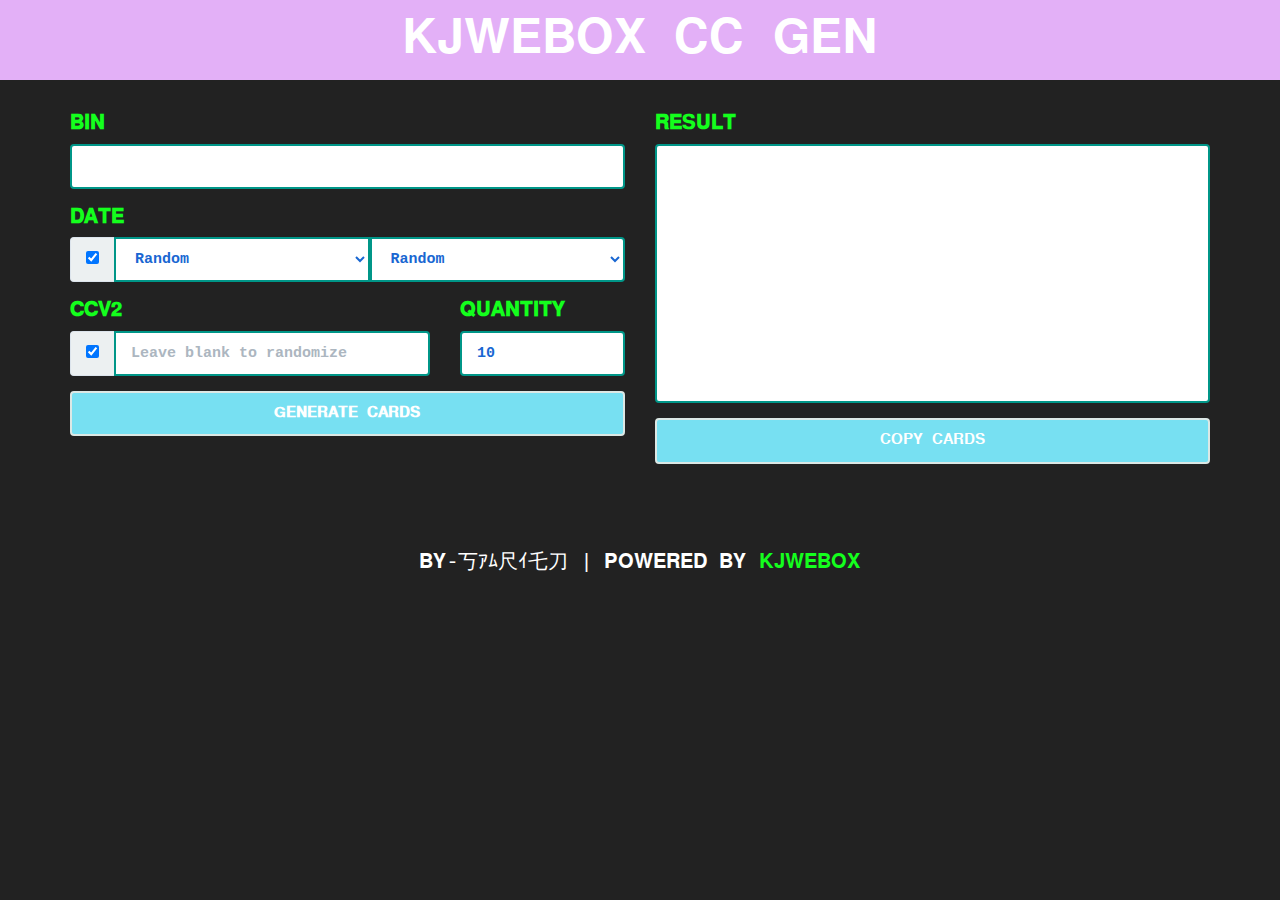
==== index.html @ 13bcea3f "Update and rename cc-gen.html to index.html" ====
<!doctype html>
<html lang="en">
<head>
    <meta charset="UTF-8">
    <meta name="viewport" content="width=device-width,initial-scale=1,user-scalable=no">
    <meta http-equiv="X-UA-Compatible" content="ie=edge">
    <title>⚓𝗞𝗝𝗪𝗘𝗕𝗢𝗫 𝐂𝐂 𝐆𝐄𝐍⚓ </title>
    <meta name="description" content="KJWEBOX">
    <link rel="stylesheet" href="https://fonts.googleapis.com/css?family=Lato:300,400,700">
    <script type="text/javascript" async="" src="https://www.google-analytics.com/analytics.js"></script>
    <script async="" src="https://cdn.sessionstack.com/sessionstack.js"></script>
    <meta name="apple-mobile-web-app-capable" content="yes">
    <meta name="apple-mobile-web-app-status-bar-style" content="grey-translucent">
    <meta name="apple-mobile-web-app-title" content="𝗞𝗝𝗪𝗘𝗕𝗢𝗫 𝐂𝐂 𝐆𝐄𝐍">
    <meta name="mobile-web-app-capable" content="yes">
    <meta name="theme-color" content="#000">
    <meta name="application-name" content="𝗞𝗝𝗪𝗘𝗕𝗢𝗫 𝐂𝐂 𝐆𝐄𝐍">

<meta name='google-adsense-platform-account' content='ca-host-pub-1556223355139109'/>
<meta name='google-adsense-platform-domain' content='blogspot.com'/>
</head>
<style type="text/css">
html {
    font-family: Courier;
    -ms-text-size-adjust: 100%;
    -webkit-text-size-adjust: 100%
}

body {
    margin: 0
}
.navigations {
    display: flex;
    background-color:#e3b0f7;
    align-items: center;
    justify-content: center;
    height: 80px;
    margin-bottom: 30px;
  }
  .logo img {
    max-width: 200px;
  }
figcaption,
footer,
main,
menu,
nav,
section {
    display: block
}

canvas {
    display: inline-block;
    vertical-align: baseline
}

[hidden],
template {
    display: none
}

a {
    background-color: transparent
}

a:active,
a:hover {
    outline: 0
}

b,
strong {
    font-weight: 700
}

dfn {
    font-style: italic
}

h1 {
    font-size: 2em;
    margin: .67em 0
}

img {
    border: 0
}

hr {
    box-sizing: content-box;
    height: 0
}

code {
    font-family: monospace, monospace;
    font-size: 1em
}

button,
input,
select,
textarea {
    color: inherit;
    font: inherit;
    margin: 0
}

button {
    overflow: visible
}

button,
select {
    text-transform: none
}

button,
html input[type=button],
input[type=reset],
input[type=submit] {
    -webkit-appearance: button;
    cursor: pointer
}

button[disabled],
html input[disabled] {
    cursor: default
}

button::-moz-focus-inner,
input::-moz-focus-inner {
    border: 0;
    padding: 0
}

input {
    line-height: normal
}

input[type=checkbox],
input[type=radio] {
    box-sizing: border-box;
    padding: 0
}

input[type=number]::-webkit-inner-spin-button,
input[type=number]::-webkit-outer-spin-button {
    height: auto
}

input[type=search] {
    -webkit-appearance: textfield;
    box-sizing: content-box
}

input[type=search]::-webkit-search-cancel-button,
input[type=search]::-webkit-search-decoration {
    -webkit-appearance: none
}

textarea {
    overflow: auto
}


@media print {
    *,
    :after,
    :before {
        background: transparent!important;
        color: #000!important;
        box-shadow: none!important;
        text-shadow: none!important
    }
    a,
    a:visited {
        text-decoration: underline
    }
    a[href]:after {
        content: " (" attr(href) ")"
    }
    a[href^="#"]:after,
    a[href^="javascript:"]:after {
        content: ""
    }
    img {
        page-break-inside: avoid;
        max-width: 100%!important
    }
    h2,
    h3,
    p {
        orphans: 3;
        widows: 3
    }
    h2,
    h3 {
        page-break-after: avoid
    }
    .label {
        border: 1px solid #000
    }
}


*,
:after,
:before {
    box-sizing: border-box
}

html {
    font-size: 10px;
    -webkit-tap-highlight-color: rgba(0, 0, 0, 0.972)
}

body {
    font-family: Courier;
    font-size: 20px;
    line-height: 1.42857143;
    color: #4F0D54;
    background-color: #000;
	color:white;
}

button,
input,
select,
textarea {
    font-family: inherit;
    font-size: inherit;
    line-height: inherit
}

a {
    color: #18bc9c
}

a:focus,
a:hover {
    color: #18bc9c;
    text-decoration: underline
}

a:focus {
    outline: 5px auto -webkit-focus-ring-color;
    outline-offset: -2px
}

img {
    vertical-align: middle
}

hr {
    margin-top: 21px;
    margin-bottom: 21px;
    border: 0;
    border-top: 1px solid #ecf0f1
}

[role=button] {
    cursor: pointer
}

.h1,
.h2,
.h3,
h1,
h2,
h3 {
    font-family: Lato, Helvetica Neue, Helvetica, Arial, sans-serif;
    font-weight: 400;
    line-height: 1.1;
    color: inherit;
    margin-top: 21px;
    margin-bottom: 10.5px
}

.h1,
h1 {
    font-size: 39px
}

.h2,
h2 {
    font-size: 32px
}

.h3,
h3 {
    font-size: 26px
}

p {
    margin: 0 0 10.5px
}

.text-center {
    text-align: center
}

.text-muted {
    color: #b4bcc2
}

dl {
    margin-top: 0;
    margin-bottom: 21px
}

code {
    font-family: Menlo, Monaco, Consolas, Courier New, monospace;
    padding: 2px 4px;
    font-size: 90%;
    color: #c7254e;
    background-color: #f9f2f4;
    border-radius: 4px
}


.container {
    margin-right: auto;
    margin-left: auto;
    padding-left: 15px;
    padding-right: 15px
}

@media (min-width:768px) {
    .container {
        width: 750px
    }
}

@media (min-width:992px) {
    .container {
        width: 970px
    }
}

@media (min-width:1200px) {
    .container {
        width: 1170px
    }
}

.row {
    margin-left: -15px;
    margin-right: -15px
}

.col-md-4,
.col-md-6,
.col-md-8 {
    position: relative;
    min-height: 1px;
    padding-left: 15px;
    padding-right: 15px
}

@media (min-width:992px) {
    .col-md-4,
    .col-md-6,
    .col-md-8 {
        float: left
    }
    .col-md-8 {
        width: 66.66666667%
    }
    .col-md-6 {
        width: 50%
    }
    .col-md-4 {
        width: 33.33333333%
    }
    .col-md-offset-2 {
        margin-left: 16.66666667%
    }
}

caption {
    padding-top: 8px;
    padding-bottom: 8px;
    color: #b4bcc2;
    text-align: left
}

legend {
    display: block;
    width: 100%;
    padding: 0;
    margin-bottom: 21px;
    font-size: 22.5px;
    line-height: inherit;
    color: #2c3e50;
    border: 0;
    border-bottom: 1px solid transparent
}

label {
    display: inline-block;
    max-width: 100%;
    margin-bottom: 5px;
	color:#14ff1d;
    font-weight: 700
}

input[type=search] {
    box-sizing: border-box
}

input[type=checkbox],
input[type=radio] {
    margin: 4px 0 0;
    margin-top: 1px\9;
    line-height: normal
}

input[type=file] {
    display: block
}

input[type=range] {
    display: block;
    width: 100%
}

select[multiple],
select[size] {
    height: auto
}

input[type=checkbox]:focus,
input[type=file]:focus,
input[type=radio]:focus {
    outline: 5px auto -webkit-focus-ring-color;
    outline-offset: -2px
}

.form-control {
    display: block;
    width: 100%;
    height: 45px;
    padding: 10px 15px;
    font-size: 15px;
    line-height: 1.42857143;
    color: rgb(25, 103, 210);
    background-color: #fff;
    background-image: none;
    border: 1px solid #dce4ec;
    border-radius: 4px;
    box-shadow: inset 0 1px 1px rgba(0, 0, 0, .075);
    transition: border-color .15s ease-in-out, box-shadow .15s ease-in-out
}

.form-control:focus {
    border-color: #2c3e50;
    outline: 0;
    box-shadow: inset 0 1px 1px rgba(0, 0, 0, .075), 0 0 8px rgba(44, 62, 80, .6)
}

.form-control::-moz-placeholder {
    color: #acb6c0;
    opacity: 1
}

.form-control:-ms-input-placeholder {
    color: #acb6c0
}

.form-control::-webkit-input-placeholder {
    color: #acb6c0
}

.form-control::-ms-expand {
    border: 0;
    background-color: transparent
}

.form-control[disabled],
.form-control[readonly] {
    background-color: #ecf0f1;
    opacity: 1
}

.form-control[disabled] {
    cursor: not-allowed
}

textarea.form-control {
    height: auto
}

input[type=search] {
    -webkit-appearance: none
}

@media screen and (-webkit-min-device-pixel-ratio:0) {
    input[type=date].form-control,
    input[type=datetime-local].form-control,
    input[type=month].form-control,
    input[type=time].form-control {
        line-height: 45px
    }
}

.form-group {
    margin-bottom: 15px
}

.checkbox {
    position: relative;
    display: block;
    margin-top: 10px;
    margin-bottom: 10px
}

.checkbox label {
    min-height: 21px;
    padding-left: 20px;
    margin-bottom: 0;
    font-weight: 400;
    cursor: pointer
}

.checkbox input[type=checkbox] {
    position: absolute;
    margin-left: -20px;
    margin-top: 4px\9
}

.checkbox+.checkbox {
    margin-top: -5px
}

input[type=checkbox][disabled],
input[type=radio][disabled] {
    cursor: not-allowed
}

.btn {
    display: inline-block;
    margin-bottom: 0;
    font-weight: 400;
    text-align: center;
    vertical-align: middle;
    touch-action: manipulation;
    cursor: pointer;
    background-image: none;
    border: 1px solid transparent;
    white-space: nowrap;
    padding: 10px 15px;
    font-size: 15px;
    line-height: 1.42857143;
    border-radius: 4px;
    -webkit-user-select: none;
    -moz-user-select: none;
    -ms-user-select: none;
    user-select: none
}

.btn:active:focus,
.btn:focus {
    outline: 5px auto -webkit-focus-ring-color;
    outline-offset: -2px
}

.btn:focus,
.btn:hover {
    color: #fff;
    text-decoration: none
}

.btn:active {
    outline: 0;
    background-image: none;
    box-shadow: inset 0 3px 5px rgba(0, 0, 0, .125)
}

.btn[disabled] {
    cursor: not-allowed;
    opacity: .65;
    filter: alpha(opacity=65);
    box-shadow: none
}

.btn-primary {
    color: #fff;
    background-color: #77e0f2;
    border-color:#dce8e5;
}

.btn-primary:focus {
    color: #fff;
    background-color: #009688;
    border-color: #dce8e5
}

.btn-primary:active,
.btn-primary:hover {
    color: #fff;
    background-color: #1a242f;
    border-color: #161f29
}

.btn-primary:active:focus,
.btn-primary:active:hover {
    color: #fff;
    background-color: #0d1318;
    border-color: #dce8e5
}

.btn-primary:active {
    background-image: none
}

.btn-primary[disabled]:focus,
.btn-primary[disabled]:hover {
    background-color: #2c3e50;
    border-color: #2c3e50
}

.btn-block {
    display: block;
    width: 100%
}

.btn-block+.btn-block {
    margin-top: 5px
}

input[type=button].btn-block,
input[type=reset].btn-block,
input[type=submit].btn-block {
    width: 100%
}

[data-toggle=buttons]>.btn input[type=checkbox],
[data-toggle=buttons]>.btn input[type=radio] {
    position: absolute;
    clip: rect(0, 0, 0, 0);
    pointer-events: none
}

.input-group {
    position: relative;
    display: table;
    border-collapse: separate
}

.input-group[class*=col-] {
    float: none;
    padding-left: 0;
    padding-right: 0
}

.input-group .form-control {
    position: relative;
    z-index: 2;
    float: left;
    width: 100%;
    margin-bottom: 0
}

.input-group .form-control:focus {
    z-index: 3
}

.input-group-addon,
.input-group .form-control {
    display: table-cell
}

.input-group-addon:not(:first-child):not(:last-child),
.input-group .form-control:not(:first-child):not(:last-child) {
    border-radius: 0
}

.input-group-addon {
    width: 1%;
    white-space: nowrap;
    vertical-align: middle;
    padding: 10px 15px;
    font-size: 15px;
    font-weight: 400;
    line-height: 1;
    color: #2c3e50;
    text-align: center;
    background-color: #ecf0f1;
    border: 1px solid #dce4ec;
    border-radius: 4px
}

.input-group-addon input[type=checkbox],
.input-group-addon input[type=radio] {
    margin-top: 0
}

.input-group-addon:first-child,
.input-group .form-control:first-child {
    border-bottom-right-radius: 0;
    border-top-right-radius: 0
}

.input-group-addon:first-child {
    border-right: 0
}

.input-group-addon:last-child,
.input-group .form-control:last-child {
    border-bottom-left-radius: 0;
    border-top-left-radius: 0
}

.input-group-addon:last-child {
    border-left: 0
}

.nav {
    margin-bottom: 0;
    padding-left: 0;
    list-style: none
}

.label {
    display: inline;
    padding: .2em .6em .3em;
    font-size: 75%;
    font-weight: 700;
    line-height: 1;
    color: #009688;
    text-align: center;
    white-space: nowrap;
    vertical-align: baseline;
    border-radius: .25em
}

a.label:focus,
a.label:hover {
    color: #fff;
    text-decoration: none;
    cursor: pointer
}

.label:empty {
    display: none
}

.btn .label {
    position: relative;
    top: -1px
}

@-webkit-keyframes progress-bar-stripes {
    0% {
        background-position: 40px 0
    }
    to {
        background-position: 0 0
    }
}

@keyframes progress-bar-stripes {
    0% {
        background-position: 40px 0
    }
    to {
        background-position: 0 0
    }
}

.container:after,
.container:before,
.nav:after,
.nav:before,
.row:after,
.row:before {
    content: " ";
    display: table
}

.container:after,
.nav:after,
.row:after {
    clear: both
}

.hidden {
    display: none!important
}

@-ms-viewport {
    width: device-width
}

.btn {
    border-width: 2px
}

.btn:active {
    box-shadow: none
}

.form-control,
input {
    border-width: 2px;
    box-shadow: none
}

.form-control:focus,
input:focus {
    box-shadow: none
}

body {
    background-color: #222;
    font-family: sans-serif
	color:#14ff1d;
}

a {
    text-decoration: none;
    color:#14ff1d;
}

textarea {
    resize: none
}

.form-group .form-control {
    border-color:#009688;
    font-weight: 700
}

.form-group .form-control:focus,
.form-group .form-control:hover {
    border-color: #009688;
}

.form-group .btn {
    font-weight: 700
}

.input-group-field {
    display: table-cell;
    vertical-align: middle;
    border-radius: 4px
}

.input-group-field .form-control {
    border-radius: inherit!important
}

.input-group-field:not(:first-child):not(:last-child) {
    border-radius: 0
}

.input-group-field:not(:first-child):not(:last-child) .form-control {
    border-left-width: 0;
    border-right-width: 0
}

.input-group-field:last-child {
    border-top-left-radius: 0;
    border-bottom-left-radius: 0
}

.img-fluid {
    max-width: 100%
}
</style>
<body>
    
    <div id="app">
        <nav class="navigations"><font color="white" size="60px" style=bold family = "Fantasy">𝐊𝐉𝐖𝐄𝐁𝐎𝐗 𝐂𝐂 𝐆𝐄𝐍</font></nav>
        <div class="container">
            <div class="row">
                <div class="col-md-6">
                    <form-generator></form-generator>
                </div>
                <div class="col-md-6">
                    <generated-credit-cards></generated-credit-cards>
					<button type="submit" class="btn btn-primary btn-block" onclick="copy()">𝐂𝐎𝐏𝐘 𝐂𝐀𝐑𝐃𝐒</button>
                </div>
            </div>
            <input type="hidden" name="IL_IN_ARTICLE">
            <input type="hidden" name="IL_IN_TAG" value="2">
            
        </div>
		</br>
		</br>
			</br>
 <center> 𝐁𝐘-丂ｱﾑ尺ｲ乇刀 | 𝐏𝐎𝐖𝐄𝐑𝐄𝐃 𝐁𝐘 <a href=" https://kjwebox.blogspot.com"> 𝐊𝐉𝐖𝐄𝐁𝐎𝐗 </br> 
 </center></div></div>
<br>
<br>
<center> <script type="text/javascript" language="javascript">
      var aax_size='728x90';
      var aax_pubname = '15450c07-21';
      var aax_src='302';
    </script>
    <script type="text/javascript" language="javascript" src="//c.amazon-adsystem.com/aax2/assoc.js"></script> </center>
    </div>
    <script language="javascript">
! function(t) {
    var e = {};

    function n(r) {
        if (e[r]) return e[r].exports;
        var i = e[r] = {
            i: r,
            l: !1,
            exports: {}
        };
        return t[r].call(i.exports, i, i.exports, n), i.l = !0, i.exports
    }
    n.m = t, n.c = e, n.d = function(t, e, r) {
        n.o(t, e) || Object.defineProperty(t, e, {
            enumerable: !0,
            get: r
        })
    }, n.r = function(t) {
        "undefined" != typeof Symbol && Symbol.toStringTag && Object.defineProperty(t, Symbol.toStringTag, {
            value: "Module"
        }), Object.defineProperty(t, "__esModule", {
            value: !0
        })
    }, n.t = function(t, e) {
        if (1 & e && (t = n(t)), 8 & e) return t;
        if (4 & e && "object" == typeof t && t && t.__esModule) return t;
        var r = Object.create(null);
        if (n.r(r), Object.defineProperty(r, "default", {
                enumerable: !0,
                value: t
            }), 2 & e && "string" != typeof t)
            for (var i in t) n.d(r, i, function(e) {
                return t[e]
            }.bind(null, i));
        return r
    }, n.n = function(t) {
        var e = t && t.__esModule ? function() {
            return t.default
        } : function() {
            return t
        };
        return n.d(e, "a", e), e
    }, n.o = function(t, e) {
        return Object.prototype.hasOwnProperty.call(t, e)
    }, n.p = "/", n(n.s = 0)
}({
    "/iGg": function(t, e, n) {
        "use strict";
        n.r(e);
        var r = [function() {
                var t = this.$createElement,
                    e = this._self._c || t;
                return e("nav", {
                    staticClass: "navigation"
                }, [e("a", {
                    staticClass: "logo",
                    attrs: {
                        href: "/"
                    }
                }, [e("img", {
                    attrs: {
                        src: n("nWR2"),
                        alt: "reboot-cc-gen logo"
                    }
                })])])
            }],
            i = (n("uQUY"), n("KHd+")),
            o = Object(i.a)({}, function() {
                this.$createElement;
                this._self._c;
                return this._m(0)
            }, r, !1, null, null, null);
        e.default = o.exports
    },
    0: function(t, e, n) {
        n("7Hlu"), t.exports = n("Kdit")
    },
    "7Hlu": function(t, e, n) {
        "use strict";
        n.r(e);
        var r = n("XuX8"),
            i = n.n(r);
        i.a.component("navigation", n("/iGg").default), i.a.component("form-generator", n("tBzE").default), i.a.component("generated-credit-cards", n("CIWT").default), i.a.component("app-footer", n("bz80").default), new i.a({
            el: "#app"
        })
    },
    "8oxB": function(t, e) {
        var n, r, i = t.exports = {};

        function o() {
            throw new Error("setTimeout has not been defined")
        }

        function a() {
            throw new Error("clearTimeout has not been defined")
        }

        function s(t) {
            if (n === setTimeout) return setTimeout(t, 0);
            if ((n === o || !n) && setTimeout) return n = setTimeout, setTimeout(t, 0);
            try {
                return n(t, 0)
            } catch (e) {
                try {
                    return n.call(null, t, 0)
                } catch (e) {
                    return n.call(this, t, 0)
                }
            }
        }! function() {
            try {
                n = "function" == typeof setTimeout ? setTimeout : o
            } catch (t) {
                n = o
            }
            try {
                r = "function" == typeof clearTimeout ? clearTimeout : a
            } catch (t) {
                r = a
            }
        }();
        var c, l = [],
            u = !1,
            f = -1;

        function d() {
            u && c && (u = !1, c.length ? l = c.concat(l) : f = -1, l.length && p())
        }

        function p() {
            if (!u) {
                var t = s(d);
                u = !0;
                for (var e = l.length; e;) {
                    for (c = l, l = []; ++f < e;) c && c[f].run();
                    f = -1, e = l.length
                }
                c = null, u = !1,
                    function(t) {
                        if (r === clearTimeout) return clearTimeout(t);
                        if ((r === a || !r) && clearTimeout) return r = clearTimeout, clearTimeout(t);
                        try {
                            r(t)
                        } catch (e) {
                            try {
                                return r.call(null, t)
                            } catch (e) {
                                return r.call(this, t)
                            }
                        }
                    }(t)
            }
        }

        function v(t, e) {
            this.fun = t, this.array = e
        }

        function h() {}
        i.nextTick = function(t) {
            var e = new Array(arguments.length - 1);
            if (arguments.length > 1)
                for (var n = 1; n < arguments.length; n++) e[n - 1] = arguments[n];
            l.push(new v(t, e)), 1 !== l.length || u || s(p)
        }, v.prototype.run = function() {
            this.fun.apply(null, this.array)
        }, i.title = "browser", i.browser = !0, i.env = {}, i.argv = [], i.version = "", i.versions = {}, i.on = h, i.addListener = h, i.once = h, i.off = h, i.removeListener = h, i.removeAllListeners = h, i.emit = h, i.prependListener = h, i.prependOnceListener = h, i.listeners = function(t) {
            return []
        }, i.binding = function(t) {
            throw new Error("process.binding is not supported")
        }, i.cwd = function() {
            return "/"
        }, i.chdir = function(t) {
            throw new Error("process.chdir is not supported")
        }, i.umask = function() {
            return 0
        }
    },
    "9tPo": function(t, e) {
        t.exports = function(t) {
            var e = "undefined" != typeof window && window.location;
            if (!e) throw new Error("fixUrls requires window.location");
            if (!t || "string" != typeof t) return t;
            var n = e.protocol + "//" + e.host,
                r = n + e.pathname.replace(/\/[^\/]*$/, "/");
            return t.replace(/url\s*\(((?:[^)(]|\((?:[^)(]+|\([^)(]*\))*\))*)\)/gi, function(t, e) {
                var i, o = e.trim().replace(/^"(.*)"$/, function(t, e) {
                    return e
                }).replace(/^'(.*)'$/, function(t, e) {
                    return e
                });
                return /^(#|data:|http:\/\/|https:\/\/|file:\/\/\/|\s*$)/i.test(o) ? t : (i = 0 === o.indexOf("//") ? o : 0 === o.indexOf("/") ? n + o : r + o.replace(/^\.\//, ""), "url(" + JSON.stringify(i) + ")")
            })
        }
    },
    CIWT: function(t, e, n) {
        "use strict";
        n.r(e);
        var r = n("nc4g"),
            i = {
                data: function() {
                    return {
                        creditCards: ""
                    }
                },
                mounted: function() {
                    var t = this;
                    r.a.$on("result:show", function(e) {
                        return t.creditCards = e
                    })
                },
                methods: {
                    disableTyping: function(t) {
                        t.ctrlKey && 65 === t.keyCode || t.ctrlKey && 67 === t.keyCode || t.ctrlKey && 88 === t.keyCode || 8 === t.keyCode || t.preventDefault()
                    }
                }
            },
            o = n("KHd+"),
            a = Object(o.a)(i, function() {
                var t = this,
                    e = t.$createElement,
                    n = t._self._c || e;
                return n("div", {
                    staticClass: "form-group"
                }, [n("label", {
                    attrs: {
                        for: "result"
                    }
                }, [t._v("𝐑𝐄𝐒𝐔𝐋𝐓")]), t._v(" "), n("textarea", {
                    directives: [{
                        name: "model",
                        rawName: "v-model",
                        value: t.creditCards,
                        expression: "creditCards"
                    }],
                    staticClass: "form-control result",
                    attrs: {
                        id: "result",
                        cols: "30",
                        rows: "11"
                    },
                    domProps: {
                        value: t.creditCards
                    },
                    on: {
                        keydown: t.disableTyping,
                        input: function(e) {
                            e.target.composing || (t.creditCards = e.target.value)
                        }
                    }
                })])
            }, [], !1, null, null, null);
        e.default = a.exports
    },
    I1BE: function(t, e) {
        t.exports = function(t) {
            var e = [];
            return e.toString = function() {
                return this.map(function(e) {
                    var n = function(t, e) {
                        var n = t[1] || "",
                            r = t[3];
                        if (!r) return n;
                        if (e && "function" == typeof btoa) {
                            var i = (a = r, "/*# sourceMappingURL=data:application/json;charset=utf-8;base64," + btoa(unescape(encodeURIComponent(JSON.stringify(a)))) + " */"),
                                o = r.sources.map(function(t) {
                                    return "/*# sourceURL=" + r.sourceRoot + t + " */"
                                });
                            return [n].concat(o).concat([i]).join("\n")
                        }
                        var a;
                        return [n].join("\n")
                    }(e, t);
                    return e[2] ? "@media " + e[2] + "{" + n + "}" : n
                }).join("")
            }, e.i = function(t, n) {
                "string" == typeof t && (t = [
                    [null, t, ""]
                ]);
                for (var r = {}, i = 0; i < this.length; i++) {
                    var o = this[i][0];
                    "number" == typeof o && (r[o] = !0)
                }
                for (i = 0; i < t.length; i++) {
                    var a = t[i];
                    "number" == typeof a[0] && r[a[0]] || (n && !a[2] ? a[2] = n : n && (a[2] = "(" + a[2] + ") and (" + n + ")"), e.push(a))
                }
            }, e
        }
    },
    INkZ: function(t, e, n) {
        "use strict";
        (function(e, n) {
            var r = Object.freeze({});

            function i(t) {
                return null == t
            }

            function o(t) {
                return null != t
            }

            function a(t) {
                return !0 === t
            }

            function s(t) {
                return "string" == typeof t || "number" == typeof t || "symbol" == typeof t || "boolean" == typeof t
            }

            function c(t) {
                return null !== t && "object" == typeof t
            }
            var l = Object.prototype.toString;

            function u(t) {
                return "[object Object]" === l.call(t)
            }

            function f(t) {
                var e = parseFloat(String(t));
                return e >= 0 && Math.floor(e) === e && isFinite(t)
            }

            function d(t) {
                return o(t) && "function" == typeof t.then && "function" == typeof t.catch
            }

            function p(t) {
                return null == t ? "" : Array.isArray(t) || u(t) && t.toString === l ? JSON.stringify(t, null, 2) : String(t)
            }

            function v(t) {
                var e = parseFloat(t);
                return isNaN(e) ? t : e
            }

            function h(t, e) {
                for (var n = Object.create(null), r = t.split(","), i = 0; i < r.length; i++) n[r[i]] = !0;
                return e ? function(t) {
                    return n[t.toLowerCase()]
                } : function(t) {
                    return n[t]
                }
            }
            var m = h("slot,component", !0),
                y = h("key,ref,slot,slot-scope,is");

            function g(t, e) {
                if (t.length) {
                    var n = t.indexOf(e);
                    if (n > -1) return t.splice(n, 1)
                }
            }
            var _ = Object.prototype.hasOwnProperty;

            function b(t, e) {
                return _.call(t, e)
            }

            function w(t) {
                var e = Object.create(null);
                return function(n) {
                    return e[n] || (e[n] = t(n))
                }
            }
            var $ = /-(\w)/g,
                C = w(function(t) {
                    return t.replace($, function(t, e) {
                        return e ? e.toUpperCase() : ""
                    })
                }),
                x = w(function(t) {
                    return t.charAt(0).toUpperCase() + t.slice(1)
                }),
                k = /\B([A-Z])/g,
                A = w(function(t) {
                    return t.replace(k, "-$1").toLowerCase()
                }),
                O = Function.prototype.bind ? function(t, e) {
                    return t.bind(e)
                } : function(t, e) {
                    function n(n) {
                        var r = arguments.length;
                        return r ? r > 1 ? t.apply(e, arguments) : t.call(e, n) : t.call(e)
                    }
                    return n._length = t.length, n
                };

            function S(t, e) {
                e = e || 0;
                for (var n = t.length - e, r = new Array(n); n--;) r[n] = t[n + e];
                return r
            }

            function T(t, e) {
                for (var n in e) t[n] = e[n];
                return t
            }

            function E(t) {
                for (var e = {}, n = 0; n < t.length; n++) t[n] && T(e, t[n]);
                return e
            }

            function j(t, e, n) {}
            var I = function(t, e, n) {
                    return !1
                },
                N = function(t) {
                    return t
                };

            function L(t, e) {
                if (t === e) return !0;
                var n = c(t),
                    r = c(e);
                if (!n || !r) return !n && !r && String(t) === String(e);
                try {
                    var i = Array.isArray(t),
                        o = Array.isArray(e);
                    if (i && o) return t.length === e.length && t.every(function(t, n) {
                        return L(t, e[n])
                    });
                    if (t instanceof Date && e instanceof Date) return t.getTime() === e.getTime();
                    if (i || o) return !1;
                    var a = Object.keys(t),
                        s = Object.keys(e);
                    return a.length === s.length && a.every(function(n) {
                        return L(t[n], e[n])
                    })
                } catch (t) {
                    return !1
                }
            }

            function M(t, e) {
                for (var n = 0; n < t.length; n++)
                    if (L(t[n], e)) return n;
                return -1
            }

            function D(t) {
                var e = !1;
                return function() {
                    e || (e = !0, t.apply(this, arguments))
                }
            }
            var P = "data-server-rendered",
                R = ["component", "directive", "filter"],
                F = ["beforeCreate", "created", "beforeMount", "mounted", "beforeUpdate", "updated", "beforeDestroy", "destroyed", "activated", "deactivated", "errorCaptured", "serverPrefetch"],
                U = {
                    optionMergeStrategies: Object.create(null),
                    silent: !1,
                    productionTip: !1,
                    devtools: !1,
                    performance: !1,
                    errorHandler: null,
                    warnHandler: null,
                    ignoredElements: [],
                    keyCodes: Object.create(null),
                    isReservedTag: I,
                    isReservedAttr: I,
                    isUnknownElement: I,
                    getTagNamespace: j,
                    parsePlatformTagName: N,
                    mustUseProp: I,
                    async: !0,
                    _lifecycleHooks: F
                };

            function B(t, e, n, r) {
                Object.defineProperty(t, e, {
                    value: n,
                    enumerable: !!r,
                    writable: !0,
                    configurable: !0
                })
            }
            var H, z = new RegExp("[^a-zA-Z·À-ÖØ-öø-ͽͿ-῿‌-‍‿-⁀⁰-↏Ⰰ-⿯、-퟿豈-﷏ﷰ-�.$_\\d]"),
                K = "__proto__" in {},
                V = "undefined" != typeof window,
                q = "undefined" != typeof WXEnvironment && !!WXEnvironment.platform,
                J = q && WXEnvironment.platform.toLowerCase(),
                W = V && window.navigator.userAgent.toLowerCase(),
                X = W && /msie|trident/.test(W),
                G = W && W.indexOf("msie 9.0") > 0,
                Z = W && W.indexOf("edge/") > 0,
                Y = (W && W.indexOf("android"), W && /iphone|ipad|ipod|ios/.test(W) || "ios" === J),
                Q = (W && /chrome\/\d+/.test(W), W && /phantomjs/.test(W), W && W.match(/firefox\/(\d+)/)),
                tt = {}.watch,
                et = !1;
            if (V) try {
                var nt = {};
                Object.defineProperty(nt, "passive", {
                    get: function() {
                        et = !0
                    }
                }), window.addEventListener("test-passive", null, nt)
            } catch (r) {}
            var rt = function() {
                    return void 0 === H && (H = !V && !q && void 0 !== e && e.process && "server" === e.process.env.VUE_ENV), H
                },
                it = V && window.__VUE_DEVTOOLS_GLOBAL_HOOK__;

            function ot(t) {
                return "function" == typeof t && /native code/.test(t.toString())
            }
            var at, st = "undefined" != typeof Symbol && ot(Symbol) && "undefined" != typeof Reflect && ot(Reflect.ownKeys);
            at = "undefined" != typeof Set && ot(Set) ? Set : function() {
                function t() {
                    this.set = Object.create(null)
                }
                return t.prototype.has = function(t) {
                    return !0 === this.set[t]
                }, t.prototype.add = function(t) {
                    this.set[t] = !0
                }, t.prototype.clear = function() {
                    this.set = Object.create(null)
                }, t
            }();
            var ct = j,
                lt = 0,
                ut = function() {
                    this.id = lt++, this.subs = []
                };
            ut.prototype.addSub = function(t) {
                this.subs.push(t)
            }, ut.prototype.removeSub = function(t) {
                g(this.subs, t)
            }, ut.prototype.depend = function() {
                ut.target && ut.target.addDep(this)
            }, ut.prototype.notify = function() {
                for (var t = this.subs.slice(), e = 0, n = t.length; e < n; e++) t[e].update()
            }, ut.target = null;
            var ft = [];

            function dt(t) {
                ft.push(t), ut.target = t
            }

            function pt() {
                ft.pop(), ut.target = ft[ft.length - 1]
            }
            var vt = function(t, e, n, r, i, o, a, s) {
                    this.tag = t, this.data = e, this.children = n, this.text = r, this.elm = i, this.ns = void 0, this.context = o, this.fnContext = void 0, this.fnOptions = void 0, this.fnScopeId = void 0, this.key = e && e.key, this.componentOptions = a, this.componentInstance = void 0, this.parent = void 0, this.raw = !1, this.isStatic = !1, this.isRootInsert = !0, this.isComment = !1, this.isCloned = !1, this.isOnce = !1, this.asyncFactory = s, this.asyncMeta = void 0, this.isAsyncPlaceholder = !1
                },
                ht = {
                    child: {
                        configurable: !0
                    }
                };
            ht.child.get = function() {
                return this.componentInstance
            }, Object.defineProperties(vt.prototype, ht);
            var mt = function(t) {
                void 0 === t && (t = "");
                var e = new vt;
                return e.text = t, e.isComment = !0, e
            };

            function yt(t) {
                return new vt(void 0, void 0, void 0, String(t))
            }

            function gt(t) {
                var e = new vt(t.tag, t.data, t.children && t.children.slice(), t.text, t.elm, t.context, t.componentOptions, t.asyncFactory);
                return e.ns = t.ns, e.isStatic = t.isStatic, e.key = t.key, e.isComment = t.isComment, e.fnContext = t.fnContext, e.fnOptions = t.fnOptions, e.fnScopeId = t.fnScopeId, e.asyncMeta = t.asyncMeta, e.isCloned = !0, e
            }
            var _t = Array.prototype,
                bt = Object.create(_t);
            ["push", "pop", "shift", "unshift", "splice", "sort", "reverse"].forEach(function(t) {
                var e = _t[t];
                B(bt, t, function() {
                    for (var n = [], r = arguments.length; r--;) n[r] = arguments[r];
                    var i, o = e.apply(this, n),
                        a = this.__ob__;
                    switch (t) {
                        case "push":
                        case "unshift":
                            i = n;
                            break;
                        case "splice":
                            i = n.slice(2)
                    }
                    return i && a.observeArray(i), a.dep.notify(), o
                })
            });
            var wt = Object.getOwnPropertyNames(bt),
                $t = !0;

            function Ct(t) {
                $t = t
            }
            var xt = function(t) {
                var e;
                this.value = t, this.dep = new ut, this.vmCount = 0, B(t, "__ob__", this), Array.isArray(t) ? (K ? (e = bt, t.__proto__ = e) : function(t, e, n) {
                    for (var r = 0, i = n.length; r < i; r++) {
                        var o = n[r];
                        B(t, o, e[o])
                    }
                }(t, bt, wt), this.observeArray(t)) : this.walk(t)
            };

            function kt(t, e) {
                var n;
                if (c(t) && !(t instanceof vt)) return b(t, "__ob__") && t.__ob__ instanceof xt ? n = t.__ob__ : $t && !rt() && (Array.isArray(t) || u(t)) && Object.isExtensible(t) && !t._isVue && (n = new xt(t)), e && n && n.vmCount++, n
            }

            function At(t, e, n, r, i) {
                var o = new ut,
                    a = Object.getOwnPropertyDescriptor(t, e);
                if (!a || !1 !== a.configurable) {
                    var s = a && a.get,
                        c = a && a.set;
                    s && !c || 2 !== arguments.length || (n = t[e]);
                    var l = !i && kt(n);
                    Object.defineProperty(t, e, {
                        enumerable: !0,
                        configurable: !0,
                        get: function() {
                            var e = s ? s.call(t) : n;
                            return ut.target && (o.depend(), l && (l.dep.depend(), Array.isArray(e) && function t(e) {
                                for (var n = void 0, r = 0, i = e.length; r < i; r++)(n = e[r]) && n.__ob__ && n.__ob__.dep.depend(), Array.isArray(n) && t(n)
                            }(e))), e
                        },
                        set: function(e) {
                            var r = s ? s.call(t) : n;
                            e === r || e != e && r != r || s && !c || (c ? c.call(t, e) : n = e, l = !i && kt(e), o.notify())
                        }
                    })
                }
            }

            function Ot(t, e, n) {
                if (Array.isArray(t) && f(e)) return t.length = Math.max(t.length, e), t.splice(e, 1, n), n;
                if (e in t && !(e in Object.prototype)) return t[e] = n, n;
                var r = t.__ob__;
                return t._isVue || r && r.vmCount ? n : r ? (At(r.value, e, n), r.dep.notify(), n) : (t[e] = n, n)
            }

            function St(t, e) {
                if (Array.isArray(t) && f(e)) t.splice(e, 1);
                else {
                    var n = t.__ob__;
                    t._isVue || n && n.vmCount || b(t, e) && (delete t[e], n && n.dep.notify())
                }
            }
            xt.prototype.walk = function(t) {
                for (var e = Object.keys(t), n = 0; n < e.length; n++) At(t, e[n])
            }, xt.prototype.observeArray = function(t) {
                for (var e = 0, n = t.length; e < n; e++) kt(t[e])
            };
            var Tt = U.optionMergeStrategies;

            function Et(t, e) {
                if (!e) return t;
                for (var n, r, i, o = st ? Reflect.ownKeys(e) : Object.keys(e), a = 0; a < o.length; a++) "__ob__" !== (n = o[a]) && (r = t[n], i = e[n], b(t, n) ? r !== i && u(r) && u(i) && Et(r, i) : Ot(t, n, i));
                return t
            }

            function jt(t, e, n) {
                return n ? function() {
                    var r = "function" == typeof e ? e.call(n, n) : e,
                        i = "function" == typeof t ? t.call(n, n) : t;
                    return r ? Et(r, i) : i
                } : e ? t ? function() {
                    return Et("function" == typeof e ? e.call(this, this) : e, "function" == typeof t ? t.call(this, this) : t)
                } : e : t
            }

            function It(t, e) {
                var n = e ? t ? t.concat(e) : Array.isArray(e) ? e : [e] : t;
                return n ? function(t) {
                    for (var e = [], n = 0; n < t.length; n++) - 1 === e.indexOf(t[n]) && e.push(t[n]);
                    return e
                }(n) : n
            }

            function Nt(t, e, n, r) {
                var i = Object.create(t || null);
                return e ? T(i, e) : i
            }
            Tt.data = function(t, e, n) {
                return n ? jt(t, e, n) : e && "function" != typeof e ? t : jt(t, e)
            }, F.forEach(function(t) {
                Tt[t] = It
            }), R.forEach(function(t) {
                Tt[t + "s"] = Nt
            }), Tt.watch = function(t, e, n, r) {
                if (t === tt && (t = void 0), e === tt && (e = void 0), !e) return Object.create(t || null);
                if (!t) return e;
                var i = {};
                for (var o in T(i, t), e) {
                    var a = i[o],
                        s = e[o];
                    a && !Array.isArray(a) && (a = [a]), i[o] = a ? a.concat(s) : Array.isArray(s) ? s : [s]
                }
                return i
            }, Tt.props = Tt.methods = Tt.inject = Tt.computed = function(t, e, n, r) {
                if (!t) return e;
                var i = Object.create(null);
                return T(i, t), e && T(i, e), i
            }, Tt.provide = jt;
            var Lt = function(t, e) {
                return void 0 === e ? t : e
            };

            function Mt(t, e, n) {
                if ("function" == typeof e && (e = e.options), function(t, e) {
                        var n = t.props;
                        if (n) {
                            var r, i, o = {};
                            if (Array.isArray(n))
                                for (r = n.length; r--;) "string" == typeof(i = n[r]) && (o[C(i)] = {
                                    type: null
                                });
                            else if (u(n))
                                for (var a in n) i = n[a], o[C(a)] = u(i) ? i : {
                                    type: i
                                };
                            t.props = o
                        }
                    }(e), function(t, e) {
                        var n = t.inject;
                        if (n) {
                            var r = t.inject = {};
                            if (Array.isArray(n))
                                for (var i = 0; i < n.length; i++) r[n[i]] = {
                                    from: n[i]
                                };
                            else if (u(n))
                                for (var o in n) {
                                    var a = n[o];
                                    r[o] = u(a) ? T({
                                        from: o
                                    }, a) : {
                                        from: a
                                    }
                                }
                        }
                    }(e), function(t) {
                        var e = t.directives;
                        if (e)
                            for (var n in e) {
                                var r = e[n];
                                "function" == typeof r && (e[n] = {
                                    bind: r,
                                    update: r
                                })
                            }
                    }(e), !e._base && (e.extends && (t = Mt(t, e.extends, n)), e.mixins))
                    for (var r = 0, i = e.mixins.length; r < i; r++) t = Mt(t, e.mixins[r], n);
                var o, a = {};
                for (o in t) s(o);
                for (o in e) b(t, o) || s(o);

                function s(r) {
                    var i = Tt[r] || Lt;
                    a[r] = i(t[r], e[r], n, r)
                }
                return a
            }

            function Dt(t, e, n, r) {
                if ("string" == typeof n) {
                    var i = t[e];
                    if (b(i, n)) return i[n];
                    var o = C(n);
                    if (b(i, o)) return i[o];
                    var a = x(o);
                    return b(i, a) ? i[a] : i[n] || i[o] || i[a]
                }
            }

            function Pt(t, e, n, r) {
                var i = e[t],
                    o = !b(n, t),
                    a = n[t],
                    s = Ut(Boolean, i.type);
                if (s > -1)
                    if (o && !b(i, "default")) a = !1;
                    else if ("" === a || a === A(t)) {
                    var c = Ut(String, i.type);
                    (c < 0 || s < c) && (a = !0)
                }
                if (void 0 === a) {
                    a = function(t, e, n) {
                        if (b(e, "default")) {
                            var r = e.default;
                            return t && t.$options.propsData && void 0 === t.$options.propsData[n] && void 0 !== t._props[n] ? t._props[n] : "function" == typeof r && "Function" !== Rt(e.type) ? r.call(t) : r
                        }
                    }(r, i, t);
                    var l = $t;
                    Ct(!0), kt(a), Ct(l)
                }
                return a
            }

            function Rt(t) {
                var e = t && t.toString().match(/^\s*function (\w+)/);
                return e ? e[1] : ""
            }

            function Ft(t, e) {
                return Rt(t) === Rt(e)
            }

            function Ut(t, e) {
                if (!Array.isArray(e)) return Ft(e, t) ? 0 : -1;
                for (var n = 0, r = e.length; n < r; n++)
                    if (Ft(e[n], t)) return n;
                return -1
            }

            function Bt(t, e, n) {
                dt();
                try {
                    if (e)
                        for (var r = e; r = r.$parent;) {
                            var i = r.$options.errorCaptured;
                            if (i)
                                for (var o = 0; o < i.length; o++) try {
                                    if (!1 === i[o].call(r, t, e, n)) return
                                } catch (t) {
                                    zt(t, r, "errorCaptured hook")
                                }
                        }
                    zt(t, e, n)
                } finally {
                    pt()
                }
            }

            function Ht(t, e, n, r, i) {
                var o;
                try {
                    (o = n ? t.apply(e, n) : t.call(e)) && !o._isVue && d(o) && (o = o.catch(function(t) {
                        return Bt(t, r, i + " (Promise/async)")
                    }))
                } catch (t) {
                    Bt(t, r, i)
                }
                return o
            }

            function zt(t, e, n) {
                if (U.errorHandler) try {
                    return U.errorHandler.call(null, t, e, n)
                } catch (e) {
                    e !== t && Kt(e, null, "config.errorHandler")
                }
                Kt(t, e, n)
            }

            function Kt(t, e, n) {
                if (!V && !q || "undefined" == typeof console) throw t;
                console.error(t)
            }
            var Vt, qt = !1,
                Jt = [],
                Wt = !1;

            function Xt() {
                Wt = !1;
                var t = Jt.slice(0);
                Jt.length = 0;
                for (var e = 0; e < t.length; e++) t[e]()
            }
            if ("undefined" != typeof Promise && ot(Promise)) {
                var Gt = Promise.resolve();
                Vt = function() {
                    Gt.then(Xt), Y && setTimeout(j)
                }, qt = !0
            } else if (X || "undefined" == typeof MutationObserver || !ot(MutationObserver) && "[object MutationObserverConstructor]" !== MutationObserver.toString()) Vt = void 0 !== n && ot(n) ? function() {
                n(Xt)
            } : function() {
                setTimeout(Xt, 0)
            };
            else {
                var Zt = 1,
                    Yt = new MutationObserver(Xt),
                    Qt = document.createTextNode(String(Zt));
                Yt.observe(Qt, {
                    characterData: !0
                }), Vt = function() {
                    Zt = (Zt + 1) % 2, Qt.data = String(Zt)
                }, qt = !0
            }

            function te(t, e) {
                var n;
                if (Jt.push(function() {
                        if (t) try {
                            t.call(e)
                        } catch (t) {
                            Bt(t, e, "nextTick")
                        } else n && n(e)
                    }), Wt || (Wt = !0, Vt()), !t && "undefined" != typeof Promise) return new Promise(function(t) {
                    n = t
                })
            }
            var ee = new at;

            function ne(t) {
                ! function t(e, n) {
                    var r, i, o = Array.isArray(e);
                    if (!(!o && !c(e) || Object.isFrozen(e) || e instanceof vt)) {
                        if (e.__ob__) {
                            var a = e.__ob__.dep.id;
                            if (n.has(a)) return;
                            n.add(a)
                        }
                        if (o)
                            for (r = e.length; r--;) t(e[r], n);
                        else
                            for (r = (i = Object.keys(e)).length; r--;) t(e[i[r]], n)
                    }
                }(t, ee), ee.clear()
            }
            var re = w(function(t) {
                var e = "&" === t.charAt(0),
                    n = "~" === (t = e ? t.slice(1) : t).charAt(0),
                    r = "!" === (t = n ? t.slice(1) : t).charAt(0);
                return {
                    name: t = r ? t.slice(1) : t,
                    once: n,
                    capture: r,
                    passive: e
                }
            });

            function ie(t, e) {
                function n() {
                    var t = arguments,
                        r = n.fns;
                    if (!Array.isArray(r)) return Ht(r, null, arguments, e, "v-on handler");
                    for (var i = r.slice(), o = 0; o < i.length; o++) Ht(i[o], null, t, e, "v-on handler")
                }
                return n.fns = t, n
            }

            function oe(t, e, n, r, o, s) {
                var c, l, u, f;
                for (c in t) l = t[c], u = e[c], f = re(c), i(l) || (i(u) ? (i(l.fns) && (l = t[c] = ie(l, s)), a(f.once) && (l = t[c] = o(f.name, l, f.capture)), n(f.name, l, f.capture, f.passive, f.params)) : l !== u && (u.fns = l, t[c] = u));
                for (c in e) i(t[c]) && r((f = re(c)).name, e[c], f.capture)
            }

            function ae(t, e, n) {
                var r;
                t instanceof vt && (t = t.data.hook || (t.data.hook = {}));
                var s = t[e];

                function c() {
                    n.apply(this, arguments), g(r.fns, c)
                }
                i(s) ? r = ie([c]) : o(s.fns) && a(s.merged) ? (r = s).fns.push(c) : r = ie([s, c]), r.merged = !0, t[e] = r
            }

            function se(t, e, n, r, i) {
                if (o(e)) {
                    if (b(e, n)) return t[n] = e[n], i || delete e[n], !0;
                    if (b(e, r)) return t[n] = e[r], i || delete e[r], !0
                }
                return !1
            }

            function ce(t) {
                return s(t) ? [yt(t)] : Array.isArray(t) ? function t(e, n) {
                    var r, c, l, u, f = [];
                    for (r = 0; r < e.length; r++) i(c = e[r]) || "boolean" == typeof c || (u = f[l = f.length - 1], Array.isArray(c) ? c.length > 0 && (le((c = t(c, (n || "") + "_" + r))[0]) && le(u) && (f[l] = yt(u.text + c[0].text), c.shift()), f.push.apply(f, c)) : s(c) ? le(u) ? f[l] = yt(u.text + c) : "" !== c && f.push(yt(c)) : le(c) && le(u) ? f[l] = yt(u.text + c.text) : (a(e._isVList) && o(c.tag) && i(c.key) && o(n) && (c.key = "__vlist" + n + "_" + r + "__"), f.push(c)));
                    return f
                }(t) : void 0
            }

            function le(t) {
                return o(t) && o(t.text) && !1 === t.isComment
            }

            function ue(t, e) {
                if (t) {
                    for (var n = Object.create(null), r = st ? Reflect.ownKeys(t) : Object.keys(t), i = 0; i < r.length; i++) {
                        var o = r[i];
                        if ("__ob__" !== o) {
                            for (var a = t[o].from, s = e; s;) {
                                if (s._provided && b(s._provided, a)) {
                                    n[o] = s._provided[a];
                                    break
                                }
                                s = s.$parent
                            }
                            if (!s && "default" in t[o]) {
                                var c = t[o].default;
                                n[o] = "function" == typeof c ? c.call(e) : c
                            }
                        }
                    }
                    return n
                }
            }

            function fe(t, e) {
                if (!t || !t.length) return {};
                for (var n = {}, r = 0, i = t.length; r < i; r++) {
                    var o = t[r],
                        a = o.data;
                    if (a && a.attrs && a.attrs.slot && delete a.attrs.slot, o.context !== e && o.fnContext !== e || !a || null == a.slot)(n.default || (n.default = [])).push(o);
                    else {
                        var s = a.slot,
                            c = n[s] || (n[s] = []);
                        "template" === o.tag ? c.push.apply(c, o.children || []) : c.push(o)
                    }
                }
                for (var l in n) n[l].every(de) && delete n[l];
                return n
            }

            function de(t) {
                return t.isComment && !t.asyncFactory || " " === t.text
            }

            function pe(t, e, n) {
                var i, o = !t || !!t.$stable,
                    a = t && t.$key;
                if (t) {
                    if (t._normalized) return t._normalized;
                    if (o && n && n !== r && a === n.$key && 0 === Object.keys(e).length) return n;
                    for (var s in i = {}, t) t[s] && "$" !== s[0] && (i[s] = ve(e, s, t[s]))
                } else i = {};
                for (var c in e) c in i || (i[c] = he(e, c));
                return t && Object.isExtensible(t) && (t._normalized = i), B(i, "$stable", o), B(i, "$key", a), i
            }

            function ve(t, e, n) {
                var r = function() {
                    var t = arguments.length ? n.apply(null, arguments) : n({});
                    return (t = t && "object" == typeof t && !Array.isArray(t) ? [t] : ce(t)) && 0 === t.length ? void 0 : t
                };
                return n.proxy && Object.defineProperty(t, e, {
                    get: r,
                    enumerable: !0,
                    configurable: !0
                }), r
            }

            function he(t, e) {
                return function() {
                    return t[e]
                }
            }

            function me(t, e) {
                var n, r, i, a, s;
                if (Array.isArray(t) || "string" == typeof t)
                    for (n = new Array(t.length), r = 0, i = t.length; r < i; r++) n[r] = e(t[r], r);
                else if ("number" == typeof t)
                    for (n = new Array(t), r = 0; r < t; r++) n[r] = e(r + 1, r);
                else if (c(t))
                    if (st && t[Symbol.iterator]) {
                        n = [];
                        for (var l = t[Symbol.iterator](), u = l.next(); !u.done;) n.push(e(u.value, n.length)), u = l.next()
                    } else
                        for (a = Object.keys(t), n = new Array(a.length), r = 0, i = a.length; r < i; r++) s = a[r], n[r] = e(t[s], s, r);
                return o(n) || (n = []), n._isVList = !0, n
            }

            function ye(t, e, n, r) {
                var i, o = this.$scopedSlots[t];
                o ? (n = n || {}, r && (n = T(T({}, r), n)), i = o(n) || e) : i = this.$slots[t] || e;
                var a = n && n.slot;
                return a ? this.$createElement("template", {
                    slot: a
                }, i) : i
            }

            function ge(t) {
                return Dt(this.$options, "filters", t) || N
            }

            function _e(t, e) {
                return Array.isArray(t) ? -1 === t.indexOf(e) : t !== e
            }

            function be(t, e, n, r, i) {
                var o = U.keyCodes[e] || n;
                return i && r && !U.keyCodes[e] ? _e(i, r) : o ? _e(o, t) : r ? A(r) !== e : void 0
            }

            function we(t, e, n, r, i) {
                if (n && c(n)) {
                    var o;
                    Array.isArray(n) && (n = E(n));
                    var a = function(a) {
                        if ("class" === a || "style" === a || y(a)) o = t;
                        else {
                            var s = t.attrs && t.attrs.type;
                            o = r || U.mustUseProp(e, s, a) ? t.domProps || (t.domProps = {}) : t.attrs || (t.attrs = {})
                        }
                        var c = C(a);
                        a in o || c in o || (o[a] = n[a], i && ((t.on || (t.on = {}))["update:" + c] = function(t) {
                            n[a] = t
                        }))
                    };
                    for (var s in n) a(s)
                }
                return t
            }

            function $e(t, e) {
                var n = this._staticTrees || (this._staticTrees = []),
                    r = n[t];
                return r && !e ? r : (xe(r = n[t] = this.$options.staticRenderFns[t].call(this._renderProxy, null, this), "__static__" + t, !1), r)
            }

            function Ce(t, e, n) {
                return xe(t, "__once__" + e + (n ? "_" + n : ""), !0), t
            }

            function xe(t, e, n) {
                if (Array.isArray(t))
                    for (var r = 0; r < t.length; r++) t[r] && "string" != typeof t[r] && ke(t[r], e + "_" + r, n);
                else ke(t, e, n)
            }

            function ke(t, e, n) {
                t.isStatic = !0, t.key = e, t.isOnce = n
            }

            function Ae(t, e) {
                if (e && u(e)) {
                    var n = t.on = t.on ? T({}, t.on) : {};
                    for (var r in e) {
                        var i = n[r],
                            o = e[r];
                        n[r] = i ? [].concat(i, o) : o
                    }
                }
                return t
            }

            function Oe(t, e, n, r) {
                e = e || {
                    $stable: !n
                };
                for (var i = 0; i < t.length; i++) {
                    var o = t[i];
                    Array.isArray(o) ? Oe(o, e, n) : o && (o.proxy && (o.fn.proxy = !0), e[o.key] = o.fn)
                }
                return r && (e.$key = r), e
            }

            function Se(t, e) {
                for (var n = 0; n < e.length; n += 2) {
                    var r = e[n];
                    "string" == typeof r && r && (t[e[n]] = e[n + 1])
                }
                return t
            }

            function Te(t, e) {
                return "string" == typeof t ? e + t : t
            }

            function Ee(t) {
                t._o = Ce, t._n = v, t._s = p, t._l = me, t._t = ye, t._q = L, t._i = M, t._m = $e, t._f = ge, t._k = be, t._b = we, t._v = yt, t._e = mt, t._u = Oe, t._g = Ae, t._d = Se, t._p = Te
            }

            function je(t, e, n, i, o) {
                var s, c = this,
                    l = o.options;
                b(i, "_uid") ? (s = Object.create(i))._original = i : (s = i, i = i._original);
                var u = a(l._compiled),
                    f = !u;
                this.data = t, this.props = e, this.children = n, this.parent = i, this.listeners = t.on || r, this.injections = ue(l.inject, i), this.slots = function() {
                    return c.$slots || pe(t.scopedSlots, c.$slots = fe(n, i)), c.$slots
                }, Object.defineProperty(this, "scopedSlots", {
                    enumerable: !0,
                    get: function() {
                        return pe(t.scopedSlots, this.slots())
                    }
                }), u && (this.$options = l, this.$slots = this.slots(), this.$scopedSlots = pe(t.scopedSlots, this.$slots)), l._scopeId ? this._c = function(t, e, n, r) {
                    var o = Ue(s, t, e, n, r, f);
                    return o && !Array.isArray(o) && (o.fnScopeId = l._scopeId, o.fnContext = i), o
                } : this._c = function(t, e, n, r) {
                    return Ue(s, t, e, n, r, f)
                }
            }

            function Ie(t, e, n, r, i) {
                var o = gt(t);
                return o.fnContext = n, o.fnOptions = r, e.slot && ((o.data || (o.data = {})).slot = e.slot), o
            }

            function Ne(t, e) {
                for (var n in e) t[C(n)] = e[n]
            }
            Ee(je.prototype);
            var Le = {
                    init: function(t, e) {
                        if (t.componentInstance && !t.componentInstance._isDestroyed && t.data.keepAlive) {
                            var n = t;
                            Le.prepatch(n, n)
                        } else(t.componentInstance = function(t, e) {
                            var n = {
                                    _isComponent: !0,
                                    _parentVnode: t,
                                    parent: Ge
                                },
                                r = t.data.inlineTemplate;
                            return o(r) && (n.render = r.render, n.staticRenderFns = r.staticRenderFns), new t.componentOptions.Ctor(n)
                        }(t)).$mount(e ? t.elm : void 0, e)
                    },
                    prepatch: function(t, e) {
                        var n = e.componentOptions;
                        ! function(t, e, n, i, o) {
                            var a = i.data.scopedSlots,
                                s = t.$scopedSlots,
                                c = !!(a && !a.$stable || s !== r && !s.$stable || a && t.$scopedSlots.$key !== a.$key),
                                l = !!(o || t.$options._renderChildren || c);
                            if (t.$options._parentVnode = i, t.$vnode = i, t._vnode && (t._vnode.parent = i), t.$options._renderChildren = o, t.$attrs = i.data.attrs || r, t.$listeners = n || r, e && t.$options.props) {
                                Ct(!1);
                                for (var u = t._props, f = t.$options._propKeys || [], d = 0; d < f.length; d++) {
                                    var p = f[d],
                                        v = t.$options.props;
                                    u[p] = Pt(p, v, e, t)
                                }
                                Ct(!0), t.$options.propsData = e
                            }
                            n = n || r;
                            var h = t.$options._parentListeners;
                            t.$options._parentListeners = n, Xe(t, n, h), l && (t.$slots = fe(o, i.context), t.$forceUpdate())
                        }(e.componentInstance = t.componentInstance, n.propsData, n.listeners, e, n.children)
                    },
                    insert: function(t) {
                        var e, n = t.context,
                            r = t.componentInstance;
                        r._isMounted || (r._isMounted = !0, tn(r, "mounted")), t.data.keepAlive && (n._isMounted ? ((e = r)._inactive = !1, nn.push(e)) : Qe(r, !0))
                    },
                    destroy: function(t) {
                        var e = t.componentInstance;
                        e._isDestroyed || (t.data.keepAlive ? function t(e, n) {
                            if (!(n && (e._directInactive = !0, Ye(e)) || e._inactive)) {
                                e._inactive = !0;
                                for (var r = 0; r < e.$children.length; r++) t(e.$children[r]);
                                tn(e, "deactivated")
                            }
                        }(e, !0) : e.$destroy())
                    }
                },
                Me = Object.keys(Le);

            function De(t, e, n, s, l) {
                if (!i(t)) {
                    var u = n.$options._base;
                    if (c(t) && (t = u.extend(t)), "function" == typeof t) {
                        var f;
                        if (i(t.cid) && void 0 === (t = function(t, e) {
                                if (a(t.error) && o(t.errorComp)) return t.errorComp;
                                if (o(t.resolved)) return t.resolved;
                                if (a(t.loading) && o(t.loadingComp)) return t.loadingComp;
                                var n = He;
                                if (!o(t.owners)) {
                                    var r = t.owners = [n],
                                        s = !0,
                                        l = function(t) {
                                            for (var e = 0, n = r.length; e < n; e++) r[e].$forceUpdate();
                                            t && (r.length = 0)
                                        },
                                        u = D(function(n) {
                                            t.resolved = ze(n, e), s ? r.length = 0 : l(!0)
                                        }),
                                        f = D(function(e) {
                                            o(t.errorComp) && (t.error = !0, l(!0))
                                        }),
                                        p = t(u, f);
                                    return c(p) && (d(p) ? i(t.resolved) && p.then(u, f) : d(p.component) && (p.component.then(u, f), o(p.error) && (t.errorComp = ze(p.error, e)), o(p.loading) && (t.loadingComp = ze(p.loading, e), 0 === p.delay ? t.loading = !0 : setTimeout(function() {
                                        i(t.resolved) && i(t.error) && (t.loading = !0, l(!1))
                                    }, p.delay || 200)), o(p.timeout) && setTimeout(function() {
                                        i(t.resolved) && f(null)
                                    }, p.timeout))), s = !1, t.loading ? t.loadingComp : t.resolved
                                }
                                t.owners.push(n)
                            }(f = t, u))) return function(t, e, n, r, i) {
                            var o = mt();
                            return o.asyncFactory = t, o.asyncMeta = {
                                data: e,
                                context: n,
                                children: r,
                                tag: i
                            }, o
                        }(f, e, n, s, l);
                        e = e || {}, wn(t), o(e.model) && function(t, e) {
                            var n = t.model && t.model.prop || "value",
                                r = t.model && t.model.event || "input";
                            (e.attrs || (e.attrs = {}))[n] = e.model.value;
                            var i = e.on || (e.on = {}),
                                a = i[r],
                                s = e.model.callback;
                            o(a) ? (Array.isArray(a) ? -1 === a.indexOf(s) : a !== s) && (i[r] = [s].concat(a)) : i[r] = s
                        }(t.options, e);
                        var p = function(t, e, n) {
                            var r = e.options.props;
                            if (!i(r)) {
                                var a = {},
                                    s = t.attrs,
                                    c = t.props;
                                if (o(s) || o(c))
                                    for (var l in r) {
                                        var u = A(l);
                                        se(a, c, l, u, !0) || se(a, s, l, u, !1)
                                    }
                                return a
                            }
                        }(e, t);
                        if (a(t.options.functional)) return function(t, e, n, i, a) {
                            var s = t.options,
                                c = {},
                                l = s.props;
                            if (o(l))
                                for (var u in l) c[u] = Pt(u, l, e || r);
                            else o(n.attrs) && Ne(c, n.attrs), o(n.props) && Ne(c, n.props);
                            var f = new je(n, c, a, i, t),
                                d = s.render.call(null, f._c, f);
                            if (d instanceof vt) return Ie(d, n, f.parent, s);
                            if (Array.isArray(d)) {
                                for (var p = ce(d) || [], v = new Array(p.length), h = 0; h < p.length; h++) v[h] = Ie(p[h], n, f.parent, s);
                                return v
                            }
                        }(t, p, e, n, s);
                        var v = e.on;
                        if (e.on = e.nativeOn, a(t.options.abstract)) {
                            var h = e.slot;
                            e = {}, h && (e.slot = h)
                        }! function(t) {
                            for (var e = t.hook || (t.hook = {}), n = 0; n < Me.length; n++) {
                                var r = Me[n],
                                    i = e[r],
                                    o = Le[r];
                                i === o || i && i._merged || (e[r] = i ? Pe(o, i) : o)
                            }
                        }(e);
                        var m = t.options.name || l;
                        return new vt("vue-component-" + t.cid + (m ? "-" + m : ""), e, void 0, void 0, void 0, n, {
                            Ctor: t,
                            propsData: p,
                            listeners: v,
                            tag: l,
                            children: s
                        }, f)
                    }
                }
            }

            function Pe(t, e) {
                var n = function(n, r) {
                    t(n, r), e(n, r)
                };
                return n._merged = !0, n
            }
            var Re = 1,
                Fe = 2;

            function Ue(t, e, n, r, l, u) {
                return (Array.isArray(n) || s(n)) && (l = r, r = n, n = void 0), a(u) && (l = Fe),
                    function(t, e, n, r, s) {
                        if (o(n) && o(n.__ob__)) return mt();
                        if (o(n) && o(n.is) && (e = n.is), !e) return mt();
                        var l, u, f;
                        (Array.isArray(r) && "function" == typeof r[0] && ((n = n || {}).scopedSlots = {
                            default: r[0]
                        }, r.length = 0), s === Fe ? r = ce(r) : s === Re && (r = function(t) {
                            for (var e = 0; e < t.length; e++)
                                if (Array.isArray(t[e])) return Array.prototype.concat.apply([], t);
                            return t
                        }(r)), "string" == typeof e) ? (u = t.$vnode && t.$vnode.ns || U.getTagNamespace(e), l = U.isReservedTag(e) ? new vt(U.parsePlatformTagName(e), n, r, void 0, void 0, t) : n && n.pre || !o(f = Dt(t.$options, "components", e)) ? new vt(e, n, r, void 0, void 0, t) : De(f, n, t, r, e)) : l = De(e, n, t, r);
                        return Array.isArray(l) ? l : o(l) ? (o(u) && function t(e, n, r) {
                            if (e.ns = n, "foreignObject" === e.tag && (n = void 0, r = !0), o(e.children))
                                for (var s = 0, c = e.children.length; s < c; s++) {
                                    var l = e.children[s];
                                    o(l.tag) && (i(l.ns) || a(r) && "svg" !== l.tag) && t(l, n, r)
                                }
                        }(l, u), o(n) && function(t) {
                            c(t.style) && ne(t.style), c(t.class) && ne(t.class)
                        }(n), l) : mt()
                    }(t, e, n, r, l)
            }
            var Be, He = null;

            function ze(t, e) {
                return (t.__esModule || st && "Module" === t[Symbol.toStringTag]) && (t = t.default), c(t) ? e.extend(t) : t
            }

            function Ke(t) {
                return t.isComment && t.asyncFactory
            }

            function Ve(t) {
                if (Array.isArray(t))
                    for (var e = 0; e < t.length; e++) {
                        var n = t[e];
                        if (o(n) && (o(n.componentOptions) || Ke(n))) return n
                    }
            }

            function qe(t, e) {
                Be.$on(t, e)
            }

            function Je(t, e) {
                Be.$off(t, e)
            }

            function We(t, e) {
                var n = Be;
                return function r() {
                    null !== e.apply(null, arguments) && n.$off(t, r)
                }
            }

            function Xe(t, e, n) {
                Be = t, oe(e, n || {}, qe, Je, We, t), Be = void 0
            }
            var Ge = null;

            function Ze(t) {
                var e = Ge;
                return Ge = t,
                    function() {
                        Ge = e
                    }
            }

            function Ye(t) {
                for (; t && (t = t.$parent);)
                    if (t._inactive) return !0;
                return !1
            }

            function Qe(t, e) {
                if (e) {
                    if (t._directInactive = !1, Ye(t)) return
                } else if (t._directInactive) return;
                if (t._inactive || null === t._inactive) {
                    t._inactive = !1;
                    for (var n = 0; n < t.$children.length; n++) Qe(t.$children[n]);
                    tn(t, "activated")
                }
            }

            function tn(t, e) {
                dt();
                var n = t.$options[e],
                    r = e + " hook";
                if (n)
                    for (var i = 0, o = n.length; i < o; i++) Ht(n[i], t, null, t, r);
                t._hasHookEvent && t.$emit("hook:" + e), pt()
            }
            var en = [],
                nn = [],
                rn = {},
                on = !1,
                an = !1,
                sn = 0,
                cn = 0,
                ln = Date.now;

            function un() {
                var t, e;
                for (cn = ln(), an = !0, en.sort(function(t, e) {
                        return t.id - e.id
                    }), sn = 0; sn < en.length; sn++)(t = en[sn]).before && t.before(), e = t.id, rn[e] = null, t.run();
                var n = nn.slice(),
                    r = en.slice();
                sn = en.length = nn.length = 0, rn = {}, on = an = !1,
                    function(t) {
                        for (var e = 0; e < t.length; e++) t[e]._inactive = !0, Qe(t[e], !0)
                    }(n),
                    function(t) {
                        for (var e = t.length; e--;) {
                            var n = t[e],
                                r = n.vm;
                            r._watcher === n && r._isMounted && !r._isDestroyed && tn(r, "updated")
                        }
                    }(r), it && U.devtools && it.emit("flush")
            }
            V && ln() > document.createEvent("Event").timeStamp && (ln = function() {
                return performance.now()
            });
            var fn = 0,
                dn = function(t, e, n, r, i) {
                    this.vm = t, i && (t._watcher = this), t._watchers.push(this), r ? (this.deep = !!r.deep, this.user = !!r.user, this.lazy = !!r.lazy, this.sync = !!r.sync, this.before = r.before) : this.deep = this.user = this.lazy = this.sync = !1, this.cb = n, this.id = ++fn, this.active = !0, this.dirty = this.lazy, this.deps = [], this.newDeps = [], this.depIds = new at, this.newDepIds = new at, this.expression = "", "function" == typeof e ? this.getter = e : (this.getter = function(t) {
                        if (!z.test(t)) {
                            var e = t.split(".");
                            return function(t) {
                                for (var n = 0; n < e.length; n++) {
                                    if (!t) return;
                                    t = t[e[n]]
                                }
                                return t
                            }
                        }
                    }(e), this.getter || (this.getter = j)), this.value = this.lazy ? void 0 : this.get()
                };
            dn.prototype.get = function() {
                var t;
                dt(this);
                var e = this.vm;
                try {
                    t = this.getter.call(e, e)
                } catch (t) {
                    if (!this.user) throw t;
                    Bt(t, e, 'getter for watcher "' + this.expression + '"')
                } finally {
                    this.deep && ne(t), pt(), this.cleanupDeps()
                }
                return t
            }, dn.prototype.addDep = function(t) {
                var e = t.id;
                this.newDepIds.has(e) || (this.newDepIds.add(e), this.newDeps.push(t), this.depIds.has(e) || t.addSub(this))
            }, dn.prototype.cleanupDeps = function() {
                for (var t = this.deps.length; t--;) {
                    var e = this.deps[t];
                    this.newDepIds.has(e.id) || e.removeSub(this)
                }
                var n = this.depIds;
                this.depIds = this.newDepIds, this.newDepIds = n, this.newDepIds.clear(), n = this.deps, this.deps = this.newDeps, this.newDeps = n, this.newDeps.length = 0
            }, dn.prototype.update = function() {
                this.lazy ? this.dirty = !0 : this.sync ? this.run() : function(t) {
                    var e = t.id;
                    if (null == rn[e]) {
                        if (rn[e] = !0, an) {
                            for (var n = en.length - 1; n > sn && en[n].id > t.id;) n--;
                            en.splice(n + 1, 0, t)
                        } else en.push(t);
                        on || (on = !0, te(un))
                    }
                }(this)
            }, dn.prototype.run = function() {
                if (this.active) {
                    var t = this.get();
                    if (t !== this.value || c(t) || this.deep) {
                        var e = this.value;
                        if (this.value = t, this.user) try {
                            this.cb.call(this.vm, t, e)
                        } catch (t) {
                            Bt(t, this.vm, 'callback for watcher "' + this.expression + '"')
                        } else this.cb.call(this.vm, t, e)
                    }
                }
            }, dn.prototype.evaluate = function() {
                this.value = this.get(), this.dirty = !1
            }, dn.prototype.depend = function() {
                for (var t = this.deps.length; t--;) this.deps[t].depend()
            }, dn.prototype.teardown = function() {
                if (this.active) {
                    this.vm._isBeingDestroyed || g(this.vm._watchers, this);
                    for (var t = this.deps.length; t--;) this.deps[t].removeSub(this);
                    this.active = !1
                }
            };
            var pn = {
                enumerable: !0,
                configurable: !0,
                get: j,
                set: j
            };

            function vn(t, e, n) {
                pn.get = function() {
                    return this[e][n]
                }, pn.set = function(t) {
                    this[e][n] = t
                }, Object.defineProperty(t, n, pn)
            }
            var hn = {
                lazy: !0
            };

            function mn(t, e, n) {
                var r = !rt();
                "function" == typeof n ? (pn.get = r ? yn(e) : gn(n), pn.set = j) : (pn.get = n.get ? r && !1 !== n.cache ? yn(e) : gn(n.get) : j, pn.set = n.set || j), Object.defineProperty(t, e, pn)
            }

            function yn(t) {
                return function() {
                    var e = this._computedWatchers && this._computedWatchers[t];
                    if (e) return e.dirty && e.evaluate(), ut.target && e.depend(), e.value
                }
            }

            function gn(t) {
                return function() {
                    return t.call(this, this)
                }
            }

            function _n(t, e, n, r) {
                return u(n) && (r = n, n = n.handler), "string" == typeof n && (n = t[n]), t.$watch(e, n, r)
            }
            var bn = 0;

            function wn(t) {
                var e = t.options;
                if (t.super) {
                    var n = wn(t.super);
                    if (n !== t.superOptions) {
                        t.superOptions = n;
                        var r = function(t) {
                            var e, n = t.options,
                                r = t.sealedOptions;
                            for (var i in n) n[i] !== r[i] && (e || (e = {}), e[i] = n[i]);
                            return e
                        }(t);
                        r && T(t.extendOptions, r), (e = t.options = Mt(n, t.extendOptions)).name && (e.components[e.name] = t)
                    }
                }
                return e
            }

            function $n(t) {
                this._init(t)
            }

            function Cn(t) {
                return t && (t.Ctor.options.name || t.tag)
            }

            function xn(t, e) {
                return Array.isArray(t) ? t.indexOf(e) > -1 : "string" == typeof t ? t.split(",").indexOf(e) > -1 : (n = t, "[object RegExp]" === l.call(n) && t.test(e));
                var n
            }

            function kn(t, e) {
                var n = t.cache,
                    r = t.keys,
                    i = t._vnode;
                for (var o in n) {
                    var a = n[o];
                    if (a) {
                        var s = Cn(a.componentOptions);
                        s && !e(s) && An(n, o, r, i)
                    }
                }
            }

            function An(t, e, n, r) {
                var i = t[e];
                !i || r && i.tag === r.tag || i.componentInstance.$destroy(), t[e] = null, g(n, e)
            }
            $n.prototype._init = function(t) {
                    var e = this;
                    e._uid = bn++, e._isVue = !0, t && t._isComponent ? function(t, e) {
                            var n = t.$options = Object.create(t.constructor.options),
                                r = e._parentVnode;
                            n.parent = e.parent, n._parentVnode = r;
                            var i = r.componentOptions;
                            n.propsData = i.propsData, n._parentListeners = i.listeners, n._renderChildren = i.children, n._componentTag = i.tag, e.render && (n.render = e.render, n.staticRenderFns = e.staticRenderFns)
                        }(e, t) : e.$options = Mt(wn(e.constructor), t || {}, e), e._renderProxy = e, e._self = e,
                        function(t) {
                            var e = t.$options,
                                n = e.parent;
                            if (n && !e.abstract) {
                                for (; n.$options.abstract && n.$parent;) n = n.$parent;
                                n.$children.push(t)
                            }
                            t.$parent = n, t.$root = n ? n.$root : t, t.$children = [], t.$refs = {}, t._watcher = null, t._inactive = null, t._directInactive = !1, t._isMounted = !1, t._isDestroyed = !1, t._isBeingDestroyed = !1
                        }(e),
                        function(t) {
                            t._events = Object.create(null), t._hasHookEvent = !1;
                            var e = t.$options._parentListeners;
                            e && Xe(t, e)
                        }(e),
                        function(t) {
                            t._vnode = null, t._staticTrees = null;
                            var e = t.$options,
                                n = t.$vnode = e._parentVnode,
                                i = n && n.context;
                            t.$slots = fe(e._renderChildren, i), t.$scopedSlots = r, t._c = function(e, n, r, i) {
                                return Ue(t, e, n, r, i, !1)
                            }, t.$createElement = function(e, n, r, i) {
                                return Ue(t, e, n, r, i, !0)
                            };
                            var o = n && n.data;
                            At(t, "$attrs", o && o.attrs || r, null, !0), At(t, "$listeners", e._parentListeners || r, null, !0)
                        }(e), tn(e, "beforeCreate"),
                        function(t) {
                            var e = ue(t.$options.inject, t);
                            e && (Ct(!1), Object.keys(e).forEach(function(n) {
                                At(t, n, e[n])
                            }), Ct(!0))
                        }(e),
                        function(t) {
                            t._watchers = [];
                            var e = t.$options;
                            e.props && function(t, e) {
                                var n = t.$options.propsData || {},
                                    r = t._props = {},
                                    i = t.$options._propKeys = [];
                                t.$parent && Ct(!1);
                                var o = function(o) {
                                    i.push(o);
                                    var a = Pt(o, e, n, t);
                                    At(r, o, a), o in t || vn(t, "_props", o)
                                };
                                for (var a in e) o(a);
                                Ct(!0)
                            }(t, e.props), e.methods && function(t, e) {
                                for (var n in t.$options.props, e) t[n] = "function" != typeof e[n] ? j : O(e[n], t)
                            }(t, e.methods), e.data ? function(t) {
                                var e = t.$options.data;
                                u(e = t._data = "function" == typeof e ? function(t, e) {
                                    dt();
                                    try {
                                        return t.call(e, e)
                                    } catch (t) {
                                        return Bt(t, e, "data()"), {}
                                    } finally {
                                        pt()
                                    }
                                }(e, t) : e || {}) || (e = {});
                                for (var n, r = Object.keys(e), i = t.$options.props, o = (t.$options.methods, r.length); o--;) {
                                    var a = r[o];
                                    i && b(i, a) || 36 !== (n = (a + "").charCodeAt(0)) && 95 !== n && vn(t, "_data", a)
                                }
                                kt(e, !0)
                            }(t) : kt(t._data = {}, !0), e.computed && function(t, e) {
                                var n = t._computedWatchers = Object.create(null),
                                    r = rt();
                                for (var i in e) {
                                    var o = e[i],
                                        a = "function" == typeof o ? o : o.get;
                                    r || (n[i] = new dn(t, a || j, j, hn)), i in t || mn(t, i, o)
                                }
                            }(t, e.computed), e.watch && e.watch !== tt && function(t, e) {
                                for (var n in e) {
                                    var r = e[n];
                                    if (Array.isArray(r))
                                        for (var i = 0; i < r.length; i++) _n(t, n, r[i]);
                                    else _n(t, n, r)
                                }
                            }(t, e.watch)
                        }(e),
                        function(t) {
                            var e = t.$options.provide;
                            e && (t._provided = "function" == typeof e ? e.call(t) : e)
                        }(e), tn(e, "created"), e.$options.el && e.$mount(e.$options.el)
                },
                function(t) {
                    Object.defineProperty(t.prototype, "$data", {
                        get: function() {
                            return this._data
                        }
                    }), Object.defineProperty(t.prototype, "$props", {
                        get: function() {
                            return this._props
                        }
                    }), t.prototype.$set = Ot, t.prototype.$delete = St, t.prototype.$watch = function(t, e, n) {
                        if (u(e)) return _n(this, t, e, n);
                        (n = n || {}).user = !0;
                        var r = new dn(this, t, e, n);
                        if (n.immediate) try {
                            e.call(this, r.value)
                        } catch (t) {
                            Bt(t, this, 'callback for immediate watcher "' + r.expression + '"')
                        }
                        return function() {
                            r.teardown()
                        }
                    }
                }($n),
                function(t) {
                    var e = /^hook:/;
                    t.prototype.$on = function(t, n) {
                        var r = this;
                        if (Array.isArray(t))
                            for (var i = 0, o = t.length; i < o; i++) r.$on(t[i], n);
                        else(r._events[t] || (r._events[t] = [])).push(n), e.test(t) && (r._hasHookEvent = !0);
                        return r
                    }, t.prototype.$once = function(t, e) {
                        var n = this;

                        function r() {
                            n.$off(t, r), e.apply(n, arguments)
                        }
                        return r.fn = e, n.$on(t, r), n
                    }, t.prototype.$off = function(t, e) {
                        var n = this;
                        if (!arguments.length) return n._events = Object.create(null), n;
                        if (Array.isArray(t)) {
                            for (var r = 0, i = t.length; r < i; r++) n.$off(t[r], e);
                            return n
                        }
                        var o, a = n._events[t];
                        if (!a) return n;
                        if (!e) return n._events[t] = null, n;
                        for (var s = a.length; s--;)
                            if ((o = a[s]) === e || o.fn === e) {
                                a.splice(s, 1);
                                break
                            }
                        return n
                    }, t.prototype.$emit = function(t) {
                        var e = this._events[t];
                        if (e) {
                            e = e.length > 1 ? S(e) : e;
                            for (var n = S(arguments, 1), r = 'event handler for "' + t + '"', i = 0, o = e.length; i < o; i++) Ht(e[i], this, n, this, r)
                        }
                        return this
                    }
                }($n),
                function(t) {
                    t.prototype._update = function(t, e) {
                        var n = this,
                            r = n.$el,
                            i = n._vnode,
                            o = Ze(n);
                        n._vnode = t, n.$el = i ? n.__patch__(i, t) : n.__patch__(n.$el, t, e, !1), o(), r && (r.__vue__ = null), n.$el && (n.$el.__vue__ = n), n.$vnode && n.$parent && n.$vnode === n.$parent._vnode && (n.$parent.$el = n.$el)
                    }, t.prototype.$forceUpdate = function() {
                        this._watcher && this._watcher.update()
                    }, t.prototype.$destroy = function() {
                        var t = this;
                        if (!t._isBeingDestroyed) {
                            tn(t, "beforeDestroy"), t._isBeingDestroyed = !0;
                            var e = t.$parent;
                            !e || e._isBeingDestroyed || t.$options.abstract || g(e.$children, t), t._watcher && t._watcher.teardown();
                            for (var n = t._watchers.length; n--;) t._watchers[n].teardown();
                            t._data.__ob__ && t._data.__ob__.vmCount--, t._isDestroyed = !0, t.__patch__(t._vnode, null), tn(t, "destroyed"), t.$off(), t.$el && (t.$el.__vue__ = null), t.$vnode && (t.$vnode.parent = null)
                        }
                    }
                }($n),
                function(t) {
                    Ee(t.prototype), t.prototype.$nextTick = function(t) {
                        return te(t, this)
                    }, t.prototype._render = function() {
                        var t, e = this,
                            n = e.$options,
                            r = n.render,
                            i = n._parentVnode;
                        i && (e.$scopedSlots = pe(i.data.scopedSlots, e.$slots, e.$scopedSlots)), e.$vnode = i;
                        try {
                            He = e, t = r.call(e._renderProxy, e.$createElement)
                        } catch (n) {
                            Bt(n, e, "render"), t = e._vnode
                        } finally {
                            He = null
                        }
                        return Array.isArray(t) && 1 === t.length && (t = t[0]), t instanceof vt || (t = mt()), t.parent = i, t
                    }
                }($n);
            var On = [String, RegExp, Array],
                Sn = {
                    KeepAlive: {
                        name: "keep-alive",
                        abstract: !0,
                        props: {
                            include: On,
                            exclude: On,
                            max: [String, Number]
                        },
                        created: function() {
                            this.cache = Object.create(null), this.keys = []
                        },
                        destroyed: function() {
                            for (var t in this.cache) An(this.cache, t, this.keys)
                        },
                        mounted: function() {
                            var t = this;
                            this.$watch("include", function(e) {
                                kn(t, function(t) {
                                    return xn(e, t)
                                })
                            }), this.$watch("exclude", function(e) {
                                kn(t, function(t) {
                                    return !xn(e, t)
                                })
                            })
                        },
                        render: function() {
                            var t = this.$slots.default,
                                e = Ve(t),
                                n = e && e.componentOptions;
                            if (n) {
                                var r = Cn(n),
                                    i = this.include,
                                    o = this.exclude;
                                if (i && (!r || !xn(i, r)) || o && r && xn(o, r)) return e;
                                var a = this.cache,
                                    s = this.keys,
                                    c = null == e.key ? n.Ctor.cid + (n.tag ? "::" + n.tag : "") : e.key;
                                a[c] ? (e.componentInstance = a[c].componentInstance, g(s, c), s.push(c)) : (a[c] = e, s.push(c), this.max && s.length > parseInt(this.max) && An(a, s[0], s, this._vnode)), e.data.keepAlive = !0
                            }
                            return e || t && t[0]
                        }
                    }
                };
            ! function(t) {
                var e = {
                    get: function() {
                        return U
                    }
                };
                Object.defineProperty(t, "config", e), t.util = {
                        warn: ct,
                        extend: T,
                        mergeOptions: Mt,
                        defineReactive: At
                    }, t.set = Ot, t.delete = St, t.nextTick = te, t.observable = function(t) {
                        return kt(t), t
                    }, t.options = Object.create(null), R.forEach(function(e) {
                        t.options[e + "s"] = Object.create(null)
                    }), t.options._base = t, T(t.options.components, Sn),
                    function(t) {
                        t.use = function(t) {
                            var e = this._installedPlugins || (this._installedPlugins = []);
                            if (e.indexOf(t) > -1) return this;
                            var n = S(arguments, 1);
                            return n.unshift(this), "function" == typeof t.install ? t.install.apply(t, n) : "function" == typeof t && t.apply(null, n), e.push(t), this
                        }
                    }(t),
                    function(t) {
                        t.mixin = function(t) {
                            return this.options = Mt(this.options, t), this
                        }
                    }(t),
                    function(t) {
                        t.cid = 0;
                        var e = 1;
                        t.extend = function(t) {
                            t = t || {};
                            var n = this,
                                r = n.cid,
                                i = t._Ctor || (t._Ctor = {});
                            if (i[r]) return i[r];
                            var o = t.name || n.options.name,
                                a = function(t) {
                                    this._init(t)
                                };
                            return (a.prototype = Object.create(n.prototype)).constructor = a, a.cid = e++, a.options = Mt(n.options, t), a.super = n, a.options.props && function(t) {
                                var e = t.options.props;
                                for (var n in e) vn(t.prototype, "_props", n)
                            }(a), a.options.computed && function(t) {
                                var e = t.options.computed;
                                for (var n in e) mn(t.prototype, n, e[n])
                            }(a), a.extend = n.extend, a.mixin = n.mixin, a.use = n.use, R.forEach(function(t) {
                                a[t] = n[t]
                            }), o && (a.options.components[o] = a), a.superOptions = n.options, a.extendOptions = t, a.sealedOptions = T({}, a.options), i[r] = a, a
                        }
                    }(t),
                    function(t) {
                        R.forEach(function(e) {
                            t[e] = function(t, n) {
                                return n ? ("component" === e && u(n) && (n.name = n.name || t, n = this.options._base.extend(n)), "directive" === e && "function" == typeof n && (n = {
                                    bind: n,
                                    update: n
                                }), this.options[e + "s"][t] = n, n) : this.options[e + "s"][t]
                            }
                        })
                    }(t)
            }($n), Object.defineProperty($n.prototype, "$isServer", {
                get: rt
            }), Object.defineProperty($n.prototype, "$ssrContext", {
                get: function() {
                    return this.$vnode && this.$vnode.ssrContext
                }
            }), Object.defineProperty($n, "FunctionalRenderContext", {
                value: je
            }), $n.version = "2.6.7";
            var Tn = h("style,class"),
                En = h("input,textarea,option,select,progress"),
                jn = function(t, e, n) {
                    return "value" === n && En(t) && "button" !== e || "selected" === n && "option" === t || "checked" === n && "input" === t || "muted" === n && "video" === t
                },
                In = h("contenteditable,draggable,spellcheck"),
                Nn = h("events,caret,typing,plaintext-only"),
                Ln = function(t, e) {
                    return Fn(e) || "false" === e ? "false" : "contenteditable" === t && Nn(e) ? e : "true"
                },
                Mn = h("allowfullscreen,async,autofocus,autoplay,checked,compact,controls,declare,default,defaultchecked,defaultmuted,defaultselected,defer,disabled,enabled,formnovalidate,hidden,indeterminate,inert,ismap,itemscope,loop,multiple,muted,nohref,noresize,noshade,novalidate,nowrap,open,pauseonexit,readonly,required,reversed,scoped,seamless,selected,sortable,translate,truespeed,typemustmatch,visible"),
                Dn = "http://www.w3.org/1999/xlink",
                Pn = function(t) {
                    return ":" === t.charAt(5) && "xlink" === t.slice(0, 5)
                },
                Rn = function(t) {
                    return Pn(t) ? t.slice(6, t.length) : ""
                },
                Fn = function(t) {
                    return null == t || !1 === t
                };

            function Un(t, e) {
                return {
                    staticClass: Bn(t.staticClass, e.staticClass),
                    class: o(t.class) ? [t.class, e.class] : e.class
                }
            }

            function Bn(t, e) {
                return t ? e ? t + " " + e : t : e || ""
            }

            function Hn(t) {
                return Array.isArray(t) ? function(t) {
                    for (var e, n = "", r = 0, i = t.length; r < i; r++) o(e = Hn(t[r])) && "" !== e && (n && (n += " "), n += e);
                    return n
                }(t) : c(t) ? function(t) {
                    var e = "";
                    for (var n in t) t[n] && (e && (e += " "), e += n);
                    return e
                }(t) : "string" == typeof t ? t : ""
            }
            var zn = {
                    svg: "http://www.w3.org/2000/svg",
                    math: "http://www.w3.org/1998/Math/MathML"
                },
                Kn = h("html,body,base,head,link,meta,style,title,address,article,aside,footer,header,h1,h2,h3,h4,h5,h6,hgroup,nav,section,div,dd,dl,dt,figcaption,figure,picture,hr,img,li,main,ol,p,pre,ul,a,b,abbr,bdi,bdo,br,cite,code,data,dfn,em,i,kbd,mark,q,rp,rt,rtc,ruby,s,samp,small,span,strong,sub,sup,time,u,var,wbr,area,audio,map,track,video,embed,object,param,source,canvas,script,noscript,del,ins,caption,col,colgroup,table,thead,tbody,td,th,tr,button,datalist,fieldset,form,input,label,legend,meter,optgroup,option,output,progress,select,textarea,details,dialog,menu,menuitem,summary,content,element,shadow,template,blockquote,iframe,tfoot"),
                Vn = h("svg,animate,circle,clippath,cursor,defs,desc,ellipse,filter,font-face,foreignObject,g,glyph,image,line,marker,mask,missing-glyph,path,pattern,polygon,polyline,rect,switch,symbol,text,textpath,tspan,use,view", !0),
                qn = function(t) {
                    return Kn(t) || Vn(t)
                };

            function Jn(t) {
                return Vn(t) ? "svg" : "math" === t ? "math" : void 0
            }
            var Wn = Object.create(null),
                Xn = h("text,number,password,search,email,tel,url");

            function Gn(t) {
                return "string" == typeof t ? document.querySelector(t) || document.createElement("div") : t
            }
            var Zn = Object.freeze({
                    createElement: function(t, e) {
                        var n = document.createElement(t);
                        return "select" !== t ? n : (e.data && e.data.attrs && void 0 !== e.data.attrs.multiple && n.setAttribute("multiple", "multiple"), n)
                    },
                    createElementNS: function(t, e) {
                        return document.createElementNS(zn[t], e)
                    },
                    createTextNode: function(t) {
                        return document.createTextNode(t)
                    },
                    createComment: function(t) {
                        return document.createComment(t)
                    },
                    insertBefore: function(t, e, n) {
                        t.insertBefore(e, n)
                    },
                    removeChild: function(t, e) {
                        t.removeChild(e)
                    },
                    appendChild: function(t, e) {
                        t.appendChild(e)
                    },
                    parentNode: function(t) {
                        return t.parentNode
                    },
                    nextSibling: function(t) {
                        return t.nextSibling
                    },
                    tagName: function(t) {
                        return t.tagName
                    },
                    setTextContent: function(t, e) {
                        t.textContent = e
                    },
                    setStyleScope: function(t, e) {
                        t.setAttribute(e, "")
                    }
                }),
                Yn = {
                    create: function(t, e) {
                        Qn(e)
                    },
                    update: function(t, e) {
                        t.data.ref !== e.data.ref && (Qn(t, !0), Qn(e))
                    },
                    destroy: function(t) {
                        Qn(t, !0)
                    }
                };

            function Qn(t, e) {
                var n = t.data.ref;
                if (o(n)) {
                    var r = t.context,
                        i = t.componentInstance || t.elm,
                        a = r.$refs;
                    e ? Array.isArray(a[n]) ? g(a[n], i) : a[n] === i && (a[n] = void 0) : t.data.refInFor ? Array.isArray(a[n]) ? a[n].indexOf(i) < 0 && a[n].push(i) : a[n] = [i] : a[n] = i
                }
            }
            var tr = new vt("", {}, []),
                er = ["create", "activate", "update", "remove", "destroy"];

            function nr(t, e) {
                return t.key === e.key && (t.tag === e.tag && t.isComment === e.isComment && o(t.data) === o(e.data) && function(t, e) {
                    if ("input" !== t.tag) return !0;
                    var n, r = o(n = t.data) && o(n = n.attrs) && n.type,
                        i = o(n = e.data) && o(n = n.attrs) && n.type;
                    return r === i || Xn(r) && Xn(i)
                }(t, e) || a(t.isAsyncPlaceholder) && t.asyncFactory === e.asyncFactory && i(e.asyncFactory.error))
            }

            function rr(t, e, n) {
                var r, i, a = {};
                for (r = e; r <= n; ++r) o(i = t[r].key) && (a[i] = r);
                return a
            }
            var ir = {
                create: or,
                update: or,
                destroy: function(t) {
                    or(t, tr)
                }
            };

            function or(t, e) {
                (t.data.directives || e.data.directives) && function(t, e) {
                    var n, r, i, o = t === tr,
                        a = e === tr,
                        s = sr(t.data.directives, t.context),
                        c = sr(e.data.directives, e.context),
                        l = [],
                        u = [];
                    for (n in c) r = s[n], i = c[n], r ? (i.oldValue = r.value, i.oldArg = r.arg, lr(i, "update", e, t), i.def && i.def.componentUpdated && u.push(i)) : (lr(i, "bind", e, t), i.def && i.def.inserted && l.push(i));
                    if (l.length) {
                        var f = function() {
                            for (var n = 0; n < l.length; n++) lr(l[n], "inserted", e, t)
                        };
                        o ? ae(e, "insert", f) : f()
                    }
                    if (u.length && ae(e, "postpatch", function() {
                            for (var n = 0; n < u.length; n++) lr(u[n], "componentUpdated", e, t)
                        }), !o)
                        for (n in s) c[n] || lr(s[n], "unbind", t, t, a)
                }(t, e)
            }
            var ar = Object.create(null);

            function sr(t, e) {
                var n, r, i = Object.create(null);
                if (!t) return i;
                for (n = 0; n < t.length; n++)(r = t[n]).modifiers || (r.modifiers = ar), i[cr(r)] = r, r.def = Dt(e.$options, "directives", r.name);
                return i
            }

            function cr(t) {
                return t.rawName || t.name + "." + Object.keys(t.modifiers || {}).join(".")
            }

            function lr(t, e, n, r, i) {
                var o = t.def && t.def[e];
                if (o) try {
                    o(n.elm, t, n, r, i)
                } catch (r) {
                    Bt(r, n.context, "directive " + t.name + " " + e + " hook")
                }
            }
            var ur = [Yn, ir];

            function fr(t, e) {
                var n = e.componentOptions;
                if (!(o(n) && !1 === n.Ctor.options.inheritAttrs || i(t.data.attrs) && i(e.data.attrs))) {
                    var r, a, s = e.elm,
                        c = t.data.attrs || {},
                        l = e.data.attrs || {};
                    for (r in o(l.__ob__) && (l = e.data.attrs = T({}, l)), l) a = l[r], c[r] !== a && dr(s, r, a);
                    for (r in (X || Z) && l.value !== c.value && dr(s, "value", l.value), c) i(l[r]) && (Pn(r) ? s.removeAttributeNS(Dn, Rn(r)) : In(r) || s.removeAttribute(r))
                }
            }

            function dr(t, e, n) {
                t.tagName.indexOf("-") > -1 ? pr(t, e, n) : Mn(e) ? Fn(n) ? t.removeAttribute(e) : (n = "allowfullscreen" === e && "EMBED" === t.tagName ? "true" : e, t.setAttribute(e, n)) : In(e) ? t.setAttribute(e, Ln(e, n)) : Pn(e) ? Fn(n) ? t.removeAttributeNS(Dn, Rn(e)) : t.setAttributeNS(Dn, e, n) : pr(t, e, n)
            }

            function pr(t, e, n) {
                if (Fn(n)) t.removeAttribute(e);
                else {
                    if (X && !G && "TEXTAREA" === t.tagName && "placeholder" === e && "" !== n && !t.__ieph) {
                        var r = function(e) {
                            e.stopImmediatePropagation(), t.removeEventListener("input", r)
                        };
                        t.addEventListener("input", r), t.__ieph = !0
                    }
                    t.setAttribute(e, n)
                }
            }
            var vr = {
                create: fr,
                update: fr
            };

            function hr(t, e) {
                var n = e.elm,
                    r = e.data,
                    a = t.data;
                if (!(i(r.staticClass) && i(r.class) && (i(a) || i(a.staticClass) && i(a.class)))) {
                    var s = function(t) {
                            for (var e = t.data, n = t, r = t; o(r.componentInstance);)(r = r.componentInstance._vnode) && r.data && (e = Un(r.data, e));
                            for (; o(n = n.parent);) n && n.data && (e = Un(e, n.data));
                            return function(t, e) {
                                return o(t) || o(e) ? Bn(t, Hn(e)) : ""
                            }(e.staticClass, e.class)
                        }(e),
                        c = n._transitionClasses;
                    o(c) && (s = Bn(s, Hn(c))), s !== n._prevClass && (n.setAttribute("class", s), n._prevClass = s)
                }
            }
            var mr, yr, gr, _r, br, wr, $r = {
                    create: hr,
                    update: hr
                },
                Cr = /[\w).+\-_$\]]/;

            function xr(t) {
                var e, n, r, i, o, a = !1,
                    s = !1,
                    c = !1,
                    l = !1,
                    u = 0,
                    f = 0,
                    d = 0,
                    p = 0;
                for (r = 0; r < t.length; r++)
                    if (n = e, e = t.charCodeAt(r), a) 39 === e && 92 !== n && (a = !1);
                    else if (s) 34 === e && 92 !== n && (s = !1);
                else if (c) 96 === e && 92 !== n && (c = !1);
                else if (l) 47 === e && 92 !== n && (l = !1);
                else if (124 !== e || 124 === t.charCodeAt(r + 1) || 124 === t.charCodeAt(r - 1) || u || f || d) {
                    switch (e) {
                        case 34:
                            s = !0;
                            break;
                        case 39:
                            a = !0;
                            break;
                        case 96:
                            c = !0;
                            break;
                        case 40:
                            d++;
                            break;
                        case 41:
                            d--;
                            break;
                        case 91:
                            f++;
                            break;
                        case 93:
                            f--;
                            break;
                        case 123:
                            u++;
                            break;
                        case 125:
                            u--
                    }
                    if (47 === e) {
                        for (var v = r - 1, h = void 0; v >= 0 && " " === (h = t.charAt(v)); v--);
                        h && Cr.test(h) || (l = !0)
                    }
                } else void 0 === i ? (p = r + 1, i = t.slice(0, r).trim()) : m();

                function m() {
                    (o || (o = [])).push(t.slice(p, r).trim()), p = r + 1
                }
                if (void 0 === i ? i = t.slice(0, r).trim() : 0 !== p && m(), o)
                    for (r = 0; r < o.length; r++) i = kr(i, o[r]);
                return i
            }

            function kr(t, e) {
                var n = e.indexOf("(");
                if (n < 0) return '_f("' + e + '")(' + t + ")";
                var r = e.slice(0, n),
                    i = e.slice(n + 1);
                return '_f("' + r + '")(' + t + (")" !== i ? "," + i : i)
            }

            function Ar(t, e) {
                console.error("[Vue compiler]: " + t)
            }

            function Or(t, e) {
                return t ? t.map(function(t) {
                    return t[e]
                }).filter(function(t) {
                    return t
                }) : []
            }

            function Sr(t, e, n, r, i) {
                (t.props || (t.props = [])).push(Pr({
                    name: e,
                    value: n,
                    dynamic: i
                }, r)), t.plain = !1
            }

            function Tr(t, e, n, r, i) {
                (i ? t.dynamicAttrs || (t.dynamicAttrs = []) : t.attrs || (t.attrs = [])).push(Pr({
                    name: e,
                    value: n,
                    dynamic: i
                }, r)), t.plain = !1
            }

            function Er(t, e, n, r) {
                t.attrsMap[e] = n, t.attrsList.push(Pr({
                    name: e,
                    value: n
                }, r))
            }

            function jr(t, e, n, r, i, o, a, s) {
                (t.directives || (t.directives = [])).push(Pr({
                    name: e,
                    rawName: n,
                    value: r,
                    arg: i,
                    isDynamicArg: o,
                    modifiers: a
                }, s)), t.plain = !1
            }

            function Ir(t, e, n) {
                return n ? "_p(" + e + ',"' + t + '")' : t + e
            }

            function Nr(t, e, n, i, o, a, s, c) {
                var l;
                (i = i || r).right ? c ? e = "(" + e + ")==='click'?'contextmenu':(" + e + ")" : "click" === e && (e = "contextmenu", delete i.right) : i.middle && (c ? e = "(" + e + ")==='click'?'mouseup':(" + e + ")" : "click" === e && (e = "mouseup")), i.capture && (delete i.capture, e = Ir("!", e, c)), i.once && (delete i.once, e = Ir("~", e, c)), i.passive && (delete i.passive, e = Ir("&", e, c)), i.native ? (delete i.native, l = t.nativeEvents || (t.nativeEvents = {})) : l = t.events || (t.events = {});
                var u = Pr({
                    value: n.trim(),
                    dynamic: c
                }, s);
                i !== r && (u.modifiers = i);
                var f = l[e];
                Array.isArray(f) ? o ? f.unshift(u) : f.push(u) : l[e] = f ? o ? [u, f] : [f, u] : u, t.plain = !1
            }

            function Lr(t, e, n) {
                var r = Mr(t, ":" + e) || Mr(t, "v-bind:" + e);
                if (null != r) return xr(r);
                if (!1 !== n) {
                    var i = Mr(t, e);
                    if (null != i) return JSON.stringify(i)
                }
            }

            function Mr(t, e, n) {
                var r;
                if (null != (r = t.attrsMap[e]))
                    for (var i = t.attrsList, o = 0, a = i.length; o < a; o++)
                        if (i[o].name === e) {
                            i.splice(o, 1);
                            break
                        }
                return n && delete t.attrsMap[e], r
            }

            function Dr(t, e) {
                for (var n = t.attrsList, r = 0, i = n.length; r < i; r++) {
                    var o = n[r];
                    if (e.test(o.name)) return n.splice(r, 1), o
                }
            }

            function Pr(t, e) {
                return e && (null != e.start && (t.start = e.start), null != e.end && (t.end = e.end)), t
            }

            function Rr(t, e, n) {
                var r = n || {},
                    i = r.number,
                    o = "$$v";
                r.trim && (o = "(typeof $$v === 'string'? $$v.trim(): $$v)"), i && (o = "_n(" + o + ")");
                var a = Fr(e, o);
                t.model = {
                    value: "(" + e + ")",
                    expression: JSON.stringify(e),
                    callback: "function ($$v) {" + a + "}"
                }
            }

            function Fr(t, e) {
                var n = function(t) {
                    if (t = t.trim(), mr = t.length, t.indexOf("[") < 0 || t.lastIndexOf("]") < mr - 1) return (_r = t.lastIndexOf(".")) > -1 ? {
                        exp: t.slice(0, _r),
                        key: '"' + t.slice(_r + 1) + '"'
                    } : {
                        exp: t,
                        key: null
                    };
                    for (yr = t, _r = br = wr = 0; !Br();) Hr(gr = Ur()) ? Kr(gr) : 91 === gr && zr(gr);
                    return {
                        exp: t.slice(0, br),
                        key: t.slice(br + 1, wr)
                    }
                }(t);
                return null === n.key ? t + "=" + e : "$set(" + n.exp + ", " + n.key + ", " + e + ")"
            }

            function Ur() {
                return yr.charCodeAt(++_r)
            }

            function Br() {
                return _r >= mr
            }

            function Hr(t) {
                return 34 === t || 39 === t
            }

            function zr(t) {
                var e = 1;
                for (br = _r; !Br();)
                    if (Hr(t = Ur())) Kr(t);
                    else if (91 === t && e++, 93 === t && e--, 0 === e) {
                    wr = _r;
                    break
                }
            }

            function Kr(t) {
                for (var e = t; !Br() && (t = Ur()) !== e;);
            }
            var Vr, qr = "__r",
                Jr = "__c";

            function Wr(t, e, n) {
                var r = Vr;
                return function i() {
                    null !== e.apply(null, arguments) && Zr(t, i, n, r)
                }
            }
            var Xr = qt && !(Q && Number(Q[1]) <= 53);

            function Gr(t, e, n, r) {
                if (Xr) {
                    var i = cn,
                        o = e;
                    e = o._wrapper = function(t) {
                        if (t.target === t.currentTarget || t.timeStamp >= i || 0 === t.timeStamp || t.target.ownerDocument !== document) return o.apply(this, arguments)
                    }
                }
                Vr.addEventListener(t, e, et ? {
                    capture: n,
                    passive: r
                } : n)
            }

            function Zr(t, e, n, r) {
                (r || Vr).removeEventListener(t, e._wrapper || e, n)
            }

            function Yr(t, e) {
                if (!i(t.data.on) || !i(e.data.on)) {
                    var n = e.data.on || {},
                        r = t.data.on || {};
                    Vr = e.elm,
                        function(t) {
                            if (o(t[qr])) {
                                var e = X ? "change" : "input";
                                t[e] = [].concat(t[qr], t[e] || []), delete t[qr]
                            }
                            o(t[Jr]) && (t.change = [].concat(t[Jr], t.change || []), delete t[Jr])
                        }(n), oe(n, r, Gr, Zr, Wr, e.context), Vr = void 0
                }
            }
            var Qr, ti = {
                create: Yr,
                update: Yr
            };

            function ei(t, e) {
                if (!i(t.data.domProps) || !i(e.data.domProps)) {
                    var n, r, a = e.elm,
                        s = t.data.domProps || {},
                        c = e.data.domProps || {};
                    for (n in o(c.__ob__) && (c = e.data.domProps = T({}, c)), s) i(c[n]) && (a[n] = "");
                    for (n in c) {
                        if (r = c[n], "textContent" === n || "innerHTML" === n) {
                            if (e.children && (e.children.length = 0), r === s[n]) continue;
                            1 === a.childNodes.length && a.removeChild(a.childNodes[0])
                        }
                        if ("value" === n && "PROGRESS" !== a.tagName) {
                            a._value = r;
                            var l = i(r) ? "" : String(r);
                            ni(a, l) && (a.value = l)
                        } else if ("innerHTML" === n && Vn(a.tagName) && i(a.innerHTML)) {
                            (Qr = Qr || document.createElement("div")).innerHTML = "<svg>" + r + "</svg>";
                            for (var u = Qr.firstChild; a.firstChild;) a.removeChild(a.firstChild);
                            for (; u.firstChild;) a.appendChild(u.firstChild)
                        } else if (r !== s[n]) try {
                            a[n] = r
                        } catch (t) {}
                    }
                }
            }

            function ni(t, e) {
                return !t.composing && ("OPTION" === t.tagName || function(t, e) {
                    var n = !0;
                    try {
                        n = document.activeElement !== t
                    } catch (t) {}
                    return n && t.value !== e
                }(t, e) || function(t, e) {
                    var n = t.value,
                        r = t._vModifiers;
                    if (o(r)) {
                        if (r.number) return v(n) !== v(e);
                        if (r.trim) return n.trim() !== e.trim()
                    }
                    return n !== e
                }(t, e))
            }
            var ri = {
                    create: ei,
                    update: ei
                },
                ii = w(function(t) {
                    var e = {},
                        n = /:(.+)/;
                    return t.split(/;(?![^(]*\))/g).forEach(function(t) {
                        if (t) {
                            var r = t.split(n);
                            r.length > 1 && (e[r[0].trim()] = r[1].trim())
                        }
                    }), e
                });

            function oi(t) {
                var e = ai(t.style);
                return t.staticStyle ? T(t.staticStyle, e) : e
            }

            function ai(t) {
                return Array.isArray(t) ? E(t) : "string" == typeof t ? ii(t) : t
            }
            var si, ci = /^--/,
                li = /\s*!important$/,
                ui = function(t, e, n) {
                    if (ci.test(e)) t.style.setProperty(e, n);
                    else if (li.test(n)) t.style.setProperty(A(e), n.replace(li, ""), "important");
                    else {
                        var r = di(e);
                        if (Array.isArray(n))
                            for (var i = 0, o = n.length; i < o; i++) t.style[r] = n[i];
                        else t.style[r] = n
                    }
                },
                fi = ["Webkit", "Moz", "ms"],
                di = w(function(t) {
                    if (si = si || document.createElement("div").style, "filter" !== (t = C(t)) && t in si) return t;
                    for (var e = t.charAt(0).toUpperCase() + t.slice(1), n = 0; n < fi.length; n++) {
                        var r = fi[n] + e;
                        if (r in si) return r
                    }
                });

            function pi(t, e) {
                var n = e.data,
                    r = t.data;
                if (!(i(n.staticStyle) && i(n.style) && i(r.staticStyle) && i(r.style))) {
                    var a, s, c = e.elm,
                        l = r.staticStyle,
                        u = r.normalizedStyle || r.style || {},
                        f = l || u,
                        d = ai(e.data.style) || {};
                    e.data.normalizedStyle = o(d.__ob__) ? T({}, d) : d;
                    var p = function(t, e) {
                        for (var n, r = {}, i = t; i.componentInstance;)(i = i.componentInstance._vnode) && i.data && (n = oi(i.data)) && T(r, n);
                        (n = oi(t.data)) && T(r, n);
                        for (var o = t; o = o.parent;) o.data && (n = oi(o.data)) && T(r, n);
                        return r
                    }(e);
                    for (s in f) i(p[s]) && ui(c, s, "");
                    for (s in p)(a = p[s]) !== f[s] && ui(c, s, null == a ? "" : a)
                }
            }
            var vi = {
                    create: pi,
                    update: pi
                },
                hi = /\s+/;

            function mi(t, e) {
                if (e && (e = e.trim()))
                    if (t.classList) e.indexOf(" ") > -1 ? e.split(hi).forEach(function(e) {
                        return t.classList.add(e)
                    }) : t.classList.add(e);
                    else {
                        var n = " " + (t.getAttribute("class") || "") + " ";
                        n.indexOf(" " + e + " ") < 0 && t.setAttribute("class", (n + e).trim())
                    }
            }

            function yi(t, e) {
                if (e && (e = e.trim()))
                    if (t.classList) e.indexOf(" ") > -1 ? e.split(hi).forEach(function(e) {
                        return t.classList.remove(e)
                    }) : t.classList.remove(e), t.classList.length || t.removeAttribute("class");
                    else {
                        for (var n = " " + (t.getAttribute("class") || "") + " ", r = " " + e + " "; n.indexOf(r) >= 0;) n = n.replace(r, " ");
                        (n = n.trim()) ? t.setAttribute("class", n): t.removeAttribute("class")
                    }
            }

            function gi(t) {
                if (t) {
                    if ("object" == typeof t) {
                        var e = {};
                        return !1 !== t.css && T(e, _i(t.name || "v")), T(e, t), e
                    }
                    return "string" == typeof t ? _i(t) : void 0
                }
            }
            var _i = w(function(t) {
                    return {
                        enterClass: t + "-enter",
                        enterToClass: t + "-enter-to",
                        enterActiveClass: t + "-enter-active",
                        leaveClass: t + "-leave",
                        leaveToClass: t + "-leave-to",
                        leaveActiveClass: t + "-leave-active"
                    }
                }),
                bi = V && !G,
                wi = "transition",
                $i = "animation",
                Ci = "transition",
                xi = "transitionend",
                ki = "animation",
                Ai = "animationend";
            bi && (void 0 === window.ontransitionend && void 0 !== window.onwebkittransitionend && (Ci = "WebkitTransition", xi = "webkitTransitionEnd"), void 0 === window.onanimationend && void 0 !== window.onwebkitanimationend && (ki = "WebkitAnimation", Ai = "webkitAnimationEnd"));
            var Oi = V ? window.requestAnimationFrame ? window.requestAnimationFrame.bind(window) : setTimeout : function(t) {
                return t()
            };

            function Si(t) {
                Oi(function() {
                    Oi(t)
                })
            }

            function Ti(t, e) {
                var n = t._transitionClasses || (t._transitionClasses = []);
                n.indexOf(e) < 0 && (n.push(e), mi(t, e))
            }

            function Ei(t, e) {
                t._transitionClasses && g(t._transitionClasses, e), yi(t, e)
            }

            function ji(t, e, n) {
                var r = Ni(t, e),
                    i = r.type,
                    o = r.timeout,
                    a = r.propCount;
                if (!i) return n();
                var s = i === wi ? xi : Ai,
                    c = 0,
                    l = function() {
                        t.removeEventListener(s, u), n()
                    },
                    u = function(e) {
                        e.target === t && ++c >= a && l()
                    };
                setTimeout(function() {
                    c < a && l()
                }, o + 1), t.addEventListener(s, u)
            }
            var Ii = /\b(transform|all)(,|$)/;

            function Ni(t, e) {
                var n, r = window.getComputedStyle(t),
                    i = (r[Ci + "Delay"] || "").split(", "),
                    o = (r[Ci + "Duration"] || "").split(", "),
                    a = Li(i, o),
                    s = (r[ki + "Delay"] || "").split(", "),
                    c = (r[ki + "Duration"] || "").split(", "),
                    l = Li(s, c),
                    u = 0,
                    f = 0;
                return e === wi ? a > 0 && (n = wi, u = a, f = o.length) : e === $i ? l > 0 && (n = $i, u = l, f = c.length) : f = (n = (u = Math.max(a, l)) > 0 ? a > l ? wi : $i : null) ? n === wi ? o.length : c.length : 0, {
                    type: n,
                    timeout: u,
                    propCount: f,
                    hasTransform: n === wi && Ii.test(r[Ci + "Property"])
                }
            }

            function Li(t, e) {
                for (; t.length < e.length;) t = t.concat(t);
                return Math.max.apply(null, e.map(function(e, n) {
                    return Mi(e) + Mi(t[n])
                }))
            }

            function Mi(t) {
                return 1e3 * Number(t.slice(0, -1).replace(",", "."))
            }

            function Di(t, e) {
                var n = t.elm;
                o(n._leaveCb) && (n._leaveCb.cancelled = !0, n._leaveCb());
                var r = gi(t.data.transition);
                if (!i(r) && !o(n._enterCb) && 1 === n.nodeType) {
                    for (var a = r.css, s = r.type, l = r.enterClass, u = r.enterToClass, f = r.enterActiveClass, d = r.appearClass, p = r.appearToClass, h = r.appearActiveClass, m = r.beforeEnter, y = r.enter, g = r.afterEnter, _ = r.enterCancelled, b = r.beforeAppear, w = r.appear, $ = r.afterAppear, C = r.appearCancelled, x = r.duration, k = Ge, A = Ge.$vnode; A && A.parent;) k = (A = A.parent).context;
                    var O = !k._isMounted || !t.isRootInsert;
                    if (!O || w || "" === w) {
                        var S = O && d ? d : l,
                            T = O && h ? h : f,
                            E = O && p ? p : u,
                            j = O && b || m,
                            I = O && "function" == typeof w ? w : y,
                            N = O && $ || g,
                            L = O && C || _,
                            M = v(c(x) ? x.enter : x),
                            P = !1 !== a && !G,
                            R = Fi(I),
                            F = n._enterCb = D(function() {
                                P && (Ei(n, E), Ei(n, T)), F.cancelled ? (P && Ei(n, S), L && L(n)) : N && N(n), n._enterCb = null
                            });
                        t.data.show || ae(t, "insert", function() {
                            var e = n.parentNode,
                                r = e && e._pending && e._pending[t.key];
                            r && r.tag === t.tag && r.elm._leaveCb && r.elm._leaveCb(), I && I(n, F)
                        }), j && j(n), P && (Ti(n, S), Ti(n, T), Si(function() {
                            Ei(n, S), F.cancelled || (Ti(n, E), R || (Ri(M) ? setTimeout(F, M) : ji(n, s, F)))
                        })), t.data.show && (e && e(), I && I(n, F)), P || R || F()
                    }
                }
            }

            function Pi(t, e) {
                var n = t.elm;
                o(n._enterCb) && (n._enterCb.cancelled = !0, n._enterCb());
                var r = gi(t.data.transition);
                if (i(r) || 1 !== n.nodeType) return e();
                if (!o(n._leaveCb)) {
                    var a = r.css,
                        s = r.type,
                        l = r.leaveClass,
                        u = r.leaveToClass,
                        f = r.leaveActiveClass,
                        d = r.beforeLeave,
                        p = r.leave,
                        h = r.afterLeave,
                        m = r.leaveCancelled,
                        y = r.delayLeave,
                        g = r.duration,
                        _ = !1 !== a && !G,
                        b = Fi(p),
                        w = v(c(g) ? g.leave : g),
                        $ = n._leaveCb = D(function() {
                            n.parentNode && n.parentNode._pending && (n.parentNode._pending[t.key] = null), _ && (Ei(n, u), Ei(n, f)), $.cancelled ? (_ && Ei(n, l), m && m(n)) : (e(), h && h(n)), n._leaveCb = null
                        });
                    y ? y(C) : C()
                }

                function C() {
                    $.cancelled || (!t.data.show && n.parentNode && ((n.parentNode._pending || (n.parentNode._pending = {}))[t.key] = t), d && d(n), _ && (Ti(n, l), Ti(n, f), Si(function() {
                        Ei(n, l), $.cancelled || (Ti(n, u), b || (Ri(w) ? setTimeout($, w) : ji(n, s, $)))
                    })), p && p(n, $), _ || b || $())
                }
            }

            function Ri(t) {
                return "number" == typeof t && !isNaN(t)
            }

            function Fi(t) {
                if (i(t)) return !1;
                var e = t.fns;
                return o(e) ? Fi(Array.isArray(e) ? e[0] : e) : (t._length || t.length) > 1
            }

            function Ui(t, e) {
                !0 !== e.data.show && Di(e)
            }
            var Bi = function(t) {
                var e, n, r = {},
                    c = t.modules,
                    l = t.nodeOps;
                for (e = 0; e < er.length; ++e)
                    for (r[er[e]] = [], n = 0; n < c.length; ++n) o(c[n][er[e]]) && r[er[e]].push(c[n][er[e]]);

                function u(t) {
                    var e = l.parentNode(t);
                    o(e) && l.removeChild(e, t)
                }

                function f(t, e, n, i, s, c, u) {
                    if (o(t.elm) && o(c) && (t = c[u] = gt(t)), t.isRootInsert = !s, ! function(t, e, n, i) {
                            var s = t.data;
                            if (o(s)) {
                                var c = o(t.componentInstance) && s.keepAlive;
                                if (o(s = s.hook) && o(s = s.init) && s(t, !1), o(t.componentInstance)) return d(t, e), p(n, t.elm, i), a(c) && function(t, e, n, i) {
                                    for (var a, s = t; s.componentInstance;)
                                        if (o(a = (s = s.componentInstance._vnode).data) && o(a = a.transition)) {
                                            for (a = 0; a < r.activate.length; ++a) r.activate[a](tr, s);
                                            e.push(s);
                                            break
                                        }
                                    p(n, t.elm, i)
                                }(t, e, n, i), !0
                            }
                        }(t, e, n, i)) {
                        var f = t.data,
                            h = t.children,
                            m = t.tag;
                        o(m) ? (t.elm = t.ns ? l.createElementNS(t.ns, m) : l.createElement(m, t), g(t), v(t, h, e), o(f) && y(t, e), p(n, t.elm, i)) : a(t.isComment) ? (t.elm = l.createComment(t.text), p(n, t.elm, i)) : (t.elm = l.createTextNode(t.text), p(n, t.elm, i))
                    }
                }

                function d(t, e) {
                    o(t.data.pendingInsert) && (e.push.apply(e, t.data.pendingInsert), t.data.pendingInsert = null), t.elm = t.componentInstance.$el, m(t) ? (y(t, e), g(t)) : (Qn(t), e.push(t))
                }

                function p(t, e, n) {
                    o(t) && (o(n) ? l.parentNode(n) === t && l.insertBefore(t, e, n) : l.appendChild(t, e))
                }

                function v(t, e, n) {
                    if (Array.isArray(e))
                        for (var r = 0; r < e.length; ++r) f(e[r], n, t.elm, null, !0, e, r);
                    else s(t.text) && l.appendChild(t.elm, l.createTextNode(String(t.text)))
                }

                function m(t) {
                    for (; t.componentInstance;) t = t.componentInstance._vnode;
                    return o(t.tag)
                }

                function y(t, n) {
                    for (var i = 0; i < r.create.length; ++i) r.create[i](tr, t);
                    o(e = t.data.hook) && (o(e.create) && e.create(tr, t), o(e.insert) && n.push(t))
                }

                function g(t) {
                    var e;
                    if (o(e = t.fnScopeId)) l.setStyleScope(t.elm, e);
                    else
                        for (var n = t; n;) o(e = n.context) && o(e = e.$options._scopeId) && l.setStyleScope(t.elm, e), n = n.parent;
                    o(e = Ge) && e !== t.context && e !== t.fnContext && o(e = e.$options._scopeId) && l.setStyleScope(t.elm, e)
                }

                function _(t, e, n, r, i, o) {
                    for (; r <= i; ++r) f(n[r], o, t, e, !1, n, r)
                }

                function b(t) {
                    var e, n, i = t.data;
                    if (o(i))
                        for (o(e = i.hook) && o(e = e.destroy) && e(t), e = 0; e < r.destroy.length; ++e) r.destroy[e](t);
                    if (o(e = t.children))
                        for (n = 0; n < t.children.length; ++n) b(t.children[n])
                }

                function w(t, e, n, r) {
                    for (; n <= r; ++n) {
                        var i = e[n];
                        o(i) && (o(i.tag) ? ($(i), b(i)) : u(i.elm))
                    }
                }

                function $(t, e) {
                    if (o(e) || o(t.data)) {
                        var n, i = r.remove.length + 1;
                        for (o(e) ? e.listeners += i : e = function(t, e) {
                                function n() {
                                    0 == --n.listeners && u(t)
                                }
                                return n.listeners = e, n
                            }(t.elm, i), o(n = t.componentInstance) && o(n = n._vnode) && o(n.data) && $(n, e), n = 0; n < r.remove.length; ++n) r.remove[n](t, e);
                        o(n = t.data.hook) && o(n = n.remove) ? n(t, e) : e()
                    } else u(t.elm)
                }

                function C(t, e, n, r) {
                    for (var i = n; i < r; i++) {
                        var a = e[i];
                        if (o(a) && nr(t, a)) return i
                    }
                }

                function x(t, e, n, s, c, u) {
                    if (t !== e) {
                        o(e.elm) && o(s) && (e = s[c] = gt(e));
                        var d = e.elm = t.elm;
                        if (a(t.isAsyncPlaceholder)) o(e.asyncFactory.resolved) ? O(t.elm, e, n) : e.isAsyncPlaceholder = !0;
                        else if (a(e.isStatic) && a(t.isStatic) && e.key === t.key && (a(e.isCloned) || a(e.isOnce))) e.componentInstance = t.componentInstance;
                        else {
                            var p, v = e.data;
                            o(v) && o(p = v.hook) && o(p = p.prepatch) && p(t, e);
                            var h = t.children,
                                y = e.children;
                            if (o(v) && m(e)) {
                                for (p = 0; p < r.update.length; ++p) r.update[p](t, e);
                                o(p = v.hook) && o(p = p.update) && p(t, e)
                            }
                            i(e.text) ? o(h) && o(y) ? h !== y && function(t, e, n, r, a) {
                                for (var s, c, u, d = 0, p = 0, v = e.length - 1, h = e[0], m = e[v], y = n.length - 1, g = n[0], b = n[y], $ = !a; d <= v && p <= y;) i(h) ? h = e[++d] : i(m) ? m = e[--v] : nr(h, g) ? (x(h, g, r, n, p), h = e[++d], g = n[++p]) : nr(m, b) ? (x(m, b, r, n, y), m = e[--v], b = n[--y]) : nr(h, b) ? (x(h, b, r, n, y), $ && l.insertBefore(t, h.elm, l.nextSibling(m.elm)), h = e[++d], b = n[--y]) : nr(m, g) ? (x(m, g, r, n, p), $ && l.insertBefore(t, m.elm, h.elm), m = e[--v], g = n[++p]) : (i(s) && (s = rr(e, d, v)), i(c = o(g.key) ? s[g.key] : C(g, e, d, v)) ? f(g, r, t, h.elm, !1, n, p) : nr(u = e[c], g) ? (x(u, g, r, n, p), e[c] = void 0, $ && l.insertBefore(t, u.elm, h.elm)) : f(g, r, t, h.elm, !1, n, p), g = n[++p]);
                                d > v ? _(t, i(n[y + 1]) ? null : n[y + 1].elm, n, p, y, r) : p > y && w(0, e, d, v)
                            }(d, h, y, n, u) : o(y) ? (o(t.text) && l.setTextContent(d, ""), _(d, null, y, 0, y.length - 1, n)) : o(h) ? w(0, h, 0, h.length - 1) : o(t.text) && l.setTextContent(d, "") : t.text !== e.text && l.setTextContent(d, e.text), o(v) && o(p = v.hook) && o(p = p.postpatch) && p(t, e)
                        }
                    }
                }

                function k(t, e, n) {
                    if (a(n) && o(t.parent)) t.parent.data.pendingInsert = e;
                    else
                        for (var r = 0; r < e.length; ++r) e[r].data.hook.insert(e[r])
                }
                var A = h("attrs,class,staticClass,staticStyle,key");

                function O(t, e, n, r) {
                    var i, s = e.tag,
                        c = e.data,
                        l = e.children;
                    if (r = r || c && c.pre, e.elm = t, a(e.isComment) && o(e.asyncFactory)) return e.isAsyncPlaceholder = !0, !0;
                    if (o(c) && (o(i = c.hook) && o(i = i.init) && i(e, !0), o(i = e.componentInstance))) return d(e, n), !0;
                    if (o(s)) {
                        if (o(l))
                            if (t.hasChildNodes())
                                if (o(i = c) && o(i = i.domProps) && o(i = i.innerHTML)) {
                                    if (i !== t.innerHTML) return !1
                                } else {
                                    for (var u = !0, f = t.firstChild, p = 0; p < l.length; p++) {
                                        if (!f || !O(f, l[p], n, r)) {
                                            u = !1;
                                            break
                                        }
                                        f = f.nextSibling
                                    }
                                    if (!u || f) return !1
                                } else v(e, l, n);
                        if (o(c)) {
                            var h = !1;
                            for (var m in c)
                                if (!A(m)) {
                                    h = !0, y(e, n);
                                    break
                                }!h && c.class && ne(c.class)
                        }
                    } else t.data !== e.text && (t.data = e.text);
                    return !0
                }
                return function(t, e, n, s) {
                    if (!i(e)) {
                        var c, u = !1,
                            d = [];
                        if (i(t)) u = !0, f(e, d);
                        else {
                            var p = o(t.nodeType);
                            if (!p && nr(t, e)) x(t, e, d, null, null, s);
                            else {
                                if (p) {
                                    if (1 === t.nodeType && t.hasAttribute(P) && (t.removeAttribute(P), n = !0), a(n) && O(t, e, d)) return k(e, d, !0), t;
                                    c = t, t = new vt(l.tagName(c).toLowerCase(), {}, [], void 0, c)
                                }
                                var v = t.elm,
                                    h = l.parentNode(v);
                                if (f(e, d, v._leaveCb ? null : h, l.nextSibling(v)), o(e.parent))
                                    for (var y = e.parent, g = m(e); y;) {
                                        for (var _ = 0; _ < r.destroy.length; ++_) r.destroy[_](y);
                                        if (y.elm = e.elm, g) {
                                            for (var $ = 0; $ < r.create.length; ++$) r.create[$](tr, y);
                                            var C = y.data.hook.insert;
                                            if (C.merged)
                                                for (var A = 1; A < C.fns.length; A++) C.fns[A]()
                                        } else Qn(y);
                                        y = y.parent
                                    }
                                o(h) ? w(0, [t], 0, 0) : o(t.tag) && b(t)
                            }
                        }
                        return k(e, d, u), e.elm
                    }
                    o(t) && b(t)
                }
            }({
                nodeOps: Zn,
                modules: [vr, $r, ti, ri, vi, V ? {
                    create: Ui,
                    activate: Ui,
                    remove: function(t, e) {
                        !0 !== t.data.show ? Pi(t, e) : e()
                    }
                } : {}].concat(ur)
            });
            G && document.addEventListener("selectionchange", function() {
                var t = document.activeElement;
                t && t.vmodel && Xi(t, "input")
            });
            var Hi = {
                inserted: function(t, e, n, r) {
                    "select" === n.tag ? (r.elm && !r.elm._vOptions ? ae(n, "postpatch", function() {
                        Hi.componentUpdated(t, e, n)
                    }) : zi(t, e, n.context), t._vOptions = [].map.call(t.options, qi)) : ("textarea" === n.tag || Xn(t.type)) && (t._vModifiers = e.modifiers, e.modifiers.lazy || (t.addEventListener("compositionstart", Ji), t.addEventListener("compositionend", Wi), t.addEventListener("change", Wi), G && (t.vmodel = !0)))
                },
                componentUpdated: function(t, e, n) {
                    if ("select" === n.tag) {
                        zi(t, e, n.context);
                        var r = t._vOptions,
                            i = t._vOptions = [].map.call(t.options, qi);
                        i.some(function(t, e) {
                            return !L(t, r[e])
                        }) && (t.multiple ? e.value.some(function(t) {
                            return Vi(t, i)
                        }) : e.value !== e.oldValue && Vi(e.value, i)) && Xi(t, "change")
                    }
                }
            };

            function zi(t, e, n) {
                Ki(t, e, n), (X || Z) && setTimeout(function() {
                    Ki(t, e, n)
                }, 0)
            }

            function Ki(t, e, n) {
                var r = e.value,
                    i = t.multiple;
                if (!i || Array.isArray(r)) {
                    for (var o, a, s = 0, c = t.options.length; s < c; s++)
                        if (a = t.options[s], i) o = M(r, qi(a)) > -1, a.selected !== o && (a.selected = o);
                        else if (L(qi(a), r)) return void(t.selectedIndex !== s && (t.selectedIndex = s));
                    i || (t.selectedIndex = -1)
                }
            }

            function Vi(t, e) {
                return e.every(function(e) {
                    return !L(e, t)
                })
            }

            function qi(t) {
                return "_value" in t ? t._value : t.value
            }

            function Ji(t) {
                t.target.composing = !0
            }

            function Wi(t) {
                t.target.composing && (t.target.composing = !1, Xi(t.target, "input"))
            }

            function Xi(t, e) {
                var n = document.createEvent("HTMLEvents");
                n.initEvent(e, !0, !0), t.dispatchEvent(n)
            }

            function Gi(t) {
                return !t.componentInstance || t.data && t.data.transition ? t : Gi(t.componentInstance._vnode)
            }
            var Zi = {
                    model: Hi,
                    show: {
                        bind: function(t, e, n) {
                            var r = e.value,
                                i = (n = Gi(n)).data && n.data.transition,
                                o = t.__vOriginalDisplay = "none" === t.style.display ? "" : t.style.display;
                            r && i ? (n.data.show = !0, Di(n, function() {
                                t.style.display = o
                            })) : t.style.display = r ? o : "none"
                        },
                        update: function(t, e, n) {
                            var r = e.value;
                            !r != !e.oldValue && ((n = Gi(n)).data && n.data.transition ? (n.data.show = !0, r ? Di(n, function() {
                                t.style.display = t.__vOriginalDisplay
                            }) : Pi(n, function() {
                                t.style.display = "none"
                            })) : t.style.display = r ? t.__vOriginalDisplay : "none")
                        },
                        unbind: function(t, e, n, r, i) {
                            i || (t.style.display = t.__vOriginalDisplay)
                        }
                    }
                },
                Yi = {
                    name: String,
                    appear: Boolean,
                    css: Boolean,
                    mode: String,
                    type: String,
                    enterClass: String,
                    leaveClass: String,
                    enterToClass: String,
                    leaveToClass: String,
                    enterActiveClass: String,
                    leaveActiveClass: String,
                    appearClass: String,
                    appearActiveClass: String,
                    appearToClass: String,
                    duration: [Number, String, Object]
                };

            function Qi(t) {
                var e = t && t.componentOptions;
                return e && e.Ctor.options.abstract ? Qi(Ve(e.children)) : t
            }

            function to(t) {
                var e = {},
                    n = t.$options;
                for (var r in n.propsData) e[r] = t[r];
                var i = n._parentListeners;
                for (var o in i) e[C(o)] = i[o];
                return e
            }

            function eo(t, e) {
                if (/\d-keep-alive$/.test(e.tag)) return t("keep-alive", {
                    props: e.componentOptions.propsData
                })
            }
            var no = function(t) {
                    return t.tag || Ke(t)
                },
                ro = function(t) {
                    return "show" === t.name
                },
                io = {
                    name: "transition",
                    props: Yi,
                    abstract: !0,
                    render: function(t) {
                        var e = this,
                            n = this.$slots.default;
                        if (n && (n = n.filter(no)).length) {
                            var r = this.mode,
                                i = n[0];
                            if (function(t) {
                                    for (; t = t.parent;)
                                        if (t.data.transition) return !0
                                }(this.$vnode)) return i;
                            var o = Qi(i);
                            if (!o) return i;
                            if (this._leaving) return eo(t, i);
                            var a = "__transition-" + this._uid + "-";
                            o.key = null == o.key ? o.isComment ? a + "comment" : a + o.tag : s(o.key) ? 0 === String(o.key).indexOf(a) ? o.key : a + o.key : o.key;
                            var c = (o.data || (o.data = {})).transition = to(this),
                                l = this._vnode,
                                u = Qi(l);
                            if (o.data.directives && o.data.directives.some(ro) && (o.data.show = !0), u && u.data && ! function(t, e) {
                                    return e.key === t.key && e.tag === t.tag
                                }(o, u) && !Ke(u) && (!u.componentInstance || !u.componentInstance._vnode.isComment)) {
                                var f = u.data.transition = T({}, c);
                                if ("out-in" === r) return this._leaving = !0, ae(f, "afterLeave", function() {
                                    e._leaving = !1, e.$forceUpdate()
                                }), eo(t, i);
                                if ("in-out" === r) {
                                    if (Ke(o)) return l;
                                    var d, p = function() {
                                        d()
                                    };
                                    ae(c, "afterEnter", p), ae(c, "enterCancelled", p), ae(f, "delayLeave", function(t) {
                                        d = t
                                    })
                                }
                            }
                            return i
                        }
                    }
                },
                oo = T({
                    tag: String,
                    moveClass: String
                }, Yi);

            function ao(t) {
                t.elm._moveCb && t.elm._moveCb(), t.elm._enterCb && t.elm._enterCb()
            }

            function so(t) {
                t.data.newPos = t.elm.getBoundingClientRect()
            }

            function co(t) {
                var e = t.data.pos,
                    n = t.data.newPos,
                    r = e.left - n.left,
                    i = e.top - n.top;
                if (r || i) {
                    t.data.moved = !0;
                    var o = t.elm.style;
                    o.transform = o.WebkitTransform = "translate(" + r + "px," + i + "px)", o.transitionDuration = "0s"
                }
            }
            delete oo.mode;
            var lo = {
                Transition: io,
                TransitionGroup: {
                    props: oo,
                    beforeMount: function() {
                        var t = this,
                            e = this._update;
                        this._update = function(n, r) {
                            var i = Ze(t);
                            t.__patch__(t._vnode, t.kept, !1, !0), t._vnode = t.kept, i(), e.call(t, n, r)
                        }
                    },
                    render: function(t) {
                        for (var e = this.tag || this.$vnode.data.tag || "span", n = Object.create(null), r = this.prevChildren = this.children, i = this.$slots.default || [], o = this.children = [], a = to(this), s = 0; s < i.length; s++) {
                            var c = i[s];
                            c.tag && null != c.key && 0 !== String(c.key).indexOf("__vlist") && (o.push(c), n[c.key] = c, (c.data || (c.data = {})).transition = a)
                        }
                        if (r) {
                            for (var l = [], u = [], f = 0; f < r.length; f++) {
                                var d = r[f];
                                d.data.transition = a, d.data.pos = d.elm.getBoundingClientRect(), n[d.key] ? l.push(d) : u.push(d)
                            }
                            this.kept = t(e, null, l), this.removed = u
                        }
                        return t(e, null, o)
                    },
                    updated: function() {
                        var t = this.prevChildren,
                            e = this.moveClass || (this.name || "v") + "-move";
                        t.length && this.hasMove(t[0].elm, e) && (t.forEach(ao), t.forEach(so), t.forEach(co), this._reflow = document.body.offsetHeight, t.forEach(function(t) {
                            if (t.data.moved) {
                                var n = t.elm,
                                    r = n.style;
                                Ti(n, e), r.transform = r.WebkitTransform = r.transitionDuration = "", n.addEventListener(xi, n._moveCb = function t(r) {
                                    r && r.target !== n || r && !/transform$/.test(r.propertyName) || (n.removeEventListener(xi, t), n._moveCb = null, Ei(n, e))
                                })
                            }
                        }))
                    },
                    methods: {
                        hasMove: function(t, e) {
                            if (!bi) return !1;
                            if (this._hasMove) return this._hasMove;
                            var n = t.cloneNode();
                            t._transitionClasses && t._transitionClasses.forEach(function(t) {
                                yi(n, t)
                            }), mi(n, e), n.style.display = "none", this.$el.appendChild(n);
                            var r = Ni(n);
                            return this.$el.removeChild(n), this._hasMove = r.hasTransform
                        }
                    }
                }
            };
            $n.config.mustUseProp = jn, $n.config.isReservedTag = qn, $n.config.isReservedAttr = Tn, $n.config.getTagNamespace = Jn, $n.config.isUnknownElement = function(t) {
                if (!V) return !0;
                if (qn(t)) return !1;
                if (t = t.toLowerCase(), null != Wn[t]) return Wn[t];
                var e = document.createElement(t);
                return t.indexOf("-") > -1 ? Wn[t] = e.constructor === window.HTMLUnknownElement || e.constructor === window.HTMLElement : Wn[t] = /HTMLUnknownElement/.test(e.toString())
            }, T($n.options.directives, Zi), T($n.options.components, lo), $n.prototype.__patch__ = V ? Bi : j, $n.prototype.$mount = function(t, e) {
                return function(t, e, n) {
                    var r;
                    return t.$el = e, t.$options.render || (t.$options.render = mt), tn(t, "beforeMount"), r = function() {
                        t._update(t._render(), n)
                    }, new dn(t, r, j, {
                        before: function() {
                            t._isMounted && !t._isDestroyed && tn(t, "beforeUpdate")
                        }
                    }, !0), n = !1, null == t.$vnode && (t._isMounted = !0, tn(t, "mounted")), t
                }(this, t = t && V ? Gn(t) : void 0, e)
            }, V && setTimeout(function() {
                U.devtools && it && it.emit("init", $n)
            }, 0);
            var uo, fo = /\{\{((?:.|\r?\n)+?)\}\}/g,
                po = /[-.*+?^${}()|[\]\/\\]/g,
                vo = w(function(t) {
                    var e = t[0].replace(po, "\\$&"),
                        n = t[1].replace(po, "\\$&");
                    return new RegExp(e + "((?:.|\\n)+?)" + n, "g")
                }),
                ho = {
                    staticKeys: ["staticClass"],
                    transformNode: function(t, e) {
                        e.warn;
                        var n = Mr(t, "class");
                        n && (t.staticClass = JSON.stringify(n));
                        var r = Lr(t, "class", !1);
                        r && (t.classBinding = r)
                    },
                    genData: function(t) {
                        var e = "";
                        return t.staticClass && (e += "staticClass:" + t.staticClass + ","), t.classBinding && (e += "class:" + t.classBinding + ","), e
                    }
                },
                mo = {
                    staticKeys: ["staticStyle"],
                    transformNode: function(t, e) {
                        e.warn;
                        var n = Mr(t, "style");
                        n && (t.staticStyle = JSON.stringify(ii(n)));
                        var r = Lr(t, "style", !1);
                        r && (t.styleBinding = r)
                    },
                    genData: function(t) {
                        var e = "";
                        return t.staticStyle && (e += "staticStyle:" + t.staticStyle + ","), t.styleBinding && (e += "style:(" + t.styleBinding + "),"), e
                    }
                },
                yo = h("area,base,br,col,embed,frame,hr,img,input,isindex,keygen,link,meta,param,source,track,wbr"),
                go = h("colgroup,dd,dt,li,options,p,td,tfoot,th,thead,tr,source"),
                _o = h("address,article,aside,base,blockquote,body,caption,col,colgroup,dd,details,dialog,div,dl,dt,fieldset,figcaption,figure,footer,form,h1,h2,h3,h4,h5,h6,head,header,hgroup,hr,html,legend,li,menuitem,meta,optgroup,option,param,rp,rt,source,style,summary,tbody,td,tfoot,th,thead,title,tr,track"),
                bo = /^\s*([^\s"'<>\/=]+)(?:\s*(=)\s*(?:"([^"]*)"+|'([^']*)'+|([^\s"'=<>`]+)))?/,
                wo = /^\s*((?:v-[\w-]+:|@|:|#)\[[^=]+\][^\s"'<>\/=]*)(?:\s*(=)\s*(?:"([^"]*)"+|'([^']*)'+|([^\s"'=<>`]+)))?/,
                $o = "[a-zA-Z_][\\-\\.0-9_a-zA-Za-zA-Z·À-ÖØ-öø-ͽͿ-῿‌-‍‿-⁀⁰-↏Ⰰ-⿯、-퟿豈-﷏ﷰ-�]*",
                Co = "((?:" + $o + "\\:)?" + $o + ")",
                xo = new RegExp("^<" + Co),
                ko = /^\s*(\/?)>/,
                Ao = new RegExp("^<\\/" + Co + "[^>]*>"),
                Oo = /^<!DOCTYPE [^>]+>/i,
                So = /^<!\--/,
                To = /^<!\[/,
                Eo = h("script,style,textarea", !0),
                jo = {},
                Io = {
                    "&lt;": "<",
                    "&gt;": ">",
                    "&quot;": '"',
                    "&amp;": "&",
                    "&#10;": "\n",
                    "&#9;": "\t",
                    "&#39;": "'"
                },
                No = /&(?:lt|gt|quot|amp|#39);/g,
                Lo = /&(?:lt|gt|quot|amp|#39|#10|#9);/g,
                Mo = h("pre,textarea", !0),
                Do = function(t, e) {
                    return t && Mo(t) && "\n" === e[0]
                };

            function Po(t, e) {
                var n = e ? Lo : No;
                return t.replace(n, function(t) {
                    return Io[t]
                })
            }
            var Ro, Fo, Uo, Bo, Ho, zo, Ko, Vo, qo = /^@|^v-on:/,
                Jo = /^v-|^@|^:/,
                Wo = /([\s\S]*?)\s+(?:in|of)\s+([\s\S]*)/,
                Xo = /,([^,\}\]]*)(?:,([^,\}\]]*))?$/,
                Go = /^\(|\)$/g,
                Zo = /^\[.*\]$/,
                Yo = /:(.*)$/,
                Qo = /^:|^\.|^v-bind:/,
                ta = /\.[^.]+/g,
                ea = /^v-slot(:|$)|^#/,
                na = /[\r\n]/,
                ra = /\s+/g,
                ia = w(function(t) {
                    return (uo = uo || document.createElement("div")).innerHTML = t, uo.textContent
                }),
                oa = "_empty_";

            function aa(t, e, n) {
                return {
                    type: 1,
                    tag: t,
                    attrsList: e,
                    attrsMap: da(e),
                    rawAttrsMap: {},
                    parent: n,
                    children: []
                }
            }

            function sa(t, e) {
                var n, r;
                (r = Lr(n = t, "key")) && (n.key = r), t.plain = !t.key && !t.scopedSlots && !t.attrsList.length,
                    function(t) {
                        var e = Lr(t, "ref");
                        e && (t.ref = e, t.refInFor = function(t) {
                            for (var e = t; e;) {
                                if (void 0 !== e.for) return !0;
                                e = e.parent
                            }
                            return !1
                        }(t))
                    }(t),
                    function(t) {
                        var e;
                        "template" === t.tag ? (e = Mr(t, "scope"), t.slotScope = e || Mr(t, "slot-scope")) : (e = Mr(t, "slot-scope")) && (t.slotScope = e);
                        var n = Lr(t, "slot");
                        if (n && (t.slotTarget = '""' === n ? '"default"' : n, t.slotTargetDynamic = !(!t.attrsMap[":slot"] && !t.attrsMap["v-bind:slot"]), "template" === t.tag || t.slotScope || Tr(t, "slot", n, function(t, e) {
                                return t.rawAttrsMap[":" + e] || t.rawAttrsMap["v-bind:" + e] || t.rawAttrsMap[e]
                            }(t, "slot"))), "template" === t.tag) {
                            var r = Dr(t, ea);
                            if (r) {
                                var i = ua(r),
                                    o = i.name,
                                    a = i.dynamic;
                                t.slotTarget = o, t.slotTargetDynamic = a, t.slotScope = r.value || oa
                            }
                        } else {
                            var s = Dr(t, ea);
                            if (s) {
                                var c = t.scopedSlots || (t.scopedSlots = {}),
                                    l = ua(s),
                                    u = l.name,
                                    f = l.dynamic,
                                    d = c[u] = aa("template", [], t);
                                d.slotTarget = u, d.slotTargetDynamic = f, d.children = t.children.filter(function(t) {
                                    if (!t.slotScope) return t.parent = d, !0
                                }), d.slotScope = s.value || oa, t.children = [], t.plain = !1
                            }
                        }
                    }(t),
                    function(t) {
                        "slot" === t.tag && (t.slotName = Lr(t, "name"))
                    }(t),
                    function(t) {
                        var e;
                        (e = Lr(t, "is")) && (t.component = e), null != Mr(t, "inline-template") && (t.inlineTemplate = !0)
                    }(t);
                for (var i = 0; i < Uo.length; i++) t = Uo[i](t, e) || t;
                return function(t) {
                    var e, n, r, i, o, a, s, c, l = t.attrsList;
                    for (e = 0, n = l.length; e < n; e++)
                        if (r = i = l[e].name, o = l[e].value, Jo.test(r))
                            if (t.hasBindings = !0, (a = fa(r.replace(Jo, ""))) && (r = r.replace(ta, "")), Qo.test(r)) r = r.replace(Qo, ""), o = xr(o), (c = Zo.test(r)) && (r = r.slice(1, -1)), a && (a.prop && !c && "innerHtml" === (r = C(r)) && (r = "innerHTML"), a.camel && !c && (r = C(r)), a.sync && (s = Fr(o, "$event"), c ? Nr(t, '"update:"+(' + r + ")", s, null, !1, 0, l[e], !0) : (Nr(t, "update:" + C(r), s, null, !1, 0, l[e]), A(r) !== C(r) && Nr(t, "update:" + A(r), s, null, !1, 0, l[e])))), a && a.prop || !t.component && Ko(t.tag, t.attrsMap.type, r) ? Sr(t, r, o, l[e], c) : Tr(t, r, o, l[e], c);
                            else if (qo.test(r)) r = r.replace(qo, ""), (c = Zo.test(r)) && (r = r.slice(1, -1)), Nr(t, r, o, a, !1, 0, l[e], c);
                    else {
                        var u = (r = r.replace(Jo, "")).match(Yo),
                            f = u && u[1];
                        c = !1, f && (r = r.slice(0, -(f.length + 1)), Zo.test(f) && (f = f.slice(1, -1), c = !0)), jr(t, r, i, o, f, c, a, l[e])
                    } else Tr(t, r, JSON.stringify(o), l[e]), !t.component && "muted" === r && Ko(t.tag, t.attrsMap.type, r) && Sr(t, r, "true", l[e])
                }(t), t
            }

            function ca(t) {
                var e;
                if (e = Mr(t, "v-for")) {
                    var n = function(t) {
                        var e = t.match(Wo);
                        if (e) {
                            var n = {};
                            n.for = e[2].trim();
                            var r = e[1].trim().replace(Go, ""),
                                i = r.match(Xo);
                            return i ? (n.alias = r.replace(Xo, "").trim(), n.iterator1 = i[1].trim(), i[2] && (n.iterator2 = i[2].trim())) : n.alias = r, n
                        }
                    }(e);
                    n && T(t, n)
                }
            }

            function la(t, e) {
                t.ifConditions || (t.ifConditions = []), t.ifConditions.push(e)
            }

            function ua(t) {
                var e = t.name.replace(ea, "");
                return e || "#" !== t.name[0] && (e = "default"), Zo.test(e) ? {
                    name: e.slice(1, -1),
                    dynamic: !0
                } : {
                    name: '"' + e + '"',
                    dynamic: !1
                }
            }

            function fa(t) {
                var e = t.match(ta);
                if (e) {
                    var n = {};
                    return e.forEach(function(t) {
                        n[t.slice(1)] = !0
                    }), n
                }
            }

            function da(t) {
                for (var e = {}, n = 0, r = t.length; n < r; n++) e[t[n].name] = t[n].value;
                return e
            }
            var pa = /^xmlns:NS\d+/,
                va = /^NS\d+:/;

            function ha(t) {
                return aa(t.tag, t.attrsList.slice(), t.parent)
            }
            var ma, ya, ga = [ho, mo, {
                    preTransformNode: function(t, e) {
                        if ("input" === t.tag) {
                            var n, r = t.attrsMap;
                            if (!r["v-model"]) return;
                            if ((r[":type"] || r["v-bind:type"]) && (n = Lr(t, "type")), r.type || n || !r["v-bind"] || (n = "(" + r["v-bind"] + ").type"), n) {
                                var i = Mr(t, "v-if", !0),
                                    o = i ? "&&(" + i + ")" : "",
                                    a = null != Mr(t, "v-else", !0),
                                    s = Mr(t, "v-else-if", !0),
                                    c = ha(t);
                                ca(c), Er(c, "type", "checkbox"), sa(c, e), c.processed = !0, c.if = "(" + n + ")==='checkbox'" + o, la(c, {
                                    exp: c.if,
                                    block: c
                                });
                                var l = ha(t);
                                Mr(l, "v-for", !0), Er(l, "type", "radio"), sa(l, e), la(c, {
                                    exp: "(" + n + ")==='radio'" + o,
                                    block: l
                                });
                                var u = ha(t);
                                return Mr(u, "v-for", !0), Er(u, ":type", n), sa(u, e), la(c, {
                                    exp: i,
                                    block: u
                                }), a ? c.else = !0 : s && (c.elseif = s), c
                            }
                        }
                    }
                }],
                _a = {
                    expectHTML: !0,
                    modules: ga,
                    directives: {
                        model: function(t, e, n) {
                            var r = e.value,
                                i = e.modifiers,
                                o = t.tag,
                                a = t.attrsMap.type;
                            if (t.component) return Rr(t, r, i), !1;
                            if ("select" === o) ! function(t, e, n) {
                                var r = 'var $$selectedVal = Array.prototype.filter.call($event.target.options,function(o){return o.selected}).map(function(o){var val = "_value" in o ? o._value : o.value;return ' + (i && i.number ? "_n(val)" : "val") + "});";
                                Nr(t, "change", r = r + " " + Fr(e, "$event.target.multiple ? $$selectedVal : $$selectedVal[0]"), null, !0)
                            }(t, r);
                            else if ("input" === o && "checkbox" === a) ! function(t, e, n) {
                                var r = n && n.number,
                                    i = Lr(t, "value") || "null",
                                    o = Lr(t, "true-value") || "true",
                                    a = Lr(t, "false-value") || "false";
                                Sr(t, "checked", "Array.isArray(" + e + ")?_i(" + e + "," + i + ")>-1" + ("true" === o ? ":(" + e + ")" : ":_q(" + e + "," + o + ")")), Nr(t, "change", "var $$a=" + e + ",$$el=$event.target,$$c=$$el.checked?(" + o + "):(" + a + ");if(Array.isArray($$a)){var $$v=" + (r ? "_n(" + i + ")" : i) + ",$$i=_i($$a,$$v);if($$el.checked){$$i<0&&(" + Fr(e, "$$a.concat([$$v])") + ")}else{$$i>-1&&(" + Fr(e, "$$a.slice(0,$$i).concat($$a.slice($$i+1))") + ")}}else{" + Fr(e, "$$c") + "}", null, !0)
                            }(t, r, i);
                            else if ("input" === o && "radio" === a) ! function(t, e, n) {
                                var r = n && n.number,
                                    i = Lr(t, "value") || "null";
                                Sr(t, "checked", "_q(" + e + "," + (i = r ? "_n(" + i + ")" : i) + ")"), Nr(t, "change", Fr(e, i), null, !0)
                            }(t, r, i);
                            else if ("input" === o || "textarea" === o) ! function(t, e, n) {
                                var r = t.attrsMap.type,
                                    i = n || {},
                                    o = i.lazy,
                                    a = i.number,
                                    s = i.trim,
                                    c = !o && "range" !== r,
                                    l = o ? "change" : "range" === r ? qr : "input",
                                    u = "$event.target.value";
                                s && (u = "$event.target.value.trim()"), a && (u = "_n(" + u + ")");
                                var f = Fr(e, u);
                                c && (f = "if($event.target.composing)return;" + f), Sr(t, "value", "(" + e + ")"), Nr(t, l, f, null, !0), (s || a) && Nr(t, "blur", "$forceUpdate()")
                            }(t, r, i);
                            else if (!U.isReservedTag(o)) return Rr(t, r, i), !1;
                            return !0
                        },
                        text: function(t, e) {
                            e.value && Sr(t, "textContent", "_s(" + e.value + ")", e)
                        },
                        html: function(t, e) {
                            e.value && Sr(t, "innerHTML", "_s(" + e.value + ")", e)
                        }
                    },
                    isPreTag: function(t) {
                        return "pre" === t
                    },
                    isUnaryTag: yo,
                    mustUseProp: jn,
                    canBeLeftOpenTag: go,
                    isReservedTag: qn,
                    getTagNamespace: Jn,
                    staticKeys: ga.reduce(function(t, e) {
                        return t.concat(e.staticKeys || [])
                    }, []).join(",")
                },
                ba = w(function(t) {
                    return h("type,tag,attrsList,attrsMap,plain,parent,children,attrs,start,end,rawAttrsMap" + (t ? "," + t : ""))
                });
            var wa = /^([\w$_]+|\([^)]*?\))\s*=>|^function\s*\(/,
                $a = /\([^)]*?\);*$/,
                Ca = /^[A-Za-z_$][\w$]*(?:\.[A-Za-z_$][\w$]*|\['[^']*?']|\["[^"]*?"]|\[\d+]|\[[A-Za-z_$][\w$]*])*$/,
                xa = {
                    esc: 27,
                    tab: 9,
                    enter: 13,
                    space: 32,
                    up: 38,
                    left: 37,
                    right: 39,
                    down: 40,
                    delete: [8, 46]
                },
                ka = {
                    esc: ["Esc", "Escape"],
                    tab: "Tab",
                    enter: "Enter",
                    space: [" ", "Spacebar"],
                    up: ["Up", "ArrowUp"],
                    left: ["Left", "ArrowLeft"],
                    right: ["Right", "ArrowRight"],
                    down: ["Down", "ArrowDown"],
                    delete: ["Backspace", "Delete", "Del"]
                },
                Aa = function(t) {
                    return "if(" + t + ")return null;"
                },
                Oa = {
                    stop: "$event.stopPropagation();",
                    prevent: "$event.preventDefault();",
                    self: Aa("$event.target !== $event.currentTarget"),
                    ctrl: Aa("!$event.ctrlKey"),
                    shift: Aa("!$event.shiftKey"),
                    alt: Aa("!$event.altKey"),
                    meta: Aa("!$event.metaKey"),
                    left: Aa("'button' in $event && $event.button !== 0"),
                    middle: Aa("'button' in $event && $event.button !== 1"),
                    right: Aa("'button' in $event && $event.button !== 2")
                };

            function Sa(t, e) {
                var n = e ? "nativeOn:" : "on:",
                    r = "",
                    i = "";
                for (var o in t) {
                    var a = Ta(t[o]);
                    t[o] && t[o].dynamic ? i += o + "," + a + "," : r += '"' + o + '":' + a + ","
                }
                return r = "{" + r.slice(0, -1) + "}", i ? n + "_d(" + r + ",[" + i.slice(0, -1) + "])" : n + r
            }

            function Ta(t) {
                if (!t) return "function(){}";
                if (Array.isArray(t)) return "[" + t.map(function(t) {
                    return Ta(t)
                }).join(",") + "]";
                var e = Ca.test(t.value),
                    n = wa.test(t.value),
                    r = Ca.test(t.value.replace($a, ""));
                if (t.modifiers) {
                    var i = "",
                        o = "",
                        a = [];
                    for (var s in t.modifiers)
                        if (Oa[s]) o += Oa[s], xa[s] && a.push(s);
                        else if ("exact" === s) {
                        var c = t.modifiers;
                        o += Aa(["ctrl", "shift", "alt", "meta"].filter(function(t) {
                            return !c[t]
                        }).map(function(t) {
                            return "$event." + t + "Key"
                        }).join("||"))
                    } else a.push(s);
                    return a.length && (i += "if(!$event.type.indexOf('key')&&" + a.map(Ea).join("&&") + ")return null;"), o && (i += o), "function($event){" + i + (e ? "return " + t.value + "($event)" : n ? "return (" + t.value + ")($event)" : r ? "return " + t.value : t.value) + "}"
                }
                return e || n ? t.value : "function($event){" + (r ? "return " + t.value : t.value) + "}"
            }

            function Ea(t) {
                var e = parseInt(t, 10);
                if (e) return "$event.keyCode!==" + e;
                var n = xa[t],
                    r = ka[t];
                return "_k($event.keyCode," + JSON.stringify(t) + "," + JSON.stringify(n) + ",$event.key," + JSON.stringify(r) + ")"
            }
            var ja = {
                    on: function(t, e) {
                        t.wrapListeners = function(t) {
                            return "_g(" + t + "," + e.value + ")"
                        }
                    },
                    bind: function(t, e) {
                        t.wrapData = function(n) {
                            return "_b(" + n + ",'" + t.tag + "'," + e.value + "," + (e.modifiers && e.modifiers.prop ? "true" : "false") + (e.modifiers && e.modifiers.sync ? ",true" : "") + ")"
                        }
                    },
                    cloak: j
                },
                Ia = function(t) {
                    this.options = t, this.warn = t.warn || Ar, this.transforms = Or(t.modules, "transformCode"), this.dataGenFns = Or(t.modules, "genData"), this.directives = T(T({}, ja), t.directives);
                    var e = t.isReservedTag || I;
                    this.maybeComponent = function(t) {
                        return !!t.component || !e(t.tag)
                    }, this.onceId = 0, this.staticRenderFns = [], this.pre = !1
                };

            function Na(t, e) {
                var n = new Ia(e);
                return {
                    render: "with(this){return " + (t ? La(t, n) : '_c("div")') + "}",
                    staticRenderFns: n.staticRenderFns
                }
            }

            function La(t, e) {
                if (t.parent && (t.pre = t.pre || t.parent.pre), t.staticRoot && !t.staticProcessed) return Ma(t, e);
                if (t.once && !t.onceProcessed) return Da(t, e);
                if (t.for && !t.forProcessed) return Ra(t, e);
                if (t.if && !t.ifProcessed) return Pa(t, e);
                if ("template" !== t.tag || t.slotTarget || e.pre) {
                    if ("slot" === t.tag) return function(t, e) {
                        var n = t.slotName || '"default"',
                            r = Ha(t, e),
                            i = "_t(" + n + (r ? "," + r : ""),
                            o = t.attrs || t.dynamicAttrs ? Va((t.attrs || []).concat(t.dynamicAttrs || []).map(function(t) {
                                return {
                                    name: C(t.name),
                                    value: t.value,
                                    dynamic: t.dynamic
                                }
                            })) : null,
                            a = t.attrsMap["v-bind"];
                        return !o && !a || r || (i += ",null"), o && (i += "," + o), a && (i += (o ? "" : ",null") + "," + a), i + ")"
                    }(t, e);
                    var n;
                    if (t.component) n = function(t, e, n) {
                        var r = e.inlineTemplate ? null : Ha(e, n, !0);
                        return "_c(" + t + "," + Fa(e, n) + (r ? "," + r : "") + ")"
                    }(t.component, t, e);
                    else {
                        var r;
                        (!t.plain || t.pre && e.maybeComponent(t)) && (r = Fa(t, e));
                        var i = t.inlineTemplate ? null : Ha(t, e, !0);
                        n = "_c('" + t.tag + "'" + (r ? "," + r : "") + (i ? "," + i : "") + ")"
                    }
                    for (var o = 0; o < e.transforms.length; o++) n = e.transforms[o](t, n);
                    return n
                }
                return Ha(t, e) || "void 0"
            }

            function Ma(t, e) {
                t.staticProcessed = !0;
                var n = e.pre;
                return t.pre && (e.pre = t.pre), e.staticRenderFns.push("with(this){return " + La(t, e) + "}"), e.pre = n, "_m(" + (e.staticRenderFns.length - 1) + (t.staticInFor ? ",true" : "") + ")"
            }

            function Da(t, e) {
                if (t.onceProcessed = !0, t.if && !t.ifProcessed) return Pa(t, e);
                if (t.staticInFor) {
                    for (var n = "", r = t.parent; r;) {
                        if (r.for) {
                            n = r.key;
                            break
                        }
                        r = r.parent
                    }
                    return n ? "_o(" + La(t, e) + "," + e.onceId++ + "," + n + ")" : La(t, e)
                }
                return Ma(t, e)
            }

            function Pa(t, e, n, r) {
                return t.ifProcessed = !0,
                    function t(e, n, r, i) {
                        if (!e.length) return i || "_e()";
                        var o = e.shift();
                        return o.exp ? "(" + o.exp + ")?" + a(o.block) + ":" + t(e, n, r, i) : "" + a(o.block);

                        function a(t) {
                            return r ? r(t, n) : t.once ? Da(t, n) : La(t, n)
                        }
                    }(t.ifConditions.slice(), e, n, r)
            }

            function Ra(t, e, n, r) {
                var i = t.for,
                    o = t.alias,
                    a = t.iterator1 ? "," + t.iterator1 : "",
                    s = t.iterator2 ? "," + t.iterator2 : "";
                return t.forProcessed = !0, (r || "_l") + "((" + i + "),function(" + o + a + s + "){return " + (n || La)(t, e) + "})"
            }

            function Fa(t, e) {
                var n = "{",
                    r = function(t, e) {
                        var n = t.directives;
                        if (n) {
                            var r, i, o, a, s = "directives:[",
                                c = !1;
                            for (r = 0, i = n.length; r < i; r++) {
                                o = n[r], a = !0;
                                var l = e.directives[o.name];
                                l && (a = !!l(t, o, e.warn)), a && (c = !0, s += '{name:"' + o.name + '",rawName:"' + o.rawName + '"' + (o.value ? ",value:(" + o.value + "),expression:" + JSON.stringify(o.value) : "") + (o.arg ? ",arg:" + (o.isDynamicArg ? o.arg : '"' + o.arg + '"') : "") + (o.modifiers ? ",modifiers:" + JSON.stringify(o.modifiers) : "") + "},")
                            }
                            return c ? s.slice(0, -1) + "]" : void 0
                        }
                    }(t, e);
                r && (n += r + ","), t.key && (n += "key:" + t.key + ","), t.ref && (n += "ref:" + t.ref + ","), t.refInFor && (n += "refInFor:true,"), t.pre && (n += "pre:true,"), t.component && (n += 'tag:"' + t.tag + '",');
                for (var i = 0; i < e.dataGenFns.length; i++) n += e.dataGenFns[i](t);
                if (t.attrs && (n += "attrs:" + Va(t.attrs) + ","), t.props && (n += "domProps:" + Va(t.props) + ","), t.events && (n += Sa(t.events, !1) + ","), t.nativeEvents && (n += Sa(t.nativeEvents, !0) + ","), t.slotTarget && !t.slotScope && (n += "slot:" + t.slotTarget + ","), t.scopedSlots && (n += function(t, e, n) {
                        var r = Object.keys(e).some(function(t) {
                                var n = e[t];
                                return n.slotTargetDynamic || n.if || n.for || Ua(n)
                            }),
                            i = !!t.if;
                        if (!r)
                            for (var o = t.parent; o;) {
                                if (o.slotScope && o.slotScope !== oa || o.for) {
                                    r = !0;
                                    break
                                }
                                o.if && (i = !0), o = o.parent
                            }
                        var a = Object.keys(e).map(function(t) {
                            return Ba(e[t], n)
                        }).join(",");
                        return "scopedSlots:_u([" + a + "]" + (r ? ",null,true" : "") + (!r && i ? ",null,false," + function(t) {
                            for (var e = 5381, n = t.length; n;) e = 33 * e ^ t.charCodeAt(--n);
                            return e >>> 0
                        }(a) : "") + ")"
                    }(t, t.scopedSlots, e) + ","), t.model && (n += "model:{value:" + t.model.value + ",callback:" + t.model.callback + ",expression:" + t.model.expression + "},"), t.inlineTemplate) {
                    var o = function(t, e) {
                        var n = t.children[0];
                        if (n && 1 === n.type) {
                            var r = Na(n, e.options);
                            return "inlineTemplate:{render:function(){" + r.render + "},staticRenderFns:[" + r.staticRenderFns.map(function(t) {
                                return "function(){" + t + "}"
                            }).join(",") + "]}"
                        }
                    }(t, e);
                    o && (n += o + ",")
                }
                return n = n.replace(/,$/, "") + "}", t.dynamicAttrs && (n = "_b(" + n + ',"' + t.tag + '",' + Va(t.dynamicAttrs) + ")"), t.wrapData && (n = t.wrapData(n)), t.wrapListeners && (n = t.wrapListeners(n)), n
            }

            function Ua(t) {
                return 1 === t.type && ("slot" === t.tag || t.children.some(Ua))
            }

            function Ba(t, e) {
                var n = t.attrsMap["slot-scope"];
                if (t.if && !t.ifProcessed && !n) return Pa(t, e, Ba, "null");
                if (t.for && !t.forProcessed) return Ra(t, e, Ba);
                var r = t.slotScope === oa ? "" : String(t.slotScope),
                    i = "function(" + r + "){return " + ("template" === t.tag ? t.if && n ? "(" + t.if+")?" + (Ha(t, e) || "undefined") + ":undefined" : Ha(t, e) || "undefined" : La(t, e)) + "}",
                    o = r ? "" : ",proxy:true";
                return "{key:" + (t.slotTarget || '"default"') + ",fn:" + i + o + "}"
            }

            function Ha(t, e, n, r, i) {
                var o = t.children;
                if (o.length) {
                    var a = o[0];
                    if (1 === o.length && a.for && "template" !== a.tag && "slot" !== a.tag) {
                        var s = n ? e.maybeComponent(a) ? ",1" : ",0" : "";
                        return "" + (r || La)(a, e) + s
                    }
                    var c = n ? function(t, e) {
                            for (var n = 0, r = 0; r < t.length; r++) {
                                var i = t[r];
                                if (1 === i.type) {
                                    if (za(i) || i.ifConditions && i.ifConditions.some(function(t) {
                                            return za(t.block)
                                        })) {
                                        n = 2;
                                        break
                                    }(e(i) || i.ifConditions && i.ifConditions.some(function(t) {
                                        return e(t.block)
                                    })) && (n = 1)
                                }
                            }
                            return n
                        }(o, e.maybeComponent) : 0,
                        l = i || Ka;
                    return "[" + o.map(function(t) {
                        return l(t, e)
                    }).join(",") + "]" + (c ? "," + c : "")
                }
            }

            function za(t) {
                return void 0 !== t.for || "template" === t.tag || "slot" === t.tag
            }

            function Ka(t, e) {
                return 1 === t.type ? La(t, e) : 3 === t.type && t.isComment ? (r = t, "_e(" + JSON.stringify(r.text) + ")") : "_v(" + (2 === (n = t).type ? n.expression : qa(JSON.stringify(n.text))) + ")";
                var n, r
            }

            function Va(t) {
                for (var e = "", n = "", r = 0; r < t.length; r++) {
                    var i = t[r],
                        o = qa(i.value);
                    i.dynamic ? n += i.name + "," + o + "," : e += '"' + i.name + '":' + o + ","
                }
                return e = "{" + e.slice(0, -1) + "}", n ? "_d(" + e + ",[" + n.slice(0, -1) + "])" : e
            }

            function qa(t) {
                return t.replace(/\u2028/g, "\\u2028").replace(/\u2029/g, "\\u2029")
            }

            function Ja(t, e) {
                try {
                    return new Function(t)
                } catch (n) {
                    return e.push({
                        err: n,
                        code: t
                    }), j
                }
            }

            function Wa(t) {
                var e = Object.create(null);
                return function(n, r, i) {
                    (r = T({}, r)).warn, delete r.warn;
                    var o = r.delimiters ? String(r.delimiters) + n : n;
                    if (e[o]) return e[o];
                    var a = t(n, r),
                        s = {},
                        c = [];
                    return s.render = Ja(a.render, c), s.staticRenderFns = a.staticRenderFns.map(function(t) {
                        return Ja(t, c)
                    }), e[o] = s
                }
            }
            new RegExp("\\b" + "do,if,for,let,new,try,var,case,else,with,await,break,catch,class,const,super,throw,while,yield,delete,export,import,return,switch,default,extends,finally,continue,debugger,function,arguments".split(",").join("\\b|\\b") + "\\b");
            var Xa, Ga, Za = (Xa = function(t, e) {
                    var n = function(t, e) {
                        Ro = e.warn || Ar, zo = e.isPreTag || I, Ko = e.mustUseProp || I, Vo = e.getTagNamespace || I, e.isReservedTag, Uo = Or(e.modules, "transformNode"), Bo = Or(e.modules, "preTransformNode"), Ho = Or(e.modules, "postTransformNode"), Fo = e.delimiters;
                        var n, r, i = [],
                            o = !1 !== e.preserveWhitespace,
                            a = e.whitespace,
                            s = !1,
                            c = !1;

                        function l(t) {
                            if (u(t), s || t.processed || (t = sa(t, e)), i.length || t === n || n.if && (t.elseif || t.else) && la(n, {
                                    exp: t.elseif,
                                    block: t
                                }), r && !t.forbidden)
                                if (t.elseif || t.else) a = t, (l = function(t) {
                                    for (var e = t.length; e--;) {
                                        if (1 === t[e].type) return t[e];
                                        t.pop()
                                    }
                                }(r.children)) && l.if && la(l, {
                                    exp: a.elseif,
                                    block: a
                                });
                                else {
                                    if (t.slotScope) {
                                        var o = t.slotTarget || '"default"';
                                        (r.scopedSlots || (r.scopedSlots = {}))[o] = t
                                    }
                                    r.children.push(t), t.parent = r
                                }
                            var a, l;
                            t.children = t.children.filter(function(t) {
                                return !t.slotScope
                            }), u(t), t.pre && (s = !1), zo(t.tag) && (c = !1);
                            for (var f = 0; f < Ho.length; f++) Ho[f](t, e)
                        }

                        function u(t) {
                            if (!c)
                                for (var e;
                                    (e = t.children[t.children.length - 1]) && 3 === e.type && " " === e.text;) t.children.pop()
                        }
                        return function(t, e) {
                            for (var n, r, i = [], o = e.expectHTML, a = e.isUnaryTag || I, s = e.canBeLeftOpenTag || I, c = 0; t;) {
                                if (n = t, r && Eo(r)) {
                                    var l = 0,
                                        u = r.toLowerCase(),
                                        f = jo[u] || (jo[u] = new RegExp("([\\s\\S]*?)(</" + u + "[^>]*>)", "i")),
                                        d = t.replace(f, function(t, n, r) {
                                            return l = r.length, Eo(u) || "noscript" === u || (n = n.replace(/<!\--([\s\S]*?)-->/g, "$1").replace(/<!\[CDATA\[([\s\S]*?)]]>/g, "$1")), Do(u, n) && (n = n.slice(1)), e.chars && e.chars(n), ""
                                        });
                                    c += t.length - d.length, t = d, A(u, c - l, c)
                                } else {
                                    var p = t.indexOf("<");
                                    if (0 === p) {
                                        if (So.test(t)) {
                                            var v = t.indexOf("--\x3e");
                                            if (v >= 0) {
                                                e.shouldKeepComment && e.comment(t.substring(4, v), c, c + v + 3), C(v + 3);
                                                continue
                                            }
                                        }
                                        if (To.test(t)) {
                                            var h = t.indexOf("]>");
                                            if (h >= 0) {
                                                C(h + 2);
                                                continue
                                            }
                                        }
                                        var m = t.match(Oo);
                                        if (m) {
                                            C(m[0].length);
                                            continue
                                        }
                                        var y = t.match(Ao);
                                        if (y) {
                                            var g = c;
                                            C(y[0].length), A(y[1], g, c);
                                            continue
                                        }
                                        var _ = x();
                                        if (_) {
                                            k(_), Do(_.tagName, t) && C(1);
                                            continue
                                        }
                                    }
                                    var b = void 0,
                                        w = void 0,
                                        $ = void 0;
                                    if (p >= 0) {
                                        for (w = t.slice(p); !(Ao.test(w) || xo.test(w) || So.test(w) || To.test(w) || ($ = w.indexOf("<", 1)) < 0);) p += $, w = t.slice(p);
                                        b = t.substring(0, p)
                                    }
                                    p < 0 && (b = t), b && C(b.length), e.chars && b && e.chars(b, c - b.length, c)
                                }
                                if (t === n) {
                                    e.chars && e.chars(t);
                                    break
                                }
                            }

                            function C(e) {
                                c += e, t = t.substring(e)
                            }

                            function x() {
                                var e = t.match(xo);
                                if (e) {
                                    var n, r, i = {
                                        tagName: e[1],
                                        attrs: [],
                                        start: c
                                    };
                                    for (C(e[0].length); !(n = t.match(ko)) && (r = t.match(wo) || t.match(bo));) r.start = c, C(r[0].length), r.end = c, i.attrs.push(r);
                                    if (n) return i.unarySlash = n[1], C(n[0].length), i.end = c, i
                                }
                            }

                            function k(t) {
                                var n = t.tagName,
                                    c = t.unarySlash;
                                o && ("p" === r && _o(n) && A(r), s(n) && r === n && A(n));
                                for (var l = a(n) || !!c, u = t.attrs.length, f = new Array(u), d = 0; d < u; d++) {
                                    var p = t.attrs[d],
                                        v = p[3] || p[4] || p[5] || "",
                                        h = "a" === n && "href" === p[1] ? e.shouldDecodeNewlinesForHref : e.shouldDecodeNewlines;
                                    f[d] = {
                                        name: p[1],
                                        value: Po(v, h)
                                    }
                                }
                                l || (i.push({
                                    tag: n,
                                    lowerCasedTag: n.toLowerCase(),
                                    attrs: f,
                                    start: t.start,
                                    end: t.end
                                }), r = n), e.start && e.start(n, f, l, t.start, t.end)
                            }

                            function A(t, n, o) {
                                var a, s;
                                if (null == n && (n = c), null == o && (o = c), t)
                                    for (s = t.toLowerCase(), a = i.length - 1; a >= 0 && i[a].lowerCasedTag !== s; a--);
                                else a = 0;
                                if (a >= 0) {
                                    for (var l = i.length - 1; l >= a; l--) e.end && e.end(i[l].tag, n, o);
                                    i.length = a, r = a && i[a - 1].tag
                                } else "br" === s ? e.start && e.start(t, [], !0, n, o) : "p" === s && (e.start && e.start(t, [], !1, n, o), e.end && e.end(t, n, o))
                            }
                            A()
                        }(t, {
                            warn: Ro,
                            expectHTML: e.expectHTML,
                            isUnaryTag: e.isUnaryTag,
                            canBeLeftOpenTag: e.canBeLeftOpenTag,
                            shouldDecodeNewlines: e.shouldDecodeNewlines,
                            shouldDecodeNewlinesForHref: e.shouldDecodeNewlinesForHref,
                            shouldKeepComment: e.comments,
                            outputSourceRange: e.outputSourceRange,
                            start: function(t, o, a, u) {
                                var f = r && r.ns || Vo(t);
                                X && "svg" === f && (o = function(t) {
                                    for (var e = [], n = 0; n < t.length; n++) {
                                        var r = t[n];
                                        pa.test(r.name) || (r.name = r.name.replace(va, ""), e.push(r))
                                    }
                                    return e
                                }(o));
                                var d, p = aa(t, o, r);
                                f && (p.ns = f), "style" !== (d = p).tag && ("script" !== d.tag || d.attrsMap.type && "text/javascript" !== d.attrsMap.type) || rt() || (p.forbidden = !0);
                                for (var v = 0; v < Bo.length; v++) p = Bo[v](p, e) || p;
                                s || (function(t) {
                                    null != Mr(t, "v-pre") && (t.pre = !0)
                                }(p), p.pre && (s = !0)), zo(p.tag) && (c = !0), s ? function(t) {
                                    var e = t.attrsList,
                                        n = e.length;
                                    if (n)
                                        for (var r = t.attrs = new Array(n), i = 0; i < n; i++) r[i] = {
                                            name: e[i].name,
                                            value: JSON.stringify(e[i].value)
                                        }, null != e[i].start && (r[i].start = e[i].start, r[i].end = e[i].end);
                                    else t.pre || (t.plain = !0)
                                }(p) : p.processed || (ca(p), function(t) {
                                    var e = Mr(t, "v-if");
                                    if (e) t.if = e, la(t, {
                                        exp: e,
                                        block: t
                                    });
                                    else {
                                        null != Mr(t, "v-else") && (t.else = !0);
                                        var n = Mr(t, "v-else-if");
                                        n && (t.elseif = n)
                                    }
                                }(p), function(t) {
                                    null != Mr(t, "v-once") && (t.once = !0)
                                }(p)), n || (n = p), a ? l(p) : (r = p, i.push(p))
                            },
                            end: function(t, e, n) {
                                var o = i[i.length - 1];
                                i.length -= 1, r = i[i.length - 1], l(o)
                            },
                            chars: function(t, e, n) {
                                if (r && (!X || "textarea" !== r.tag || r.attrsMap.placeholder !== t)) {
                                    var i, l, u, f = r.children;
                                    (t = c || t.trim() ? "script" === (i = r).tag || "style" === i.tag ? t : ia(t) : f.length ? a ? "condense" === a && na.test(t) ? "" : " " : o ? " " : "" : "") && ("condense" === a && (t = t.replace(ra, " ")), !s && " " !== t && (l = function(t, e) {
                                        var n = Fo ? vo(Fo) : fo;
                                        if (n.test(t)) {
                                            for (var r, i, o, a = [], s = [], c = n.lastIndex = 0; r = n.exec(t);) {
                                                (i = r.index) > c && (s.push(o = t.slice(c, i)), a.push(JSON.stringify(o)));
                                                var l = xr(r[1].trim());
                                                a.push("_s(" + l + ")"), s.push({
                                                    "@binding": l
                                                }), c = i + r[0].length
                                            }
                                            return c < t.length && (s.push(o = t.slice(c)), a.push(JSON.stringify(o))), {
                                                expression: a.join("+"),
                                                tokens: s
                                            }
                                        }
                                    }(t)) ? u = {
                                        type: 2,
                                        expression: l.expression,
                                        tokens: l.tokens,
                                        text: t
                                    } : " " === t && f.length && " " === f[f.length - 1].text || (u = {
                                        type: 3,
                                        text: t
                                    }), u && f.push(u))
                                }
                            },
                            comment: function(t, e, n) {
                                if (r) {
                                    var i = {
                                        type: 3,
                                        text: t,
                                        isComment: !0
                                    };
                                    r.children.push(i)
                                }
                            }
                        }), n
                    }(t.trim(), e);
                    !1 !== e.optimize && function(t, e) {
                        t && (ma = ba(e.staticKeys || ""), ya = e.isReservedTag || I, function t(e) {
                            if (e.static = function(t) {
                                    return 2 !== t.type && (3 === t.type || !(!t.pre && (t.hasBindings || t.if || t.for || m(t.tag) || !ya(t.tag) || function(t) {
                                        for (; t.parent;) {
                                            if ("template" !== (t = t.parent).tag) return !1;
                                            if (t.for) return !0
                                        }
                                        return !1
                                    }(t) || !Object.keys(t).every(ma))))
                                }(e), 1 === e.type) {
                                if (!ya(e.tag) && "slot" !== e.tag && null == e.attrsMap["inline-template"]) return;
                                for (var n = 0, r = e.children.length; n < r; n++) {
                                    var i = e.children[n];
                                    t(i), i.static || (e.static = !1)
                                }
                                if (e.ifConditions)
                                    for (var o = 1, a = e.ifConditions.length; o < a; o++) {
                                        var s = e.ifConditions[o].block;
                                        t(s), s.static || (e.static = !1)
                                    }
                            }
                        }(t), function t(e, n) {
                            if (1 === e.type) {
                                if ((e.static || e.once) && (e.staticInFor = n), e.static && e.children.length && (1 !== e.children.length || 3 !== e.children[0].type)) return void(e.staticRoot = !0);
                                if (e.staticRoot = !1, e.children)
                                    for (var r = 0, i = e.children.length; r < i; r++) t(e.children[r], n || !!e.for);
                                if (e.ifConditions)
                                    for (var o = 1, a = e.ifConditions.length; o < a; o++) t(e.ifConditions[o].block, n)
                            }
                        }(t, !1))
                    }(n, e);
                    var r = Na(n, e);
                    return {
                        ast: n,
                        render: r.render,
                        staticRenderFns: r.staticRenderFns
                    }
                }, function(t) {
                    function e(e, n) {
                        var r = Object.create(t),
                            i = [],
                            o = [];
                        if (n)
                            for (var a in n.modules && (r.modules = (t.modules || []).concat(n.modules)), n.directives && (r.directives = T(Object.create(t.directives || null), n.directives)), n) "modules" !== a && "directives" !== a && (r[a] = n[a]);
                        r.warn = function(t, e, n) {
                            (n ? o : i).push(t)
                        };
                        var s = Xa(e.trim(), r);
                        return s.errors = i, s.tips = o, s
                    }
                    return {
                        compile: e,
                        compileToFunctions: Wa(e)
                    }
                })(_a),
                Ya = (Za.compile, Za.compileToFunctions);

            function Qa(t) {
                return (Ga = Ga || document.createElement("div")).innerHTML = t ? '<a href="\n"/>' : '<div a="\n"/>', Ga.innerHTML.indexOf("&#10;") > 0
            }
            var ts = !!V && Qa(!1),
                es = !!V && Qa(!0),
                ns = w(function(t) {
                    var e = Gn(t);
                    return e && e.innerHTML
                }),
                rs = $n.prototype.$mount;
            $n.prototype.$mount = function(t, e) {
                if ((t = t && Gn(t)) === document.body || t === document.documentElement) return this;
                var n = this.$options;
                if (!n.render) {
                    var r = n.template;
                    if (r)
                        if ("string" == typeof r) "#" === r.charAt(0) && (r = ns(r));
                        else {
                            if (!r.nodeType) return this;
                            r = r.innerHTML
                        } else t && (r = function(t) {
                        if (t.outerHTML) return t.outerHTML;
                        var e = document.createElement("div");
                        return e.appendChild(t.cloneNode(!0)), e.innerHTML
                    }(t));
                    if (r) {
                        var i = Ya(r, {
                                outputSourceRange: !1,
                                shouldDecodeNewlines: ts,
                                shouldDecodeNewlinesForHref: es,
                                delimiters: n.delimiters,
                                comments: n.comments
                            }, this),
                            o = i.render,
                            a = i.staticRenderFns;
                        n.render = o, n.staticRenderFns = a
                    }
                }
                return rs.call(this, t, e)
            }, $n.compile = Ya, t.exports = $n
        }).call(this, n("yLpj"), n("URgk").setImmediate)
    },
    "KHd+": function(t, e, n) {
        "use strict";

        function r(t, e, n, r, i, o, a, s) {
            var c, l = "function" == typeof t ? t.options : t;
            if (e && (l.render = e, l.staticRenderFns = n, l._compiled = !0), r && (l.functional = !0), o && (l._scopeId = "data-v-" + o), a ? (c = function(t) {
                    (t = t || this.$vnode && this.$vnode.ssrContext || this.parent && this.parent.$vnode && this.parent.$vnode.ssrContext) || "undefined" == typeof __VUE_SSR_CONTEXT__ || (t = __VUE_SSR_CONTEXT__), i && i.call(this, t), t && t._registeredComponents && t._registeredComponents.add(a)
                }, l._ssrRegister = c) : i && (c = s ? function() {
                    i.call(this, this.$root.$options.shadowRoot)
                } : i), c)
                if (l.functional) {
                    l._injectStyles = c;
                    var u = l.render;
                    l.render = function(t, e) {
                        return c.call(e), u(t, e)
                    }
                } else {
                    var f = l.beforeCreate;
                    l.beforeCreate = f ? [].concat(f, c) : [c]
                }
            return {
                exports: t,
                options: l
            }
        }
        n.d(e, "a", function() {
            return r
        })
    },
    Kdit: function(t, e) {},
    KkNl: function(t, e, n) {
        var r = n("auPs");
        "string" == typeof r && (r = [
            [t.i, r, ""]
        ]);
        var i = {
            hmr: !0,
            transform: void 0,
            insertInto: void 0
        };
        n("aET+")(r, i);
        r.locals && (t.exports = r.locals)
    },
    URgk: function(t, e, n) {
        (function(t) {
            var r = void 0 !== t && t || "undefined" != typeof self && self || window,
                i = Function.prototype.apply;

            function o(t, e) {
                this._id = t, this._clearFn = e
            }
            e.setTimeout = function() {
                return new o(i.call(setTimeout, r, arguments), clearTimeout)
            }, e.setInterval = function() {
                return new o(i.call(setInterval, r, arguments), clearInterval)
            }, e.clearTimeout = e.clearInterval = function(t) {
                t && t.close()
            }, o.prototype.unref = o.prototype.ref = function() {}, o.prototype.close = function() {
                this._clearFn.call(r, this._id)
            }, e.enroll = function(t, e) {
                clearTimeout(t._idleTimeoutId), t._idleTimeout = e
            }, e.unenroll = function(t) {
                clearTimeout(t._idleTimeoutId), t._idleTimeout = -1
            }, e._unrefActive = e.active = function(t) {
                clearTimeout(t._idleTimeoutId);
                var e = t._idleTimeout;
                e >= 0 && (t._idleTimeoutId = setTimeout(function() {
                    t._onTimeout && t._onTimeout()
                }, e))
            }, n("YBdB"), e.setImmediate = "undefined" != typeof self && self.setImmediate || void 0 !== t && t.setImmediate || this && this.setImmediate, e.clearImmediate = "undefined" != typeof self && self.clearImmediate || void 0 !== t && t.clearImmediate || this && this.clearImmediate
        }).call(this, n("yLpj"))
    },
    XuX8: function(t, e, n) {
        t.exports = n("INkZ")
    },
    YBdB: function(t, e, n) {
        (function(t, e) {
            ! function(t, n) {
                "use strict";
                if (!t.setImmediate) {
                    var r, i, o, a, s, c = 1,
                        l = {},
                        u = !1,
                        f = t.document,
                        d = Object.getPrototypeOf && Object.getPrototypeOf(t);
                    d = d && d.setTimeout ? d : t, "[object process]" === {}.toString.call(t.process) ? r = function(t) {
                        e.nextTick(function() {
                            v(t)
                        })
                    } : ! function() {
                        if (t.postMessage && !t.importScripts) {
                            var e = !0,
                                n = t.onmessage;
                            return t.onmessage = function() {
                                e = !1
                            }, t.postMessage("", "*"), t.onmessage = n, e
                        }
                    }() ? t.MessageChannel ? ((o = new MessageChannel).port1.onmessage = function(t) {
                        v(t.data)
                    }, r = function(t) {
                        o.port2.postMessage(t)
                    }) : f && "onreadystatechange" in f.createElement("script") ? (i = f.documentElement, r = function(t) {
                        var e = f.createElement("script");
                        e.onreadystatechange = function() {
                            v(t), e.onreadystatechange = null, i.removeChild(e), e = null
                        }, i.appendChild(e)
                    }) : r = function(t) {
                        setTimeout(v, 0, t)
                    } : (a = "setImmediate$" + Math.random() + "$", s = function(e) {
                        e.source === t && "string" == typeof e.data && 0 === e.data.indexOf(a) && v(+e.data.slice(a.length))
                    }, t.addEventListener ? t.addEventListener("message", s, !1) : t.attachEvent("onmessage", s), r = function(e) {
                        t.postMessage(a + e, "*")
                    }), d.setImmediate = function(t) {
                        "function" != typeof t && (t = new Function("" + t));
                        for (var e = new Array(arguments.length - 1), n = 0; n < e.length; n++) e[n] = arguments[n + 1];
                        var i = {
                            callback: t,
                            args: e
                        };
                        return l[c] = i, r(c), c++
                    }, d.clearImmediate = p
                }

                function p(t) {
                    delete l[t]
                }

                function v(t) {
                    if (u) setTimeout(v, 0, t);
                    else {
                        var e = l[t];
                        if (e) {
                            u = !0;
                            try {
                                ! function(t) {
                                    var e = t.callback,
                                        r = t.args;
                                    switch (r.length) {
                                        case 0:
                                            e();
                                            break;
                                        case 1:
                                            e(r[0]);
                                            break;
                                        case 2:
                                            e(r[0], r[1]);
                                            break;
                                        case 3:
                                            e(r[0], r[1], r[2]);
                                            break;
                                        default:
                                            e.apply(n, r)
                                    }
                                }(e)
                            } finally {
                                p(t), u = !1
                            }
                        }
                    }
                }
            }("undefined" == typeof self ? void 0 === t ? this : t : self)
        }).call(this, n("yLpj"), n("8oxB"))
    },
    "aET+": function(t, e, n) {
        var r, i, o = {},
            a = (r = function() {
                return window && document && document.all && !window.atob
            }, function() {
                return void 0 === i && (i = r.apply(this, arguments)), i
            }),
            s = function(t) {
                var e = {};
                return function(t, n) {
                    if ("function" == typeof t) return t();
                    if (void 0 === e[t]) {
                        var r = function(t, e) {
                            return e ? e.querySelector(t) : document.querySelector(t)
                        }.call(this, t, n);
                        if (window.HTMLIFrameElement && r instanceof window.HTMLIFrameElement) try {
                            r = r.contentDocument.head
                        } catch (t) {
                            r = null
                        }
                        e[t] = r
                    }
                    return e[t]
                }
            }(),
            c = null,
            l = 0,
            u = [],
            f = n("9tPo");

        function d(t, e) {
            for (var n = 0; n < t.length; n++) {
                var r = t[n],
                    i = o[r.id];
                if (i) {
                    i.refs++;
                    for (var a = 0; a < i.parts.length; a++) i.parts[a](r.parts[a]);
                    for (; a < r.parts.length; a++) i.parts.push(g(r.parts[a], e))
                } else {
                    var s = [];
                    for (a = 0; a < r.parts.length; a++) s.push(g(r.parts[a], e));
                    o[r.id] = {
                        id: r.id,
                        refs: 1,
                        parts: s
                    }
                }
            }
        }

        function p(t, e) {
            for (var n = [], r = {}, i = 0; i < t.length; i++) {
                var o = t[i],
                    a = e.base ? o[0] + e.base : o[0],
                    s = {
                        css: o[1],
                        media: o[2],
                        sourceMap: o[3]
                    };
                r[a] ? r[a].parts.push(s) : n.push(r[a] = {
                    id: a,
                    parts: [s]
                })
            }
            return n
        }

        function v(t, e) {
            var n = s(t.insertInto);
            if (!n) throw new Error("Couldn't find a style target. This probably means that the value for the 'insertInto' parameter is invalid.");
            var r = u[u.length - 1];
            if ("top" === t.insertAt) r ? r.nextSibling ? n.insertBefore(e, r.nextSibling) : n.appendChild(e) : n.insertBefore(e, n.firstChild), u.push(e);
            else if ("bottom" === t.insertAt) n.appendChild(e);
            else {
                if ("object" != typeof t.insertAt || !t.insertAt.before) throw new Error("[Style Loader]\n\n Invalid value for parameter 'insertAt' ('options.insertAt') found.\n Must be 'top', 'bottom', or Object.\n (https://github.com/webpack-contrib/style-loader#insertat)\n");
                var i = s(t.insertAt.before, n);
                n.insertBefore(e, i)
            }
        }

        function h(t) {
            if (null === t.parentNode) return !1;
            t.parentNode.removeChild(t);
            var e = u.indexOf(t);
            e >= 0 && u.splice(e, 1)
        }

        function m(t) {
            var e = document.createElement("style");
            if (void 0 === t.attrs.type && (t.attrs.type = "text/css"), void 0 === t.attrs.nonce) {
                var r = function() {
                    0;
                    return n.nc
                }();
                r && (t.attrs.nonce = r)
            }
            return y(e, t.attrs), v(t, e), e
        }

        function y(t, e) {
            Object.keys(e).forEach(function(n) {
                t.setAttribute(n, e[n])
            })
        }

        function g(t, e) {
            var n, r, i, o;
            if (e.transform && t.css) {
                if (!(o = "function" == typeof e.transform ? e.transform(t.css) : e.transform.default(t.css))) return function() {};
                t.css = o
            }
            if (e.singleton) {
                var a = l++;
                n = c || (c = m(e)), r = w.bind(null, n, a, !1), i = w.bind(null, n, a, !0)
            } else t.sourceMap && "function" == typeof URL && "function" == typeof URL.createObjectURL && "function" == typeof URL.revokeObjectURL && "function" == typeof Blob && "function" == typeof btoa ? (n = function(t) {
                var e = document.createElement("link");
                return void 0 === t.attrs.type && (t.attrs.type = "text/css"), t.attrs.rel = "stylesheet", y(e, t.attrs), v(t, e), e
            }(e), r = function(t, e, n) {
                var r = n.css,
                    i = n.sourceMap,
                    o = void 0 === e.convertToAbsoluteUrls && i;
                (e.convertToAbsoluteUrls || o) && (r = f(r));
                i && (r += "\n/*# sourceMappingURL=data:application/json;base64," + btoa(unescape(encodeURIComponent(JSON.stringify(i)))) + " */");
                var a = new Blob([r], {
                        type: "text/css"
                    }),
                    s = t.href;
                t.href = URL.createObjectURL(a), s && URL.revokeObjectURL(s)
            }.bind(null, n, e), i = function() {
                h(n), n.href && URL.revokeObjectURL(n.href)
            }) : (n = m(e), r = function(t, e) {
                var n = e.css,
                    r = e.media;
                r && t.setAttribute("media", r);
                if (t.styleSheet) t.styleSheet.cssText = n;
                else {
                    for (; t.firstChild;) t.removeChild(t.firstChild);
                    t.appendChild(document.createTextNode(n))
                }
            }.bind(null, n), i = function() {
                h(n)
            });
            return r(t),
                function(e) {
                    if (e) {
                        if (e.css === t.css && e.media === t.media && e.sourceMap === t.sourceMap) return;
                        r(t = e)
                    } else i()
                }
        }
        t.exports = function(t, e) {
            if ("undefined" != typeof DEBUG && DEBUG && "object" != typeof document) throw new Error("The style-loader cannot be used in a non-browser environment");
            (e = e || {}).attrs = "object" == typeof e.attrs ? e.attrs : {}, e.singleton || "boolean" == typeof e.singleton || (e.singleton = a()), e.insertInto || (e.insertInto = "head"), e.insertAt || (e.insertAt = "bottom");
            var n = p(t, e);
            return d(n, e),
                function(t) {
                    for (var r = [], i = 0; i < n.length; i++) {
                        var a = n[i];
                        (s = o[a.id]).refs--, r.push(s)
                    }
                    t && d(p(t, e), e);
                    for (i = 0; i < r.length; i++) {
                        var s;
                        if (0 === (s = r[i]).refs) {
                            for (var c = 0; c < s.parts.length; c++) s.parts[c]();
                            delete o[s.id]
                        }
                    }
                }
        };
        var _, b = (_ = [], function(t, e) {
            return _[t] = e, _.filter(Boolean).join("\n")
        });

        function w(t, e, n, r) {
            var i = n ? "" : r.css;
            if (t.styleSheet) t.styleSheet.cssText = b(e, i);
            else {
                var o = document.createTextNode(i),
                    a = t.childNodes;
                a[e] && t.removeChild(a[e]), a.length ? t.insertBefore(o, a[e]) : t.appendChild(o)
            }
        }
    },
    auPs: function(t, e, n) {
        (t.exports = n("I1BE")(!1)).push([t.i, ".navigation {\n  display: flex;\n  background-color: #2c3e50;\n  align-items: center;\n  justify-content: center;\n  height: 100px;\n  margin-bottom: 30px;\n}\n.logo img {\n  max-width: 200px;\n}", ""])
    },
    bz80: function(t, e, n) {
        "use strict";
        n.r(e);
        var r = {
                data: function() {
                    return {
                        year: (new Date).getFullYear(),
                        ad: null
                    }
                }
            },
            i = (n("cv3g"), n("KHd+")),
            o = Object(i.a)(r, function() {
                var t = this.$createElement,
                    e = this._self._c || t;
                return e("div", {
                    staticClass: "footer"
                }, [e("div", {
                    staticClass: "container text-center"
                }, [this._m(0), this._v(" "), e("p", {
                    staticClass: "text-muted"
                }, [this._v("\n            © 2017 - " + this._s(this.year) + " namso-gen. All rights reserved.\n        ")])])])
            }, [function() {
                var t = this.$createElement,
                    e = this._self._c || t;
                return e("p", [e("a", {
                    attrs: {
                        href: "/"
                    }
                }, [this._v("Home")]), this._v(" "), e("span", {
                    staticClass: "mx"
                }, [this._v("|")]), this._v(" "), e("a", {
                    attrs: {
                        href: "/privacy-policy.html"
                    }
                }, [this._v("Privacy Policy")])])
            }], !1, null, null, null);
        e.default = o.exports
    },
    crVs: function(t, e, n) {
        var r = n("p56I");
        "string" == typeof r && (r = [
            [t.i, r, ""]
        ]);
        var i = {
            hmr: !0,
            transform: void 0,
            insertInto: void 0
        };
        n("aET+")(r, i);
        r.locals && (t.exports = r.locals)
    },
    cv3g: function(t, e, n) {
        "use strict";
        var r = n("crVs");
        n.n(r).a
    },
    nWR2: function(t, e) {
        t.exports = "/images/logo.png?5294b12fea91754d39d8c1ccd5716627"
    },
    nc4g: function(t, e, n) {
        "use strict";
        var r = n("XuX8"),
            i = n.n(r);
        e.a = new i.a
    },
    p56I: function(t, e, n) {
        (t.exports = n("I1BE")(!1)).push([t.i, ".footer {\n  margin-top: 50px;\n}\n.mx {\n  margin: 0 10px;\n}", ""])
    },
    tBzE: function(t, e, n) {
        "use strict";
        n.r(e);
        var r = n("nc4g"),
            i = {
                data: function() {
                    return {
                        bin: "",
                        month: "",
                        year: "",
                        ccv2: "",
                        quantity: 10,
                        dateEnabled: !0,
                        ccv2Enabled: !0,
                        creditCards: "",
                        length: 16,
                        cardTypes: [{
                            type: "mastercard",
                            length: 16
                        }, {
                            type: "visa",
                            length: 16
                        }, {
                            type: "discover",
                            length: 16
                        }, {
                            type: "amex",
                            length: 15
                        }]
                    }
                },
                methods: {
                    generate: function() {
                        var t = "";
                        if (!("" === this.bin || this.bin.length < 6)) {
                            this.creditCards = "";
                            for (var e = 0; e < this.quantity; e++) this.creditCards += this.makeCC(), 0 === e && (t = this.creditCards), this.generateDate(), this.generateCCV2(), e < this.quantity - 1 && (this.creditCards += "\n");
                            this.type(t), r.a.$emit("result:show", this.creditCards)
                        }
                    },
                    makeCC: function() {
                        var t = this,
                            e = "";
                        this.bin.split("").forEach(function(n, r) {
                            e.length < t.length - 1 && ("x" === n.toLowerCase() ? e += t.rand(0, 9).toString() : e += n.toString())
                        });
                        for (var n = 0, r = 0, i = this.strrev(e); r < this.length - 1;) {
                            var o = 2 * i[r];
                            o > 9 && (o -= 9), n += o, r != this.length - 2 && (n += parseInt(i[r + 1])), r += 2
                        }
                        var a = (10 * (Math.floor(n / 10) + 1) - n) % 10;
                        return e += isNaN(a) ? "" : a.toString()
                    },
                    generateDate: function() {
                        if (this.dateEnabled) {
                            var t = "",
                                e = "";
                            e = "" === this.month ? this.pad(this.rand(1, 12), 2) : this.month, t = "" === this.year ? parseInt((new Date).getFullYear()) + parseInt(this.rand(2, 5)) : this.year, this.creditCards += "|" + e + "|" + t
                        }
                    },
                    generateCCV2: function() {
                        if (this.ccv2Enabled) return this.ccv2 ? this.creditCards += "|" + this.ccv2 : void(this.creditCards += "|" + this.rand(0, 9).toString() + this.rand(0, 9).toString() + this.rand(0, 9).toString() + (15 === this.length ? this.rand(0, 9).toString() : ""))
                    },
                    addPlaceholder: function(t) {
                        var e = "";
                        if (!(t.target.value.length < 6)) {
                            this.bin = this.bin.replace(/\s+/g, ""), /^3/.exec(this.bin) ? this.length = 15 : this.length = 16, this.bin = this.bin.replace(/X/g, "x"), this.bin = this.bin.replace(/[^0-9x]/g, "");
                            for (var n = 0; n < this.length - this.bin.length; n++) e += "x";
                            this.bin += e
                        }
                    },
                    rand: function(t, e) {
                        return 0 == t ? Math.floor(Math.random() * e + 0) : Math.floor(Math.random() * (e - t + 1)) + t
                    },
                    strrev: function(t) {
                        return t.split("").reverse().join("")
                    },
                    pad: function(t, e) {
                        var n = "0" + t;
                        return n.substr(n.length - e)
                    },
                    type: function(t) {
                        return null !== /^5[1-5][0-9]{14}$/.exec(t) ? "mastercard" : null !== /^4[0-9]{12}(?:[0-9]{3})?$/.exec(t) ? "visa" : null !== /^3[47][0-9]{13}$/.exec(t) ? "amex" : null != /^6(?:011|5[0-9]{2})[0-9]{12}$/.exec(t) && "discover"
                    }
                }
            },
            o = n("KHd+"),
            a = Object(o.a)(i, function() {
                var t = this,
                    e = t.$createElement,
                    n = t._self._c || e;
                return n("form", {
                    attrs: {
                        action: "/",
                        method: "post",
                        autocomplete: "off"
                    },
                    on: {
                        submit: function(e) {
                            return e.preventDefault(), t.generate(e)
                        }
                    }
                }, [n("div", {
                    staticClass: "form-group"
                }, [n("label", {
                    attrs: {
                        for: "bin"
                    }
                }, [t._v("𝐁𝐈𝐍")]), t._v(" "), n("input", {
                    directives: [{
                        name: "model",
                        rawName: "v-model",
                        value: t.bin,
                        expression: "bin"
                    }],
                    staticClass: "form-control",
                    attrs: {
                        type: "text",
                        name: "bin",
                        id: "bin",
                        autofocus: ""
                    },
                    domProps: {
                        value: t.bin
                    },
                    on: {
                        blur: t.addPlaceholder,
                        input: function(e) {
                            e.target.composing || (t.bin = e.target.value)
                        }
                    }
                })]), t._v(" "), n("div", {
                    staticClass: "form-group"
                }, [n("label", {
                    attrs: {
                        for: ""
                    }
                }, [t._v("𝐃𝐀𝐓𝐄")]), t._v(" "), n("div", {
                    staticClass: "input-group"
                }, [n("span", {
                    staticClass: "input-group-addon"
                }, [n("input", {
                    directives: [{
                        name: "model",
                        rawName: "v-model",
                        value: t.dateEnabled,
                        expression: "dateEnabled"
                    }],
                    attrs: {
                        type: "checkbox"
                    },
                    domProps: {
                        checked: Array.isArray(t.dateEnabled) ? t._i(t.dateEnabled, null) > -1 : t.dateEnabled
                    },
                    on: {
                        change: function(e) {
                            var n = t.dateEnabled,
                                r = e.target,
                                i = !!r.checked;
                            if (Array.isArray(n)) {
                                var o = t._i(n, null);
                                r.checked ? o < 0 && (t.dateEnabled = n.concat([null])) : o > -1 && (t.dateEnabled = n.slice(0, o).concat(n.slice(o + 1)))
                            } else t.dateEnabled = i
                        }
                    }
                })]), t._v(" "), n("select", {
                    directives: [{
                        name: "model",
                        rawName: "v-model",
                        value: t.month,
                        expression: "month"
                    }],
                    staticClass: "form-control",
                    attrs: {
                        name: "month",
                        id: "month"
                    },
                    on: {
                        change: function(e) {
                            var n = Array.prototype.filter.call(e.target.options, function(t) {
                                return t.selected
                            }).map(function(t) {
                                return "_value" in t ? t._value : t.value
                            });
                            t.month = e.target.multiple ? n : n[0]
                        }
                    }
                }, [n("option", {
                    attrs: {
                        value: ""
                    }
                }, [t._v("Random")]), t._v(" "), n("option", {
                    attrs: {
                        value: "01"
                    }
                }, [t._v("01")]), t._v(" "), n("option", {
                    attrs: {
                        value: "02"
                    }
                }, [t._v("02")]), t._v(" "), n("option", {
                    attrs: {
                        value: "03"
                    }
                }, [t._v("03")]), t._v(" "), n("option", {
                    attrs: {
                        value: "04"
                    }
                }, [t._v("04")]), t._v(" "), n("option", {
                    attrs: {
                        value: "05"
                    }
                }, [t._v("05")]), t._v(" "), n("option", {
                    attrs: {
                        value: "06"
                    }
                }, [t._v("06")]), t._v(" "), n("option", {
                    attrs: {
                        value: "07"
                    }
                }, [t._v("07")]), t._v(" "), n("option", {
                    attrs: {
                        value: "08"
                    }
                }, [t._v("08")]), t._v(" "), n("option", {
                    attrs: {
                        value: "09"
                    }
                }, [t._v("09")]), t._v(" "), n("option", {
                    attrs: {
                        value: "10"
                    }
                }, [t._v("10")]), t._v(" "), n("option", {
                    attrs: {
                        value: "11"
                    }
                }, [t._v("11")]), t._v(" "), n("option", {
                    attrs: {
                        value: "12"
                    }
                }, [t._v("12")])]), t._v(" "), n("div", {
                    staticClass: "input-group-field"
                }, [n("select", {
                    directives: [{
                        name: "model",
                        rawName: "v-model",
                        value: t.year,
                        expression: "year"
                    }],
                    staticClass: "form-control",
                    attrs: {
                        name: "year",
                        id: "year"
                    },
                    on: {
                        change: function(e) {
                            var n = Array.prototype.filter.call(e.target.options, function(t) {
                                return t.selected
                            }).map(function(t) {
                                return "_value" in t ? t._value : t.value
                            });
                            t.year = e.target.multiple ? n : n[0]
                        }
                    }
                }, [n("option", {
                    attrs: {
					    value: ""
                    }
                }, [t._v("Random")]), t._v(" "), n("option", {
                    attrs: {
                        value: "2020"
                    }
                }, [t._v("2020")]), t._v(" "), n("option", {
                    attrs: {
                        value: "2021"
                    }
                }, [t._v("2021")]), t._v(" "), n("option", {
                    attrs: {
                        value: "2022"
                    }
                }, [t._v("2022")]), t._v(" "), n("option", {
                    attrs: {
                        value: "2023"
                    }
                }, [t._v("2023")]), t._v(" "), n("option", {
                    attrs: {
                        value: "2024"
                    }
                }, [t._v("2024")]), t._v(" "), n("option", {
                    attrs: {
                        value: "2025"
                    }
				}, [t._v("2025")]), t._v(" "), n("option", {
                    attrs: {
                        value: "2026"
                    }
				}, [t._v("2026")]), t._v(" "), n("option", {
                    attrs: {
                        value: "2027"
                    }
				}, [t._v("2027")]), t._v(" "), n("option", {
                    attrs: {
                        value: "2028"
                    }
				}, [t._v("2028")]), t._v(" "), n("option", {
                    attrs: {
                        value: "2029"
                    }
				}, [t._v("2029")]), t._v(" "), n("option", {
                    attrs: {
                        value: "2030"
                    }
				}, [t._v("2030")]), t._v(" "), n("option", {
                    attrs: {
                        value: "2031"
                    }
				}, [t._v("2031")]), t._v(" "), n("option", {
                    attrs: {
                        value: "2032"
                    }	
				}, [t._v("2032")]), t._v(" "), n("option", {
                    attrs: {
                        value: "2033"
                    }
				}, [t._v("2033")]), t._v(" "), n("option", {
                    attrs: {
                        value: "2034"
                    }
				}, [t._v("2034")]), t._v(" "), n("option", {
                    attrs: {
                        value: "2035"
                    }
                }, [t._v("2035")])])])])]), t._v(" "), n("div", {
                    staticClass: "row"
                }, [n("div", {
                    staticClass: "col-md-8"
                }, [n("div", {
                    staticClass: "form-group"
                }, [n("label", [t._v("𝐂𝐂𝐕𝟐")]), t._v(" "), n("div", {
                    staticClass: "input-group"
                }, [n("span", {
                    staticClass: "input-group-addon"
                }, [n("input", {
                    directives: [{
                        name: "model",
                        rawName: "v-model",
                        value: t.ccv2Enabled,
                        expression: "ccv2Enabled"
                    }],
                    attrs: {
                        type: "checkbox"
                    },
                    domProps: {
                        checked: Array.isArray(t.ccv2Enabled) ? t._i(t.ccv2Enabled, null) > -1 : t.ccv2Enabled
                    },
                    on: {
                        change: function(e) {
                            var n = t.ccv2Enabled,
                                r = e.target,
                                i = !!r.checked;
                            if (Array.isArray(n)) {
                                var o = t._i(n, null);
                                r.checked ? o < 0 && (t.ccv2Enabled = n.concat([null])) : o > -1 && (t.ccv2Enabled = n.slice(0, o).concat(n.slice(o + 1)))
                            } else t.ccv2Enabled = i
                        }
                    }
                })]), t._v(" "), n("input", {
                    directives: [{
                        name: "model",
                        rawName: "v-model",
                        value: t.ccv2,
                        expression: "ccv2"
                    }],
                    staticClass: "form-control",
                    attrs: {
                        type: "number",
                        name: "ccv2",
                        id: "ccv2",
                        placeholder: "Leave blank to randomize"
                    },
                    domProps: {
                        value: t.ccv2
                    },
                    on: {
                        input: function(e) {
                            e.target.composing || (t.ccv2 = e.target.value)
                        }
                    }
                })])])]), t._v(" "), n("div", {
                    staticClass: "col-md-4"
                }, [n("div", {
                    staticClass: "form-group"
                }, [n("label", {
                    attrs: {
                        for: "quantity"
                    }
                }, [t._v("𝐐𝐔𝐀𝐍𝐓𝐈𝐓𝐘")]), t._v(" "), n("input", {
                    directives: [{
                        name: "model",
                        rawName: "v-model",
                        value: t.quantity,
                        expression: "quantity"
                    }],
                    staticClass: "form-control",
                    attrs: {
                        type: "number",
                        id: "quantity",
                        name: "quantity"
                    },
                    domProps: {
                        value: t.quantity
                    },
                    on: {
                        input: function(e) {
                            e.target.composing || (t.quantity = e.target.value)
                        }
                    }
                })])])]), t._v(" "), t._m(0)])
            }, [function() {
                var t = this.$createElement,
                    e = this._self._c || t;
                return e("div", {
                    staticClass: "form-group text-center"
                }, [e("button", {
                    staticClass: "btn btn-primary btn-block",
                    attrs: {
                        type: "submit"
                    }
                }, [this._v("𝐆𝐄𝐍𝐄𝐑𝐀𝐓𝐄 𝐂𝐀𝐑𝐃𝐒")])])
            }], !1, null, null, null);
        e.default = a.exports
    },
    uQUY: function(t, e, n) {
        "use strict";
        var r = n("KkNl");
        n.n(r).a
    },
    yLpj: function(t, e) {
        var n;
        n = function() {
            return this
        }();
        try {
            n = n || new Function("return this")()
        } catch (t) {
            "object" == typeof window && (n = window)
        }
        t.exports = n
    }
});
</script>
    <script type="text/javascript">
	 function copy(){
    document.querySelector("textarea").select();
    document.execCommand('copy');
}
</script>
        <script type="text/javascript" src="//resources.infolinks.com/js/infolinks_main.js"></script>
    
</body>

</html>
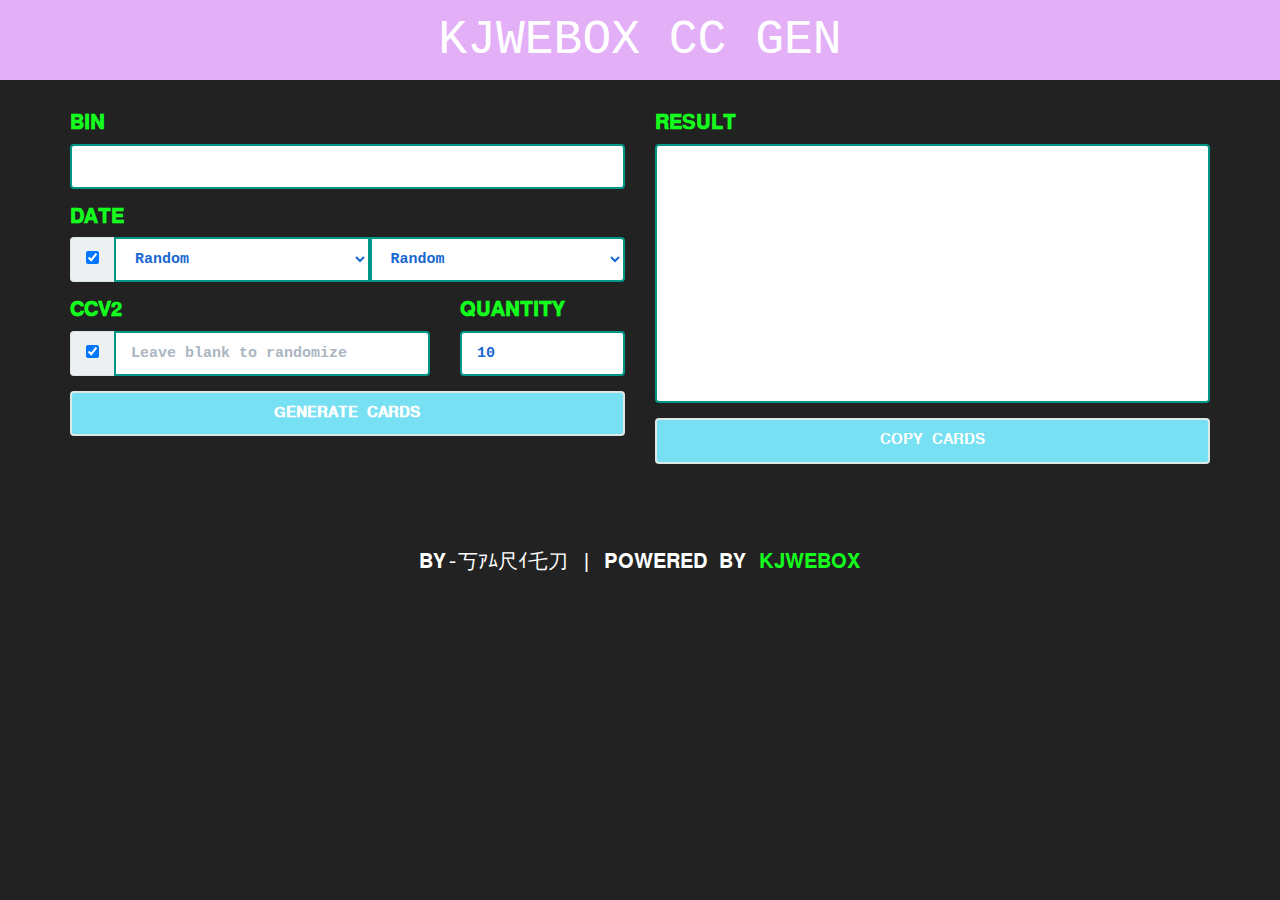
==== commit 7230153d: "Update index.html" ====
--- a/index.html
+++ b/index.html
@@ -12,13 +12,10 @@
     <script async="" src="https://cdn.sessionstack.com/sessionstack.js"></script>
     <meta name="apple-mobile-web-app-capable" content="yes">
     <meta name="apple-mobile-web-app-status-bar-style" content="grey-translucent">
-    <meta name="apple-mobile-web-app-title" content="𝗞𝗝𝗪𝗘𝗕𝗢𝗫 𝐂𝐂 𝐆𝐄𝐍">
+    <meta name="apple-mobile-web-app-title" content="KJWEBOX CC GEN">
     <meta name="mobile-web-app-capable" content="yes">
     <meta name="theme-color" content="#000">
-    <meta name="application-name" content="𝗞𝗝𝗪𝗘𝗕𝗢𝗫 𝐂𝐂 𝐆𝐄𝐍">
-
-<meta name='google-adsense-platform-account' content='ca-host-pub-1556223355139109'/>
-<meta name='google-adsense-platform-domain' content='blogspot.com'/>
+    <meta name="application-name" content="KJWEBOX CC GEN">
 </head>
 <style type="text/css">
 html {
@@ -872,7 +869,7 @@
 <body>
     
     <div id="app">
-        <nav class="navigations"><font color="white" size="60px" style=bold family = "Fantasy">𝐊𝐉𝐖𝐄𝐁𝐎𝐗 𝐂𝐂 𝐆𝐄𝐍</font></nav>
+        <nav class="navigations"><font color="white" size="60px" style=bold family = "Fantasy">KJWEBOX CC GEN</font></nav>
         <div class="container">
             <div class="row">
                 <div class="col-md-6">
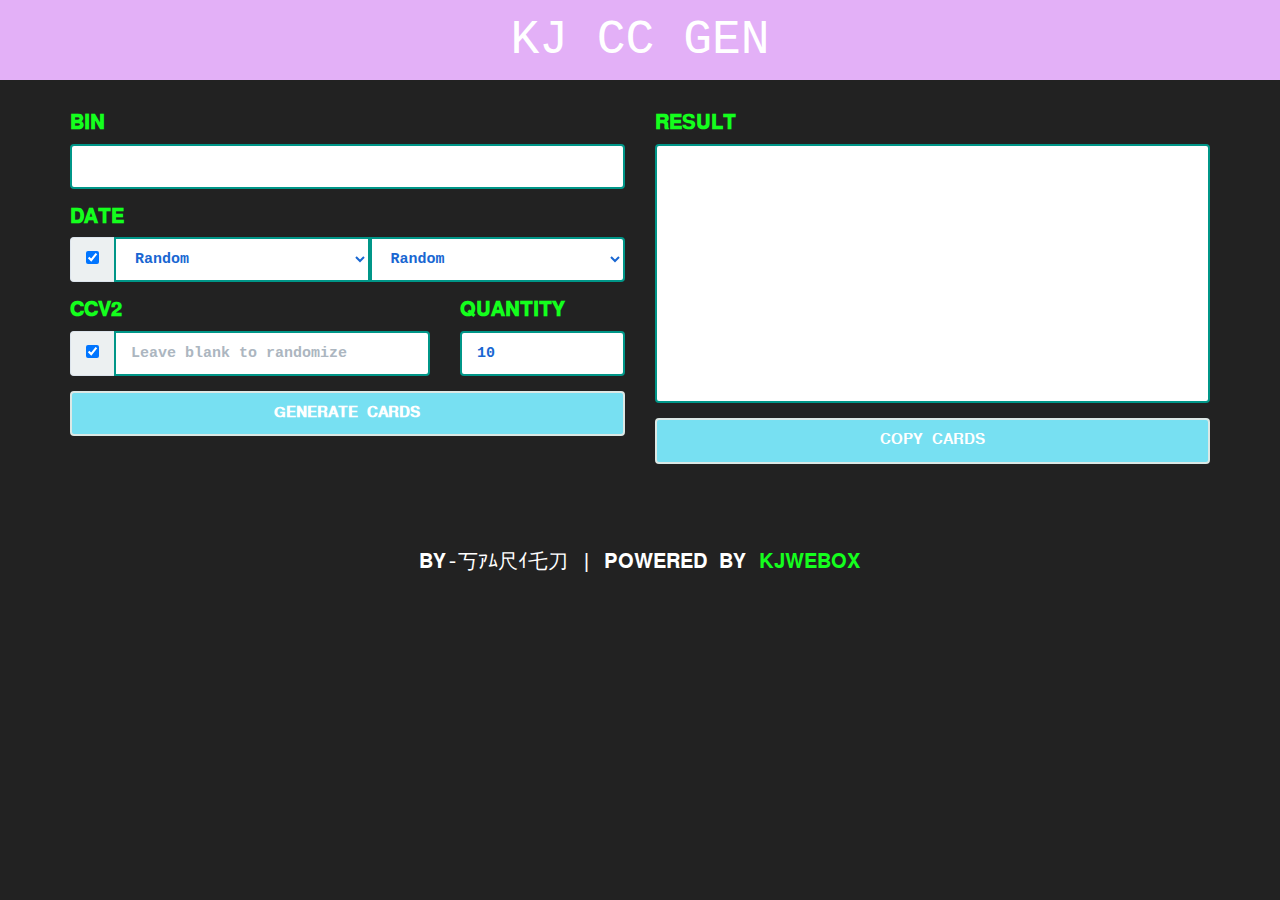
==== commit 542cfa81: "Update index.html" ====
--- a/index.html
+++ b/index.html
@@ -5,7 +5,7 @@
     <meta charset="UTF-8">
     <meta name="viewport" content="width=device-width,initial-scale=1,user-scalable=no">
     <meta http-equiv="X-UA-Compatible" content="ie=edge">
-    <title>⚓𝗞𝗝𝗪𝗘𝗕𝗢𝗫 𝐂𝐂 𝐆𝐄𝐍⚓ </title>
+    <title>⚓KJWEBOX CC GEN⚓ </title>
     <meta name="description" content="KJWEBOX">
     <link rel="stylesheet" href="https://fonts.googleapis.com/css?family=Lato:300,400,700">
     <script type="text/javascript" async="" src="https://www.google-analytics.com/analytics.js"></script>
@@ -869,7 +869,7 @@
 <body>
     
     <div id="app">
-        <nav class="navigations"><font color="white" size="60px" style=bold family = "Fantasy">KJWEBOX CC GEN</font></nav>
+        <nav class="navigations"><font color="white" size="60px" style=bold family = "Fantasy">KJ CC GEN</font></nav>
         <div class="container">
             <div class="row">
                 <div class="col-md-6">
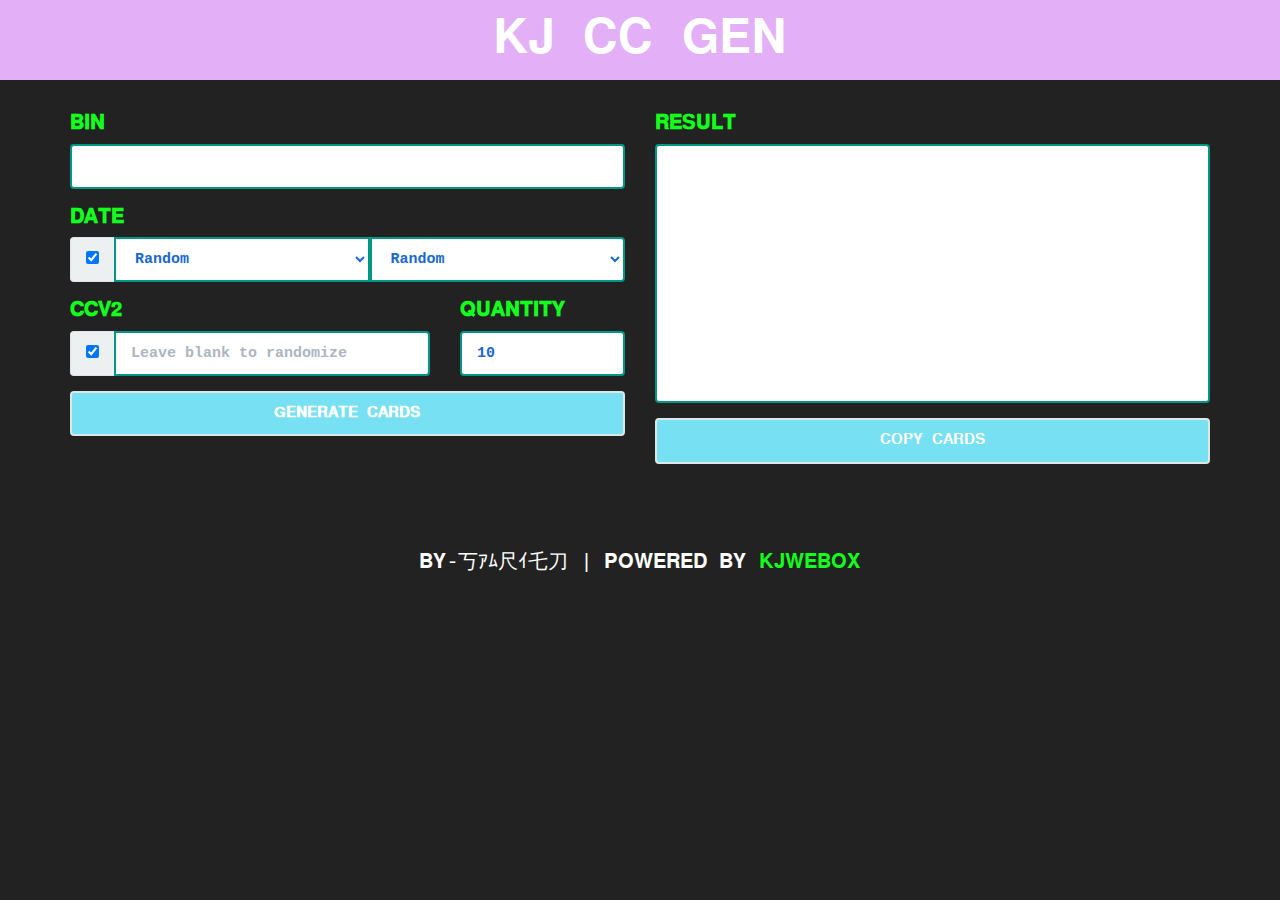
==== commit 9ba4f087: "Update index.html" ====
--- a/index.html
+++ b/index.html
@@ -5,17 +5,20 @@
     <meta charset="UTF-8">
     <meta name="viewport" content="width=device-width,initial-scale=1,user-scalable=no">
     <meta http-equiv="X-UA-Compatible" content="ie=edge">
-    <title>⚓KJWEBOX CC GEN⚓ </title>
+    <title>⚓𝗞𝗝𝗪𝗘𝗕𝗢𝗫 𝐂𝐂 𝐆𝐄𝐍⚓ </title>
     <meta name="description" content="KJWEBOX">
     <link rel="stylesheet" href="https://fonts.googleapis.com/css?family=Lato:300,400,700">
     <script type="text/javascript" async="" src="https://www.google-analytics.com/analytics.js"></script>
     <script async="" src="https://cdn.sessionstack.com/sessionstack.js"></script>
     <meta name="apple-mobile-web-app-capable" content="yes">
     <meta name="apple-mobile-web-app-status-bar-style" content="grey-translucent">
-    <meta name="apple-mobile-web-app-title" content="KJWEBOX CC GEN">
+    <meta name="apple-mobile-web-app-title" content="𝗞𝗝𝗪𝗘𝗕𝗢𝗫 𝐂𝐂 𝐆𝐄𝐍">
     <meta name="mobile-web-app-capable" content="yes">
     <meta name="theme-color" content="#000">
-    <meta name="application-name" content="KJWEBOX CC GEN">
+    <meta name="application-name" content="𝗞𝗝𝗪𝗘𝗕𝗢𝗫 𝐂𝐂 𝐆𝐄𝐍">
+
+<meta name='google-adsense-platform-account' content='ca-host-pub-1556223355139109'/>
+<meta name='google-adsense-platform-domain' content='blogspot.com'/>
 </head>
 <style type="text/css">
 html {
@@ -869,7 +872,7 @@
 <body>
     
     <div id="app">
-        <nav class="navigations"><font color="white" size="60px" style=bold family = "Fantasy">KJ CC GEN</font></nav>
+        <nav class="navigations"><font color="white" size="60px" style=bold family = "Fantasy">𝐊𝐉 𝐂𝐂 𝐆𝐄𝐍</font></nav>
         <div class="container">
             <div class="row">
                 <div class="col-md-6">
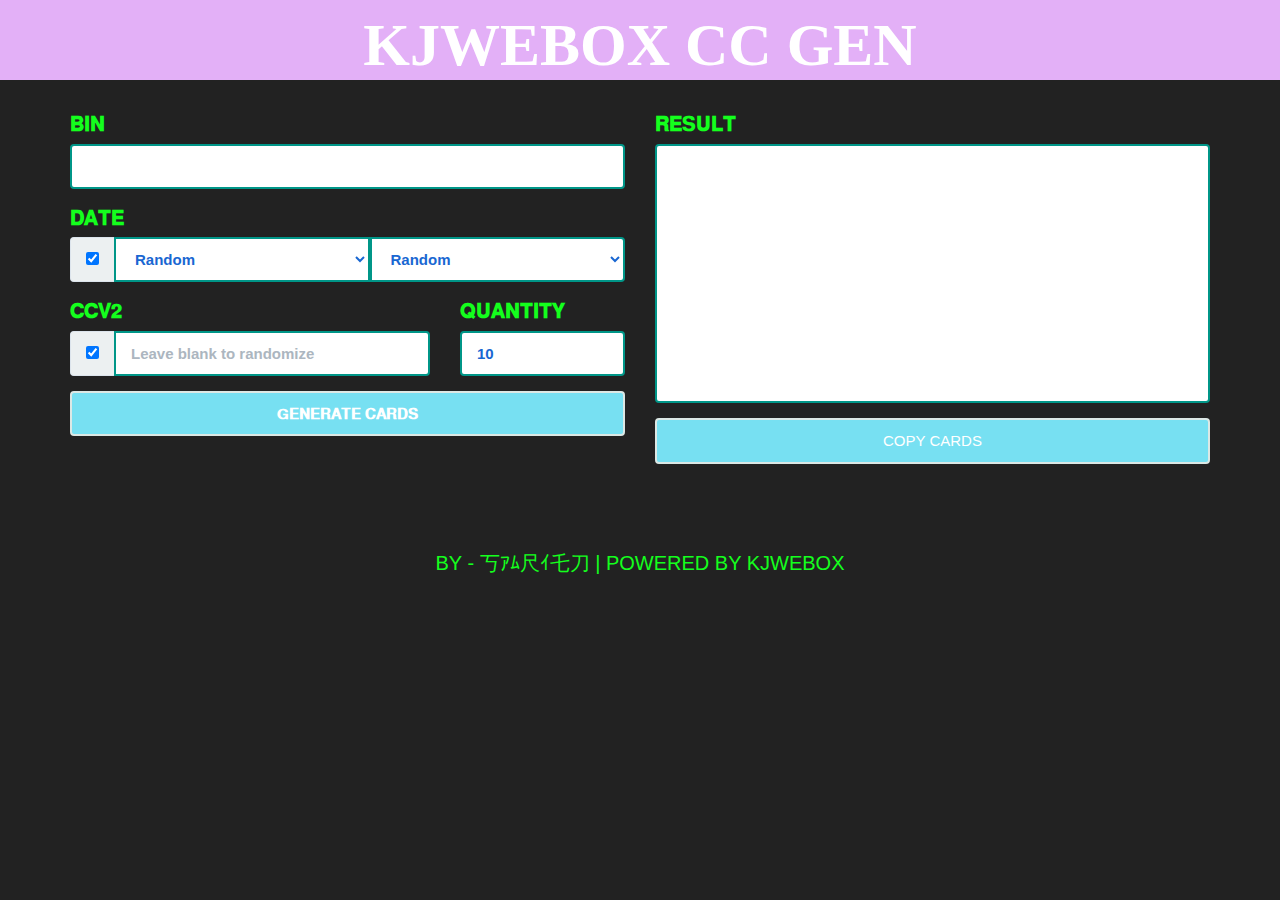
==== commit d2a12a79: "Add files via upload" ====
--- a/index.html
+++ b/index.html
@@ -1,878 +1,30 @@
-
 <!doctype html>
 <html lang="en">
 <head>
     <meta charset="UTF-8">
-    <meta name="viewport" content="width=device-width,initial-scale=1,user-scalable=no">
-    <meta http-equiv="X-UA-Compatible" content="ie=edge">
-    <title>⚓𝗞𝗝𝗪𝗘𝗕𝗢𝗫 𝐂𝐂 𝐆𝐄𝐍⚓ </title>
+    <meta name="viewport" content="width=device-width, initial-scale=1, user-scalable=no">
+    <meta http-equiv="X-UA-Compatible" content="IE=edge">
+    <title>⚓ KJWEBOX CC GEN ⚓</title>
     <meta name="description" content="KJWEBOX">
     <link rel="stylesheet" href="https://fonts.googleapis.com/css?family=Lato:300,400,700">
-    <script type="text/javascript" async="" src="https://www.google-analytics.com/analytics.js"></script>
-    <script async="" src="https://cdn.sessionstack.com/sessionstack.js"></script>
+    <link rel="stylesheet" href="./style.css">
+    <script async src="https://www.google-analytics.com/analytics.js"></script>
+    <script async src="https://cdn.sessionstack.com/sessionstack.js"></script>
+    <script async src="./script.js"></script>
     <meta name="apple-mobile-web-app-capable" content="yes">
     <meta name="apple-mobile-web-app-status-bar-style" content="grey-translucent">
-    <meta name="apple-mobile-web-app-title" content="𝗞𝗝𝗪𝗘𝗕𝗢𝗫 𝐂𝐂 𝐆𝐄𝐍">
+    <meta name="apple-mobile-web-app-title" content="KJWEBOX CC GEN">
     <meta name="mobile-web-app-capable" content="yes">
-    <meta name="theme-color" content="#000">
-    <meta name="application-name" content="𝗞𝗝𝗪𝗘𝗕𝗢𝗫 𝐂𝐂 𝐆𝐄𝐍">
-
-<meta name='google-adsense-platform-account' content='ca-host-pub-1556223355139109'/>
-<meta name='google-adsense-platform-domain' content='blogspot.com'/>
+    <meta name="theme-color" content="#000000">
+    <meta name="application-name" content="KJWEBOX CC GEN">
+    <meta name="google-adsense-platform-account" content="ca-host-pub-1556223355139109">
+    <meta name="google-adsense-platform-domain" content="blogspot.com">
 </head>
-<style type="text/css">
-html {
-    font-family: Courier;
-    -ms-text-size-adjust: 100%;
-    -webkit-text-size-adjust: 100%
-}
-
-body {
-    margin: 0
-}
-.navigations {
-    display: flex;
-    background-color:#e3b0f7;
-    align-items: center;
-    justify-content: center;
-    height: 80px;
-    margin-bottom: 30px;
-  }
-  .logo img {
-    max-width: 200px;
-  }
-figcaption,
-footer,
-main,
-menu,
-nav,
-section {
-    display: block
-}
-
-canvas {
-    display: inline-block;
-    vertical-align: baseline
-}
-
-[hidden],
-template {
-    display: none
-}
-
-a {
-    background-color: transparent
-}
-
-a:active,
-a:hover {
-    outline: 0
-}
-
-b,
-strong {
-    font-weight: 700
-}
-
-dfn {
-    font-style: italic
-}
-
-h1 {
-    font-size: 2em;
-    margin: .67em 0
-}
-
-img {
-    border: 0
-}
-
-hr {
-    box-sizing: content-box;
-    height: 0
-}
-
-code {
-    font-family: monospace, monospace;
-    font-size: 1em
-}
-
-button,
-input,
-select,
-textarea {
-    color: inherit;
-    font: inherit;
-    margin: 0
-}
-
-button {
-    overflow: visible
-}
-
-button,
-select {
-    text-transform: none
-}
-
-button,
-html input[type=button],
-input[type=reset],
-input[type=submit] {
-    -webkit-appearance: button;
-    cursor: pointer
-}
-
-button[disabled],
-html input[disabled] {
-    cursor: default
-}
-
-button::-moz-focus-inner,
-input::-moz-focus-inner {
-    border: 0;
-    padding: 0
-}
-
-input {
-    line-height: normal
-}
-
-input[type=checkbox],
-input[type=radio] {
-    box-sizing: border-box;
-    padding: 0
-}
-
-input[type=number]::-webkit-inner-spin-button,
-input[type=number]::-webkit-outer-spin-button {
-    height: auto
-}
-
-input[type=search] {
-    -webkit-appearance: textfield;
-    box-sizing: content-box
-}
-
-input[type=search]::-webkit-search-cancel-button,
-input[type=search]::-webkit-search-decoration {
-    -webkit-appearance: none
-}
-
-textarea {
-    overflow: auto
-}
-
-
-@media print {
-    *,
-    :after,
-    :before {
-        background: transparent!important;
-        color: #000!important;
-        box-shadow: none!important;
-        text-shadow: none!important
-    }
-    a,
-    a:visited {
-        text-decoration: underline
-    }
-    a[href]:after {
-        content: " (" attr(href) ")"
-    }
-    a[href^="#"]:after,
-    a[href^="javascript:"]:after {
-        content: ""
-    }
-    img {
-        page-break-inside: avoid;
-        max-width: 100%!important
-    }
-    h2,
-    h3,
-    p {
-        orphans: 3;
-        widows: 3
-    }
-    h2,
-    h3 {
-        page-break-after: avoid
-    }
-    .label {
-        border: 1px solid #000
-    }
-}
-
-
-*,
-:after,
-:before {
-    box-sizing: border-box
-}
-
-html {
-    font-size: 10px;
-    -webkit-tap-highlight-color: rgba(0, 0, 0, 0.972)
-}
-
-body {
-    font-family: Courier;
-    font-size: 20px;
-    line-height: 1.42857143;
-    color: #4F0D54;
-    background-color: #000;
-	color:white;
-}
-
-button,
-input,
-select,
-textarea {
-    font-family: inherit;
-    font-size: inherit;
-    line-height: inherit
-}
-
-a {
-    color: #18bc9c
-}
-
-a:focus,
-a:hover {
-    color: #18bc9c;
-    text-decoration: underline
-}
-
-a:focus {
-    outline: 5px auto -webkit-focus-ring-color;
-    outline-offset: -2px
-}
-
-img {
-    vertical-align: middle
-}
-
-hr {
-    margin-top: 21px;
-    margin-bottom: 21px;
-    border: 0;
-    border-top: 1px solid #ecf0f1
-}
-
-[role=button] {
-    cursor: pointer
-}
-
-.h1,
-.h2,
-.h3,
-h1,
-h2,
-h3 {
-    font-family: Lato, Helvetica Neue, Helvetica, Arial, sans-serif;
-    font-weight: 400;
-    line-height: 1.1;
-    color: inherit;
-    margin-top: 21px;
-    margin-bottom: 10.5px
-}
-
-.h1,
-h1 {
-    font-size: 39px
-}
-
-.h2,
-h2 {
-    font-size: 32px
-}
-
-.h3,
-h3 {
-    font-size: 26px
-}
-
-p {
-    margin: 0 0 10.5px
-}
-
-.text-center {
-    text-align: center
-}
-
-.text-muted {
-    color: #b4bcc2
-}
-
-dl {
-    margin-top: 0;
-    margin-bottom: 21px
-}
-
-code {
-    font-family: Menlo, Monaco, Consolas, Courier New, monospace;
-    padding: 2px 4px;
-    font-size: 90%;
-    color: #c7254e;
-    background-color: #f9f2f4;
-    border-radius: 4px
-}
-
-
-.container {
-    margin-right: auto;
-    margin-left: auto;
-    padding-left: 15px;
-    padding-right: 15px
-}
-
-@media (min-width:768px) {
-    .container {
-        width: 750px
-    }
-}
-
-@media (min-width:992px) {
-    .container {
-        width: 970px
-    }
-}
-
-@media (min-width:1200px) {
-    .container {
-        width: 1170px
-    }
-}
-
-.row {
-    margin-left: -15px;
-    margin-right: -15px
-}
-
-.col-md-4,
-.col-md-6,
-.col-md-8 {
-    position: relative;
-    min-height: 1px;
-    padding-left: 15px;
-    padding-right: 15px
-}
-
-@media (min-width:992px) {
-    .col-md-4,
-    .col-md-6,
-    .col-md-8 {
-        float: left
-    }
-    .col-md-8 {
-        width: 66.66666667%
-    }
-    .col-md-6 {
-        width: 50%
-    }
-    .col-md-4 {
-        width: 33.33333333%
-    }
-    .col-md-offset-2 {
-        margin-left: 16.66666667%
-    }
-}
-
-caption {
-    padding-top: 8px;
-    padding-bottom: 8px;
-    color: #b4bcc2;
-    text-align: left
-}
-
-legend {
-    display: block;
-    width: 100%;
-    padding: 0;
-    margin-bottom: 21px;
-    font-size: 22.5px;
-    line-height: inherit;
-    color: #2c3e50;
-    border: 0;
-    border-bottom: 1px solid transparent
-}
-
-label {
-    display: inline-block;
-    max-width: 100%;
-    margin-bottom: 5px;
-	color:#14ff1d;
-    font-weight: 700
-}
-
-input[type=search] {
-    box-sizing: border-box
-}
-
-input[type=checkbox],
-input[type=radio] {
-    margin: 4px 0 0;
-    margin-top: 1px\9;
-    line-height: normal
-}
-
-input[type=file] {
-    display: block
-}
-
-input[type=range] {
-    display: block;
-    width: 100%
-}
-
-select[multiple],
-select[size] {
-    height: auto
-}
-
-input[type=checkbox]:focus,
-input[type=file]:focus,
-input[type=radio]:focus {
-    outline: 5px auto -webkit-focus-ring-color;
-    outline-offset: -2px
-}
-
-.form-control {
-    display: block;
-    width: 100%;
-    height: 45px;
-    padding: 10px 15px;
-    font-size: 15px;
-    line-height: 1.42857143;
-    color: rgb(25, 103, 210);
-    background-color: #fff;
-    background-image: none;
-    border: 1px solid #dce4ec;
-    border-radius: 4px;
-    box-shadow: inset 0 1px 1px rgba(0, 0, 0, .075);
-    transition: border-color .15s ease-in-out, box-shadow .15s ease-in-out
-}
-
-.form-control:focus {
-    border-color: #2c3e50;
-    outline: 0;
-    box-shadow: inset 0 1px 1px rgba(0, 0, 0, .075), 0 0 8px rgba(44, 62, 80, .6)
-}
-
-.form-control::-moz-placeholder {
-    color: #acb6c0;
-    opacity: 1
-}
-
-.form-control:-ms-input-placeholder {
-    color: #acb6c0
-}
-
-.form-control::-webkit-input-placeholder {
-    color: #acb6c0
-}
-
-.form-control::-ms-expand {
-    border: 0;
-    background-color: transparent
-}
-
-.form-control[disabled],
-.form-control[readonly] {
-    background-color: #ecf0f1;
-    opacity: 1
-}
-
-.form-control[disabled] {
-    cursor: not-allowed
-}
-
-textarea.form-control {
-    height: auto
-}
-
-input[type=search] {
-    -webkit-appearance: none
-}
-
-@media screen and (-webkit-min-device-pixel-ratio:0) {
-    input[type=date].form-control,
-    input[type=datetime-local].form-control,
-    input[type=month].form-control,
-    input[type=time].form-control {
-        line-height: 45px
-    }
-}
-
-.form-group {
-    margin-bottom: 15px
-}
-
-.checkbox {
-    position: relative;
-    display: block;
-    margin-top: 10px;
-    margin-bottom: 10px
-}
-
-.checkbox label {
-    min-height: 21px;
-    padding-left: 20px;
-    margin-bottom: 0;
-    font-weight: 400;
-    cursor: pointer
-}
-
-.checkbox input[type=checkbox] {
-    position: absolute;
-    margin-left: -20px;
-    margin-top: 4px\9
-}
-
-.checkbox+.checkbox {
-    margin-top: -5px
-}
-
-input[type=checkbox][disabled],
-input[type=radio][disabled] {
-    cursor: not-allowed
-}
-
-.btn {
-    display: inline-block;
-    margin-bottom: 0;
-    font-weight: 400;
-    text-align: center;
-    vertical-align: middle;
-    touch-action: manipulation;
-    cursor: pointer;
-    background-image: none;
-    border: 1px solid transparent;
-    white-space: nowrap;
-    padding: 10px 15px;
-    font-size: 15px;
-    line-height: 1.42857143;
-    border-radius: 4px;
-    -webkit-user-select: none;
-    -moz-user-select: none;
-    -ms-user-select: none;
-    user-select: none
-}
-
-.btn:active:focus,
-.btn:focus {
-    outline: 5px auto -webkit-focus-ring-color;
-    outline-offset: -2px
-}
-
-.btn:focus,
-.btn:hover {
-    color: #fff;
-    text-decoration: none
-}
-
-.btn:active {
-    outline: 0;
-    background-image: none;
-    box-shadow: inset 0 3px 5px rgba(0, 0, 0, .125)
-}
-
-.btn[disabled] {
-    cursor: not-allowed;
-    opacity: .65;
-    filter: alpha(opacity=65);
-    box-shadow: none
-}
-
-.btn-primary {
-    color: #fff;
-    background-color: #77e0f2;
-    border-color:#dce8e5;
-}
-
-.btn-primary:focus {
-    color: #fff;
-    background-color: #009688;
-    border-color: #dce8e5
-}
-
-.btn-primary:active,
-.btn-primary:hover {
-    color: #fff;
-    background-color: #1a242f;
-    border-color: #161f29
-}
-
-.btn-primary:active:focus,
-.btn-primary:active:hover {
-    color: #fff;
-    background-color: #0d1318;
-    border-color: #dce8e5
-}
-
-.btn-primary:active {
-    background-image: none
-}
-
-.btn-primary[disabled]:focus,
-.btn-primary[disabled]:hover {
-    background-color: #2c3e50;
-    border-color: #2c3e50
-}
-
-.btn-block {
-    display: block;
-    width: 100%
-}
-
-.btn-block+.btn-block {
-    margin-top: 5px
-}
-
-input[type=button].btn-block,
-input[type=reset].btn-block,
-input[type=submit].btn-block {
-    width: 100%
-}
-
-[data-toggle=buttons]>.btn input[type=checkbox],
-[data-toggle=buttons]>.btn input[type=radio] {
-    position: absolute;
-    clip: rect(0, 0, 0, 0);
-    pointer-events: none
-}
-
-.input-group {
-    position: relative;
-    display: table;
-    border-collapse: separate
-}
-
-.input-group[class*=col-] {
-    float: none;
-    padding-left: 0;
-    padding-right: 0
-}
-
-.input-group .form-control {
-    position: relative;
-    z-index: 2;
-    float: left;
-    width: 100%;
-    margin-bottom: 0
-}
-
-.input-group .form-control:focus {
-    z-index: 3
-}
-
-.input-group-addon,
-.input-group .form-control {
-    display: table-cell
-}
-
-.input-group-addon:not(:first-child):not(:last-child),
-.input-group .form-control:not(:first-child):not(:last-child) {
-    border-radius: 0
-}
-
-.input-group-addon {
-    width: 1%;
-    white-space: nowrap;
-    vertical-align: middle;
-    padding: 10px 15px;
-    font-size: 15px;
-    font-weight: 400;
-    line-height: 1;
-    color: #2c3e50;
-    text-align: center;
-    background-color: #ecf0f1;
-    border: 1px solid #dce4ec;
-    border-radius: 4px
-}
-
-.input-group-addon input[type=checkbox],
-.input-group-addon input[type=radio] {
-    margin-top: 0
-}
-
-.input-group-addon:first-child,
-.input-group .form-control:first-child {
-    border-bottom-right-radius: 0;
-    border-top-right-radius: 0
-}
-
-.input-group-addon:first-child {
-    border-right: 0
-}
-
-.input-group-addon:last-child,
-.input-group .form-control:last-child {
-    border-bottom-left-radius: 0;
-    border-top-left-radius: 0
-}
-
-.input-group-addon:last-child {
-    border-left: 0
-}
-
-.nav {
-    margin-bottom: 0;
-    padding-left: 0;
-    list-style: none
-}
-
-.label {
-    display: inline;
-    padding: .2em .6em .3em;
-    font-size: 75%;
-    font-weight: 700;
-    line-height: 1;
-    color: #009688;
-    text-align: center;
-    white-space: nowrap;
-    vertical-align: baseline;
-    border-radius: .25em
-}
-
-a.label:focus,
-a.label:hover {
-    color: #fff;
-    text-decoration: none;
-    cursor: pointer
-}
-
-.label:empty {
-    display: none
-}
-
-.btn .label {
-    position: relative;
-    top: -1px
-}
-
-@-webkit-keyframes progress-bar-stripes {
-    0% {
-        background-position: 40px 0
-    }
-    to {
-        background-position: 0 0
-    }
-}
-
-@keyframes progress-bar-stripes {
-    0% {
-        background-position: 40px 0
-    }
-    to {
-        background-position: 0 0
-    }
-}
-
-.container:after,
-.container:before,
-.nav:after,
-.nav:before,
-.row:after,
-.row:before {
-    content: " ";
-    display: table
-}
-
-.container:after,
-.nav:after,
-.row:after {
-    clear: both
-}
-
-.hidden {
-    display: none!important
-}
-
-@-ms-viewport {
-    width: device-width
-}
-
-.btn {
-    border-width: 2px
-}
-
-.btn:active {
-    box-shadow: none
-}
-
-.form-control,
-input {
-    border-width: 2px;
-    box-shadow: none
-}
-
-.form-control:focus,
-input:focus {
-    box-shadow: none
-}
-
-body {
-    background-color: #222;
-    font-family: sans-serif
-	color:#14ff1d;
-}
-
-a {
-    text-decoration: none;
-    color:#14ff1d;
-}
-
-textarea {
-    resize: none
-}
-
-.form-group .form-control {
-    border-color:#009688;
-    font-weight: 700
-}
-
-.form-group .form-control:focus,
-.form-group .form-control:hover {
-    border-color: #009688;
-}
-
-.form-group .btn {
-    font-weight: 700
-}
-
-.input-group-field {
-    display: table-cell;
-    vertical-align: middle;
-    border-radius: 4px
-}
-
-.input-group-field .form-control {
-    border-radius: inherit!important
-}
-
-.input-group-field:not(:first-child):not(:last-child) {
-    border-radius: 0
-}
-
-.input-group-field:not(:first-child):not(:last-child) .form-control {
-    border-left-width: 0;
-    border-right-width: 0
-}
-
-.input-group-field:last-child {
-    border-top-left-radius: 0;
-    border-bottom-left-radius: 0
-}
-
-.img-fluid {
-    max-width: 100%
-}
-</style>
 <body>
-    
     <div id="app">
-        <nav class="navigations"><font color="white" size="60px" style=bold family = "Fantasy">𝐊𝐉 𝐂𝐂 𝐆𝐄𝐍</font></nav>
+        <nav class="navigations">
+            <h1 style="color: white; font-size: 60px; font-family: Fantasy; font-weight: bold;">KJWEBOX CC GEN</h1>
+        </nav>
         <div class="container">
             <div class="row">
                 <div class="col-md-6">
@@ -880,5166 +32,39 @@
                 </div>
                 <div class="col-md-6">
                     <generated-credit-cards></generated-credit-cards>
-					<button type="submit" class="btn btn-primary btn-block" onclick="copy()">𝐂𝐎𝐏𝐘 𝐂𝐀𝐑𝐃𝐒</button>
+                    <button type="button" class="btn btn-primary btn-block" onclick="copyCards()">COPY CARDS</button>
                 </div>
             </div>
             <input type="hidden" name="IL_IN_ARTICLE">
             <input type="hidden" name="IL_IN_TAG" value="2">
-            
         </div>
-		</br>
-		</br>
-			</br>
- <center> 𝐁𝐘-丂ｱﾑ尺ｲ乇刀 | 𝐏𝐎𝐖𝐄𝐑𝐄𝐃 𝐁𝐘 <a href=" https://kjwebox.blogspot.com"> 𝐊𝐉𝐖𝐄𝐁𝐎𝐗 </br> 
- </center></div></div>
-<br>
-<br>
-<center> <script type="text/javascript" language="javascript">
-      var aax_size='728x90';
-      var aax_pubname = '15450c07-21';
-      var aax_src='302';
-    </script>
-    <script type="text/javascript" language="javascript" src="//c.amazon-adsystem.com/aax2/assoc.js"></script> </center>
+        <br><br><br>
+        <center>
+            <p>BY - 丂ｱﾑ尺ｲ乇刀 | POWERED BY <a href="https://kjwebox.blogspot.com">KJWEBOX</a></p>
+        </center>
+        <br><br>
+        <center>
+            <script type="text/javascript">
+                var aax_size = '728x90';
+                var aax_pubname = '15450c07-21';
+                var aax_src = '302';
+            </script>
+            <script type="text/javascript" src="//c.amazon-adsystem.com/aax2/assoc.js"></script>
+        </center>
     </div>
-    <script language="javascript">
-! function(t) {
-    var e = {};
 
-    function n(r) {
-        if (e[r]) return e[r].exports;
-        var i = e[r] = {
-            i: r,
-            l: !1,
-            exports: {}
-        };
-        return t[r].call(i.exports, i, i.exports, n), i.l = !0, i.exports
-    }
-    n.m = t, n.c = e, n.d = function(t, e, r) {
-        n.o(t, e) || Object.defineProperty(t, e, {
-            enumerable: !0,
-            get: r
-        })
-    }, n.r = function(t) {
-        "undefined" != typeof Symbol && Symbol.toStringTag && Object.defineProperty(t, Symbol.toStringTag, {
-            value: "Module"
-        }), Object.defineProperty(t, "__esModule", {
-            value: !0
-        })
-    }, n.t = function(t, e) {
-        if (1 & e && (t = n(t)), 8 & e) return t;
-        if (4 & e && "object" == typeof t && t && t.__esModule) return t;
-        var r = Object.create(null);
-        if (n.r(r), Object.defineProperty(r, "default", {
-                enumerable: !0,
-                value: t
-            }), 2 & e && "string" != typeof t)
-            for (var i in t) n.d(r, i, function(e) {
-                return t[e]
-            }.bind(null, i));
-        return r
-    }, n.n = function(t) {
-        var e = t && t.__esModule ? function() {
-            return t.default
-        } : function() {
-            return t
-        };
-        return n.d(e, "a", e), e
-    }, n.o = function(t, e) {
-        return Object.prototype.hasOwnProperty.call(t, e)
-    }, n.p = "/", n(n.s = 0)
-}({
-    "/iGg": function(t, e, n) {
-        "use strict";
-        n.r(e);
-        var r = [function() {
-                var t = this.$createElement,
-                    e = this._self._c || t;
-                return e("nav", {
-                    staticClass: "navigation"
-                }, [e("a", {
-                    staticClass: "logo",
-                    attrs: {
-                        href: "/"
-                    }
-                }, [e("img", {
-                    attrs: {
-                        src: n("nWR2"),
-                        alt: "reboot-cc-gen logo"
-                    }
-                })])])
-            }],
-            i = (n("uQUY"), n("KHd+")),
-            o = Object(i.a)({}, function() {
-                this.$createElement;
-                this._self._c;
-                return this._m(0)
-            }, r, !1, null, null, null);
-        e.default = o.exports
-    },
-    0: function(t, e, n) {
-        n("7Hlu"), t.exports = n("Kdit")
-    },
-    "7Hlu": function(t, e, n) {
-        "use strict";
-        n.r(e);
-        var r = n("XuX8"),
-            i = n.n(r);
-        i.a.component("navigation", n("/iGg").default), i.a.component("form-generator", n("tBzE").default), i.a.component("generated-credit-cards", n("CIWT").default), i.a.component("app-footer", n("bz80").default), new i.a({
-            el: "#app"
-        })
-    },
-    "8oxB": function(t, e) {
-        var n, r, i = t.exports = {};
-
-        function o() {
-            throw new Error("setTimeout has not been defined")
-        }
-
-        function a() {
-            throw new Error("clearTimeout has not been defined")
-        }
-
-        function s(t) {
-            if (n === setTimeout) return setTimeout(t, 0);
-            if ((n === o || !n) && setTimeout) return n = setTimeout, setTimeout(t, 0);
-            try {
-                return n(t, 0)
-            } catch (e) {
-                try {
-                    return n.call(null, t, 0)
-                } catch (e) {
-                    return n.call(this, t, 0)
-                }
-            }
-        }! function() {
-            try {
-                n = "function" == typeof setTimeout ? setTimeout : o
-            } catch (t) {
-                n = o
-            }
-            try {
-                r = "function" == typeof clearTimeout ? clearTimeout : a
-            } catch (t) {
-                r = a
-            }
-        }();
-        var c, l = [],
-            u = !1,
-            f = -1;
-
-        function d() {
-            u && c && (u = !1, c.length ? l = c.concat(l) : f = -1, l.length && p())
-        }
-
-        function p() {
-            if (!u) {
-                var t = s(d);
-                u = !0;
-                for (var e = l.length; e;) {
-                    for (c = l, l = []; ++f < e;) c && c[f].run();
-                    f = -1, e = l.length
-                }
-                c = null, u = !1,
-                    function(t) {
-                        if (r === clearTimeout) return clearTimeout(t);
-                        if ((r === a || !r) && clearTimeout) return r = clearTimeout, clearTimeout(t);
-                        try {
-                            r(t)
-                        } catch (e) {
-                            try {
-                                return r.call(null, t)
-                            } catch (e) {
-                                return r.call(this, t)
-                            }
-                        }
-                    }(t)
+    <script>
+        function copyCards() {
+            const textarea = document.querySelector("textarea");
+            if (textarea) {
+                textarea.select();
+                document.execCommand('copy');
+                alert('Cards copied to clipboard!');
+            } else {
+                alert('No cards to copy.');
             }
         }
-
-        function v(t, e) {
-            this.fun = t, this.array = e
-        }
-
-        function h() {}
-        i.nextTick = function(t) {
-            var e = new Array(arguments.length - 1);
-            if (arguments.length > 1)
-                for (var n = 1; n < arguments.length; n++) e[n - 1] = arguments[n];
-            l.push(new v(t, e)), 1 !== l.length || u || s(p)
-        }, v.prototype.run = function() {
-            this.fun.apply(null, this.array)
-        }, i.title = "browser", i.browser = !0, i.env = {}, i.argv = [], i.version = "", i.versions = {}, i.on = h, i.addListener = h, i.once = h, i.off = h, i.removeListener = h, i.removeAllListeners = h, i.emit = h, i.prependListener = h, i.prependOnceListener = h, i.listeners = function(t) {
-            return []
-        }, i.binding = function(t) {
-            throw new Error("process.binding is not supported")
-        }, i.cwd = function() {
-            return "/"
-        }, i.chdir = function(t) {
-            throw new Error("process.chdir is not supported")
-        }, i.umask = function() {
-            return 0
-        }
-    },
-    "9tPo": function(t, e) {
-        t.exports = function(t) {
-            var e = "undefined" != typeof window && window.location;
-            if (!e) throw new Error("fixUrls requires window.location");
-            if (!t || "string" != typeof t) return t;
-            var n = e.protocol + "//" + e.host,
-                r = n + e.pathname.replace(/\/[^\/]*$/, "/");
-            return t.replace(/url\s*\(((?:[^)(]|\((?:[^)(]+|\([^)(]*\))*\))*)\)/gi, function(t, e) {
-                var i, o = e.trim().replace(/^"(.*)"$/, function(t, e) {
-                    return e
-                }).replace(/^'(.*)'$/, function(t, e) {
-                    return e
-                });
-                return /^(#|data:|http:\/\/|https:\/\/|file:\/\/\/|\s*$)/i.test(o) ? t : (i = 0 === o.indexOf("//") ? o : 0 === o.indexOf("/") ? n + o : r + o.replace(/^\.\//, ""), "url(" + JSON.stringify(i) + ")")
-            })
-        }
-    },
-    CIWT: function(t, e, n) {
-        "use strict";
-        n.r(e);
-        var r = n("nc4g"),
-            i = {
-                data: function() {
-                    return {
-                        creditCards: ""
-                    }
-                },
-                mounted: function() {
-                    var t = this;
-                    r.a.$on("result:show", function(e) {
-                        return t.creditCards = e
-                    })
-                },
-                methods: {
-                    disableTyping: function(t) {
-                        t.ctrlKey && 65 === t.keyCode || t.ctrlKey && 67 === t.keyCode || t.ctrlKey && 88 === t.keyCode || 8 === t.keyCode || t.preventDefault()
-                    }
-                }
-            },
-            o = n("KHd+"),
-            a = Object(o.a)(i, function() {
-                var t = this,
-                    e = t.$createElement,
-                    n = t._self._c || e;
-                return n("div", {
-                    staticClass: "form-group"
-                }, [n("label", {
-                    attrs: {
-                        for: "result"
-                    }
-                }, [t._v("𝐑𝐄𝐒𝐔𝐋𝐓")]), t._v(" "), n("textarea", {
-                    directives: [{
-                        name: "model",
-                        rawName: "v-model",
-                        value: t.creditCards,
-                        expression: "creditCards"
-                    }],
-                    staticClass: "form-control result",
-                    attrs: {
-                        id: "result",
-                        cols: "30",
-                        rows: "11"
-                    },
-                    domProps: {
-                        value: t.creditCards
-                    },
-                    on: {
-                        keydown: t.disableTyping,
-                        input: function(e) {
-                            e.target.composing || (t.creditCards = e.target.value)
-                        }
-                    }
-                })])
-            }, [], !1, null, null, null);
-        e.default = a.exports
-    },
-    I1BE: function(t, e) {
-        t.exports = function(t) {
-            var e = [];
-            return e.toString = function() {
-                return this.map(function(e) {
-                    var n = function(t, e) {
-                        var n = t[1] || "",
-                            r = t[3];
-                        if (!r) return n;
-                        if (e && "function" == typeof btoa) {
-                            var i = (a = r, "/*# sourceMappingURL=data:application/json;charset=utf-8;base64," + btoa(unescape(encodeURIComponent(JSON.stringify(a)))) + " */"),
-                                o = r.sources.map(function(t) {
-                                    return "/*# sourceURL=" + r.sourceRoot + t + " */"
-                                });
-                            return [n].concat(o).concat([i]).join("\n")
-                        }
-                        var a;
-                        return [n].join("\n")
-                    }(e, t);
-                    return e[2] ? "@media " + e[2] + "{" + n + "}" : n
-                }).join("")
-            }, e.i = function(t, n) {
-                "string" == typeof t && (t = [
-                    [null, t, ""]
-                ]);
-                for (var r = {}, i = 0; i < this.length; i++) {
-                    var o = this[i][0];
-                    "number" == typeof o && (r[o] = !0)
-                }
-                for (i = 0; i < t.length; i++) {
-                    var a = t[i];
-                    "number" == typeof a[0] && r[a[0]] || (n && !a[2] ? a[2] = n : n && (a[2] = "(" + a[2] + ") and (" + n + ")"), e.push(a))
-                }
-            }, e
-        }
-    },
-    INkZ: function(t, e, n) {
-        "use strict";
-        (function(e, n) {
-            var r = Object.freeze({});
-
-            function i(t) {
-                return null == t
-            }
-
-            function o(t) {
-                return null != t
-            }
-
-            function a(t) {
-                return !0 === t
-            }
-
-            function s(t) {
-                return "string" == typeof t || "number" == typeof t || "symbol" == typeof t || "boolean" == typeof t
-            }
-
-            function c(t) {
-                return null !== t && "object" == typeof t
-            }
-            var l = Object.prototype.toString;
-
-            function u(t) {
-                return "[object Object]" === l.call(t)
-            }
-
-            function f(t) {
-                var e = parseFloat(String(t));
-                return e >= 0 && Math.floor(e) === e && isFinite(t)
-            }
-
-            function d(t) {
-                return o(t) && "function" == typeof t.then && "function" == typeof t.catch
-            }
-
-            function p(t) {
-                return null == t ? "" : Array.isArray(t) || u(t) && t.toString === l ? JSON.stringify(t, null, 2) : String(t)
-            }
-
-            function v(t) {
-                var e = parseFloat(t);
-                return isNaN(e) ? t : e
-            }
-
-            function h(t, e) {
-                for (var n = Object.create(null), r = t.split(","), i = 0; i < r.length; i++) n[r[i]] = !0;
-                return e ? function(t) {
-                    return n[t.toLowerCase()]
-                } : function(t) {
-                    return n[t]
-                }
-            }
-            var m = h("slot,component", !0),
-                y = h("key,ref,slot,slot-scope,is");
-
-            function g(t, e) {
-                if (t.length) {
-                    var n = t.indexOf(e);
-                    if (n > -1) return t.splice(n, 1)
-                }
-            }
-            var _ = Object.prototype.hasOwnProperty;
-
-            function b(t, e) {
-                return _.call(t, e)
-            }
-
-            function w(t) {
-                var e = Object.create(null);
-                return function(n) {
-                    return e[n] || (e[n] = t(n))
-                }
-            }
-            var $ = /-(\w)/g,
-                C = w(function(t) {
-                    return t.replace($, function(t, e) {
-                        return e ? e.toUpperCase() : ""
-                    })
-                }),
-                x = w(function(t) {
-                    return t.charAt(0).toUpperCase() + t.slice(1)
-                }),
-                k = /\B([A-Z])/g,
-                A = w(function(t) {
-                    return t.replace(k, "-$1").toLowerCase()
-                }),
-                O = Function.prototype.bind ? function(t, e) {
-                    return t.bind(e)
-                } : function(t, e) {
-                    function n(n) {
-                        var r = arguments.length;
-                        return r ? r > 1 ? t.apply(e, arguments) : t.call(e, n) : t.call(e)
-                    }
-                    return n._length = t.length, n
-                };
-
-            function S(t, e) {
-                e = e || 0;
-                for (var n = t.length - e, r = new Array(n); n--;) r[n] = t[n + e];
-                return r
-            }
-
-            function T(t, e) {
-                for (var n in e) t[n] = e[n];
-                return t
-            }
-
-            function E(t) {
-                for (var e = {}, n = 0; n < t.length; n++) t[n] && T(e, t[n]);
-                return e
-            }
-
-            function j(t, e, n) {}
-            var I = function(t, e, n) {
-                    return !1
-                },
-                N = function(t) {
-                    return t
-                };
-
-            function L(t, e) {
-                if (t === e) return !0;
-                var n = c(t),
-                    r = c(e);
-                if (!n || !r) return !n && !r && String(t) === String(e);
-                try {
-                    var i = Array.isArray(t),
-                        o = Array.isArray(e);
-                    if (i && o) return t.length === e.length && t.every(function(t, n) {
-                        return L(t, e[n])
-                    });
-                    if (t instanceof Date && e instanceof Date) return t.getTime() === e.getTime();
-                    if (i || o) return !1;
-                    var a = Object.keys(t),
-                        s = Object.keys(e);
-                    return a.length === s.length && a.every(function(n) {
-                        return L(t[n], e[n])
-                    })
-                } catch (t) {
-                    return !1
-                }
-            }
-
-            function M(t, e) {
-                for (var n = 0; n < t.length; n++)
-                    if (L(t[n], e)) return n;
-                return -1
-            }
-
-            function D(t) {
-                var e = !1;
-                return function() {
-                    e || (e = !0, t.apply(this, arguments))
-                }
-            }
-            var P = "data-server-rendered",
-                R = ["component", "directive", "filter"],
-                F = ["beforeCreate", "created", "beforeMount", "mounted", "beforeUpdate", "updated", "beforeDestroy", "destroyed", "activated", "deactivated", "errorCaptured", "serverPrefetch"],
-                U = {
-                    optionMergeStrategies: Object.create(null),
-                    silent: !1,
-                    productionTip: !1,
-                    devtools: !1,
-                    performance: !1,
-                    errorHandler: null,
-                    warnHandler: null,
-                    ignoredElements: [],
-                    keyCodes: Object.create(null),
-                    isReservedTag: I,
-                    isReservedAttr: I,
-                    isUnknownElement: I,
-                    getTagNamespace: j,
-                    parsePlatformTagName: N,
-                    mustUseProp: I,
-                    async: !0,
-                    _lifecycleHooks: F
-                };
-
-            function B(t, e, n, r) {
-                Object.defineProperty(t, e, {
-                    value: n,
-                    enumerable: !!r,
-                    writable: !0,
-                    configurable: !0
-                })
-            }
-            var H, z = new RegExp("[^a-zA-Z·À-ÖØ-öø-ͽͿ-῿‌-‍‿-⁀⁰-↏Ⰰ-⿯、-퟿豈-﷏ﷰ-�.$_\\d]"),
-                K = "__proto__" in {},
-                V = "undefined" != typeof window,
-                q = "undefined" != typeof WXEnvironment && !!WXEnvironment.platform,
-                J = q && WXEnvironment.platform.toLowerCase(),
-                W = V && window.navigator.userAgent.toLowerCase(),
-                X = W && /msie|trident/.test(W),
-                G = W && W.indexOf("msie 9.0") > 0,
-                Z = W && W.indexOf("edge/") > 0,
-                Y = (W && W.indexOf("android"), W && /iphone|ipad|ipod|ios/.test(W) || "ios" === J),
-                Q = (W && /chrome\/\d+/.test(W), W && /phantomjs/.test(W), W && W.match(/firefox\/(\d+)/)),
-                tt = {}.watch,
-                et = !1;
-            if (V) try {
-                var nt = {};
-                Object.defineProperty(nt, "passive", {
-                    get: function() {
-                        et = !0
-                    }
-                }), window.addEventListener("test-passive", null, nt)
-            } catch (r) {}
-            var rt = function() {
-                    return void 0 === H && (H = !V && !q && void 0 !== e && e.process && "server" === e.process.env.VUE_ENV), H
-                },
-                it = V && window.__VUE_DEVTOOLS_GLOBAL_HOOK__;
-
-            function ot(t) {
-                return "function" == typeof t && /native code/.test(t.toString())
-            }
-            var at, st = "undefined" != typeof Symbol && ot(Symbol) && "undefined" != typeof Reflect && ot(Reflect.ownKeys);
-            at = "undefined" != typeof Set && ot(Set) ? Set : function() {
-                function t() {
-                    this.set = Object.create(null)
-                }
-                return t.prototype.has = function(t) {
-                    return !0 === this.set[t]
-                }, t.prototype.add = function(t) {
-                    this.set[t] = !0
-                }, t.prototype.clear = function() {
-                    this.set = Object.create(null)
-                }, t
-            }();
-            var ct = j,
-                lt = 0,
-                ut = function() {
-                    this.id = lt++, this.subs = []
-                };
-            ut.prototype.addSub = function(t) {
-                this.subs.push(t)
-            }, ut.prototype.removeSub = function(t) {
-                g(this.subs, t)
-            }, ut.prototype.depend = function() {
-                ut.target && ut.target.addDep(this)
-            }, ut.prototype.notify = function() {
-                for (var t = this.subs.slice(), e = 0, n = t.length; e < n; e++) t[e].update()
-            }, ut.target = null;
-            var ft = [];
-
-            function dt(t) {
-                ft.push(t), ut.target = t
-            }
-
-            function pt() {
-                ft.pop(), ut.target = ft[ft.length - 1]
-            }
-            var vt = function(t, e, n, r, i, o, a, s) {
-                    this.tag = t, this.data = e, this.children = n, this.text = r, this.elm = i, this.ns = void 0, this.context = o, this.fnContext = void 0, this.fnOptions = void 0, this.fnScopeId = void 0, this.key = e && e.key, this.componentOptions = a, this.componentInstance = void 0, this.parent = void 0, this.raw = !1, this.isStatic = !1, this.isRootInsert = !0, this.isComment = !1, this.isCloned = !1, this.isOnce = !1, this.asyncFactory = s, this.asyncMeta = void 0, this.isAsyncPlaceholder = !1
-                },
-                ht = {
-                    child: {
-                        configurable: !0
-                    }
-                };
-            ht.child.get = function() {
-                return this.componentInstance
-            }, Object.defineProperties(vt.prototype, ht);
-            var mt = function(t) {
-                void 0 === t && (t = "");
-                var e = new vt;
-                return e.text = t, e.isComment = !0, e
-            };
-
-            function yt(t) {
-                return new vt(void 0, void 0, void 0, String(t))
-            }
-
-            function gt(t) {
-                var e = new vt(t.tag, t.data, t.children && t.children.slice(), t.text, t.elm, t.context, t.componentOptions, t.asyncFactory);
-                return e.ns = t.ns, e.isStatic = t.isStatic, e.key = t.key, e.isComment = t.isComment, e.fnContext = t.fnContext, e.fnOptions = t.fnOptions, e.fnScopeId = t.fnScopeId, e.asyncMeta = t.asyncMeta, e.isCloned = !0, e
-            }
-            var _t = Array.prototype,
-                bt = Object.create(_t);
-            ["push", "pop", "shift", "unshift", "splice", "sort", "reverse"].forEach(function(t) {
-                var e = _t[t];
-                B(bt, t, function() {
-                    for (var n = [], r = arguments.length; r--;) n[r] = arguments[r];
-                    var i, o = e.apply(this, n),
-                        a = this.__ob__;
-                    switch (t) {
-                        case "push":
-                        case "unshift":
-                            i = n;
-                            break;
-                        case "splice":
-                            i = n.slice(2)
-                    }
-                    return i && a.observeArray(i), a.dep.notify(), o
-                })
-            });
-            var wt = Object.getOwnPropertyNames(bt),
-                $t = !0;
-
-            function Ct(t) {
-                $t = t
-            }
-            var xt = function(t) {
-                var e;
-                this.value = t, this.dep = new ut, this.vmCount = 0, B(t, "__ob__", this), Array.isArray(t) ? (K ? (e = bt, t.__proto__ = e) : function(t, e, n) {
-                    for (var r = 0, i = n.length; r < i; r++) {
-                        var o = n[r];
-                        B(t, o, e[o])
-                    }
-                }(t, bt, wt), this.observeArray(t)) : this.walk(t)
-            };
-
-            function kt(t, e) {
-                var n;
-                if (c(t) && !(t instanceof vt)) return b(t, "__ob__") && t.__ob__ instanceof xt ? n = t.__ob__ : $t && !rt() && (Array.isArray(t) || u(t)) && Object.isExtensible(t) && !t._isVue && (n = new xt(t)), e && n && n.vmCount++, n
-            }
-
-            function At(t, e, n, r, i) {
-                var o = new ut,
-                    a = Object.getOwnPropertyDescriptor(t, e);
-                if (!a || !1 !== a.configurable) {
-                    var s = a && a.get,
-                        c = a && a.set;
-                    s && !c || 2 !== arguments.length || (n = t[e]);
-                    var l = !i && kt(n);
-                    Object.defineProperty(t, e, {
-                        enumerable: !0,
-                        configurable: !0,
-                        get: function() {
-                            var e = s ? s.call(t) : n;
-                            return ut.target && (o.depend(), l && (l.dep.depend(), Array.isArray(e) && function t(e) {
-                                for (var n = void 0, r = 0, i = e.length; r < i; r++)(n = e[r]) && n.__ob__ && n.__ob__.dep.depend(), Array.isArray(n) && t(n)
-                            }(e))), e
-                        },
-                        set: function(e) {
-                            var r = s ? s.call(t) : n;
-                            e === r || e != e && r != r || s && !c || (c ? c.call(t, e) : n = e, l = !i && kt(e), o.notify())
-                        }
-                    })
-                }
-            }
-
-            function Ot(t, e, n) {
-                if (Array.isArray(t) && f(e)) return t.length = Math.max(t.length, e), t.splice(e, 1, n), n;
-                if (e in t && !(e in Object.prototype)) return t[e] = n, n;
-                var r = t.__ob__;
-                return t._isVue || r && r.vmCount ? n : r ? (At(r.value, e, n), r.dep.notify(), n) : (t[e] = n, n)
-            }
-
-            function St(t, e) {
-                if (Array.isArray(t) && f(e)) t.splice(e, 1);
-                else {
-                    var n = t.__ob__;
-                    t._isVue || n && n.vmCount || b(t, e) && (delete t[e], n && n.dep.notify())
-                }
-            }
-            xt.prototype.walk = function(t) {
-                for (var e = Object.keys(t), n = 0; n < e.length; n++) At(t, e[n])
-            }, xt.prototype.observeArray = function(t) {
-                for (var e = 0, n = t.length; e < n; e++) kt(t[e])
-            };
-            var Tt = U.optionMergeStrategies;
-
-            function Et(t, e) {
-                if (!e) return t;
-                for (var n, r, i, o = st ? Reflect.ownKeys(e) : Object.keys(e), a = 0; a < o.length; a++) "__ob__" !== (n = o[a]) && (r = t[n], i = e[n], b(t, n) ? r !== i && u(r) && u(i) && Et(r, i) : Ot(t, n, i));
-                return t
-            }
-
-            function jt(t, e, n) {
-                return n ? function() {
-                    var r = "function" == typeof e ? e.call(n, n) : e,
-                        i = "function" == typeof t ? t.call(n, n) : t;
-                    return r ? Et(r, i) : i
-                } : e ? t ? function() {
-                    return Et("function" == typeof e ? e.call(this, this) : e, "function" == typeof t ? t.call(this, this) : t)
-                } : e : t
-            }
-
-            function It(t, e) {
-                var n = e ? t ? t.concat(e) : Array.isArray(e) ? e : [e] : t;
-                return n ? function(t) {
-                    for (var e = [], n = 0; n < t.length; n++) - 1 === e.indexOf(t[n]) && e.push(t[n]);
-                    return e
-                }(n) : n
-            }
-
-            function Nt(t, e, n, r) {
-                var i = Object.create(t || null);
-                return e ? T(i, e) : i
-            }
-            Tt.data = function(t, e, n) {
-                return n ? jt(t, e, n) : e && "function" != typeof e ? t : jt(t, e)
-            }, F.forEach(function(t) {
-                Tt[t] = It
-            }), R.forEach(function(t) {
-                Tt[t + "s"] = Nt
-            }), Tt.watch = function(t, e, n, r) {
-                if (t === tt && (t = void 0), e === tt && (e = void 0), !e) return Object.create(t || null);
-                if (!t) return e;
-                var i = {};
-                for (var o in T(i, t), e) {
-                    var a = i[o],
-                        s = e[o];
-                    a && !Array.isArray(a) && (a = [a]), i[o] = a ? a.concat(s) : Array.isArray(s) ? s : [s]
-                }
-                return i
-            }, Tt.props = Tt.methods = Tt.inject = Tt.computed = function(t, e, n, r) {
-                if (!t) return e;
-                var i = Object.create(null);
-                return T(i, t), e && T(i, e), i
-            }, Tt.provide = jt;
-            var Lt = function(t, e) {
-                return void 0 === e ? t : e
-            };
-
-            function Mt(t, e, n) {
-                if ("function" == typeof e && (e = e.options), function(t, e) {
-                        var n = t.props;
-                        if (n) {
-                            var r, i, o = {};
-                            if (Array.isArray(n))
-                                for (r = n.length; r--;) "string" == typeof(i = n[r]) && (o[C(i)] = {
-                                    type: null
-                                });
-                            else if (u(n))
-                                for (var a in n) i = n[a], o[C(a)] = u(i) ? i : {
-                                    type: i
-                                };
-                            t.props = o
-                        }
-                    }(e), function(t, e) {
-                        var n = t.inject;
-                        if (n) {
-                            var r = t.inject = {};
-                            if (Array.isArray(n))
-                                for (var i = 0; i < n.length; i++) r[n[i]] = {
-                                    from: n[i]
-                                };
-                            else if (u(n))
-                                for (var o in n) {
-                                    var a = n[o];
-                                    r[o] = u(a) ? T({
-                                        from: o
-                                    }, a) : {
-                                        from: a
-                                    }
-                                }
-                        }
-                    }(e), function(t) {
-                        var e = t.directives;
-                        if (e)
-                            for (var n in e) {
-                                var r = e[n];
-                                "function" == typeof r && (e[n] = {
-                                    bind: r,
-                                    update: r
-                                })
-                            }
-                    }(e), !e._base && (e.extends && (t = Mt(t, e.extends, n)), e.mixins))
-                    for (var r = 0, i = e.mixins.length; r < i; r++) t = Mt(t, e.mixins[r], n);
-                var o, a = {};
-                for (o in t) s(o);
-                for (o in e) b(t, o) || s(o);
-
-                function s(r) {
-                    var i = Tt[r] || Lt;
-                    a[r] = i(t[r], e[r], n, r)
-                }
-                return a
-            }
-
-            function Dt(t, e, n, r) {
-                if ("string" == typeof n) {
-                    var i = t[e];
-                    if (b(i, n)) return i[n];
-                    var o = C(n);
-                    if (b(i, o)) return i[o];
-                    var a = x(o);
-                    return b(i, a) ? i[a] : i[n] || i[o] || i[a]
-                }
-            }
-
-            function Pt(t, e, n, r) {
-                var i = e[t],
-                    o = !b(n, t),
-                    a = n[t],
-                    s = Ut(Boolean, i.type);
-                if (s > -1)
-                    if (o && !b(i, "default")) a = !1;
-                    else if ("" === a || a === A(t)) {
-                    var c = Ut(String, i.type);
-                    (c < 0 || s < c) && (a = !0)
-                }
-                if (void 0 === a) {
-                    a = function(t, e, n) {
-                        if (b(e, "default")) {
-                            var r = e.default;
-                            return t && t.$options.propsData && void 0 === t.$options.propsData[n] && void 0 !== t._props[n] ? t._props[n] : "function" == typeof r && "Function" !== Rt(e.type) ? r.call(t) : r
-                        }
-                    }(r, i, t);
-                    var l = $t;
-                    Ct(!0), kt(a), Ct(l)
-                }
-                return a
-            }
-
-            function Rt(t) {
-                var e = t && t.toString().match(/^\s*function (\w+)/);
-                return e ? e[1] : ""
-            }
-
-            function Ft(t, e) {
-                return Rt(t) === Rt(e)
-            }
-
-            function Ut(t, e) {
-                if (!Array.isArray(e)) return Ft(e, t) ? 0 : -1;
-                for (var n = 0, r = e.length; n < r; n++)
-                    if (Ft(e[n], t)) return n;
-                return -1
-            }
-
-            function Bt(t, e, n) {
-                dt();
-                try {
-                    if (e)
-                        for (var r = e; r = r.$parent;) {
-                            var i = r.$options.errorCaptured;
-                            if (i)
-                                for (var o = 0; o < i.length; o++) try {
-                                    if (!1 === i[o].call(r, t, e, n)) return
-                                } catch (t) {
-                                    zt(t, r, "errorCaptured hook")
-                                }
-                        }
-                    zt(t, e, n)
-                } finally {
-                    pt()
-                }
-            }
-
-            function Ht(t, e, n, r, i) {
-                var o;
-                try {
-                    (o = n ? t.apply(e, n) : t.call(e)) && !o._isVue && d(o) && (o = o.catch(function(t) {
-                        return Bt(t, r, i + " (Promise/async)")
-                    }))
-                } catch (t) {
-                    Bt(t, r, i)
-                }
-                return o
-            }
-
-            function zt(t, e, n) {
-                if (U.errorHandler) try {
-                    return U.errorHandler.call(null, t, e, n)
-                } catch (e) {
-                    e !== t && Kt(e, null, "config.errorHandler")
-                }
-                Kt(t, e, n)
-            }
-
-            function Kt(t, e, n) {
-                if (!V && !q || "undefined" == typeof console) throw t;
-                console.error(t)
-            }
-            var Vt, qt = !1,
-                Jt = [],
-                Wt = !1;
-
-            function Xt() {
-                Wt = !1;
-                var t = Jt.slice(0);
-                Jt.length = 0;
-                for (var e = 0; e < t.length; e++) t[e]()
-            }
-            if ("undefined" != typeof Promise && ot(Promise)) {
-                var Gt = Promise.resolve();
-                Vt = function() {
-                    Gt.then(Xt), Y && setTimeout(j)
-                }, qt = !0
-            } else if (X || "undefined" == typeof MutationObserver || !ot(MutationObserver) && "[object MutationObserverConstructor]" !== MutationObserver.toString()) Vt = void 0 !== n && ot(n) ? function() {
-                n(Xt)
-            } : function() {
-                setTimeout(Xt, 0)
-            };
-            else {
-                var Zt = 1,
-                    Yt = new MutationObserver(Xt),
-                    Qt = document.createTextNode(String(Zt));
-                Yt.observe(Qt, {
-                    characterData: !0
-                }), Vt = function() {
-                    Zt = (Zt + 1) % 2, Qt.data = String(Zt)
-                }, qt = !0
-            }
-
-            function te(t, e) {
-                var n;
-                if (Jt.push(function() {
-                        if (t) try {
-                            t.call(e)
-                        } catch (t) {
-                            Bt(t, e, "nextTick")
-                        } else n && n(e)
-                    }), Wt || (Wt = !0, Vt()), !t && "undefined" != typeof Promise) return new Promise(function(t) {
-                    n = t
-                })
-            }
-            var ee = new at;
-
-            function ne(t) {
-                ! function t(e, n) {
-                    var r, i, o = Array.isArray(e);
-                    if (!(!o && !c(e) || Object.isFrozen(e) || e instanceof vt)) {
-                        if (e.__ob__) {
-                            var a = e.__ob__.dep.id;
-                            if (n.has(a)) return;
-                            n.add(a)
-                        }
-                        if (o)
-                            for (r = e.length; r--;) t(e[r], n);
-                        else
-                            for (r = (i = Object.keys(e)).length; r--;) t(e[i[r]], n)
-                    }
-                }(t, ee), ee.clear()
-            }
-            var re = w(function(t) {
-                var e = "&" === t.charAt(0),
-                    n = "~" === (t = e ? t.slice(1) : t).charAt(0),
-                    r = "!" === (t = n ? t.slice(1) : t).charAt(0);
-                return {
-                    name: t = r ? t.slice(1) : t,
-                    once: n,
-                    capture: r,
-                    passive: e
-                }
-            });
-
-            function ie(t, e) {
-                function n() {
-                    var t = arguments,
-                        r = n.fns;
-                    if (!Array.isArray(r)) return Ht(r, null, arguments, e, "v-on handler");
-                    for (var i = r.slice(), o = 0; o < i.length; o++) Ht(i[o], null, t, e, "v-on handler")
-                }
-                return n.fns = t, n
-            }
-
-            function oe(t, e, n, r, o, s) {
-                var c, l, u, f;
-                for (c in t) l = t[c], u = e[c], f = re(c), i(l) || (i(u) ? (i(l.fns) && (l = t[c] = ie(l, s)), a(f.once) && (l = t[c] = o(f.name, l, f.capture)), n(f.name, l, f.capture, f.passive, f.params)) : l !== u && (u.fns = l, t[c] = u));
-                for (c in e) i(t[c]) && r((f = re(c)).name, e[c], f.capture)
-            }
-
-            function ae(t, e, n) {
-                var r;
-                t instanceof vt && (t = t.data.hook || (t.data.hook = {}));
-                var s = t[e];
-
-                function c() {
-                    n.apply(this, arguments), g(r.fns, c)
-                }
-                i(s) ? r = ie([c]) : o(s.fns) && a(s.merged) ? (r = s).fns.push(c) : r = ie([s, c]), r.merged = !0, t[e] = r
-            }
-
-            function se(t, e, n, r, i) {
-                if (o(e)) {
-                    if (b(e, n)) return t[n] = e[n], i || delete e[n], !0;
-                    if (b(e, r)) return t[n] = e[r], i || delete e[r], !0
-                }
-                return !1
-            }
-
-            function ce(t) {
-                return s(t) ? [yt(t)] : Array.isArray(t) ? function t(e, n) {
-                    var r, c, l, u, f = [];
-                    for (r = 0; r < e.length; r++) i(c = e[r]) || "boolean" == typeof c || (u = f[l = f.length - 1], Array.isArray(c) ? c.length > 0 && (le((c = t(c, (n || "") + "_" + r))[0]) && le(u) && (f[l] = yt(u.text + c[0].text), c.shift()), f.push.apply(f, c)) : s(c) ? le(u) ? f[l] = yt(u.text + c) : "" !== c && f.push(yt(c)) : le(c) && le(u) ? f[l] = yt(u.text + c.text) : (a(e._isVList) && o(c.tag) && i(c.key) && o(n) && (c.key = "__vlist" + n + "_" + r + "__"), f.push(c)));
-                    return f
-                }(t) : void 0
-            }
-
-            function le(t) {
-                return o(t) && o(t.text) && !1 === t.isComment
-            }
-
-            function ue(t, e) {
-                if (t) {
-                    for (var n = Object.create(null), r = st ? Reflect.ownKeys(t) : Object.keys(t), i = 0; i < r.length; i++) {
-                        var o = r[i];
-                        if ("__ob__" !== o) {
-                            for (var a = t[o].from, s = e; s;) {
-                                if (s._provided && b(s._provided, a)) {
-                                    n[o] = s._provided[a];
-                                    break
-                                }
-                                s = s.$parent
-                            }
-                            if (!s && "default" in t[o]) {
-                                var c = t[o].default;
-                                n[o] = "function" == typeof c ? c.call(e) : c
-                            }
-                        }
-                    }
-                    return n
-                }
-            }
-
-            function fe(t, e) {
-                if (!t || !t.length) return {};
-                for (var n = {}, r = 0, i = t.length; r < i; r++) {
-                    var o = t[r],
-                        a = o.data;
-                    if (a && a.attrs && a.attrs.slot && delete a.attrs.slot, o.context !== e && o.fnContext !== e || !a || null == a.slot)(n.default || (n.default = [])).push(o);
-                    else {
-                        var s = a.slot,
-                            c = n[s] || (n[s] = []);
-                        "template" === o.tag ? c.push.apply(c, o.children || []) : c.push(o)
-                    }
-                }
-                for (var l in n) n[l].every(de) && delete n[l];
-                return n
-            }
-
-            function de(t) {
-                return t.isComment && !t.asyncFactory || " " === t.text
-            }
-
-            function pe(t, e, n) {
-                var i, o = !t || !!t.$stable,
-                    a = t && t.$key;
-                if (t) {
-                    if (t._normalized) return t._normalized;
-                    if (o && n && n !== r && a === n.$key && 0 === Object.keys(e).length) return n;
-                    for (var s in i = {}, t) t[s] && "$" !== s[0] && (i[s] = ve(e, s, t[s]))
-                } else i = {};
-                for (var c in e) c in i || (i[c] = he(e, c));
-                return t && Object.isExtensible(t) && (t._normalized = i), B(i, "$stable", o), B(i, "$key", a), i
-            }
-
-            function ve(t, e, n) {
-                var r = function() {
-                    var t = arguments.length ? n.apply(null, arguments) : n({});
-                    return (t = t && "object" == typeof t && !Array.isArray(t) ? [t] : ce(t)) && 0 === t.length ? void 0 : t
-                };
-                return n.proxy && Object.defineProperty(t, e, {
-                    get: r,
-                    enumerable: !0,
-                    configurable: !0
-                }), r
-            }
-
-            function he(t, e) {
-                return function() {
-                    return t[e]
-                }
-            }
-
-            function me(t, e) {
-                var n, r, i, a, s;
-                if (Array.isArray(t) || "string" == typeof t)
-                    for (n = new Array(t.length), r = 0, i = t.length; r < i; r++) n[r] = e(t[r], r);
-                else if ("number" == typeof t)
-                    for (n = new Array(t), r = 0; r < t; r++) n[r] = e(r + 1, r);
-                else if (c(t))
-                    if (st && t[Symbol.iterator]) {
-                        n = [];
-                        for (var l = t[Symbol.iterator](), u = l.next(); !u.done;) n.push(e(u.value, n.length)), u = l.next()
-                    } else
-                        for (a = Object.keys(t), n = new Array(a.length), r = 0, i = a.length; r < i; r++) s = a[r], n[r] = e(t[s], s, r);
-                return o(n) || (n = []), n._isVList = !0, n
-            }
-
-            function ye(t, e, n, r) {
-                var i, o = this.$scopedSlots[t];
-                o ? (n = n || {}, r && (n = T(T({}, r), n)), i = o(n) || e) : i = this.$slots[t] || e;
-                var a = n && n.slot;
-                return a ? this.$createElement("template", {
-                    slot: a
-                }, i) : i
-            }
-
-            function ge(t) {
-                return Dt(this.$options, "filters", t) || N
-            }
-
-            function _e(t, e) {
-                return Array.isArray(t) ? -1 === t.indexOf(e) : t !== e
-            }
-
-            function be(t, e, n, r, i) {
-                var o = U.keyCodes[e] || n;
-                return i && r && !U.keyCodes[e] ? _e(i, r) : o ? _e(o, t) : r ? A(r) !== e : void 0
-            }
-
-            function we(t, e, n, r, i) {
-                if (n && c(n)) {
-                    var o;
-                    Array.isArray(n) && (n = E(n));
-                    var a = function(a) {
-                        if ("class" === a || "style" === a || y(a)) o = t;
-                        else {
-                            var s = t.attrs && t.attrs.type;
-                            o = r || U.mustUseProp(e, s, a) ? t.domProps || (t.domProps = {}) : t.attrs || (t.attrs = {})
-                        }
-                        var c = C(a);
-                        a in o || c in o || (o[a] = n[a], i && ((t.on || (t.on = {}))["update:" + c] = function(t) {
-                            n[a] = t
-                        }))
-                    };
-                    for (var s in n) a(s)
-                }
-                return t
-            }
-
-            function $e(t, e) {
-                var n = this._staticTrees || (this._staticTrees = []),
-                    r = n[t];
-                return r && !e ? r : (xe(r = n[t] = this.$options.staticRenderFns[t].call(this._renderProxy, null, this), "__static__" + t, !1), r)
-            }
-
-            function Ce(t, e, n) {
-                return xe(t, "__once__" + e + (n ? "_" + n : ""), !0), t
-            }
-
-            function xe(t, e, n) {
-                if (Array.isArray(t))
-                    for (var r = 0; r < t.length; r++) t[r] && "string" != typeof t[r] && ke(t[r], e + "_" + r, n);
-                else ke(t, e, n)
-            }
-
-            function ke(t, e, n) {
-                t.isStatic = !0, t.key = e, t.isOnce = n
-            }
-
-            function Ae(t, e) {
-                if (e && u(e)) {
-                    var n = t.on = t.on ? T({}, t.on) : {};
-                    for (var r in e) {
-                        var i = n[r],
-                            o = e[r];
-                        n[r] = i ? [].concat(i, o) : o
-                    }
-                }
-                return t
-            }
-
-            function Oe(t, e, n, r) {
-                e = e || {
-                    $stable: !n
-                };
-                for (var i = 0; i < t.length; i++) {
-                    var o = t[i];
-                    Array.isArray(o) ? Oe(o, e, n) : o && (o.proxy && (o.fn.proxy = !0), e[o.key] = o.fn)
-                }
-                return r && (e.$key = r), e
-            }
-
-            function Se(t, e) {
-                for (var n = 0; n < e.length; n += 2) {
-                    var r = e[n];
-                    "string" == typeof r && r && (t[e[n]] = e[n + 1])
-                }
-                return t
-            }
-
-            function Te(t, e) {
-                return "string" == typeof t ? e + t : t
-            }
-
-            function Ee(t) {
-                t._o = Ce, t._n = v, t._s = p, t._l = me, t._t = ye, t._q = L, t._i = M, t._m = $e, t._f = ge, t._k = be, t._b = we, t._v = yt, t._e = mt, t._u = Oe, t._g = Ae, t._d = Se, t._p = Te
-            }
-
-            function je(t, e, n, i, o) {
-                var s, c = this,
-                    l = o.options;
-                b(i, "_uid") ? (s = Object.create(i))._original = i : (s = i, i = i._original);
-                var u = a(l._compiled),
-                    f = !u;
-                this.data = t, this.props = e, this.children = n, this.parent = i, this.listeners = t.on || r, this.injections = ue(l.inject, i), this.slots = function() {
-                    return c.$slots || pe(t.scopedSlots, c.$slots = fe(n, i)), c.$slots
-                }, Object.defineProperty(this, "scopedSlots", {
-                    enumerable: !0,
-                    get: function() {
-                        return pe(t.scopedSlots, this.slots())
-                    }
-                }), u && (this.$options = l, this.$slots = this.slots(), this.$scopedSlots = pe(t.scopedSlots, this.$slots)), l._scopeId ? this._c = function(t, e, n, r) {
-                    var o = Ue(s, t, e, n, r, f);
-                    return o && !Array.isArray(o) && (o.fnScopeId = l._scopeId, o.fnContext = i), o
-                } : this._c = function(t, e, n, r) {
-                    return Ue(s, t, e, n, r, f)
-                }
-            }
-
-            function Ie(t, e, n, r, i) {
-                var o = gt(t);
-                return o.fnContext = n, o.fnOptions = r, e.slot && ((o.data || (o.data = {})).slot = e.slot), o
-            }
-
-            function Ne(t, e) {
-                for (var n in e) t[C(n)] = e[n]
-            }
-            Ee(je.prototype);
-            var Le = {
-                    init: function(t, e) {
-                        if (t.componentInstance && !t.componentInstance._isDestroyed && t.data.keepAlive) {
-                            var n = t;
-                            Le.prepatch(n, n)
-                        } else(t.componentInstance = function(t, e) {
-                            var n = {
-                                    _isComponent: !0,
-                                    _parentVnode: t,
-                                    parent: Ge
-                                },
-                                r = t.data.inlineTemplate;
-                            return o(r) && (n.render = r.render, n.staticRenderFns = r.staticRenderFns), new t.componentOptions.Ctor(n)
-                        }(t)).$mount(e ? t.elm : void 0, e)
-                    },
-                    prepatch: function(t, e) {
-                        var n = e.componentOptions;
-                        ! function(t, e, n, i, o) {
-                            var a = i.data.scopedSlots,
-                                s = t.$scopedSlots,
-                                c = !!(a && !a.$stable || s !== r && !s.$stable || a && t.$scopedSlots.$key !== a.$key),
-                                l = !!(o || t.$options._renderChildren || c);
-                            if (t.$options._parentVnode = i, t.$vnode = i, t._vnode && (t._vnode.parent = i), t.$options._renderChildren = o, t.$attrs = i.data.attrs || r, t.$listeners = n || r, e && t.$options.props) {
-                                Ct(!1);
-                                for (var u = t._props, f = t.$options._propKeys || [], d = 0; d < f.length; d++) {
-                                    var p = f[d],
-                                        v = t.$options.props;
-                                    u[p] = Pt(p, v, e, t)
-                                }
-                                Ct(!0), t.$options.propsData = e
-                            }
-                            n = n || r;
-                            var h = t.$options._parentListeners;
-                            t.$options._parentListeners = n, Xe(t, n, h), l && (t.$slots = fe(o, i.context), t.$forceUpdate())
-                        }(e.componentInstance = t.componentInstance, n.propsData, n.listeners, e, n.children)
-                    },
-                    insert: function(t) {
-                        var e, n = t.context,
-                            r = t.componentInstance;
-                        r._isMounted || (r._isMounted = !0, tn(r, "mounted")), t.data.keepAlive && (n._isMounted ? ((e = r)._inactive = !1, nn.push(e)) : Qe(r, !0))
-                    },
-                    destroy: function(t) {
-                        var e = t.componentInstance;
-                        e._isDestroyed || (t.data.keepAlive ? function t(e, n) {
-                            if (!(n && (e._directInactive = !0, Ye(e)) || e._inactive)) {
-                                e._inactive = !0;
-                                for (var r = 0; r < e.$children.length; r++) t(e.$children[r]);
-                                tn(e, "deactivated")
-                            }
-                        }(e, !0) : e.$destroy())
-                    }
-                },
-                Me = Object.keys(Le);
-
-            function De(t, e, n, s, l) {
-                if (!i(t)) {
-                    var u = n.$options._base;
-                    if (c(t) && (t = u.extend(t)), "function" == typeof t) {
-                        var f;
-                        if (i(t.cid) && void 0 === (t = function(t, e) {
-                                if (a(t.error) && o(t.errorComp)) return t.errorComp;
-                                if (o(t.resolved)) return t.resolved;
-                                if (a(t.loading) && o(t.loadingComp)) return t.loadingComp;
-                                var n = He;
-                                if (!o(t.owners)) {
-                                    var r = t.owners = [n],
-                                        s = !0,
-                                        l = function(t) {
-                                            for (var e = 0, n = r.length; e < n; e++) r[e].$forceUpdate();
-                                            t && (r.length = 0)
-                                        },
-                                        u = D(function(n) {
-                                            t.resolved = ze(n, e), s ? r.length = 0 : l(!0)
-                                        }),
-                                        f = D(function(e) {
-                                            o(t.errorComp) && (t.error = !0, l(!0))
-                                        }),
-                                        p = t(u, f);
-                                    return c(p) && (d(p) ? i(t.resolved) && p.then(u, f) : d(p.component) && (p.component.then(u, f), o(p.error) && (t.errorComp = ze(p.error, e)), o(p.loading) && (t.loadingComp = ze(p.loading, e), 0 === p.delay ? t.loading = !0 : setTimeout(function() {
-                                        i(t.resolved) && i(t.error) && (t.loading = !0, l(!1))
-                                    }, p.delay || 200)), o(p.timeout) && setTimeout(function() {
-                                        i(t.resolved) && f(null)
-                                    }, p.timeout))), s = !1, t.loading ? t.loadingComp : t.resolved
-                                }
-                                t.owners.push(n)
-                            }(f = t, u))) return function(t, e, n, r, i) {
-                            var o = mt();
-                            return o.asyncFactory = t, o.asyncMeta = {
-                                data: e,
-                                context: n,
-                                children: r,
-                                tag: i
-                            }, o
-                        }(f, e, n, s, l);
-                        e = e || {}, wn(t), o(e.model) && function(t, e) {
-                            var n = t.model && t.model.prop || "value",
-                                r = t.model && t.model.event || "input";
-                            (e.attrs || (e.attrs = {}))[n] = e.model.value;
-                            var i = e.on || (e.on = {}),
-                                a = i[r],
-                                s = e.model.callback;
-                            o(a) ? (Array.isArray(a) ? -1 === a.indexOf(s) : a !== s) && (i[r] = [s].concat(a)) : i[r] = s
-                        }(t.options, e);
-                        var p = function(t, e, n) {
-                            var r = e.options.props;
-                            if (!i(r)) {
-                                var a = {},
-                                    s = t.attrs,
-                                    c = t.props;
-                                if (o(s) || o(c))
-                                    for (var l in r) {
-                                        var u = A(l);
-                                        se(a, c, l, u, !0) || se(a, s, l, u, !1)
-                                    }
-                                return a
-                            }
-                        }(e, t);
-                        if (a(t.options.functional)) return function(t, e, n, i, a) {
-                            var s = t.options,
-                                c = {},
-                                l = s.props;
-                            if (o(l))
-                                for (var u in l) c[u] = Pt(u, l, e || r);
-                            else o(n.attrs) && Ne(c, n.attrs), o(n.props) && Ne(c, n.props);
-                            var f = new je(n, c, a, i, t),
-                                d = s.render.call(null, f._c, f);
-                            if (d instanceof vt) return Ie(d, n, f.parent, s);
-                            if (Array.isArray(d)) {
-                                for (var p = ce(d) || [], v = new Array(p.length), h = 0; h < p.length; h++) v[h] = Ie(p[h], n, f.parent, s);
-                                return v
-                            }
-                        }(t, p, e, n, s);
-                        var v = e.on;
-                        if (e.on = e.nativeOn, a(t.options.abstract)) {
-                            var h = e.slot;
-                            e = {}, h && (e.slot = h)
-                        }! function(t) {
-                            for (var e = t.hook || (t.hook = {}), n = 0; n < Me.length; n++) {
-                                var r = Me[n],
-                                    i = e[r],
-                                    o = Le[r];
-                                i === o || i && i._merged || (e[r] = i ? Pe(o, i) : o)
-                            }
-                        }(e);
-                        var m = t.options.name || l;
-                        return new vt("vue-component-" + t.cid + (m ? "-" + m : ""), e, void 0, void 0, void 0, n, {
-                            Ctor: t,
-                            propsData: p,
-                            listeners: v,
-                            tag: l,
-                            children: s
-                        }, f)
-                    }
-                }
-            }
-
-            function Pe(t, e) {
-                var n = function(n, r) {
-                    t(n, r), e(n, r)
-                };
-                return n._merged = !0, n
-            }
-            var Re = 1,
-                Fe = 2;
-
-            function Ue(t, e, n, r, l, u) {
-                return (Array.isArray(n) || s(n)) && (l = r, r = n, n = void 0), a(u) && (l = Fe),
-                    function(t, e, n, r, s) {
-                        if (o(n) && o(n.__ob__)) return mt();
-                        if (o(n) && o(n.is) && (e = n.is), !e) return mt();
-                        var l, u, f;
-                        (Array.isArray(r) && "function" == typeof r[0] && ((n = n || {}).scopedSlots = {
-                            default: r[0]
-                        }, r.length = 0), s === Fe ? r = ce(r) : s === Re && (r = function(t) {
-                            for (var e = 0; e < t.length; e++)
-                                if (Array.isArray(t[e])) return Array.prototype.concat.apply([], t);
-                            return t
-                        }(r)), "string" == typeof e) ? (u = t.$vnode && t.$vnode.ns || U.getTagNamespace(e), l = U.isReservedTag(e) ? new vt(U.parsePlatformTagName(e), n, r, void 0, void 0, t) : n && n.pre || !o(f = Dt(t.$options, "components", e)) ? new vt(e, n, r, void 0, void 0, t) : De(f, n, t, r, e)) : l = De(e, n, t, r);
-                        return Array.isArray(l) ? l : o(l) ? (o(u) && function t(e, n, r) {
-                            if (e.ns = n, "foreignObject" === e.tag && (n = void 0, r = !0), o(e.children))
-                                for (var s = 0, c = e.children.length; s < c; s++) {
-                                    var l = e.children[s];
-                                    o(l.tag) && (i(l.ns) || a(r) && "svg" !== l.tag) && t(l, n, r)
-                                }
-                        }(l, u), o(n) && function(t) {
-                            c(t.style) && ne(t.style), c(t.class) && ne(t.class)
-                        }(n), l) : mt()
-                    }(t, e, n, r, l)
-            }
-            var Be, He = null;
-
-            function ze(t, e) {
-                return (t.__esModule || st && "Module" === t[Symbol.toStringTag]) && (t = t.default), c(t) ? e.extend(t) : t
-            }
-
-            function Ke(t) {
-                return t.isComment && t.asyncFactory
-            }
-
-            function Ve(t) {
-                if (Array.isArray(t))
-                    for (var e = 0; e < t.length; e++) {
-                        var n = t[e];
-                        if (o(n) && (o(n.componentOptions) || Ke(n))) return n
-                    }
-            }
-
-            function qe(t, e) {
-                Be.$on(t, e)
-            }
-
-            function Je(t, e) {
-                Be.$off(t, e)
-            }
-
-            function We(t, e) {
-                var n = Be;
-                return function r() {
-                    null !== e.apply(null, arguments) && n.$off(t, r)
-                }
-            }
-
-            function Xe(t, e, n) {
-                Be = t, oe(e, n || {}, qe, Je, We, t), Be = void 0
-            }
-            var Ge = null;
-
-            function Ze(t) {
-                var e = Ge;
-                return Ge = t,
-                    function() {
-                        Ge = e
-                    }
-            }
-
-            function Ye(t) {
-                for (; t && (t = t.$parent);)
-                    if (t._inactive) return !0;
-                return !1
-            }
-
-            function Qe(t, e) {
-                if (e) {
-                    if (t._directInactive = !1, Ye(t)) return
-                } else if (t._directInactive) return;
-                if (t._inactive || null === t._inactive) {
-                    t._inactive = !1;
-                    for (var n = 0; n < t.$children.length; n++) Qe(t.$children[n]);
-                    tn(t, "activated")
-                }
-            }
-
-            function tn(t, e) {
-                dt();
-                var n = t.$options[e],
-                    r = e + " hook";
-                if (n)
-                    for (var i = 0, o = n.length; i < o; i++) Ht(n[i], t, null, t, r);
-                t._hasHookEvent && t.$emit("hook:" + e), pt()
-            }
-            var en = [],
-                nn = [],
-                rn = {},
-                on = !1,
-                an = !1,
-                sn = 0,
-                cn = 0,
-                ln = Date.now;
-
-            function un() {
-                var t, e;
-                for (cn = ln(), an = !0, en.sort(function(t, e) {
-                        return t.id - e.id
-                    }), sn = 0; sn < en.length; sn++)(t = en[sn]).before && t.before(), e = t.id, rn[e] = null, t.run();
-                var n = nn.slice(),
-                    r = en.slice();
-                sn = en.length = nn.length = 0, rn = {}, on = an = !1,
-                    function(t) {
-                        for (var e = 0; e < t.length; e++) t[e]._inactive = !0, Qe(t[e], !0)
-                    }(n),
-                    function(t) {
-                        for (var e = t.length; e--;) {
-                            var n = t[e],
-                                r = n.vm;
-                            r._watcher === n && r._isMounted && !r._isDestroyed && tn(r, "updated")
-                        }
-                    }(r), it && U.devtools && it.emit("flush")
-            }
-            V && ln() > document.createEvent("Event").timeStamp && (ln = function() {
-                return performance.now()
-            });
-            var fn = 0,
-                dn = function(t, e, n, r, i) {
-                    this.vm = t, i && (t._watcher = this), t._watchers.push(this), r ? (this.deep = !!r.deep, this.user = !!r.user, this.lazy = !!r.lazy, this.sync = !!r.sync, this.before = r.before) : this.deep = this.user = this.lazy = this.sync = !1, this.cb = n, this.id = ++fn, this.active = !0, this.dirty = this.lazy, this.deps = [], this.newDeps = [], this.depIds = new at, this.newDepIds = new at, this.expression = "", "function" == typeof e ? this.getter = e : (this.getter = function(t) {
-                        if (!z.test(t)) {
-                            var e = t.split(".");
-                            return function(t) {
-                                for (var n = 0; n < e.length; n++) {
-                                    if (!t) return;
-                                    t = t[e[n]]
-                                }
-                                return t
-                            }
-                        }
-                    }(e), this.getter || (this.getter = j)), this.value = this.lazy ? void 0 : this.get()
-                };
-            dn.prototype.get = function() {
-                var t;
-                dt(this);
-                var e = this.vm;
-                try {
-                    t = this.getter.call(e, e)
-                } catch (t) {
-                    if (!this.user) throw t;
-                    Bt(t, e, 'getter for watcher "' + this.expression + '"')
-                } finally {
-                    this.deep && ne(t), pt(), this.cleanupDeps()
-                }
-                return t
-            }, dn.prototype.addDep = function(t) {
-                var e = t.id;
-                this.newDepIds.has(e) || (this.newDepIds.add(e), this.newDeps.push(t), this.depIds.has(e) || t.addSub(this))
-            }, dn.prototype.cleanupDeps = function() {
-                for (var t = this.deps.length; t--;) {
-                    var e = this.deps[t];
-                    this.newDepIds.has(e.id) || e.removeSub(this)
-                }
-                var n = this.depIds;
-                this.depIds = this.newDepIds, this.newDepIds = n, this.newDepIds.clear(), n = this.deps, this.deps = this.newDeps, this.newDeps = n, this.newDeps.length = 0
-            }, dn.prototype.update = function() {
-                this.lazy ? this.dirty = !0 : this.sync ? this.run() : function(t) {
-                    var e = t.id;
-                    if (null == rn[e]) {
-                        if (rn[e] = !0, an) {
-                            for (var n = en.length - 1; n > sn && en[n].id > t.id;) n--;
-                            en.splice(n + 1, 0, t)
-                        } else en.push(t);
-                        on || (on = !0, te(un))
-                    }
-                }(this)
-            }, dn.prototype.run = function() {
-                if (this.active) {
-                    var t = this.get();
-                    if (t !== this.value || c(t) || this.deep) {
-                        var e = this.value;
-                        if (this.value = t, this.user) try {
-                            this.cb.call(this.vm, t, e)
-                        } catch (t) {
-                            Bt(t, this.vm, 'callback for watcher "' + this.expression + '"')
-                        } else this.cb.call(this.vm, t, e)
-                    }
-                }
-            }, dn.prototype.evaluate = function() {
-                this.value = this.get(), this.dirty = !1
-            }, dn.prototype.depend = function() {
-                for (var t = this.deps.length; t--;) this.deps[t].depend()
-            }, dn.prototype.teardown = function() {
-                if (this.active) {
-                    this.vm._isBeingDestroyed || g(this.vm._watchers, this);
-                    for (var t = this.deps.length; t--;) this.deps[t].removeSub(this);
-                    this.active = !1
-                }
-            };
-            var pn = {
-                enumerable: !0,
-                configurable: !0,
-                get: j,
-                set: j
-            };
-
-            function vn(t, e, n) {
-                pn.get = function() {
-                    return this[e][n]
-                }, pn.set = function(t) {
-                    this[e][n] = t
-                }, Object.defineProperty(t, n, pn)
-            }
-            var hn = {
-                lazy: !0
-            };
-
-            function mn(t, e, n) {
-                var r = !rt();
-                "function" == typeof n ? (pn.get = r ? yn(e) : gn(n), pn.set = j) : (pn.get = n.get ? r && !1 !== n.cache ? yn(e) : gn(n.get) : j, pn.set = n.set || j), Object.defineProperty(t, e, pn)
-            }
-
-            function yn(t) {
-                return function() {
-                    var e = this._computedWatchers && this._computedWatchers[t];
-                    if (e) return e.dirty && e.evaluate(), ut.target && e.depend(), e.value
-                }
-            }
-
-            function gn(t) {
-                return function() {
-                    return t.call(this, this)
-                }
-            }
-
-            function _n(t, e, n, r) {
-                return u(n) && (r = n, n = n.handler), "string" == typeof n && (n = t[n]), t.$watch(e, n, r)
-            }
-            var bn = 0;
-
-            function wn(t) {
-                var e = t.options;
-                if (t.super) {
-                    var n = wn(t.super);
-                    if (n !== t.superOptions) {
-                        t.superOptions = n;
-                        var r = function(t) {
-                            var e, n = t.options,
-                                r = t.sealedOptions;
-                            for (var i in n) n[i] !== r[i] && (e || (e = {}), e[i] = n[i]);
-                            return e
-                        }(t);
-                        r && T(t.extendOptions, r), (e = t.options = Mt(n, t.extendOptions)).name && (e.components[e.name] = t)
-                    }
-                }
-                return e
-            }
-
-            function $n(t) {
-                this._init(t)
-            }
-
-            function Cn(t) {
-                return t && (t.Ctor.options.name || t.tag)
-            }
-
-            function xn(t, e) {
-                return Array.isArray(t) ? t.indexOf(e) > -1 : "string" == typeof t ? t.split(",").indexOf(e) > -1 : (n = t, "[object RegExp]" === l.call(n) && t.test(e));
-                var n
-            }
-
-            function kn(t, e) {
-                var n = t.cache,
-                    r = t.keys,
-                    i = t._vnode;
-                for (var o in n) {
-                    var a = n[o];
-                    if (a) {
-                        var s = Cn(a.componentOptions);
-                        s && !e(s) && An(n, o, r, i)
-                    }
-                }
-            }
-
-            function An(t, e, n, r) {
-                var i = t[e];
-                !i || r && i.tag === r.tag || i.componentInstance.$destroy(), t[e] = null, g(n, e)
-            }
-            $n.prototype._init = function(t) {
-                    var e = this;
-                    e._uid = bn++, e._isVue = !0, t && t._isComponent ? function(t, e) {
-                            var n = t.$options = Object.create(t.constructor.options),
-                                r = e._parentVnode;
-                            n.parent = e.parent, n._parentVnode = r;
-                            var i = r.componentOptions;
-                            n.propsData = i.propsData, n._parentListeners = i.listeners, n._renderChildren = i.children, n._componentTag = i.tag, e.render && (n.render = e.render, n.staticRenderFns = e.staticRenderFns)
-                        }(e, t) : e.$options = Mt(wn(e.constructor), t || {}, e), e._renderProxy = e, e._self = e,
-                        function(t) {
-                            var e = t.$options,
-                                n = e.parent;
-                            if (n && !e.abstract) {
-                                for (; n.$options.abstract && n.$parent;) n = n.$parent;
-                                n.$children.push(t)
-                            }
-                            t.$parent = n, t.$root = n ? n.$root : t, t.$children = [], t.$refs = {}, t._watcher = null, t._inactive = null, t._directInactive = !1, t._isMounted = !1, t._isDestroyed = !1, t._isBeingDestroyed = !1
-                        }(e),
-                        function(t) {
-                            t._events = Object.create(null), t._hasHookEvent = !1;
-                            var e = t.$options._parentListeners;
-                            e && Xe(t, e)
-                        }(e),
-                        function(t) {
-                            t._vnode = null, t._staticTrees = null;
-                            var e = t.$options,
-                                n = t.$vnode = e._parentVnode,
-                                i = n && n.context;
-                            t.$slots = fe(e._renderChildren, i), t.$scopedSlots = r, t._c = function(e, n, r, i) {
-                                return Ue(t, e, n, r, i, !1)
-                            }, t.$createElement = function(e, n, r, i) {
-                                return Ue(t, e, n, r, i, !0)
-                            };
-                            var o = n && n.data;
-                            At(t, "$attrs", o && o.attrs || r, null, !0), At(t, "$listeners", e._parentListeners || r, null, !0)
-                        }(e), tn(e, "beforeCreate"),
-                        function(t) {
-                            var e = ue(t.$options.inject, t);
-                            e && (Ct(!1), Object.keys(e).forEach(function(n) {
-                                At(t, n, e[n])
-                            }), Ct(!0))
-                        }(e),
-                        function(t) {
-                            t._watchers = [];
-                            var e = t.$options;
-                            e.props && function(t, e) {
-                                var n = t.$options.propsData || {},
-                                    r = t._props = {},
-                                    i = t.$options._propKeys = [];
-                                t.$parent && Ct(!1);
-                                var o = function(o) {
-                                    i.push(o);
-                                    var a = Pt(o, e, n, t);
-                                    At(r, o, a), o in t || vn(t, "_props", o)
-                                };
-                                for (var a in e) o(a);
-                                Ct(!0)
-                            }(t, e.props), e.methods && function(t, e) {
-                                for (var n in t.$options.props, e) t[n] = "function" != typeof e[n] ? j : O(e[n], t)
-                            }(t, e.methods), e.data ? function(t) {
-                                var e = t.$options.data;
-                                u(e = t._data = "function" == typeof e ? function(t, e) {
-                                    dt();
-                                    try {
-                                        return t.call(e, e)
-                                    } catch (t) {
-                                        return Bt(t, e, "data()"), {}
-                                    } finally {
-                                        pt()
-                                    }
-                                }(e, t) : e || {}) || (e = {});
-                                for (var n, r = Object.keys(e), i = t.$options.props, o = (t.$options.methods, r.length); o--;) {
-                                    var a = r[o];
-                                    i && b(i, a) || 36 !== (n = (a + "").charCodeAt(0)) && 95 !== n && vn(t, "_data", a)
-                                }
-                                kt(e, !0)
-                            }(t) : kt(t._data = {}, !0), e.computed && function(t, e) {
-                                var n = t._computedWatchers = Object.create(null),
-                                    r = rt();
-                                for (var i in e) {
-                                    var o = e[i],
-                                        a = "function" == typeof o ? o : o.get;
-                                    r || (n[i] = new dn(t, a || j, j, hn)), i in t || mn(t, i, o)
-                                }
-                            }(t, e.computed), e.watch && e.watch !== tt && function(t, e) {
-                                for (var n in e) {
-                                    var r = e[n];
-                                    if (Array.isArray(r))
-                                        for (var i = 0; i < r.length; i++) _n(t, n, r[i]);
-                                    else _n(t, n, r)
-                                }
-                            }(t, e.watch)
-                        }(e),
-                        function(t) {
-                            var e = t.$options.provide;
-                            e && (t._provided = "function" == typeof e ? e.call(t) : e)
-                        }(e), tn(e, "created"), e.$options.el && e.$mount(e.$options.el)
-                },
-                function(t) {
-                    Object.defineProperty(t.prototype, "$data", {
-                        get: function() {
-                            return this._data
-                        }
-                    }), Object.defineProperty(t.prototype, "$props", {
-                        get: function() {
-                            return this._props
-                        }
-                    }), t.prototype.$set = Ot, t.prototype.$delete = St, t.prototype.$watch = function(t, e, n) {
-                        if (u(e)) return _n(this, t, e, n);
-                        (n = n || {}).user = !0;
-                        var r = new dn(this, t, e, n);
-                        if (n.immediate) try {
-                            e.call(this, r.value)
-                        } catch (t) {
-                            Bt(t, this, 'callback for immediate watcher "' + r.expression + '"')
-                        }
-                        return function() {
-                            r.teardown()
-                        }
-                    }
-                }($n),
-                function(t) {
-                    var e = /^hook:/;
-                    t.prototype.$on = function(t, n) {
-                        var r = this;
-                        if (Array.isArray(t))
-                            for (var i = 0, o = t.length; i < o; i++) r.$on(t[i], n);
-                        else(r._events[t] || (r._events[t] = [])).push(n), e.test(t) && (r._hasHookEvent = !0);
-                        return r
-                    }, t.prototype.$once = function(t, e) {
-                        var n = this;
-
-                        function r() {
-                            n.$off(t, r), e.apply(n, arguments)
-                        }
-                        return r.fn = e, n.$on(t, r), n
-                    }, t.prototype.$off = function(t, e) {
-                        var n = this;
-                        if (!arguments.length) return n._events = Object.create(null), n;
-                        if (Array.isArray(t)) {
-                            for (var r = 0, i = t.length; r < i; r++) n.$off(t[r], e);
-                            return n
-                        }
-                        var o, a = n._events[t];
-                        if (!a) return n;
-                        if (!e) return n._events[t] = null, n;
-                        for (var s = a.length; s--;)
-                            if ((o = a[s]) === e || o.fn === e) {
-                                a.splice(s, 1);
-                                break
-                            }
-                        return n
-                    }, t.prototype.$emit = function(t) {
-                        var e = this._events[t];
-                        if (e) {
-                            e = e.length > 1 ? S(e) : e;
-                            for (var n = S(arguments, 1), r = 'event handler for "' + t + '"', i = 0, o = e.length; i < o; i++) Ht(e[i], this, n, this, r)
-                        }
-                        return this
-                    }
-                }($n),
-                function(t) {
-                    t.prototype._update = function(t, e) {
-                        var n = this,
-                            r = n.$el,
-                            i = n._vnode,
-                            o = Ze(n);
-                        n._vnode = t, n.$el = i ? n.__patch__(i, t) : n.__patch__(n.$el, t, e, !1), o(), r && (r.__vue__ = null), n.$el && (n.$el.__vue__ = n), n.$vnode && n.$parent && n.$vnode === n.$parent._vnode && (n.$parent.$el = n.$el)
-                    }, t.prototype.$forceUpdate = function() {
-                        this._watcher && this._watcher.update()
-                    }, t.prototype.$destroy = function() {
-                        var t = this;
-                        if (!t._isBeingDestroyed) {
-                            tn(t, "beforeDestroy"), t._isBeingDestroyed = !0;
-                            var e = t.$parent;
-                            !e || e._isBeingDestroyed || t.$options.abstract || g(e.$children, t), t._watcher && t._watcher.teardown();
-                            for (var n = t._watchers.length; n--;) t._watchers[n].teardown();
-                            t._data.__ob__ && t._data.__ob__.vmCount--, t._isDestroyed = !0, t.__patch__(t._vnode, null), tn(t, "destroyed"), t.$off(), t.$el && (t.$el.__vue__ = null), t.$vnode && (t.$vnode.parent = null)
-                        }
-                    }
-                }($n),
-                function(t) {
-                    Ee(t.prototype), t.prototype.$nextTick = function(t) {
-                        return te(t, this)
-                    }, t.prototype._render = function() {
-                        var t, e = this,
-                            n = e.$options,
-                            r = n.render,
-                            i = n._parentVnode;
-                        i && (e.$scopedSlots = pe(i.data.scopedSlots, e.$slots, e.$scopedSlots)), e.$vnode = i;
-                        try {
-                            He = e, t = r.call(e._renderProxy, e.$createElement)
-                        } catch (n) {
-                            Bt(n, e, "render"), t = e._vnode
-                        } finally {
-                            He = null
-                        }
-                        return Array.isArray(t) && 1 === t.length && (t = t[0]), t instanceof vt || (t = mt()), t.parent = i, t
-                    }
-                }($n);
-            var On = [String, RegExp, Array],
-                Sn = {
-                    KeepAlive: {
-                        name: "keep-alive",
-                        abstract: !0,
-                        props: {
-                            include: On,
-                            exclude: On,
-                            max: [String, Number]
-                        },
-                        created: function() {
-                            this.cache = Object.create(null), this.keys = []
-                        },
-                        destroyed: function() {
-                            for (var t in this.cache) An(this.cache, t, this.keys)
-                        },
-                        mounted: function() {
-                            var t = this;
-                            this.$watch("include", function(e) {
-                                kn(t, function(t) {
-                                    return xn(e, t)
-                                })
-                            }), this.$watch("exclude", function(e) {
-                                kn(t, function(t) {
-                                    return !xn(e, t)
-                                })
-                            })
-                        },
-                        render: function() {
-                            var t = this.$slots.default,
-                                e = Ve(t),
-                                n = e && e.componentOptions;
-                            if (n) {
-                                var r = Cn(n),
-                                    i = this.include,
-                                    o = this.exclude;
-                                if (i && (!r || !xn(i, r)) || o && r && xn(o, r)) return e;
-                                var a = this.cache,
-                                    s = this.keys,
-                                    c = null == e.key ? n.Ctor.cid + (n.tag ? "::" + n.tag : "") : e.key;
-                                a[c] ? (e.componentInstance = a[c].componentInstance, g(s, c), s.push(c)) : (a[c] = e, s.push(c), this.max && s.length > parseInt(this.max) && An(a, s[0], s, this._vnode)), e.data.keepAlive = !0
-                            }
-                            return e || t && t[0]
-                        }
-                    }
-                };
-            ! function(t) {
-                var e = {
-                    get: function() {
-                        return U
-                    }
-                };
-                Object.defineProperty(t, "config", e), t.util = {
-                        warn: ct,
-                        extend: T,
-                        mergeOptions: Mt,
-                        defineReactive: At
-                    }, t.set = Ot, t.delete = St, t.nextTick = te, t.observable = function(t) {
-                        return kt(t), t
-                    }, t.options = Object.create(null), R.forEach(function(e) {
-                        t.options[e + "s"] = Object.create(null)
-                    }), t.options._base = t, T(t.options.components, Sn),
-                    function(t) {
-                        t.use = function(t) {
-                            var e = this._installedPlugins || (this._installedPlugins = []);
-                            if (e.indexOf(t) > -1) return this;
-                            var n = S(arguments, 1);
-                            return n.unshift(this), "function" == typeof t.install ? t.install.apply(t, n) : "function" == typeof t && t.apply(null, n), e.push(t), this
-                        }
-                    }(t),
-                    function(t) {
-                        t.mixin = function(t) {
-                            return this.options = Mt(this.options, t), this
-                        }
-                    }(t),
-                    function(t) {
-                        t.cid = 0;
-                        var e = 1;
-                        t.extend = function(t) {
-                            t = t || {};
-                            var n = this,
-                                r = n.cid,
-                                i = t._Ctor || (t._Ctor = {});
-                            if (i[r]) return i[r];
-                            var o = t.name || n.options.name,
-                                a = function(t) {
-                                    this._init(t)
-                                };
-                            return (a.prototype = Object.create(n.prototype)).constructor = a, a.cid = e++, a.options = Mt(n.options, t), a.super = n, a.options.props && function(t) {
-                                var e = t.options.props;
-                                for (var n in e) vn(t.prototype, "_props", n)
-                            }(a), a.options.computed && function(t) {
-                                var e = t.options.computed;
-                                for (var n in e) mn(t.prototype, n, e[n])
-                            }(a), a.extend = n.extend, a.mixin = n.mixin, a.use = n.use, R.forEach(function(t) {
-                                a[t] = n[t]
-                            }), o && (a.options.components[o] = a), a.superOptions = n.options, a.extendOptions = t, a.sealedOptions = T({}, a.options), i[r] = a, a
-                        }
-                    }(t),
-                    function(t) {
-                        R.forEach(function(e) {
-                            t[e] = function(t, n) {
-                                return n ? ("component" === e && u(n) && (n.name = n.name || t, n = this.options._base.extend(n)), "directive" === e && "function" == typeof n && (n = {
-                                    bind: n,
-                                    update: n
-                                }), this.options[e + "s"][t] = n, n) : this.options[e + "s"][t]
-                            }
-                        })
-                    }(t)
-            }($n), Object.defineProperty($n.prototype, "$isServer", {
-                get: rt
-            }), Object.defineProperty($n.prototype, "$ssrContext", {
-                get: function() {
-                    return this.$vnode && this.$vnode.ssrContext
-                }
-            }), Object.defineProperty($n, "FunctionalRenderContext", {
-                value: je
-            }), $n.version = "2.6.7";
-            var Tn = h("style,class"),
-                En = h("input,textarea,option,select,progress"),
-                jn = function(t, e, n) {
-                    return "value" === n && En(t) && "button" !== e || "selected" === n && "option" === t || "checked" === n && "input" === t || "muted" === n && "video" === t
-                },
-                In = h("contenteditable,draggable,spellcheck"),
-                Nn = h("events,caret,typing,plaintext-only"),
-                Ln = function(t, e) {
-                    return Fn(e) || "false" === e ? "false" : "contenteditable" === t && Nn(e) ? e : "true"
-                },
-                Mn = h("allowfullscreen,async,autofocus,autoplay,checked,compact,controls,declare,default,defaultchecked,defaultmuted,defaultselected,defer,disabled,enabled,formnovalidate,hidden,indeterminate,inert,ismap,itemscope,loop,multiple,muted,nohref,noresize,noshade,novalidate,nowrap,open,pauseonexit,readonly,required,reversed,scoped,seamless,selected,sortable,translate,truespeed,typemustmatch,visible"),
-                Dn = "http://www.w3.org/1999/xlink",
-                Pn = function(t) {
-                    return ":" === t.charAt(5) && "xlink" === t.slice(0, 5)
-                },
-                Rn = function(t) {
-                    return Pn(t) ? t.slice(6, t.length) : ""
-                },
-                Fn = function(t) {
-                    return null == t || !1 === t
-                };
-
-            function Un(t, e) {
-                return {
-                    staticClass: Bn(t.staticClass, e.staticClass),
-                    class: o(t.class) ? [t.class, e.class] : e.class
-                }
-            }
-
-            function Bn(t, e) {
-                return t ? e ? t + " " + e : t : e || ""
-            }
-
-            function Hn(t) {
-                return Array.isArray(t) ? function(t) {
-                    for (var e, n = "", r = 0, i = t.length; r < i; r++) o(e = Hn(t[r])) && "" !== e && (n && (n += " "), n += e);
-                    return n
-                }(t) : c(t) ? function(t) {
-                    var e = "";
-                    for (var n in t) t[n] && (e && (e += " "), e += n);
-                    return e
-                }(t) : "string" == typeof t ? t : ""
-            }
-            var zn = {
-                    svg: "http://www.w3.org/2000/svg",
-                    math: "http://www.w3.org/1998/Math/MathML"
-                },
-                Kn = h("html,body,base,head,link,meta,style,title,address,article,aside,footer,header,h1,h2,h3,h4,h5,h6,hgroup,nav,section,div,dd,dl,dt,figcaption,figure,picture,hr,img,li,main,ol,p,pre,ul,a,b,abbr,bdi,bdo,br,cite,code,data,dfn,em,i,kbd,mark,q,rp,rt,rtc,ruby,s,samp,small,span,strong,sub,sup,time,u,var,wbr,area,audio,map,track,video,embed,object,param,source,canvas,script,noscript,del,ins,caption,col,colgroup,table,thead,tbody,td,th,tr,button,datalist,fieldset,form,input,label,legend,meter,optgroup,option,output,progress,select,textarea,details,dialog,menu,menuitem,summary,content,element,shadow,template,blockquote,iframe,tfoot"),
-                Vn = h("svg,animate,circle,clippath,cursor,defs,desc,ellipse,filter,font-face,foreignObject,g,glyph,image,line,marker,mask,missing-glyph,path,pattern,polygon,polyline,rect,switch,symbol,text,textpath,tspan,use,view", !0),
-                qn = function(t) {
-                    return Kn(t) || Vn(t)
-                };
-
-            function Jn(t) {
-                return Vn(t) ? "svg" : "math" === t ? "math" : void 0
-            }
-            var Wn = Object.create(null),
-                Xn = h("text,number,password,search,email,tel,url");
-
-            function Gn(t) {
-                return "string" == typeof t ? document.querySelector(t) || document.createElement("div") : t
-            }
-            var Zn = Object.freeze({
-                    createElement: function(t, e) {
-                        var n = document.createElement(t);
-                        return "select" !== t ? n : (e.data && e.data.attrs && void 0 !== e.data.attrs.multiple && n.setAttribute("multiple", "multiple"), n)
-                    },
-                    createElementNS: function(t, e) {
-                        return document.createElementNS(zn[t], e)
-                    },
-                    createTextNode: function(t) {
-                        return document.createTextNode(t)
-                    },
-                    createComment: function(t) {
-                        return document.createComment(t)
-                    },
-                    insertBefore: function(t, e, n) {
-                        t.insertBefore(e, n)
-                    },
-                    removeChild: function(t, e) {
-                        t.removeChild(e)
-                    },
-                    appendChild: function(t, e) {
-                        t.appendChild(e)
-                    },
-                    parentNode: function(t) {
-                        return t.parentNode
-                    },
-                    nextSibling: function(t) {
-                        return t.nextSibling
-                    },
-                    tagName: function(t) {
-                        return t.tagName
-                    },
-                    setTextContent: function(t, e) {
-                        t.textContent = e
-                    },
-                    setStyleScope: function(t, e) {
-                        t.setAttribute(e, "")
-                    }
-                }),
-                Yn = {
-                    create: function(t, e) {
-                        Qn(e)
-                    },
-                    update: function(t, e) {
-                        t.data.ref !== e.data.ref && (Qn(t, !0), Qn(e))
-                    },
-                    destroy: function(t) {
-                        Qn(t, !0)
-                    }
-                };
-
-            function Qn(t, e) {
-                var n = t.data.ref;
-                if (o(n)) {
-                    var r = t.context,
-                        i = t.componentInstance || t.elm,
-                        a = r.$refs;
-                    e ? Array.isArray(a[n]) ? g(a[n], i) : a[n] === i && (a[n] = void 0) : t.data.refInFor ? Array.isArray(a[n]) ? a[n].indexOf(i) < 0 && a[n].push(i) : a[n] = [i] : a[n] = i
-                }
-            }
-            var tr = new vt("", {}, []),
-                er = ["create", "activate", "update", "remove", "destroy"];
-
-            function nr(t, e) {
-                return t.key === e.key && (t.tag === e.tag && t.isComment === e.isComment && o(t.data) === o(e.data) && function(t, e) {
-                    if ("input" !== t.tag) return !0;
-                    var n, r = o(n = t.data) && o(n = n.attrs) && n.type,
-                        i = o(n = e.data) && o(n = n.attrs) && n.type;
-                    return r === i || Xn(r) && Xn(i)
-                }(t, e) || a(t.isAsyncPlaceholder) && t.asyncFactory === e.asyncFactory && i(e.asyncFactory.error))
-            }
-
-            function rr(t, e, n) {
-                var r, i, a = {};
-                for (r = e; r <= n; ++r) o(i = t[r].key) && (a[i] = r);
-                return a
-            }
-            var ir = {
-                create: or,
-                update: or,
-                destroy: function(t) {
-                    or(t, tr)
-                }
-            };
-
-            function or(t, e) {
-                (t.data.directives || e.data.directives) && function(t, e) {
-                    var n, r, i, o = t === tr,
-                        a = e === tr,
-                        s = sr(t.data.directives, t.context),
-                        c = sr(e.data.directives, e.context),
-                        l = [],
-                        u = [];
-                    for (n in c) r = s[n], i = c[n], r ? (i.oldValue = r.value, i.oldArg = r.arg, lr(i, "update", e, t), i.def && i.def.componentUpdated && u.push(i)) : (lr(i, "bind", e, t), i.def && i.def.inserted && l.push(i));
-                    if (l.length) {
-                        var f = function() {
-                            for (var n = 0; n < l.length; n++) lr(l[n], "inserted", e, t)
-                        };
-                        o ? ae(e, "insert", f) : f()
-                    }
-                    if (u.length && ae(e, "postpatch", function() {
-                            for (var n = 0; n < u.length; n++) lr(u[n], "componentUpdated", e, t)
-                        }), !o)
-                        for (n in s) c[n] || lr(s[n], "unbind", t, t, a)
-                }(t, e)
-            }
-            var ar = Object.create(null);
-
-            function sr(t, e) {
-                var n, r, i = Object.create(null);
-                if (!t) return i;
-                for (n = 0; n < t.length; n++)(r = t[n]).modifiers || (r.modifiers = ar), i[cr(r)] = r, r.def = Dt(e.$options, "directives", r.name);
-                return i
-            }
-
-            function cr(t) {
-                return t.rawName || t.name + "." + Object.keys(t.modifiers || {}).join(".")
-            }
-
-            function lr(t, e, n, r, i) {
-                var o = t.def && t.def[e];
-                if (o) try {
-                    o(n.elm, t, n, r, i)
-                } catch (r) {
-                    Bt(r, n.context, "directive " + t.name + " " + e + " hook")
-                }
-            }
-            var ur = [Yn, ir];
-
-            function fr(t, e) {
-                var n = e.componentOptions;
-                if (!(o(n) && !1 === n.Ctor.options.inheritAttrs || i(t.data.attrs) && i(e.data.attrs))) {
-                    var r, a, s = e.elm,
-                        c = t.data.attrs || {},
-                        l = e.data.attrs || {};
-                    for (r in o(l.__ob__) && (l = e.data.attrs = T({}, l)), l) a = l[r], c[r] !== a && dr(s, r, a);
-                    for (r in (X || Z) && l.value !== c.value && dr(s, "value", l.value), c) i(l[r]) && (Pn(r) ? s.removeAttributeNS(Dn, Rn(r)) : In(r) || s.removeAttribute(r))
-                }
-            }
-
-            function dr(t, e, n) {
-                t.tagName.indexOf("-") > -1 ? pr(t, e, n) : Mn(e) ? Fn(n) ? t.removeAttribute(e) : (n = "allowfullscreen" === e && "EMBED" === t.tagName ? "true" : e, t.setAttribute(e, n)) : In(e) ? t.setAttribute(e, Ln(e, n)) : Pn(e) ? Fn(n) ? t.removeAttributeNS(Dn, Rn(e)) : t.setAttributeNS(Dn, e, n) : pr(t, e, n)
-            }
-
-            function pr(t, e, n) {
-                if (Fn(n)) t.removeAttribute(e);
-                else {
-                    if (X && !G && "TEXTAREA" === t.tagName && "placeholder" === e && "" !== n && !t.__ieph) {
-                        var r = function(e) {
-                            e.stopImmediatePropagation(), t.removeEventListener("input", r)
-                        };
-                        t.addEventListener("input", r), t.__ieph = !0
-                    }
-                    t.setAttribute(e, n)
-                }
-            }
-            var vr = {
-                create: fr,
-                update: fr
-            };
-
-            function hr(t, e) {
-                var n = e.elm,
-                    r = e.data,
-                    a = t.data;
-                if (!(i(r.staticClass) && i(r.class) && (i(a) || i(a.staticClass) && i(a.class)))) {
-                    var s = function(t) {
-                            for (var e = t.data, n = t, r = t; o(r.componentInstance);)(r = r.componentInstance._vnode) && r.data && (e = Un(r.data, e));
-                            for (; o(n = n.parent);) n && n.data && (e = Un(e, n.data));
-                            return function(t, e) {
-                                return o(t) || o(e) ? Bn(t, Hn(e)) : ""
-                            }(e.staticClass, e.class)
-                        }(e),
-                        c = n._transitionClasses;
-                    o(c) && (s = Bn(s, Hn(c))), s !== n._prevClass && (n.setAttribute("class", s), n._prevClass = s)
-                }
-            }
-            var mr, yr, gr, _r, br, wr, $r = {
-                    create: hr,
-                    update: hr
-                },
-                Cr = /[\w).+\-_$\]]/;
-
-            function xr(t) {
-                var e, n, r, i, o, a = !1,
-                    s = !1,
-                    c = !1,
-                    l = !1,
-                    u = 0,
-                    f = 0,
-                    d = 0,
-                    p = 0;
-                for (r = 0; r < t.length; r++)
-                    if (n = e, e = t.charCodeAt(r), a) 39 === e && 92 !== n && (a = !1);
-                    else if (s) 34 === e && 92 !== n && (s = !1);
-                else if (c) 96 === e && 92 !== n && (c = !1);
-                else if (l) 47 === e && 92 !== n && (l = !1);
-                else if (124 !== e || 124 === t.charCodeAt(r + 1) || 124 === t.charCodeAt(r - 1) || u || f || d) {
-                    switch (e) {
-                        case 34:
-                            s = !0;
-                            break;
-                        case 39:
-                            a = !0;
-                            break;
-                        case 96:
-                            c = !0;
-                            break;
-                        case 40:
-                            d++;
-                            break;
-                        case 41:
-                            d--;
-                            break;
-                        case 91:
-                            f++;
-                            break;
-                        case 93:
-                            f--;
-                            break;
-                        case 123:
-                            u++;
-                            break;
-                        case 125:
-                            u--
-                    }
-                    if (47 === e) {
-                        for (var v = r - 1, h = void 0; v >= 0 && " " === (h = t.charAt(v)); v--);
-                        h && Cr.test(h) || (l = !0)
-                    }
-                } else void 0 === i ? (p = r + 1, i = t.slice(0, r).trim()) : m();
-
-                function m() {
-                    (o || (o = [])).push(t.slice(p, r).trim()), p = r + 1
-                }
-                if (void 0 === i ? i = t.slice(0, r).trim() : 0 !== p && m(), o)
-                    for (r = 0; r < o.length; r++) i = kr(i, o[r]);
-                return i
-            }
-
-            function kr(t, e) {
-                var n = e.indexOf("(");
-                if (n < 0) return '_f("' + e + '")(' + t + ")";
-                var r = e.slice(0, n),
-                    i = e.slice(n + 1);
-                return '_f("' + r + '")(' + t + (")" !== i ? "," + i : i)
-            }
-
-            function Ar(t, e) {
-                console.error("[Vue compiler]: " + t)
-            }
-
-            function Or(t, e) {
-                return t ? t.map(function(t) {
-                    return t[e]
-                }).filter(function(t) {
-                    return t
-                }) : []
-            }
-
-            function Sr(t, e, n, r, i) {
-                (t.props || (t.props = [])).push(Pr({
-                    name: e,
-                    value: n,
-                    dynamic: i
-                }, r)), t.plain = !1
-            }
-
-            function Tr(t, e, n, r, i) {
-                (i ? t.dynamicAttrs || (t.dynamicAttrs = []) : t.attrs || (t.attrs = [])).push(Pr({
-                    name: e,
-                    value: n,
-                    dynamic: i
-                }, r)), t.plain = !1
-            }
-
-            function Er(t, e, n, r) {
-                t.attrsMap[e] = n, t.attrsList.push(Pr({
-                    name: e,
-                    value: n
-                }, r))
-            }
-
-            function jr(t, e, n, r, i, o, a, s) {
-                (t.directives || (t.directives = [])).push(Pr({
-                    name: e,
-                    rawName: n,
-                    value: r,
-                    arg: i,
-                    isDynamicArg: o,
-                    modifiers: a
-                }, s)), t.plain = !1
-            }
-
-            function Ir(t, e, n) {
-                return n ? "_p(" + e + ',"' + t + '")' : t + e
-            }
-
-            function Nr(t, e, n, i, o, a, s, c) {
-                var l;
-                (i = i || r).right ? c ? e = "(" + e + ")==='click'?'contextmenu':(" + e + ")" : "click" === e && (e = "contextmenu", delete i.right) : i.middle && (c ? e = "(" + e + ")==='click'?'mouseup':(" + e + ")" : "click" === e && (e = "mouseup")), i.capture && (delete i.capture, e = Ir("!", e, c)), i.once && (delete i.once, e = Ir("~", e, c)), i.passive && (delete i.passive, e = Ir("&", e, c)), i.native ? (delete i.native, l = t.nativeEvents || (t.nativeEvents = {})) : l = t.events || (t.events = {});
-                var u = Pr({
-                    value: n.trim(),
-                    dynamic: c
-                }, s);
-                i !== r && (u.modifiers = i);
-                var f = l[e];
-                Array.isArray(f) ? o ? f.unshift(u) : f.push(u) : l[e] = f ? o ? [u, f] : [f, u] : u, t.plain = !1
-            }
-
-            function Lr(t, e, n) {
-                var r = Mr(t, ":" + e) || Mr(t, "v-bind:" + e);
-                if (null != r) return xr(r);
-                if (!1 !== n) {
-                    var i = Mr(t, e);
-                    if (null != i) return JSON.stringify(i)
-                }
-            }
-
-            function Mr(t, e, n) {
-                var r;
-                if (null != (r = t.attrsMap[e]))
-                    for (var i = t.attrsList, o = 0, a = i.length; o < a; o++)
-                        if (i[o].name === e) {
-                            i.splice(o, 1);
-                            break
-                        }
-                return n && delete t.attrsMap[e], r
-            }
-
-            function Dr(t, e) {
-                for (var n = t.attrsList, r = 0, i = n.length; r < i; r++) {
-                    var o = n[r];
-                    if (e.test(o.name)) return n.splice(r, 1), o
-                }
-            }
-
-            function Pr(t, e) {
-                return e && (null != e.start && (t.start = e.start), null != e.end && (t.end = e.end)), t
-            }
-
-            function Rr(t, e, n) {
-                var r = n || {},
-                    i = r.number,
-                    o = "$$v";
-                r.trim && (o = "(typeof $$v === 'string'? $$v.trim(): $$v)"), i && (o = "_n(" + o + ")");
-                var a = Fr(e, o);
-                t.model = {
-                    value: "(" + e + ")",
-                    expression: JSON.stringify(e),
-                    callback: "function ($$v) {" + a + "}"
-                }
-            }
-
-            function Fr(t, e) {
-                var n = function(t) {
-                    if (t = t.trim(), mr = t.length, t.indexOf("[") < 0 || t.lastIndexOf("]") < mr - 1) return (_r = t.lastIndexOf(".")) > -1 ? {
-                        exp: t.slice(0, _r),
-                        key: '"' + t.slice(_r + 1) + '"'
-                    } : {
-                        exp: t,
-                        key: null
-                    };
-                    for (yr = t, _r = br = wr = 0; !Br();) Hr(gr = Ur()) ? Kr(gr) : 91 === gr && zr(gr);
-                    return {
-                        exp: t.slice(0, br),
-                        key: t.slice(br + 1, wr)
-                    }
-                }(t);
-                return null === n.key ? t + "=" + e : "$set(" + n.exp + ", " + n.key + ", " + e + ")"
-            }
-
-            function Ur() {
-                return yr.charCodeAt(++_r)
-            }
-
-            function Br() {
-                return _r >= mr
-            }
-
-            function Hr(t) {
-                return 34 === t || 39 === t
-            }
-
-            function zr(t) {
-                var e = 1;
-                for (br = _r; !Br();)
-                    if (Hr(t = Ur())) Kr(t);
-                    else if (91 === t && e++, 93 === t && e--, 0 === e) {
-                    wr = _r;
-                    break
-                }
-            }
-
-            function Kr(t) {
-                for (var e = t; !Br() && (t = Ur()) !== e;);
-            }
-            var Vr, qr = "__r",
-                Jr = "__c";
-
-            function Wr(t, e, n) {
-                var r = Vr;
-                return function i() {
-                    null !== e.apply(null, arguments) && Zr(t, i, n, r)
-                }
-            }
-            var Xr = qt && !(Q && Number(Q[1]) <= 53);
-
-            function Gr(t, e, n, r) {
-                if (Xr) {
-                    var i = cn,
-                        o = e;
-                    e = o._wrapper = function(t) {
-                        if (t.target === t.currentTarget || t.timeStamp >= i || 0 === t.timeStamp || t.target.ownerDocument !== document) return o.apply(this, arguments)
-                    }
-                }
-                Vr.addEventListener(t, e, et ? {
-                    capture: n,
-                    passive: r
-                } : n)
-            }
-
-            function Zr(t, e, n, r) {
-                (r || Vr).removeEventListener(t, e._wrapper || e, n)
-            }
-
-            function Yr(t, e) {
-                if (!i(t.data.on) || !i(e.data.on)) {
-                    var n = e.data.on || {},
-                        r = t.data.on || {};
-                    Vr = e.elm,
-                        function(t) {
-                            if (o(t[qr])) {
-                                var e = X ? "change" : "input";
-                                t[e] = [].concat(t[qr], t[e] || []), delete t[qr]
-                            }
-                            o(t[Jr]) && (t.change = [].concat(t[Jr], t.change || []), delete t[Jr])
-                        }(n), oe(n, r, Gr, Zr, Wr, e.context), Vr = void 0
-                }
-            }
-            var Qr, ti = {
-                create: Yr,
-                update: Yr
-            };
-
-            function ei(t, e) {
-                if (!i(t.data.domProps) || !i(e.data.domProps)) {
-                    var n, r, a = e.elm,
-                        s = t.data.domProps || {},
-                        c = e.data.domProps || {};
-                    for (n in o(c.__ob__) && (c = e.data.domProps = T({}, c)), s) i(c[n]) && (a[n] = "");
-                    for (n in c) {
-                        if (r = c[n], "textContent" === n || "innerHTML" === n) {
-                            if (e.children && (e.children.length = 0), r === s[n]) continue;
-                            1 === a.childNodes.length && a.removeChild(a.childNodes[0])
-                        }
-                        if ("value" === n && "PROGRESS" !== a.tagName) {
-                            a._value = r;
-                            var l = i(r) ? "" : String(r);
-                            ni(a, l) && (a.value = l)
-                        } else if ("innerHTML" === n && Vn(a.tagName) && i(a.innerHTML)) {
-                            (Qr = Qr || document.createElement("div")).innerHTML = "<svg>" + r + "</svg>";
-                            for (var u = Qr.firstChild; a.firstChild;) a.removeChild(a.firstChild);
-                            for (; u.firstChild;) a.appendChild(u.firstChild)
-                        } else if (r !== s[n]) try {
-                            a[n] = r
-                        } catch (t) {}
-                    }
-                }
-            }
-
-            function ni(t, e) {
-                return !t.composing && ("OPTION" === t.tagName || function(t, e) {
-                    var n = !0;
-                    try {
-                        n = document.activeElement !== t
-                    } catch (t) {}
-                    return n && t.value !== e
-                }(t, e) || function(t, e) {
-                    var n = t.value,
-                        r = t._vModifiers;
-                    if (o(r)) {
-                        if (r.number) return v(n) !== v(e);
-                        if (r.trim) return n.trim() !== e.trim()
-                    }
-                    return n !== e
-                }(t, e))
-            }
-            var ri = {
-                    create: ei,
-                    update: ei
-                },
-                ii = w(function(t) {
-                    var e = {},
-                        n = /:(.+)/;
-                    return t.split(/;(?![^(]*\))/g).forEach(function(t) {
-                        if (t) {
-                            var r = t.split(n);
-                            r.length > 1 && (e[r[0].trim()] = r[1].trim())
-                        }
-                    }), e
-                });
-
-            function oi(t) {
-                var e = ai(t.style);
-                return t.staticStyle ? T(t.staticStyle, e) : e
-            }
-
-            function ai(t) {
-                return Array.isArray(t) ? E(t) : "string" == typeof t ? ii(t) : t
-            }
-            var si, ci = /^--/,
-                li = /\s*!important$/,
-                ui = function(t, e, n) {
-                    if (ci.test(e)) t.style.setProperty(e, n);
-                    else if (li.test(n)) t.style.setProperty(A(e), n.replace(li, ""), "important");
-                    else {
-                        var r = di(e);
-                        if (Array.isArray(n))
-                            for (var i = 0, o = n.length; i < o; i++) t.style[r] = n[i];
-                        else t.style[r] = n
-                    }
-                },
-                fi = ["Webkit", "Moz", "ms"],
-                di = w(function(t) {
-                    if (si = si || document.createElement("div").style, "filter" !== (t = C(t)) && t in si) return t;
-                    for (var e = t.charAt(0).toUpperCase() + t.slice(1), n = 0; n < fi.length; n++) {
-                        var r = fi[n] + e;
-                        if (r in si) return r
-                    }
-                });
-
-            function pi(t, e) {
-                var n = e.data,
-                    r = t.data;
-                if (!(i(n.staticStyle) && i(n.style) && i(r.staticStyle) && i(r.style))) {
-                    var a, s, c = e.elm,
-                        l = r.staticStyle,
-                        u = r.normalizedStyle || r.style || {},
-                        f = l || u,
-                        d = ai(e.data.style) || {};
-                    e.data.normalizedStyle = o(d.__ob__) ? T({}, d) : d;
-                    var p = function(t, e) {
-                        for (var n, r = {}, i = t; i.componentInstance;)(i = i.componentInstance._vnode) && i.data && (n = oi(i.data)) && T(r, n);
-                        (n = oi(t.data)) && T(r, n);
-                        for (var o = t; o = o.parent;) o.data && (n = oi(o.data)) && T(r, n);
-                        return r
-                    }(e);
-                    for (s in f) i(p[s]) && ui(c, s, "");
-                    for (s in p)(a = p[s]) !== f[s] && ui(c, s, null == a ? "" : a)
-                }
-            }
-            var vi = {
-                    create: pi,
-                    update: pi
-                },
-                hi = /\s+/;
-
-            function mi(t, e) {
-                if (e && (e = e.trim()))
-                    if (t.classList) e.indexOf(" ") > -1 ? e.split(hi).forEach(function(e) {
-                        return t.classList.add(e)
-                    }) : t.classList.add(e);
-                    else {
-                        var n = " " + (t.getAttribute("class") || "") + " ";
-                        n.indexOf(" " + e + " ") < 0 && t.setAttribute("class", (n + e).trim())
-                    }
-            }
-
-            function yi(t, e) {
-                if (e && (e = e.trim()))
-                    if (t.classList) e.indexOf(" ") > -1 ? e.split(hi).forEach(function(e) {
-                        return t.classList.remove(e)
-                    }) : t.classList.remove(e), t.classList.length || t.removeAttribute("class");
-                    else {
-                        for (var n = " " + (t.getAttribute("class") || "") + " ", r = " " + e + " "; n.indexOf(r) >= 0;) n = n.replace(r, " ");
-                        (n = n.trim()) ? t.setAttribute("class", n): t.removeAttribute("class")
-                    }
-            }
-
-            function gi(t) {
-                if (t) {
-                    if ("object" == typeof t) {
-                        var e = {};
-                        return !1 !== t.css && T(e, _i(t.name || "v")), T(e, t), e
-                    }
-                    return "string" == typeof t ? _i(t) : void 0
-                }
-            }
-            var _i = w(function(t) {
-                    return {
-                        enterClass: t + "-enter",
-                        enterToClass: t + "-enter-to",
-                        enterActiveClass: t + "-enter-active",
-                        leaveClass: t + "-leave",
-                        leaveToClass: t + "-leave-to",
-                        leaveActiveClass: t + "-leave-active"
-                    }
-                }),
-                bi = V && !G,
-                wi = "transition",
-                $i = "animation",
-                Ci = "transition",
-                xi = "transitionend",
-                ki = "animation",
-                Ai = "animationend";
-            bi && (void 0 === window.ontransitionend && void 0 !== window.onwebkittransitionend && (Ci = "WebkitTransition", xi = "webkitTransitionEnd"), void 0 === window.onanimationend && void 0 !== window.onwebkitanimationend && (ki = "WebkitAnimation", Ai = "webkitAnimationEnd"));
-            var Oi = V ? window.requestAnimationFrame ? window.requestAnimationFrame.bind(window) : setTimeout : function(t) {
-                return t()
-            };
-
-            function Si(t) {
-                Oi(function() {
-                    Oi(t)
-                })
-            }
-
-            function Ti(t, e) {
-                var n = t._transitionClasses || (t._transitionClasses = []);
-                n.indexOf(e) < 0 && (n.push(e), mi(t, e))
-            }
-
-            function Ei(t, e) {
-                t._transitionClasses && g(t._transitionClasses, e), yi(t, e)
-            }
-
-            function ji(t, e, n) {
-                var r = Ni(t, e),
-                    i = r.type,
-                    o = r.timeout,
-                    a = r.propCount;
-                if (!i) return n();
-                var s = i === wi ? xi : Ai,
-                    c = 0,
-                    l = function() {
-                        t.removeEventListener(s, u), n()
-                    },
-                    u = function(e) {
-                        e.target === t && ++c >= a && l()
-                    };
-                setTimeout(function() {
-                    c < a && l()
-                }, o + 1), t.addEventListener(s, u)
-            }
-            var Ii = /\b(transform|all)(,|$)/;
-
-            function Ni(t, e) {
-                var n, r = window.getComputedStyle(t),
-                    i = (r[Ci + "Delay"] || "").split(", "),
-                    o = (r[Ci + "Duration"] || "").split(", "),
-                    a = Li(i, o),
-                    s = (r[ki + "Delay"] || "").split(", "),
-                    c = (r[ki + "Duration"] || "").split(", "),
-                    l = Li(s, c),
-                    u = 0,
-                    f = 0;
-                return e === wi ? a > 0 && (n = wi, u = a, f = o.length) : e === $i ? l > 0 && (n = $i, u = l, f = c.length) : f = (n = (u = Math.max(a, l)) > 0 ? a > l ? wi : $i : null) ? n === wi ? o.length : c.length : 0, {
-                    type: n,
-                    timeout: u,
-                    propCount: f,
-                    hasTransform: n === wi && Ii.test(r[Ci + "Property"])
-                }
-            }
-
-            function Li(t, e) {
-                for (; t.length < e.length;) t = t.concat(t);
-                return Math.max.apply(null, e.map(function(e, n) {
-                    return Mi(e) + Mi(t[n])
-                }))
-            }
-
-            function Mi(t) {
-                return 1e3 * Number(t.slice(0, -1).replace(",", "."))
-            }
-
-            function Di(t, e) {
-                var n = t.elm;
-                o(n._leaveCb) && (n._leaveCb.cancelled = !0, n._leaveCb());
-                var r = gi(t.data.transition);
-                if (!i(r) && !o(n._enterCb) && 1 === n.nodeType) {
-                    for (var a = r.css, s = r.type, l = r.enterClass, u = r.enterToClass, f = r.enterActiveClass, d = r.appearClass, p = r.appearToClass, h = r.appearActiveClass, m = r.beforeEnter, y = r.enter, g = r.afterEnter, _ = r.enterCancelled, b = r.beforeAppear, w = r.appear, $ = r.afterAppear, C = r.appearCancelled, x = r.duration, k = Ge, A = Ge.$vnode; A && A.parent;) k = (A = A.parent).context;
-                    var O = !k._isMounted || !t.isRootInsert;
-                    if (!O || w || "" === w) {
-                        var S = O && d ? d : l,
-                            T = O && h ? h : f,
-                            E = O && p ? p : u,
-                            j = O && b || m,
-                            I = O && "function" == typeof w ? w : y,
-                            N = O && $ || g,
-                            L = O && C || _,
-                            M = v(c(x) ? x.enter : x),
-                            P = !1 !== a && !G,
-                            R = Fi(I),
-                            F = n._enterCb = D(function() {
-                                P && (Ei(n, E), Ei(n, T)), F.cancelled ? (P && Ei(n, S), L && L(n)) : N && N(n), n._enterCb = null
-                            });
-                        t.data.show || ae(t, "insert", function() {
-                            var e = n.parentNode,
-                                r = e && e._pending && e._pending[t.key];
-                            r && r.tag === t.tag && r.elm._leaveCb && r.elm._leaveCb(), I && I(n, F)
-                        }), j && j(n), P && (Ti(n, S), Ti(n, T), Si(function() {
-                            Ei(n, S), F.cancelled || (Ti(n, E), R || (Ri(M) ? setTimeout(F, M) : ji(n, s, F)))
-                        })), t.data.show && (e && e(), I && I(n, F)), P || R || F()
-                    }
-                }
-            }
-
-            function Pi(t, e) {
-                var n = t.elm;
-                o(n._enterCb) && (n._enterCb.cancelled = !0, n._enterCb());
-                var r = gi(t.data.transition);
-                if (i(r) || 1 !== n.nodeType) return e();
-                if (!o(n._leaveCb)) {
-                    var a = r.css,
-                        s = r.type,
-                        l = r.leaveClass,
-                        u = r.leaveToClass,
-                        f = r.leaveActiveClass,
-                        d = r.beforeLeave,
-                        p = r.leave,
-                        h = r.afterLeave,
-                        m = r.leaveCancelled,
-                        y = r.delayLeave,
-                        g = r.duration,
-                        _ = !1 !== a && !G,
-                        b = Fi(p),
-                        w = v(c(g) ? g.leave : g),
-                        $ = n._leaveCb = D(function() {
-                            n.parentNode && n.parentNode._pending && (n.parentNode._pending[t.key] = null), _ && (Ei(n, u), Ei(n, f)), $.cancelled ? (_ && Ei(n, l), m && m(n)) : (e(), h && h(n)), n._leaveCb = null
-                        });
-                    y ? y(C) : C()
-                }
-
-                function C() {
-                    $.cancelled || (!t.data.show && n.parentNode && ((n.parentNode._pending || (n.parentNode._pending = {}))[t.key] = t), d && d(n), _ && (Ti(n, l), Ti(n, f), Si(function() {
-                        Ei(n, l), $.cancelled || (Ti(n, u), b || (Ri(w) ? setTimeout($, w) : ji(n, s, $)))
-                    })), p && p(n, $), _ || b || $())
-                }
-            }
-
-            function Ri(t) {
-                return "number" == typeof t && !isNaN(t)
-            }
-
-            function Fi(t) {
-                if (i(t)) return !1;
-                var e = t.fns;
-                return o(e) ? Fi(Array.isArray(e) ? e[0] : e) : (t._length || t.length) > 1
-            }
-
-            function Ui(t, e) {
-                !0 !== e.data.show && Di(e)
-            }
-            var Bi = function(t) {
-                var e, n, r = {},
-                    c = t.modules,
-                    l = t.nodeOps;
-                for (e = 0; e < er.length; ++e)
-                    for (r[er[e]] = [], n = 0; n < c.length; ++n) o(c[n][er[e]]) && r[er[e]].push(c[n][er[e]]);
-
-                function u(t) {
-                    var e = l.parentNode(t);
-                    o(e) && l.removeChild(e, t)
-                }
-
-                function f(t, e, n, i, s, c, u) {
-                    if (o(t.elm) && o(c) && (t = c[u] = gt(t)), t.isRootInsert = !s, ! function(t, e, n, i) {
-                            var s = t.data;
-                            if (o(s)) {
-                                var c = o(t.componentInstance) && s.keepAlive;
-                                if (o(s = s.hook) && o(s = s.init) && s(t, !1), o(t.componentInstance)) return d(t, e), p(n, t.elm, i), a(c) && function(t, e, n, i) {
-                                    for (var a, s = t; s.componentInstance;)
-                                        if (o(a = (s = s.componentInstance._vnode).data) && o(a = a.transition)) {
-                                            for (a = 0; a < r.activate.length; ++a) r.activate[a](tr, s);
-                                            e.push(s);
-                                            break
-                                        }
-                                    p(n, t.elm, i)
-                                }(t, e, n, i), !0
-                            }
-                        }(t, e, n, i)) {
-                        var f = t.data,
-                            h = t.children,
-                            m = t.tag;
-                        o(m) ? (t.elm = t.ns ? l.createElementNS(t.ns, m) : l.createElement(m, t), g(t), v(t, h, e), o(f) && y(t, e), p(n, t.elm, i)) : a(t.isComment) ? (t.elm = l.createComment(t.text), p(n, t.elm, i)) : (t.elm = l.createTextNode(t.text), p(n, t.elm, i))
-                    }
-                }
-
-                function d(t, e) {
-                    o(t.data.pendingInsert) && (e.push.apply(e, t.data.pendingInsert), t.data.pendingInsert = null), t.elm = t.componentInstance.$el, m(t) ? (y(t, e), g(t)) : (Qn(t), e.push(t))
-                }
-
-                function p(t, e, n) {
-                    o(t) && (o(n) ? l.parentNode(n) === t && l.insertBefore(t, e, n) : l.appendChild(t, e))
-                }
-
-                function v(t, e, n) {
-                    if (Array.isArray(e))
-                        for (var r = 0; r < e.length; ++r) f(e[r], n, t.elm, null, !0, e, r);
-                    else s(t.text) && l.appendChild(t.elm, l.createTextNode(String(t.text)))
-                }
-
-                function m(t) {
-                    for (; t.componentInstance;) t = t.componentInstance._vnode;
-                    return o(t.tag)
-                }
-
-                function y(t, n) {
-                    for (var i = 0; i < r.create.length; ++i) r.create[i](tr, t);
-                    o(e = t.data.hook) && (o(e.create) && e.create(tr, t), o(e.insert) && n.push(t))
-                }
-
-                function g(t) {
-                    var e;
-                    if (o(e = t.fnScopeId)) l.setStyleScope(t.elm, e);
-                    else
-                        for (var n = t; n;) o(e = n.context) && o(e = e.$options._scopeId) && l.setStyleScope(t.elm, e), n = n.parent;
-                    o(e = Ge) && e !== t.context && e !== t.fnContext && o(e = e.$options._scopeId) && l.setStyleScope(t.elm, e)
-                }
-
-                function _(t, e, n, r, i, o) {
-                    for (; r <= i; ++r) f(n[r], o, t, e, !1, n, r)
-                }
-
-                function b(t) {
-                    var e, n, i = t.data;
-                    if (o(i))
-                        for (o(e = i.hook) && o(e = e.destroy) && e(t), e = 0; e < r.destroy.length; ++e) r.destroy[e](t);
-                    if (o(e = t.children))
-                        for (n = 0; n < t.children.length; ++n) b(t.children[n])
-                }
-
-                function w(t, e, n, r) {
-                    for (; n <= r; ++n) {
-                        var i = e[n];
-                        o(i) && (o(i.tag) ? ($(i), b(i)) : u(i.elm))
-                    }
-                }
-
-                function $(t, e) {
-                    if (o(e) || o(t.data)) {
-                        var n, i = r.remove.length + 1;
-                        for (o(e) ? e.listeners += i : e = function(t, e) {
-                                function n() {
-                                    0 == --n.listeners && u(t)
-                                }
-                                return n.listeners = e, n
-                            }(t.elm, i), o(n = t.componentInstance) && o(n = n._vnode) && o(n.data) && $(n, e), n = 0; n < r.remove.length; ++n) r.remove[n](t, e);
-                        o(n = t.data.hook) && o(n = n.remove) ? n(t, e) : e()
-                    } else u(t.elm)
-                }
-
-                function C(t, e, n, r) {
-                    for (var i = n; i < r; i++) {
-                        var a = e[i];
-                        if (o(a) && nr(t, a)) return i
-                    }
-                }
-
-                function x(t, e, n, s, c, u) {
-                    if (t !== e) {
-                        o(e.elm) && o(s) && (e = s[c] = gt(e));
-                        var d = e.elm = t.elm;
-                        if (a(t.isAsyncPlaceholder)) o(e.asyncFactory.resolved) ? O(t.elm, e, n) : e.isAsyncPlaceholder = !0;
-                        else if (a(e.isStatic) && a(t.isStatic) && e.key === t.key && (a(e.isCloned) || a(e.isOnce))) e.componentInstance = t.componentInstance;
-                        else {
-                            var p, v = e.data;
-                            o(v) && o(p = v.hook) && o(p = p.prepatch) && p(t, e);
-                            var h = t.children,
-                                y = e.children;
-                            if (o(v) && m(e)) {
-                                for (p = 0; p < r.update.length; ++p) r.update[p](t, e);
-                                o(p = v.hook) && o(p = p.update) && p(t, e)
-                            }
-                            i(e.text) ? o(h) && o(y) ? h !== y && function(t, e, n, r, a) {
-                                for (var s, c, u, d = 0, p = 0, v = e.length - 1, h = e[0], m = e[v], y = n.length - 1, g = n[0], b = n[y], $ = !a; d <= v && p <= y;) i(h) ? h = e[++d] : i(m) ? m = e[--v] : nr(h, g) ? (x(h, g, r, n, p), h = e[++d], g = n[++p]) : nr(m, b) ? (x(m, b, r, n, y), m = e[--v], b = n[--y]) : nr(h, b) ? (x(h, b, r, n, y), $ && l.insertBefore(t, h.elm, l.nextSibling(m.elm)), h = e[++d], b = n[--y]) : nr(m, g) ? (x(m, g, r, n, p), $ && l.insertBefore(t, m.elm, h.elm), m = e[--v], g = n[++p]) : (i(s) && (s = rr(e, d, v)), i(c = o(g.key) ? s[g.key] : C(g, e, d, v)) ? f(g, r, t, h.elm, !1, n, p) : nr(u = e[c], g) ? (x(u, g, r, n, p), e[c] = void 0, $ && l.insertBefore(t, u.elm, h.elm)) : f(g, r, t, h.elm, !1, n, p), g = n[++p]);
-                                d > v ? _(t, i(n[y + 1]) ? null : n[y + 1].elm, n, p, y, r) : p > y && w(0, e, d, v)
-                            }(d, h, y, n, u) : o(y) ? (o(t.text) && l.setTextContent(d, ""), _(d, null, y, 0, y.length - 1, n)) : o(h) ? w(0, h, 0, h.length - 1) : o(t.text) && l.setTextContent(d, "") : t.text !== e.text && l.setTextContent(d, e.text), o(v) && o(p = v.hook) && o(p = p.postpatch) && p(t, e)
-                        }
-                    }
-                }
-
-                function k(t, e, n) {
-                    if (a(n) && o(t.parent)) t.parent.data.pendingInsert = e;
-                    else
-                        for (var r = 0; r < e.length; ++r) e[r].data.hook.insert(e[r])
-                }
-                var A = h("attrs,class,staticClass,staticStyle,key");
-
-                function O(t, e, n, r) {
-                    var i, s = e.tag,
-                        c = e.data,
-                        l = e.children;
-                    if (r = r || c && c.pre, e.elm = t, a(e.isComment) && o(e.asyncFactory)) return e.isAsyncPlaceholder = !0, !0;
-                    if (o(c) && (o(i = c.hook) && o(i = i.init) && i(e, !0), o(i = e.componentInstance))) return d(e, n), !0;
-                    if (o(s)) {
-                        if (o(l))
-                            if (t.hasChildNodes())
-                                if (o(i = c) && o(i = i.domProps) && o(i = i.innerHTML)) {
-                                    if (i !== t.innerHTML) return !1
-                                } else {
-                                    for (var u = !0, f = t.firstChild, p = 0; p < l.length; p++) {
-                                        if (!f || !O(f, l[p], n, r)) {
-                                            u = !1;
-                                            break
-                                        }
-                                        f = f.nextSibling
-                                    }
-                                    if (!u || f) return !1
-                                } else v(e, l, n);
-                        if (o(c)) {
-                            var h = !1;
-                            for (var m in c)
-                                if (!A(m)) {
-                                    h = !0, y(e, n);
-                                    break
-                                }!h && c.class && ne(c.class)
-                        }
-                    } else t.data !== e.text && (t.data = e.text);
-                    return !0
-                }
-                return function(t, e, n, s) {
-                    if (!i(e)) {
-                        var c, u = !1,
-                            d = [];
-                        if (i(t)) u = !0, f(e, d);
-                        else {
-                            var p = o(t.nodeType);
-                            if (!p && nr(t, e)) x(t, e, d, null, null, s);
-                            else {
-                                if (p) {
-                                    if (1 === t.nodeType && t.hasAttribute(P) && (t.removeAttribute(P), n = !0), a(n) && O(t, e, d)) return k(e, d, !0), t;
-                                    c = t, t = new vt(l.tagName(c).toLowerCase(), {}, [], void 0, c)
-                                }
-                                var v = t.elm,
-                                    h = l.parentNode(v);
-                                if (f(e, d, v._leaveCb ? null : h, l.nextSibling(v)), o(e.parent))
-                                    for (var y = e.parent, g = m(e); y;) {
-                                        for (var _ = 0; _ < r.destroy.length; ++_) r.destroy[_](y);
-                                        if (y.elm = e.elm, g) {
-                                            for (var $ = 0; $ < r.create.length; ++$) r.create[$](tr, y);
-                                            var C = y.data.hook.insert;
-                                            if (C.merged)
-                                                for (var A = 1; A < C.fns.length; A++) C.fns[A]()
-                                        } else Qn(y);
-                                        y = y.parent
-                                    }
-                                o(h) ? w(0, [t], 0, 0) : o(t.tag) && b(t)
-                            }
-                        }
-                        return k(e, d, u), e.elm
-                    }
-                    o(t) && b(t)
-                }
-            }({
-                nodeOps: Zn,
-                modules: [vr, $r, ti, ri, vi, V ? {
-                    create: Ui,
-                    activate: Ui,
-                    remove: function(t, e) {
-                        !0 !== t.data.show ? Pi(t, e) : e()
-                    }
-                } : {}].concat(ur)
-            });
-            G && document.addEventListener("selectionchange", function() {
-                var t = document.activeElement;
-                t && t.vmodel && Xi(t, "input")
-            });
-            var Hi = {
-                inserted: function(t, e, n, r) {
-                    "select" === n.tag ? (r.elm && !r.elm._vOptions ? ae(n, "postpatch", function() {
-                        Hi.componentUpdated(t, e, n)
-                    }) : zi(t, e, n.context), t._vOptions = [].map.call(t.options, qi)) : ("textarea" === n.tag || Xn(t.type)) && (t._vModifiers = e.modifiers, e.modifiers.lazy || (t.addEventListener("compositionstart", Ji), t.addEventListener("compositionend", Wi), t.addEventListener("change", Wi), G && (t.vmodel = !0)))
-                },
-                componentUpdated: function(t, e, n) {
-                    if ("select" === n.tag) {
-                        zi(t, e, n.context);
-                        var r = t._vOptions,
-                            i = t._vOptions = [].map.call(t.options, qi);
-                        i.some(function(t, e) {
-                            return !L(t, r[e])
-                        }) && (t.multiple ? e.value.some(function(t) {
-                            return Vi(t, i)
-                        }) : e.value !== e.oldValue && Vi(e.value, i)) && Xi(t, "change")
-                    }
-                }
-            };
-
-            function zi(t, e, n) {
-                Ki(t, e, n), (X || Z) && setTimeout(function() {
-                    Ki(t, e, n)
-                }, 0)
-            }
-
-            function Ki(t, e, n) {
-                var r = e.value,
-                    i = t.multiple;
-                if (!i || Array.isArray(r)) {
-                    for (var o, a, s = 0, c = t.options.length; s < c; s++)
-                        if (a = t.options[s], i) o = M(r, qi(a)) > -1, a.selected !== o && (a.selected = o);
-                        else if (L(qi(a), r)) return void(t.selectedIndex !== s && (t.selectedIndex = s));
-                    i || (t.selectedIndex = -1)
-                }
-            }
-
-            function Vi(t, e) {
-                return e.every(function(e) {
-                    return !L(e, t)
-                })
-            }
-
-            function qi(t) {
-                return "_value" in t ? t._value : t.value
-            }
-
-            function Ji(t) {
-                t.target.composing = !0
-            }
-
-            function Wi(t) {
-                t.target.composing && (t.target.composing = !1, Xi(t.target, "input"))
-            }
-
-            function Xi(t, e) {
-                var n = document.createEvent("HTMLEvents");
-                n.initEvent(e, !0, !0), t.dispatchEvent(n)
-            }
-
-            function Gi(t) {
-                return !t.componentInstance || t.data && t.data.transition ? t : Gi(t.componentInstance._vnode)
-            }
-            var Zi = {
-                    model: Hi,
-                    show: {
-                        bind: function(t, e, n) {
-                            var r = e.value,
-                                i = (n = Gi(n)).data && n.data.transition,
-                                o = t.__vOriginalDisplay = "none" === t.style.display ? "" : t.style.display;
-                            r && i ? (n.data.show = !0, Di(n, function() {
-                                t.style.display = o
-                            })) : t.style.display = r ? o : "none"
-                        },
-                        update: function(t, e, n) {
-                            var r = e.value;
-                            !r != !e.oldValue && ((n = Gi(n)).data && n.data.transition ? (n.data.show = !0, r ? Di(n, function() {
-                                t.style.display = t.__vOriginalDisplay
-                            }) : Pi(n, function() {
-                                t.style.display = "none"
-                            })) : t.style.display = r ? t.__vOriginalDisplay : "none")
-                        },
-                        unbind: function(t, e, n, r, i) {
-                            i || (t.style.display = t.__vOriginalDisplay)
-                        }
-                    }
-                },
-                Yi = {
-                    name: String,
-                    appear: Boolean,
-                    css: Boolean,
-                    mode: String,
-                    type: String,
-                    enterClass: String,
-                    leaveClass: String,
-                    enterToClass: String,
-                    leaveToClass: String,
-                    enterActiveClass: String,
-                    leaveActiveClass: String,
-                    appearClass: String,
-                    appearActiveClass: String,
-                    appearToClass: String,
-                    duration: [Number, String, Object]
-                };
-
-            function Qi(t) {
-                var e = t && t.componentOptions;
-                return e && e.Ctor.options.abstract ? Qi(Ve(e.children)) : t
-            }
-
-            function to(t) {
-                var e = {},
-                    n = t.$options;
-                for (var r in n.propsData) e[r] = t[r];
-                var i = n._parentListeners;
-                for (var o in i) e[C(o)] = i[o];
-                return e
-            }
-
-            function eo(t, e) {
-                if (/\d-keep-alive$/.test(e.tag)) return t("keep-alive", {
-                    props: e.componentOptions.propsData
-                })
-            }
-            var no = function(t) {
-                    return t.tag || Ke(t)
-                },
-                ro = function(t) {
-                    return "show" === t.name
-                },
-                io = {
-                    name: "transition",
-                    props: Yi,
-                    abstract: !0,
-                    render: function(t) {
-                        var e = this,
-                            n = this.$slots.default;
-                        if (n && (n = n.filter(no)).length) {
-                            var r = this.mode,
-                                i = n[0];
-                            if (function(t) {
-                                    for (; t = t.parent;)
-                                        if (t.data.transition) return !0
-                                }(this.$vnode)) return i;
-                            var o = Qi(i);
-                            if (!o) return i;
-                            if (this._leaving) return eo(t, i);
-                            var a = "__transition-" + this._uid + "-";
-                            o.key = null == o.key ? o.isComment ? a + "comment" : a + o.tag : s(o.key) ? 0 === String(o.key).indexOf(a) ? o.key : a + o.key : o.key;
-                            var c = (o.data || (o.data = {})).transition = to(this),
-                                l = this._vnode,
-                                u = Qi(l);
-                            if (o.data.directives && o.data.directives.some(ro) && (o.data.show = !0), u && u.data && ! function(t, e) {
-                                    return e.key === t.key && e.tag === t.tag
-                                }(o, u) && !Ke(u) && (!u.componentInstance || !u.componentInstance._vnode.isComment)) {
-                                var f = u.data.transition = T({}, c);
-                                if ("out-in" === r) return this._leaving = !0, ae(f, "afterLeave", function() {
-                                    e._leaving = !1, e.$forceUpdate()
-                                }), eo(t, i);
-                                if ("in-out" === r) {
-                                    if (Ke(o)) return l;
-                                    var d, p = function() {
-                                        d()
-                                    };
-                                    ae(c, "afterEnter", p), ae(c, "enterCancelled", p), ae(f, "delayLeave", function(t) {
-                                        d = t
-                                    })
-                                }
-                            }
-                            return i
-                        }
-                    }
-                },
-                oo = T({
-                    tag: String,
-                    moveClass: String
-                }, Yi);
-
-            function ao(t) {
-                t.elm._moveCb && t.elm._moveCb(), t.elm._enterCb && t.elm._enterCb()
-            }
-
-            function so(t) {
-                t.data.newPos = t.elm.getBoundingClientRect()
-            }
-
-            function co(t) {
-                var e = t.data.pos,
-                    n = t.data.newPos,
-                    r = e.left - n.left,
-                    i = e.top - n.top;
-                if (r || i) {
-                    t.data.moved = !0;
-                    var o = t.elm.style;
-                    o.transform = o.WebkitTransform = "translate(" + r + "px," + i + "px)", o.transitionDuration = "0s"
-                }
-            }
-            delete oo.mode;
-            var lo = {
-                Transition: io,
-                TransitionGroup: {
-                    props: oo,
-                    beforeMount: function() {
-                        var t = this,
-                            e = this._update;
-                        this._update = function(n, r) {
-                            var i = Ze(t);
-                            t.__patch__(t._vnode, t.kept, !1, !0), t._vnode = t.kept, i(), e.call(t, n, r)
-                        }
-                    },
-                    render: function(t) {
-                        for (var e = this.tag || this.$vnode.data.tag || "span", n = Object.create(null), r = this.prevChildren = this.children, i = this.$slots.default || [], o = this.children = [], a = to(this), s = 0; s < i.length; s++) {
-                            var c = i[s];
-                            c.tag && null != c.key && 0 !== String(c.key).indexOf("__vlist") && (o.push(c), n[c.key] = c, (c.data || (c.data = {})).transition = a)
-                        }
-                        if (r) {
-                            for (var l = [], u = [], f = 0; f < r.length; f++) {
-                                var d = r[f];
-                                d.data.transition = a, d.data.pos = d.elm.getBoundingClientRect(), n[d.key] ? l.push(d) : u.push(d)
-                            }
-                            this.kept = t(e, null, l), this.removed = u
-                        }
-                        return t(e, null, o)
-                    },
-                    updated: function() {
-                        var t = this.prevChildren,
-                            e = this.moveClass || (this.name || "v") + "-move";
-                        t.length && this.hasMove(t[0].elm, e) && (t.forEach(ao), t.forEach(so), t.forEach(co), this._reflow = document.body.offsetHeight, t.forEach(function(t) {
-                            if (t.data.moved) {
-                                var n = t.elm,
-                                    r = n.style;
-                                Ti(n, e), r.transform = r.WebkitTransform = r.transitionDuration = "", n.addEventListener(xi, n._moveCb = function t(r) {
-                                    r && r.target !== n || r && !/transform$/.test(r.propertyName) || (n.removeEventListener(xi, t), n._moveCb = null, Ei(n, e))
-                                })
-                            }
-                        }))
-                    },
-                    methods: {
-                        hasMove: function(t, e) {
-                            if (!bi) return !1;
-                            if (this._hasMove) return this._hasMove;
-                            var n = t.cloneNode();
-                            t._transitionClasses && t._transitionClasses.forEach(function(t) {
-                                yi(n, t)
-                            }), mi(n, e), n.style.display = "none", this.$el.appendChild(n);
-                            var r = Ni(n);
-                            return this.$el.removeChild(n), this._hasMove = r.hasTransform
-                        }
-                    }
-                }
-            };
-            $n.config.mustUseProp = jn, $n.config.isReservedTag = qn, $n.config.isReservedAttr = Tn, $n.config.getTagNamespace = Jn, $n.config.isUnknownElement = function(t) {
-                if (!V) return !0;
-                if (qn(t)) return !1;
-                if (t = t.toLowerCase(), null != Wn[t]) return Wn[t];
-                var e = document.createElement(t);
-                return t.indexOf("-") > -1 ? Wn[t] = e.constructor === window.HTMLUnknownElement || e.constructor === window.HTMLElement : Wn[t] = /HTMLUnknownElement/.test(e.toString())
-            }, T($n.options.directives, Zi), T($n.options.components, lo), $n.prototype.__patch__ = V ? Bi : j, $n.prototype.$mount = function(t, e) {
-                return function(t, e, n) {
-                    var r;
-                    return t.$el = e, t.$options.render || (t.$options.render = mt), tn(t, "beforeMount"), r = function() {
-                        t._update(t._render(), n)
-                    }, new dn(t, r, j, {
-                        before: function() {
-                            t._isMounted && !t._isDestroyed && tn(t, "beforeUpdate")
-                        }
-                    }, !0), n = !1, null == t.$vnode && (t._isMounted = !0, tn(t, "mounted")), t
-                }(this, t = t && V ? Gn(t) : void 0, e)
-            }, V && setTimeout(function() {
-                U.devtools && it && it.emit("init", $n)
-            }, 0);
-            var uo, fo = /\{\{((?:.|\r?\n)+?)\}\}/g,
-                po = /[-.*+?^${}()|[\]\/\\]/g,
-                vo = w(function(t) {
-                    var e = t[0].replace(po, "\\$&"),
-                        n = t[1].replace(po, "\\$&");
-                    return new RegExp(e + "((?:.|\\n)+?)" + n, "g")
-                }),
-                ho = {
-                    staticKeys: ["staticClass"],
-                    transformNode: function(t, e) {
-                        e.warn;
-                        var n = Mr(t, "class");
-                        n && (t.staticClass = JSON.stringify(n));
-                        var r = Lr(t, "class", !1);
-                        r && (t.classBinding = r)
-                    },
-                    genData: function(t) {
-                        var e = "";
-                        return t.staticClass && (e += "staticClass:" + t.staticClass + ","), t.classBinding && (e += "class:" + t.classBinding + ","), e
-                    }
-                },
-                mo = {
-                    staticKeys: ["staticStyle"],
-                    transformNode: function(t, e) {
-                        e.warn;
-                        var n = Mr(t, "style");
-                        n && (t.staticStyle = JSON.stringify(ii(n)));
-                        var r = Lr(t, "style", !1);
-                        r && (t.styleBinding = r)
-                    },
-                    genData: function(t) {
-                        var e = "";
-                        return t.staticStyle && (e += "staticStyle:" + t.staticStyle + ","), t.styleBinding && (e += "style:(" + t.styleBinding + "),"), e
-                    }
-                },
-                yo = h("area,base,br,col,embed,frame,hr,img,input,isindex,keygen,link,meta,param,source,track,wbr"),
-                go = h("colgroup,dd,dt,li,options,p,td,tfoot,th,thead,tr,source"),
-                _o = h("address,article,aside,base,blockquote,body,caption,col,colgroup,dd,details,dialog,div,dl,dt,fieldset,figcaption,figure,footer,form,h1,h2,h3,h4,h5,h6,head,header,hgroup,hr,html,legend,li,menuitem,meta,optgroup,option,param,rp,rt,source,style,summary,tbody,td,tfoot,th,thead,title,tr,track"),
-                bo = /^\s*([^\s"'<>\/=]+)(?:\s*(=)\s*(?:"([^"]*)"+|'([^']*)'+|([^\s"'=<>`]+)))?/,
-                wo = /^\s*((?:v-[\w-]+:|@|:|#)\[[^=]+\][^\s"'<>\/=]*)(?:\s*(=)\s*(?:"([^"]*)"+|'([^']*)'+|([^\s"'=<>`]+)))?/,
-                $o = "[a-zA-Z_][\\-\\.0-9_a-zA-Za-zA-Z·À-ÖØ-öø-ͽͿ-῿‌-‍‿-⁀⁰-↏Ⰰ-⿯、-퟿豈-﷏ﷰ-�]*",
-                Co = "((?:" + $o + "\\:)?" + $o + ")",
-                xo = new RegExp("^<" + Co),
-                ko = /^\s*(\/?)>/,
-                Ao = new RegExp("^<\\/" + Co + "[^>]*>"),
-                Oo = /^<!DOCTYPE [^>]+>/i,
-                So = /^<!\--/,
-                To = /^<!\[/,
-                Eo = h("script,style,textarea", !0),
-                jo = {},
-                Io = {
-                    "&lt;": "<",
-                    "&gt;": ">",
-                    "&quot;": '"',
-                    "&amp;": "&",
-                    "&#10;": "\n",
-                    "&#9;": "\t",
-                    "&#39;": "'"
-                },
-                No = /&(?:lt|gt|quot|amp|#39);/g,
-                Lo = /&(?:lt|gt|quot|amp|#39|#10|#9);/g,
-                Mo = h("pre,textarea", !0),
-                Do = function(t, e) {
-                    return t && Mo(t) && "\n" === e[0]
-                };
-
-            function Po(t, e) {
-                var n = e ? Lo : No;
-                return t.replace(n, function(t) {
-                    return Io[t]
-                })
-            }
-            var Ro, Fo, Uo, Bo, Ho, zo, Ko, Vo, qo = /^@|^v-on:/,
-                Jo = /^v-|^@|^:/,
-                Wo = /([\s\S]*?)\s+(?:in|of)\s+([\s\S]*)/,
-                Xo = /,([^,\}\]]*)(?:,([^,\}\]]*))?$/,
-                Go = /^\(|\)$/g,
-                Zo = /^\[.*\]$/,
-                Yo = /:(.*)$/,
-                Qo = /^:|^\.|^v-bind:/,
-                ta = /\.[^.]+/g,
-                ea = /^v-slot(:|$)|^#/,
-                na = /[\r\n]/,
-                ra = /\s+/g,
-                ia = w(function(t) {
-                    return (uo = uo || document.createElement("div")).innerHTML = t, uo.textContent
-                }),
-                oa = "_empty_";
-
-            function aa(t, e, n) {
-                return {
-                    type: 1,
-                    tag: t,
-                    attrsList: e,
-                    attrsMap: da(e),
-                    rawAttrsMap: {},
-                    parent: n,
-                    children: []
-                }
-            }
-
-            function sa(t, e) {
-                var n, r;
-                (r = Lr(n = t, "key")) && (n.key = r), t.plain = !t.key && !t.scopedSlots && !t.attrsList.length,
-                    function(t) {
-                        var e = Lr(t, "ref");
-                        e && (t.ref = e, t.refInFor = function(t) {
-                            for (var e = t; e;) {
-                                if (void 0 !== e.for) return !0;
-                                e = e.parent
-                            }
-                            return !1
-                        }(t))
-                    }(t),
-                    function(t) {
-                        var e;
-                        "template" === t.tag ? (e = Mr(t, "scope"), t.slotScope = e || Mr(t, "slot-scope")) : (e = Mr(t, "slot-scope")) && (t.slotScope = e);
-                        var n = Lr(t, "slot");
-                        if (n && (t.slotTarget = '""' === n ? '"default"' : n, t.slotTargetDynamic = !(!t.attrsMap[":slot"] && !t.attrsMap["v-bind:slot"]), "template" === t.tag || t.slotScope || Tr(t, "slot", n, function(t, e) {
-                                return t.rawAttrsMap[":" + e] || t.rawAttrsMap["v-bind:" + e] || t.rawAttrsMap[e]
-                            }(t, "slot"))), "template" === t.tag) {
-                            var r = Dr(t, ea);
-                            if (r) {
-                                var i = ua(r),
-                                    o = i.name,
-                                    a = i.dynamic;
-                                t.slotTarget = o, t.slotTargetDynamic = a, t.slotScope = r.value || oa
-                            }
-                        } else {
-                            var s = Dr(t, ea);
-                            if (s) {
-                                var c = t.scopedSlots || (t.scopedSlots = {}),
-                                    l = ua(s),
-                                    u = l.name,
-                                    f = l.dynamic,
-                                    d = c[u] = aa("template", [], t);
-                                d.slotTarget = u, d.slotTargetDynamic = f, d.children = t.children.filter(function(t) {
-                                    if (!t.slotScope) return t.parent = d, !0
-                                }), d.slotScope = s.value || oa, t.children = [], t.plain = !1
-                            }
-                        }
-                    }(t),
-                    function(t) {
-                        "slot" === t.tag && (t.slotName = Lr(t, "name"))
-                    }(t),
-                    function(t) {
-                        var e;
-                        (e = Lr(t, "is")) && (t.component = e), null != Mr(t, "inline-template") && (t.inlineTemplate = !0)
-                    }(t);
-                for (var i = 0; i < Uo.length; i++) t = Uo[i](t, e) || t;
-                return function(t) {
-                    var e, n, r, i, o, a, s, c, l = t.attrsList;
-                    for (e = 0, n = l.length; e < n; e++)
-                        if (r = i = l[e].name, o = l[e].value, Jo.test(r))
-                            if (t.hasBindings = !0, (a = fa(r.replace(Jo, ""))) && (r = r.replace(ta, "")), Qo.test(r)) r = r.replace(Qo, ""), o = xr(o), (c = Zo.test(r)) && (r = r.slice(1, -1)), a && (a.prop && !c && "innerHtml" === (r = C(r)) && (r = "innerHTML"), a.camel && !c && (r = C(r)), a.sync && (s = Fr(o, "$event"), c ? Nr(t, '"update:"+(' + r + ")", s, null, !1, 0, l[e], !0) : (Nr(t, "update:" + C(r), s, null, !1, 0, l[e]), A(r) !== C(r) && Nr(t, "update:" + A(r), s, null, !1, 0, l[e])))), a && a.prop || !t.component && Ko(t.tag, t.attrsMap.type, r) ? Sr(t, r, o, l[e], c) : Tr(t, r, o, l[e], c);
-                            else if (qo.test(r)) r = r.replace(qo, ""), (c = Zo.test(r)) && (r = r.slice(1, -1)), Nr(t, r, o, a, !1, 0, l[e], c);
-                    else {
-                        var u = (r = r.replace(Jo, "")).match(Yo),
-                            f = u && u[1];
-                        c = !1, f && (r = r.slice(0, -(f.length + 1)), Zo.test(f) && (f = f.slice(1, -1), c = !0)), jr(t, r, i, o, f, c, a, l[e])
-                    } else Tr(t, r, JSON.stringify(o), l[e]), !t.component && "muted" === r && Ko(t.tag, t.attrsMap.type, r) && Sr(t, r, "true", l[e])
-                }(t), t
-            }
-
-            function ca(t) {
-                var e;
-                if (e = Mr(t, "v-for")) {
-                    var n = function(t) {
-                        var e = t.match(Wo);
-                        if (e) {
-                            var n = {};
-                            n.for = e[2].trim();
-                            var r = e[1].trim().replace(Go, ""),
-                                i = r.match(Xo);
-                            return i ? (n.alias = r.replace(Xo, "").trim(), n.iterator1 = i[1].trim(), i[2] && (n.iterator2 = i[2].trim())) : n.alias = r, n
-                        }
-                    }(e);
-                    n && T(t, n)
-                }
-            }
-
-            function la(t, e) {
-                t.ifConditions || (t.ifConditions = []), t.ifConditions.push(e)
-            }
-
-            function ua(t) {
-                var e = t.name.replace(ea, "");
-                return e || "#" !== t.name[0] && (e = "default"), Zo.test(e) ? {
-                    name: e.slice(1, -1),
-                    dynamic: !0
-                } : {
-                    name: '"' + e + '"',
-                    dynamic: !1
-                }
-            }
-
-            function fa(t) {
-                var e = t.match(ta);
-                if (e) {
-                    var n = {};
-                    return e.forEach(function(t) {
-                        n[t.slice(1)] = !0
-                    }), n
-                }
-            }
-
-            function da(t) {
-                for (var e = {}, n = 0, r = t.length; n < r; n++) e[t[n].name] = t[n].value;
-                return e
-            }
-            var pa = /^xmlns:NS\d+/,
-                va = /^NS\d+:/;
-
-            function ha(t) {
-                return aa(t.tag, t.attrsList.slice(), t.parent)
-            }
-            var ma, ya, ga = [ho, mo, {
-                    preTransformNode: function(t, e) {
-                        if ("input" === t.tag) {
-                            var n, r = t.attrsMap;
-                            if (!r["v-model"]) return;
-                            if ((r[":type"] || r["v-bind:type"]) && (n = Lr(t, "type")), r.type || n || !r["v-bind"] || (n = "(" + r["v-bind"] + ").type"), n) {
-                                var i = Mr(t, "v-if", !0),
-                                    o = i ? "&&(" + i + ")" : "",
-                                    a = null != Mr(t, "v-else", !0),
-                                    s = Mr(t, "v-else-if", !0),
-                                    c = ha(t);
-                                ca(c), Er(c, "type", "checkbox"), sa(c, e), c.processed = !0, c.if = "(" + n + ")==='checkbox'" + o, la(c, {
-                                    exp: c.if,
-                                    block: c
-                                });
-                                var l = ha(t);
-                                Mr(l, "v-for", !0), Er(l, "type", "radio"), sa(l, e), la(c, {
-                                    exp: "(" + n + ")==='radio'" + o,
-                                    block: l
-                                });
-                                var u = ha(t);
-                                return Mr(u, "v-for", !0), Er(u, ":type", n), sa(u, e), la(c, {
-                                    exp: i,
-                                    block: u
-                                }), a ? c.else = !0 : s && (c.elseif = s), c
-                            }
-                        }
-                    }
-                }],
-                _a = {
-                    expectHTML: !0,
-                    modules: ga,
-                    directives: {
-                        model: function(t, e, n) {
-                            var r = e.value,
-                                i = e.modifiers,
-                                o = t.tag,
-                                a = t.attrsMap.type;
-                            if (t.component) return Rr(t, r, i), !1;
-                            if ("select" === o) ! function(t, e, n) {
-                                var r = 'var $$selectedVal = Array.prototype.filter.call($event.target.options,function(o){return o.selected}).map(function(o){var val = "_value" in o ? o._value : o.value;return ' + (i && i.number ? "_n(val)" : "val") + "});";
-                                Nr(t, "change", r = r + " " + Fr(e, "$event.target.multiple ? $$selectedVal : $$selectedVal[0]"), null, !0)
-                            }(t, r);
-                            else if ("input" === o && "checkbox" === a) ! function(t, e, n) {
-                                var r = n && n.number,
-                                    i = Lr(t, "value") || "null",
-                                    o = Lr(t, "true-value") || "true",
-                                    a = Lr(t, "false-value") || "false";
-                                Sr(t, "checked", "Array.isArray(" + e + ")?_i(" + e + "," + i + ")>-1" + ("true" === o ? ":(" + e + ")" : ":_q(" + e + "," + o + ")")), Nr(t, "change", "var $$a=" + e + ",$$el=$event.target,$$c=$$el.checked?(" + o + "):(" + a + ");if(Array.isArray($$a)){var $$v=" + (r ? "_n(" + i + ")" : i) + ",$$i=_i($$a,$$v);if($$el.checked){$$i<0&&(" + Fr(e, "$$a.concat([$$v])") + ")}else{$$i>-1&&(" + Fr(e, "$$a.slice(0,$$i).concat($$a.slice($$i+1))") + ")}}else{" + Fr(e, "$$c") + "}", null, !0)
-                            }(t, r, i);
-                            else if ("input" === o && "radio" === a) ! function(t, e, n) {
-                                var r = n && n.number,
-                                    i = Lr(t, "value") || "null";
-                                Sr(t, "checked", "_q(" + e + "," + (i = r ? "_n(" + i + ")" : i) + ")"), Nr(t, "change", Fr(e, i), null, !0)
-                            }(t, r, i);
-                            else if ("input" === o || "textarea" === o) ! function(t, e, n) {
-                                var r = t.attrsMap.type,
-                                    i = n || {},
-                                    o = i.lazy,
-                                    a = i.number,
-                                    s = i.trim,
-                                    c = !o && "range" !== r,
-                                    l = o ? "change" : "range" === r ? qr : "input",
-                                    u = "$event.target.value";
-                                s && (u = "$event.target.value.trim()"), a && (u = "_n(" + u + ")");
-                                var f = Fr(e, u);
-                                c && (f = "if($event.target.composing)return;" + f), Sr(t, "value", "(" + e + ")"), Nr(t, l, f, null, !0), (s || a) && Nr(t, "blur", "$forceUpdate()")
-                            }(t, r, i);
-                            else if (!U.isReservedTag(o)) return Rr(t, r, i), !1;
-                            return !0
-                        },
-                        text: function(t, e) {
-                            e.value && Sr(t, "textContent", "_s(" + e.value + ")", e)
-                        },
-                        html: function(t, e) {
-                            e.value && Sr(t, "innerHTML", "_s(" + e.value + ")", e)
-                        }
-                    },
-                    isPreTag: function(t) {
-                        return "pre" === t
-                    },
-                    isUnaryTag: yo,
-                    mustUseProp: jn,
-                    canBeLeftOpenTag: go,
-                    isReservedTag: qn,
-                    getTagNamespace: Jn,
-                    staticKeys: ga.reduce(function(t, e) {
-                        return t.concat(e.staticKeys || [])
-                    }, []).join(",")
-                },
-                ba = w(function(t) {
-                    return h("type,tag,attrsList,attrsMap,plain,parent,children,attrs,start,end,rawAttrsMap" + (t ? "," + t : ""))
-                });
-            var wa = /^([\w$_]+|\([^)]*?\))\s*=>|^function\s*\(/,
-                $a = /\([^)]*?\);*$/,
-                Ca = /^[A-Za-z_$][\w$]*(?:\.[A-Za-z_$][\w$]*|\['[^']*?']|\["[^"]*?"]|\[\d+]|\[[A-Za-z_$][\w$]*])*$/,
-                xa = {
-                    esc: 27,
-                    tab: 9,
-                    enter: 13,
-                    space: 32,
-                    up: 38,
-                    left: 37,
-                    right: 39,
-                    down: 40,
-                    delete: [8, 46]
-                },
-                ka = {
-                    esc: ["Esc", "Escape"],
-                    tab: "Tab",
-                    enter: "Enter",
-                    space: [" ", "Spacebar"],
-                    up: ["Up", "ArrowUp"],
-                    left: ["Left", "ArrowLeft"],
-                    right: ["Right", "ArrowRight"],
-                    down: ["Down", "ArrowDown"],
-                    delete: ["Backspace", "Delete", "Del"]
-                },
-                Aa = function(t) {
-                    return "if(" + t + ")return null;"
-                },
-                Oa = {
-                    stop: "$event.stopPropagation();",
-                    prevent: "$event.preventDefault();",
-                    self: Aa("$event.target !== $event.currentTarget"),
-                    ctrl: Aa("!$event.ctrlKey"),
-                    shift: Aa("!$event.shiftKey"),
-                    alt: Aa("!$event.altKey"),
-                    meta: Aa("!$event.metaKey"),
-                    left: Aa("'button' in $event && $event.button !== 0"),
-                    middle: Aa("'button' in $event && $event.button !== 1"),
-                    right: Aa("'button' in $event && $event.button !== 2")
-                };
-
-            function Sa(t, e) {
-                var n = e ? "nativeOn:" : "on:",
-                    r = "",
-                    i = "";
-                for (var o in t) {
-                    var a = Ta(t[o]);
-                    t[o] && t[o].dynamic ? i += o + "," + a + "," : r += '"' + o + '":' + a + ","
-                }
-                return r = "{" + r.slice(0, -1) + "}", i ? n + "_d(" + r + ",[" + i.slice(0, -1) + "])" : n + r
-            }
-
-            function Ta(t) {
-                if (!t) return "function(){}";
-                if (Array.isArray(t)) return "[" + t.map(function(t) {
-                    return Ta(t)
-                }).join(",") + "]";
-                var e = Ca.test(t.value),
-                    n = wa.test(t.value),
-                    r = Ca.test(t.value.replace($a, ""));
-                if (t.modifiers) {
-                    var i = "",
-                        o = "",
-                        a = [];
-                    for (var s in t.modifiers)
-                        if (Oa[s]) o += Oa[s], xa[s] && a.push(s);
-                        else if ("exact" === s) {
-                        var c = t.modifiers;
-                        o += Aa(["ctrl", "shift", "alt", "meta"].filter(function(t) {
-                            return !c[t]
-                        }).map(function(t) {
-                            return "$event." + t + "Key"
-                        }).join("||"))
-                    } else a.push(s);
-                    return a.length && (i += "if(!$event.type.indexOf('key')&&" + a.map(Ea).join("&&") + ")return null;"), o && (i += o), "function($event){" + i + (e ? "return " + t.value + "($event)" : n ? "return (" + t.value + ")($event)" : r ? "return " + t.value : t.value) + "}"
-                }
-                return e || n ? t.value : "function($event){" + (r ? "return " + t.value : t.value) + "}"
-            }
-
-            function Ea(t) {
-                var e = parseInt(t, 10);
-                if (e) return "$event.keyCode!==" + e;
-                var n = xa[t],
-                    r = ka[t];
-                return "_k($event.keyCode," + JSON.stringify(t) + "," + JSON.stringify(n) + ",$event.key," + JSON.stringify(r) + ")"
-            }
-            var ja = {
-                    on: function(t, e) {
-                        t.wrapListeners = function(t) {
-                            return "_g(" + t + "," + e.value + ")"
-                        }
-                    },
-                    bind: function(t, e) {
-                        t.wrapData = function(n) {
-                            return "_b(" + n + ",'" + t.tag + "'," + e.value + "," + (e.modifiers && e.modifiers.prop ? "true" : "false") + (e.modifiers && e.modifiers.sync ? ",true" : "") + ")"
-                        }
-                    },
-                    cloak: j
-                },
-                Ia = function(t) {
-                    this.options = t, this.warn = t.warn || Ar, this.transforms = Or(t.modules, "transformCode"), this.dataGenFns = Or(t.modules, "genData"), this.directives = T(T({}, ja), t.directives);
-                    var e = t.isReservedTag || I;
-                    this.maybeComponent = function(t) {
-                        return !!t.component || !e(t.tag)
-                    }, this.onceId = 0, this.staticRenderFns = [], this.pre = !1
-                };
-
-            function Na(t, e) {
-                var n = new Ia(e);
-                return {
-                    render: "with(this){return " + (t ? La(t, n) : '_c("div")') + "}",
-                    staticRenderFns: n.staticRenderFns
-                }
-            }
-
-            function La(t, e) {
-                if (t.parent && (t.pre = t.pre || t.parent.pre), t.staticRoot && !t.staticProcessed) return Ma(t, e);
-                if (t.once && !t.onceProcessed) return Da(t, e);
-                if (t.for && !t.forProcessed) return Ra(t, e);
-                if (t.if && !t.ifProcessed) return Pa(t, e);
-                if ("template" !== t.tag || t.slotTarget || e.pre) {
-                    if ("slot" === t.tag) return function(t, e) {
-                        var n = t.slotName || '"default"',
-                            r = Ha(t, e),
-                            i = "_t(" + n + (r ? "," + r : ""),
-                            o = t.attrs || t.dynamicAttrs ? Va((t.attrs || []).concat(t.dynamicAttrs || []).map(function(t) {
-                                return {
-                                    name: C(t.name),
-                                    value: t.value,
-                                    dynamic: t.dynamic
-                                }
-                            })) : null,
-                            a = t.attrsMap["v-bind"];
-                        return !o && !a || r || (i += ",null"), o && (i += "," + o), a && (i += (o ? "" : ",null") + "," + a), i + ")"
-                    }(t, e);
-                    var n;
-                    if (t.component) n = function(t, e, n) {
-                        var r = e.inlineTemplate ? null : Ha(e, n, !0);
-                        return "_c(" + t + "," + Fa(e, n) + (r ? "," + r : "") + ")"
-                    }(t.component, t, e);
-                    else {
-                        var r;
-                        (!t.plain || t.pre && e.maybeComponent(t)) && (r = Fa(t, e));
-                        var i = t.inlineTemplate ? null : Ha(t, e, !0);
-                        n = "_c('" + t.tag + "'" + (r ? "," + r : "") + (i ? "," + i : "") + ")"
-                    }
-                    for (var o = 0; o < e.transforms.length; o++) n = e.transforms[o](t, n);
-                    return n
-                }
-                return Ha(t, e) || "void 0"
-            }
-
-            function Ma(t, e) {
-                t.staticProcessed = !0;
-                var n = e.pre;
-                return t.pre && (e.pre = t.pre), e.staticRenderFns.push("with(this){return " + La(t, e) + "}"), e.pre = n, "_m(" + (e.staticRenderFns.length - 1) + (t.staticInFor ? ",true" : "") + ")"
-            }
-
-            function Da(t, e) {
-                if (t.onceProcessed = !0, t.if && !t.ifProcessed) return Pa(t, e);
-                if (t.staticInFor) {
-                    for (var n = "", r = t.parent; r;) {
-                        if (r.for) {
-                            n = r.key;
-                            break
-                        }
-                        r = r.parent
-                    }
-                    return n ? "_o(" + La(t, e) + "," + e.onceId++ + "," + n + ")" : La(t, e)
-                }
-                return Ma(t, e)
-            }
-
-            function Pa(t, e, n, r) {
-                return t.ifProcessed = !0,
-                    function t(e, n, r, i) {
-                        if (!e.length) return i || "_e()";
-                        var o = e.shift();
-                        return o.exp ? "(" + o.exp + ")?" + a(o.block) + ":" + t(e, n, r, i) : "" + a(o.block);
-
-                        function a(t) {
-                            return r ? r(t, n) : t.once ? Da(t, n) : La(t, n)
-                        }
-                    }(t.ifConditions.slice(), e, n, r)
-            }
-
-            function Ra(t, e, n, r) {
-                var i = t.for,
-                    o = t.alias,
-                    a = t.iterator1 ? "," + t.iterator1 : "",
-                    s = t.iterator2 ? "," + t.iterator2 : "";
-                return t.forProcessed = !0, (r || "_l") + "((" + i + "),function(" + o + a + s + "){return " + (n || La)(t, e) + "})"
-            }
-
-            function Fa(t, e) {
-                var n = "{",
-                    r = function(t, e) {
-                        var n = t.directives;
-                        if (n) {
-                            var r, i, o, a, s = "directives:[",
-                                c = !1;
-                            for (r = 0, i = n.length; r < i; r++) {
-                                o = n[r], a = !0;
-                                var l = e.directives[o.name];
-                                l && (a = !!l(t, o, e.warn)), a && (c = !0, s += '{name:"' + o.name + '",rawName:"' + o.rawName + '"' + (o.value ? ",value:(" + o.value + "),expression:" + JSON.stringify(o.value) : "") + (o.arg ? ",arg:" + (o.isDynamicArg ? o.arg : '"' + o.arg + '"') : "") + (o.modifiers ? ",modifiers:" + JSON.stringify(o.modifiers) : "") + "},")
-                            }
-                            return c ? s.slice(0, -1) + "]" : void 0
-                        }
-                    }(t, e);
-                r && (n += r + ","), t.key && (n += "key:" + t.key + ","), t.ref && (n += "ref:" + t.ref + ","), t.refInFor && (n += "refInFor:true,"), t.pre && (n += "pre:true,"), t.component && (n += 'tag:"' + t.tag + '",');
-                for (var i = 0; i < e.dataGenFns.length; i++) n += e.dataGenFns[i](t);
-                if (t.attrs && (n += "attrs:" + Va(t.attrs) + ","), t.props && (n += "domProps:" + Va(t.props) + ","), t.events && (n += Sa(t.events, !1) + ","), t.nativeEvents && (n += Sa(t.nativeEvents, !0) + ","), t.slotTarget && !t.slotScope && (n += "slot:" + t.slotTarget + ","), t.scopedSlots && (n += function(t, e, n) {
-                        var r = Object.keys(e).some(function(t) {
-                                var n = e[t];
-                                return n.slotTargetDynamic || n.if || n.for || Ua(n)
-                            }),
-                            i = !!t.if;
-                        if (!r)
-                            for (var o = t.parent; o;) {
-                                if (o.slotScope && o.slotScope !== oa || o.for) {
-                                    r = !0;
-                                    break
-                                }
-                                o.if && (i = !0), o = o.parent
-                            }
-                        var a = Object.keys(e).map(function(t) {
-                            return Ba(e[t], n)
-                        }).join(",");
-                        return "scopedSlots:_u([" + a + "]" + (r ? ",null,true" : "") + (!r && i ? ",null,false," + function(t) {
-                            for (var e = 5381, n = t.length; n;) e = 33 * e ^ t.charCodeAt(--n);
-                            return e >>> 0
-                        }(a) : "") + ")"
-                    }(t, t.scopedSlots, e) + ","), t.model && (n += "model:{value:" + t.model.value + ",callback:" + t.model.callback + ",expression:" + t.model.expression + "},"), t.inlineTemplate) {
-                    var o = function(t, e) {
-                        var n = t.children[0];
-                        if (n && 1 === n.type) {
-                            var r = Na(n, e.options);
-                            return "inlineTemplate:{render:function(){" + r.render + "},staticRenderFns:[" + r.staticRenderFns.map(function(t) {
-                                return "function(){" + t + "}"
-                            }).join(",") + "]}"
-                        }
-                    }(t, e);
-                    o && (n += o + ",")
-                }
-                return n = n.replace(/,$/, "") + "}", t.dynamicAttrs && (n = "_b(" + n + ',"' + t.tag + '",' + Va(t.dynamicAttrs) + ")"), t.wrapData && (n = t.wrapData(n)), t.wrapListeners && (n = t.wrapListeners(n)), n
-            }
-
-            function Ua(t) {
-                return 1 === t.type && ("slot" === t.tag || t.children.some(Ua))
-            }
-
-            function Ba(t, e) {
-                var n = t.attrsMap["slot-scope"];
-                if (t.if && !t.ifProcessed && !n) return Pa(t, e, Ba, "null");
-                if (t.for && !t.forProcessed) return Ra(t, e, Ba);
-                var r = t.slotScope === oa ? "" : String(t.slotScope),
-                    i = "function(" + r + "){return " + ("template" === t.tag ? t.if && n ? "(" + t.if+")?" + (Ha(t, e) || "undefined") + ":undefined" : Ha(t, e) || "undefined" : La(t, e)) + "}",
-                    o = r ? "" : ",proxy:true";
-                return "{key:" + (t.slotTarget || '"default"') + ",fn:" + i + o + "}"
-            }
-
-            function Ha(t, e, n, r, i) {
-                var o = t.children;
-                if (o.length) {
-                    var a = o[0];
-                    if (1 === o.length && a.for && "template" !== a.tag && "slot" !== a.tag) {
-                        var s = n ? e.maybeComponent(a) ? ",1" : ",0" : "";
-                        return "" + (r || La)(a, e) + s
-                    }
-                    var c = n ? function(t, e) {
-                            for (var n = 0, r = 0; r < t.length; r++) {
-                                var i = t[r];
-                                if (1 === i.type) {
-                                    if (za(i) || i.ifConditions && i.ifConditions.some(function(t) {
-                                            return za(t.block)
-                                        })) {
-                                        n = 2;
-                                        break
-                                    }(e(i) || i.ifConditions && i.ifConditions.some(function(t) {
-                                        return e(t.block)
-                                    })) && (n = 1)
-                                }
-                            }
-                            return n
-                        }(o, e.maybeComponent) : 0,
-                        l = i || Ka;
-                    return "[" + o.map(function(t) {
-                        return l(t, e)
-                    }).join(",") + "]" + (c ? "," + c : "")
-                }
-            }
-
-            function za(t) {
-                return void 0 !== t.for || "template" === t.tag || "slot" === t.tag
-            }
-
-            function Ka(t, e) {
-                return 1 === t.type ? La(t, e) : 3 === t.type && t.isComment ? (r = t, "_e(" + JSON.stringify(r.text) + ")") : "_v(" + (2 === (n = t).type ? n.expression : qa(JSON.stringify(n.text))) + ")";
-                var n, r
-            }
-
-            function Va(t) {
-                for (var e = "", n = "", r = 0; r < t.length; r++) {
-                    var i = t[r],
-                        o = qa(i.value);
-                    i.dynamic ? n += i.name + "," + o + "," : e += '"' + i.name + '":' + o + ","
-                }
-                return e = "{" + e.slice(0, -1) + "}", n ? "_d(" + e + ",[" + n.slice(0, -1) + "])" : e
-            }
-
-            function qa(t) {
-                return t.replace(/\u2028/g, "\\u2028").replace(/\u2029/g, "\\u2029")
-            }
-
-            function Ja(t, e) {
-                try {
-                    return new Function(t)
-                } catch (n) {
-                    return e.push({
-                        err: n,
-                        code: t
-                    }), j
-                }
-            }
-
-            function Wa(t) {
-                var e = Object.create(null);
-                return function(n, r, i) {
-                    (r = T({}, r)).warn, delete r.warn;
-                    var o = r.delimiters ? String(r.delimiters) + n : n;
-                    if (e[o]) return e[o];
-                    var a = t(n, r),
-                        s = {},
-                        c = [];
-                    return s.render = Ja(a.render, c), s.staticRenderFns = a.staticRenderFns.map(function(t) {
-                        return Ja(t, c)
-                    }), e[o] = s
-                }
-            }
-            new RegExp("\\b" + "do,if,for,let,new,try,var,case,else,with,await,break,catch,class,const,super,throw,while,yield,delete,export,import,return,switch,default,extends,finally,continue,debugger,function,arguments".split(",").join("\\b|\\b") + "\\b");
-            var Xa, Ga, Za = (Xa = function(t, e) {
-                    var n = function(t, e) {
-                        Ro = e.warn || Ar, zo = e.isPreTag || I, Ko = e.mustUseProp || I, Vo = e.getTagNamespace || I, e.isReservedTag, Uo = Or(e.modules, "transformNode"), Bo = Or(e.modules, "preTransformNode"), Ho = Or(e.modules, "postTransformNode"), Fo = e.delimiters;
-                        var n, r, i = [],
-                            o = !1 !== e.preserveWhitespace,
-                            a = e.whitespace,
-                            s = !1,
-                            c = !1;
-
-                        function l(t) {
-                            if (u(t), s || t.processed || (t = sa(t, e)), i.length || t === n || n.if && (t.elseif || t.else) && la(n, {
-                                    exp: t.elseif,
-                                    block: t
-                                }), r && !t.forbidden)
-                                if (t.elseif || t.else) a = t, (l = function(t) {
-                                    for (var e = t.length; e--;) {
-                                        if (1 === t[e].type) return t[e];
-                                        t.pop()
-                                    }
-                                }(r.children)) && l.if && la(l, {
-                                    exp: a.elseif,
-                                    block: a
-                                });
-                                else {
-                                    if (t.slotScope) {
-                                        var o = t.slotTarget || '"default"';
-                                        (r.scopedSlots || (r.scopedSlots = {}))[o] = t
-                                    }
-                                    r.children.push(t), t.parent = r
-                                }
-                            var a, l;
-                            t.children = t.children.filter(function(t) {
-                                return !t.slotScope
-                            }), u(t), t.pre && (s = !1), zo(t.tag) && (c = !1);
-                            for (var f = 0; f < Ho.length; f++) Ho[f](t, e)
-                        }
-
-                        function u(t) {
-                            if (!c)
-                                for (var e;
-                                    (e = t.children[t.children.length - 1]) && 3 === e.type && " " === e.text;) t.children.pop()
-                        }
-                        return function(t, e) {
-                            for (var n, r, i = [], o = e.expectHTML, a = e.isUnaryTag || I, s = e.canBeLeftOpenTag || I, c = 0; t;) {
-                                if (n = t, r && Eo(r)) {
-                                    var l = 0,
-                                        u = r.toLowerCase(),
-                                        f = jo[u] || (jo[u] = new RegExp("([\\s\\S]*?)(</" + u + "[^>]*>)", "i")),
-                                        d = t.replace(f, function(t, n, r) {
-                                            return l = r.length, Eo(u) || "noscript" === u || (n = n.replace(/<!\--([\s\S]*?)-->/g, "$1").replace(/<!\[CDATA\[([\s\S]*?)]]>/g, "$1")), Do(u, n) && (n = n.slice(1)), e.chars && e.chars(n), ""
-                                        });
-                                    c += t.length - d.length, t = d, A(u, c - l, c)
-                                } else {
-                                    var p = t.indexOf("<");
-                                    if (0 === p) {
-                                        if (So.test(t)) {
-                                            var v = t.indexOf("--\x3e");
-                                            if (v >= 0) {
-                                                e.shouldKeepComment && e.comment(t.substring(4, v), c, c + v + 3), C(v + 3);
-                                                continue
-                                            }
-                                        }
-                                        if (To.test(t)) {
-                                            var h = t.indexOf("]>");
-                                            if (h >= 0) {
-                                                C(h + 2);
-                                                continue
-                                            }
-                                        }
-                                        var m = t.match(Oo);
-                                        if (m) {
-                                            C(m[0].length);
-                                            continue
-                                        }
-                                        var y = t.match(Ao);
-                                        if (y) {
-                                            var g = c;
-                                            C(y[0].length), A(y[1], g, c);
-                                            continue
-                                        }
-                                        var _ = x();
-                                        if (_) {
-                                            k(_), Do(_.tagName, t) && C(1);
-                                            continue
-                                        }
-                                    }
-                                    var b = void 0,
-                                        w = void 0,
-                                        $ = void 0;
-                                    if (p >= 0) {
-                                        for (w = t.slice(p); !(Ao.test(w) || xo.test(w) || So.test(w) || To.test(w) || ($ = w.indexOf("<", 1)) < 0);) p += $, w = t.slice(p);
-                                        b = t.substring(0, p)
-                                    }
-                                    p < 0 && (b = t), b && C(b.length), e.chars && b && e.chars(b, c - b.length, c)
-                                }
-                                if (t === n) {
-                                    e.chars && e.chars(t);
-                                    break
-                                }
-                            }
-
-                            function C(e) {
-                                c += e, t = t.substring(e)
-                            }
-
-                            function x() {
-                                var e = t.match(xo);
-                                if (e) {
-                                    var n, r, i = {
-                                        tagName: e[1],
-                                        attrs: [],
-                                        start: c
-                                    };
-                                    for (C(e[0].length); !(n = t.match(ko)) && (r = t.match(wo) || t.match(bo));) r.start = c, C(r[0].length), r.end = c, i.attrs.push(r);
-                                    if (n) return i.unarySlash = n[1], C(n[0].length), i.end = c, i
-                                }
-                            }
-
-                            function k(t) {
-                                var n = t.tagName,
-                                    c = t.unarySlash;
-                                o && ("p" === r && _o(n) && A(r), s(n) && r === n && A(n));
-                                for (var l = a(n) || !!c, u = t.attrs.length, f = new Array(u), d = 0; d < u; d++) {
-                                    var p = t.attrs[d],
-                                        v = p[3] || p[4] || p[5] || "",
-                                        h = "a" === n && "href" === p[1] ? e.shouldDecodeNewlinesForHref : e.shouldDecodeNewlines;
-                                    f[d] = {
-                                        name: p[1],
-                                        value: Po(v, h)
-                                    }
-                                }
-                                l || (i.push({
-                                    tag: n,
-                                    lowerCasedTag: n.toLowerCase(),
-                                    attrs: f,
-                                    start: t.start,
-                                    end: t.end
-                                }), r = n), e.start && e.start(n, f, l, t.start, t.end)
-                            }
-
-                            function A(t, n, o) {
-                                var a, s;
-                                if (null == n && (n = c), null == o && (o = c), t)
-                                    for (s = t.toLowerCase(), a = i.length - 1; a >= 0 && i[a].lowerCasedTag !== s; a--);
-                                else a = 0;
-                                if (a >= 0) {
-                                    for (var l = i.length - 1; l >= a; l--) e.end && e.end(i[l].tag, n, o);
-                                    i.length = a, r = a && i[a - 1].tag
-                                } else "br" === s ? e.start && e.start(t, [], !0, n, o) : "p" === s && (e.start && e.start(t, [], !1, n, o), e.end && e.end(t, n, o))
-                            }
-                            A()
-                        }(t, {
-                            warn: Ro,
-                            expectHTML: e.expectHTML,
-                            isUnaryTag: e.isUnaryTag,
-                            canBeLeftOpenTag: e.canBeLeftOpenTag,
-                            shouldDecodeNewlines: e.shouldDecodeNewlines,
-                            shouldDecodeNewlinesForHref: e.shouldDecodeNewlinesForHref,
-                            shouldKeepComment: e.comments,
-                            outputSourceRange: e.outputSourceRange,
-                            start: function(t, o, a, u) {
-                                var f = r && r.ns || Vo(t);
-                                X && "svg" === f && (o = function(t) {
-                                    for (var e = [], n = 0; n < t.length; n++) {
-                                        var r = t[n];
-                                        pa.test(r.name) || (r.name = r.name.replace(va, ""), e.push(r))
-                                    }
-                                    return e
-                                }(o));
-                                var d, p = aa(t, o, r);
-                                f && (p.ns = f), "style" !== (d = p).tag && ("script" !== d.tag || d.attrsMap.type && "text/javascript" !== d.attrsMap.type) || rt() || (p.forbidden = !0);
-                                for (var v = 0; v < Bo.length; v++) p = Bo[v](p, e) || p;
-                                s || (function(t) {
-                                    null != Mr(t, "v-pre") && (t.pre = !0)
-                                }(p), p.pre && (s = !0)), zo(p.tag) && (c = !0), s ? function(t) {
-                                    var e = t.attrsList,
-                                        n = e.length;
-                                    if (n)
-                                        for (var r = t.attrs = new Array(n), i = 0; i < n; i++) r[i] = {
-                                            name: e[i].name,
-                                            value: JSON.stringify(e[i].value)
-                                        }, null != e[i].start && (r[i].start = e[i].start, r[i].end = e[i].end);
-                                    else t.pre || (t.plain = !0)
-                                }(p) : p.processed || (ca(p), function(t) {
-                                    var e = Mr(t, "v-if");
-                                    if (e) t.if = e, la(t, {
-                                        exp: e,
-                                        block: t
-                                    });
-                                    else {
-                                        null != Mr(t, "v-else") && (t.else = !0);
-                                        var n = Mr(t, "v-else-if");
-                                        n && (t.elseif = n)
-                                    }
-                                }(p), function(t) {
-                                    null != Mr(t, "v-once") && (t.once = !0)
-                                }(p)), n || (n = p), a ? l(p) : (r = p, i.push(p))
-                            },
-                            end: function(t, e, n) {
-                                var o = i[i.length - 1];
-                                i.length -= 1, r = i[i.length - 1], l(o)
-                            },
-                            chars: function(t, e, n) {
-                                if (r && (!X || "textarea" !== r.tag || r.attrsMap.placeholder !== t)) {
-                                    var i, l, u, f = r.children;
-                                    (t = c || t.trim() ? "script" === (i = r).tag || "style" === i.tag ? t : ia(t) : f.length ? a ? "condense" === a && na.test(t) ? "" : " " : o ? " " : "" : "") && ("condense" === a && (t = t.replace(ra, " ")), !s && " " !== t && (l = function(t, e) {
-                                        var n = Fo ? vo(Fo) : fo;
-                                        if (n.test(t)) {
-                                            for (var r, i, o, a = [], s = [], c = n.lastIndex = 0; r = n.exec(t);) {
-                                                (i = r.index) > c && (s.push(o = t.slice(c, i)), a.push(JSON.stringify(o)));
-                                                var l = xr(r[1].trim());
-                                                a.push("_s(" + l + ")"), s.push({
-                                                    "@binding": l
-                                                }), c = i + r[0].length
-                                            }
-                                            return c < t.length && (s.push(o = t.slice(c)), a.push(JSON.stringify(o))), {
-                                                expression: a.join("+"),
-                                                tokens: s
-                                            }
-                                        }
-                                    }(t)) ? u = {
-                                        type: 2,
-                                        expression: l.expression,
-                                        tokens: l.tokens,
-                                        text: t
-                                    } : " " === t && f.length && " " === f[f.length - 1].text || (u = {
-                                        type: 3,
-                                        text: t
-                                    }), u && f.push(u))
-                                }
-                            },
-                            comment: function(t, e, n) {
-                                if (r) {
-                                    var i = {
-                                        type: 3,
-                                        text: t,
-                                        isComment: !0
-                                    };
-                                    r.children.push(i)
-                                }
-                            }
-                        }), n
-                    }(t.trim(), e);
-                    !1 !== e.optimize && function(t, e) {
-                        t && (ma = ba(e.staticKeys || ""), ya = e.isReservedTag || I, function t(e) {
-                            if (e.static = function(t) {
-                                    return 2 !== t.type && (3 === t.type || !(!t.pre && (t.hasBindings || t.if || t.for || m(t.tag) || !ya(t.tag) || function(t) {
-                                        for (; t.parent;) {
-                                            if ("template" !== (t = t.parent).tag) return !1;
-                                            if (t.for) return !0
-                                        }
-                                        return !1
-                                    }(t) || !Object.keys(t).every(ma))))
-                                }(e), 1 === e.type) {
-                                if (!ya(e.tag) && "slot" !== e.tag && null == e.attrsMap["inline-template"]) return;
-                                for (var n = 0, r = e.children.length; n < r; n++) {
-                                    var i = e.children[n];
-                                    t(i), i.static || (e.static = !1)
-                                }
-                                if (e.ifConditions)
-                                    for (var o = 1, a = e.ifConditions.length; o < a; o++) {
-                                        var s = e.ifConditions[o].block;
-                                        t(s), s.static || (e.static = !1)
-                                    }
-                            }
-                        }(t), function t(e, n) {
-                            if (1 === e.type) {
-                                if ((e.static || e.once) && (e.staticInFor = n), e.static && e.children.length && (1 !== e.children.length || 3 !== e.children[0].type)) return void(e.staticRoot = !0);
-                                if (e.staticRoot = !1, e.children)
-                                    for (var r = 0, i = e.children.length; r < i; r++) t(e.children[r], n || !!e.for);
-                                if (e.ifConditions)
-                                    for (var o = 1, a = e.ifConditions.length; o < a; o++) t(e.ifConditions[o].block, n)
-                            }
-                        }(t, !1))
-                    }(n, e);
-                    var r = Na(n, e);
-                    return {
-                        ast: n,
-                        render: r.render,
-                        staticRenderFns: r.staticRenderFns
-                    }
-                }, function(t) {
-                    function e(e, n) {
-                        var r = Object.create(t),
-                            i = [],
-                            o = [];
-                        if (n)
-                            for (var a in n.modules && (r.modules = (t.modules || []).concat(n.modules)), n.directives && (r.directives = T(Object.create(t.directives || null), n.directives)), n) "modules" !== a && "directives" !== a && (r[a] = n[a]);
-                        r.warn = function(t, e, n) {
-                            (n ? o : i).push(t)
-                        };
-                        var s = Xa(e.trim(), r);
-                        return s.errors = i, s.tips = o, s
-                    }
-                    return {
-                        compile: e,
-                        compileToFunctions: Wa(e)
-                    }
-                })(_a),
-                Ya = (Za.compile, Za.compileToFunctions);
-
-            function Qa(t) {
-                return (Ga = Ga || document.createElement("div")).innerHTML = t ? '<a href="\n"/>' : '<div a="\n"/>', Ga.innerHTML.indexOf("&#10;") > 0
-            }
-            var ts = !!V && Qa(!1),
-                es = !!V && Qa(!0),
-                ns = w(function(t) {
-                    var e = Gn(t);
-                    return e && e.innerHTML
-                }),
-                rs = $n.prototype.$mount;
-            $n.prototype.$mount = function(t, e) {
-                if ((t = t && Gn(t)) === document.body || t === document.documentElement) return this;
-                var n = this.$options;
-                if (!n.render) {
-                    var r = n.template;
-                    if (r)
-                        if ("string" == typeof r) "#" === r.charAt(0) && (r = ns(r));
-                        else {
-                            if (!r.nodeType) return this;
-                            r = r.innerHTML
-                        } else t && (r = function(t) {
-                        if (t.outerHTML) return t.outerHTML;
-                        var e = document.createElement("div");
-                        return e.appendChild(t.cloneNode(!0)), e.innerHTML
-                    }(t));
-                    if (r) {
-                        var i = Ya(r, {
-                                outputSourceRange: !1,
-                                shouldDecodeNewlines: ts,
-                                shouldDecodeNewlinesForHref: es,
-                                delimiters: n.delimiters,
-                                comments: n.comments
-                            }, this),
-                            o = i.render,
-                            a = i.staticRenderFns;
-                        n.render = o, n.staticRenderFns = a
-                    }
-                }
-                return rs.call(this, t, e)
-            }, $n.compile = Ya, t.exports = $n
-        }).call(this, n("yLpj"), n("URgk").setImmediate)
-    },
-    "KHd+": function(t, e, n) {
-        "use strict";
-
-        function r(t, e, n, r, i, o, a, s) {
-            var c, l = "function" == typeof t ? t.options : t;
-            if (e && (l.render = e, l.staticRenderFns = n, l._compiled = !0), r && (l.functional = !0), o && (l._scopeId = "data-v-" + o), a ? (c = function(t) {
-                    (t = t || this.$vnode && this.$vnode.ssrContext || this.parent && this.parent.$vnode && this.parent.$vnode.ssrContext) || "undefined" == typeof __VUE_SSR_CONTEXT__ || (t = __VUE_SSR_CONTEXT__), i && i.call(this, t), t && t._registeredComponents && t._registeredComponents.add(a)
-                }, l._ssrRegister = c) : i && (c = s ? function() {
-                    i.call(this, this.$root.$options.shadowRoot)
-                } : i), c)
-                if (l.functional) {
-                    l._injectStyles = c;
-                    var u = l.render;
-                    l.render = function(t, e) {
-                        return c.call(e), u(t, e)
-                    }
-                } else {
-                    var f = l.beforeCreate;
-                    l.beforeCreate = f ? [].concat(f, c) : [c]
-                }
-            return {
-                exports: t,
-                options: l
-            }
-        }
-        n.d(e, "a", function() {
-            return r
-        })
-    },
-    Kdit: function(t, e) {},
-    KkNl: function(t, e, n) {
-        var r = n("auPs");
-        "string" == typeof r && (r = [
-            [t.i, r, ""]
-        ]);
-        var i = {
-            hmr: !0,
-            transform: void 0,
-            insertInto: void 0
-        };
-        n("aET+")(r, i);
-        r.locals && (t.exports = r.locals)
-    },
-    URgk: function(t, e, n) {
-        (function(t) {
-            var r = void 0 !== t && t || "undefined" != typeof self && self || window,
-                i = Function.prototype.apply;
-
-            function o(t, e) {
-                this._id = t, this._clearFn = e
-            }
-            e.setTimeout = function() {
-                return new o(i.call(setTimeout, r, arguments), clearTimeout)
-            }, e.setInterval = function() {
-                return new o(i.call(setInterval, r, arguments), clearInterval)
-            }, e.clearTimeout = e.clearInterval = function(t) {
-                t && t.close()
-            }, o.prototype.unref = o.prototype.ref = function() {}, o.prototype.close = function() {
-                this._clearFn.call(r, this._id)
-            }, e.enroll = function(t, e) {
-                clearTimeout(t._idleTimeoutId), t._idleTimeout = e
-            }, e.unenroll = function(t) {
-                clearTimeout(t._idleTimeoutId), t._idleTimeout = -1
-            }, e._unrefActive = e.active = function(t) {
-                clearTimeout(t._idleTimeoutId);
-                var e = t._idleTimeout;
-                e >= 0 && (t._idleTimeoutId = setTimeout(function() {
-                    t._onTimeout && t._onTimeout()
-                }, e))
-            }, n("YBdB"), e.setImmediate = "undefined" != typeof self && self.setImmediate || void 0 !== t && t.setImmediate || this && this.setImmediate, e.clearImmediate = "undefined" != typeof self && self.clearImmediate || void 0 !== t && t.clearImmediate || this && this.clearImmediate
-        }).call(this, n("yLpj"))
-    },
-    XuX8: function(t, e, n) {
-        t.exports = n("INkZ")
-    },
-    YBdB: function(t, e, n) {
-        (function(t, e) {
-            ! function(t, n) {
-                "use strict";
-                if (!t.setImmediate) {
-                    var r, i, o, a, s, c = 1,
-                        l = {},
-                        u = !1,
-                        f = t.document,
-                        d = Object.getPrototypeOf && Object.getPrototypeOf(t);
-                    d = d && d.setTimeout ? d : t, "[object process]" === {}.toString.call(t.process) ? r = function(t) {
-                        e.nextTick(function() {
-                            v(t)
-                        })
-                    } : ! function() {
-                        if (t.postMessage && !t.importScripts) {
-                            var e = !0,
-                                n = t.onmessage;
-                            return t.onmessage = function() {
-                                e = !1
-                            }, t.postMessage("", "*"), t.onmessage = n, e
-                        }
-                    }() ? t.MessageChannel ? ((o = new MessageChannel).port1.onmessage = function(t) {
-                        v(t.data)
-                    }, r = function(t) {
-                        o.port2.postMessage(t)
-                    }) : f && "onreadystatechange" in f.createElement("script") ? (i = f.documentElement, r = function(t) {
-                        var e = f.createElement("script");
-                        e.onreadystatechange = function() {
-                            v(t), e.onreadystatechange = null, i.removeChild(e), e = null
-                        }, i.appendChild(e)
-                    }) : r = function(t) {
-                        setTimeout(v, 0, t)
-                    } : (a = "setImmediate$" + Math.random() + "$", s = function(e) {
-                        e.source === t && "string" == typeof e.data && 0 === e.data.indexOf(a) && v(+e.data.slice(a.length))
-                    }, t.addEventListener ? t.addEventListener("message", s, !1) : t.attachEvent("onmessage", s), r = function(e) {
-                        t.postMessage(a + e, "*")
-                    }), d.setImmediate = function(t) {
-                        "function" != typeof t && (t = new Function("" + t));
-                        for (var e = new Array(arguments.length - 1), n = 0; n < e.length; n++) e[n] = arguments[n + 1];
-                        var i = {
-                            callback: t,
-                            args: e
-                        };
-                        return l[c] = i, r(c), c++
-                    }, d.clearImmediate = p
-                }
-
-                function p(t) {
-                    delete l[t]
-                }
-
-                function v(t) {
-                    if (u) setTimeout(v, 0, t);
-                    else {
-                        var e = l[t];
-                        if (e) {
-                            u = !0;
-                            try {
-                                ! function(t) {
-                                    var e = t.callback,
-                                        r = t.args;
-                                    switch (r.length) {
-                                        case 0:
-                                            e();
-                                            break;
-                                        case 1:
-                                            e(r[0]);
-                                            break;
-                                        case 2:
-                                            e(r[0], r[1]);
-                                            break;
-                                        case 3:
-                                            e(r[0], r[1], r[2]);
-                                            break;
-                                        default:
-                                            e.apply(n, r)
-                                    }
-                                }(e)
-                            } finally {
-                                p(t), u = !1
-                            }
-                        }
-                    }
-                }
-            }("undefined" == typeof self ? void 0 === t ? this : t : self)
-        }).call(this, n("yLpj"), n("8oxB"))
-    },
-    "aET+": function(t, e, n) {
-        var r, i, o = {},
-            a = (r = function() {
-                return window && document && document.all && !window.atob
-            }, function() {
-                return void 0 === i && (i = r.apply(this, arguments)), i
-            }),
-            s = function(t) {
-                var e = {};
-                return function(t, n) {
-                    if ("function" == typeof t) return t();
-                    if (void 0 === e[t]) {
-                        var r = function(t, e) {
-                            return e ? e.querySelector(t) : document.querySelector(t)
-                        }.call(this, t, n);
-                        if (window.HTMLIFrameElement && r instanceof window.HTMLIFrameElement) try {
-                            r = r.contentDocument.head
-                        } catch (t) {
-                            r = null
-                        }
-                        e[t] = r
-                    }
-                    return e[t]
-                }
-            }(),
-            c = null,
-            l = 0,
-            u = [],
-            f = n("9tPo");
-
-        function d(t, e) {
-            for (var n = 0; n < t.length; n++) {
-                var r = t[n],
-                    i = o[r.id];
-                if (i) {
-                    i.refs++;
-                    for (var a = 0; a < i.parts.length; a++) i.parts[a](r.parts[a]);
-                    for (; a < r.parts.length; a++) i.parts.push(g(r.parts[a], e))
-                } else {
-                    var s = [];
-                    for (a = 0; a < r.parts.length; a++) s.push(g(r.parts[a], e));
-                    o[r.id] = {
-                        id: r.id,
-                        refs: 1,
-                        parts: s
-                    }
-                }
-            }
-        }
-
-        function p(t, e) {
-            for (var n = [], r = {}, i = 0; i < t.length; i++) {
-                var o = t[i],
-                    a = e.base ? o[0] + e.base : o[0],
-                    s = {
-                        css: o[1],
-                        media: o[2],
-                        sourceMap: o[3]
-                    };
-                r[a] ? r[a].parts.push(s) : n.push(r[a] = {
-                    id: a,
-                    parts: [s]
-                })
-            }
-            return n
-        }
-
-        function v(t, e) {
-            var n = s(t.insertInto);
-            if (!n) throw new Error("Couldn't find a style target. This probably means that the value for the 'insertInto' parameter is invalid.");
-            var r = u[u.length - 1];
-            if ("top" === t.insertAt) r ? r.nextSibling ? n.insertBefore(e, r.nextSibling) : n.appendChild(e) : n.insertBefore(e, n.firstChild), u.push(e);
-            else if ("bottom" === t.insertAt) n.appendChild(e);
-            else {
-                if ("object" != typeof t.insertAt || !t.insertAt.before) throw new Error("[Style Loader]\n\n Invalid value for parameter 'insertAt' ('options.insertAt') found.\n Must be 'top', 'bottom', or Object.\n (https://github.com/webpack-contrib/style-loader#insertat)\n");
-                var i = s(t.insertAt.before, n);
-                n.insertBefore(e, i)
-            }
-        }
-
-        function h(t) {
-            if (null === t.parentNode) return !1;
-            t.parentNode.removeChild(t);
-            var e = u.indexOf(t);
-            e >= 0 && u.splice(e, 1)
-        }
-
-        function m(t) {
-            var e = document.createElement("style");
-            if (void 0 === t.attrs.type && (t.attrs.type = "text/css"), void 0 === t.attrs.nonce) {
-                var r = function() {
-                    0;
-                    return n.nc
-                }();
-                r && (t.attrs.nonce = r)
-            }
-            return y(e, t.attrs), v(t, e), e
-        }
-
-        function y(t, e) {
-            Object.keys(e).forEach(function(n) {
-                t.setAttribute(n, e[n])
-            })
-        }
-
-        function g(t, e) {
-            var n, r, i, o;
-            if (e.transform && t.css) {
-                if (!(o = "function" == typeof e.transform ? e.transform(t.css) : e.transform.default(t.css))) return function() {};
-                t.css = o
-            }
-            if (e.singleton) {
-                var a = l++;
-                n = c || (c = m(e)), r = w.bind(null, n, a, !1), i = w.bind(null, n, a, !0)
-            } else t.sourceMap && "function" == typeof URL && "function" == typeof URL.createObjectURL && "function" == typeof URL.revokeObjectURL && "function" == typeof Blob && "function" == typeof btoa ? (n = function(t) {
-                var e = document.createElement("link");
-                return void 0 === t.attrs.type && (t.attrs.type = "text/css"), t.attrs.rel = "stylesheet", y(e, t.attrs), v(t, e), e
-            }(e), r = function(t, e, n) {
-                var r = n.css,
-                    i = n.sourceMap,
-                    o = void 0 === e.convertToAbsoluteUrls && i;
-                (e.convertToAbsoluteUrls || o) && (r = f(r));
-                i && (r += "\n/*# sourceMappingURL=data:application/json;base64," + btoa(unescape(encodeURIComponent(JSON.stringify(i)))) + " */");
-                var a = new Blob([r], {
-                        type: "text/css"
-                    }),
-                    s = t.href;
-                t.href = URL.createObjectURL(a), s && URL.revokeObjectURL(s)
-            }.bind(null, n, e), i = function() {
-                h(n), n.href && URL.revokeObjectURL(n.href)
-            }) : (n = m(e), r = function(t, e) {
-                var n = e.css,
-                    r = e.media;
-                r && t.setAttribute("media", r);
-                if (t.styleSheet) t.styleSheet.cssText = n;
-                else {
-                    for (; t.firstChild;) t.removeChild(t.firstChild);
-                    t.appendChild(document.createTextNode(n))
-                }
-            }.bind(null, n), i = function() {
-                h(n)
-            });
-            return r(t),
-                function(e) {
-                    if (e) {
-                        if (e.css === t.css && e.media === t.media && e.sourceMap === t.sourceMap) return;
-                        r(t = e)
-                    } else i()
-                }
-        }
-        t.exports = function(t, e) {
-            if ("undefined" != typeof DEBUG && DEBUG && "object" != typeof document) throw new Error("The style-loader cannot be used in a non-browser environment");
-            (e = e || {}).attrs = "object" == typeof e.attrs ? e.attrs : {}, e.singleton || "boolean" == typeof e.singleton || (e.singleton = a()), e.insertInto || (e.insertInto = "head"), e.insertAt || (e.insertAt = "bottom");
-            var n = p(t, e);
-            return d(n, e),
-                function(t) {
-                    for (var r = [], i = 0; i < n.length; i++) {
-                        var a = n[i];
-                        (s = o[a.id]).refs--, r.push(s)
-                    }
-                    t && d(p(t, e), e);
-                    for (i = 0; i < r.length; i++) {
-                        var s;
-                        if (0 === (s = r[i]).refs) {
-                            for (var c = 0; c < s.parts.length; c++) s.parts[c]();
-                            delete o[s.id]
-                        }
-                    }
-                }
-        };
-        var _, b = (_ = [], function(t, e) {
-            return _[t] = e, _.filter(Boolean).join("\n")
-        });
-
-        function w(t, e, n, r) {
-            var i = n ? "" : r.css;
-            if (t.styleSheet) t.styleSheet.cssText = b(e, i);
-            else {
-                var o = document.createTextNode(i),
-                    a = t.childNodes;
-                a[e] && t.removeChild(a[e]), a.length ? t.insertBefore(o, a[e]) : t.appendChild(o)
-            }
-        }
-    },
-    auPs: function(t, e, n) {
-        (t.exports = n("I1BE")(!1)).push([t.i, ".navigation {\n  display: flex;\n  background-color: #2c3e50;\n  align-items: center;\n  justify-content: center;\n  height: 100px;\n  margin-bottom: 30px;\n}\n.logo img {\n  max-width: 200px;\n}", ""])
-    },
-    bz80: function(t, e, n) {
-        "use strict";
-        n.r(e);
-        var r = {
-                data: function() {
-                    return {
-                        year: (new Date).getFullYear(),
-                        ad: null
-                    }
-                }
-            },
-            i = (n("cv3g"), n("KHd+")),
-            o = Object(i.a)(r, function() {
-                var t = this.$createElement,
-                    e = this._self._c || t;
-                return e("div", {
-                    staticClass: "footer"
-                }, [e("div", {
-                    staticClass: "container text-center"
-                }, [this._m(0), this._v(" "), e("p", {
-                    staticClass: "text-muted"
-                }, [this._v("\n            © 2017 - " + this._s(this.year) + " namso-gen. All rights reserved.\n        ")])])])
-            }, [function() {
-                var t = this.$createElement,
-                    e = this._self._c || t;
-                return e("p", [e("a", {
-                    attrs: {
-                        href: "/"
-                    }
-                }, [this._v("Home")]), this._v(" "), e("span", {
-                    staticClass: "mx"
-                }, [this._v("|")]), this._v(" "), e("a", {
-                    attrs: {
-                        href: "/privacy-policy.html"
-                    }
-                }, [this._v("Privacy Policy")])])
-            }], !1, null, null, null);
-        e.default = o.exports
-    },
-    crVs: function(t, e, n) {
-        var r = n("p56I");
-        "string" == typeof r && (r = [
-            [t.i, r, ""]
-        ]);
-        var i = {
-            hmr: !0,
-            transform: void 0,
-            insertInto: void 0
-        };
-        n("aET+")(r, i);
-        r.locals && (t.exports = r.locals)
-    },
-    cv3g: function(t, e, n) {
-        "use strict";
-        var r = n("crVs");
-        n.n(r).a
-    },
-    nWR2: function(t, e) {
-        t.exports = "/images/logo.png?5294b12fea91754d39d8c1ccd5716627"
-    },
-    nc4g: function(t, e, n) {
-        "use strict";
-        var r = n("XuX8"),
-            i = n.n(r);
-        e.a = new i.a
-    },
-    p56I: function(t, e, n) {
-        (t.exports = n("I1BE")(!1)).push([t.i, ".footer {\n  margin-top: 50px;\n}\n.mx {\n  margin: 0 10px;\n}", ""])
-    },
-    tBzE: function(t, e, n) {
-        "use strict";
-        n.r(e);
-        var r = n("nc4g"),
-            i = {
-                data: function() {
-                    return {
-                        bin: "",
-                        month: "",
-                        year: "",
-                        ccv2: "",
-                        quantity: 10,
-                        dateEnabled: !0,
-                        ccv2Enabled: !0,
-                        creditCards: "",
-                        length: 16,
-                        cardTypes: [{
-                            type: "mastercard",
-                            length: 16
-                        }, {
-                            type: "visa",
-                            length: 16
-                        }, {
-                            type: "discover",
-                            length: 16
-                        }, {
-                            type: "amex",
-                            length: 15
-                        }]
-                    }
-                },
-                methods: {
-                    generate: function() {
-                        var t = "";
-                        if (!("" === this.bin || this.bin.length < 6)) {
-                            this.creditCards = "";
-                            for (var e = 0; e < this.quantity; e++) this.creditCards += this.makeCC(), 0 === e && (t = this.creditCards), this.generateDate(), this.generateCCV2(), e < this.quantity - 1 && (this.creditCards += "\n");
-                            this.type(t), r.a.$emit("result:show", this.creditCards)
-                        }
-                    },
-                    makeCC: function() {
-                        var t = this,
-                            e = "";
-                        this.bin.split("").forEach(function(n, r) {
-                            e.length < t.length - 1 && ("x" === n.toLowerCase() ? e += t.rand(0, 9).toString() : e += n.toString())
-                        });
-                        for (var n = 0, r = 0, i = this.strrev(e); r < this.length - 1;) {
-                            var o = 2 * i[r];
-                            o > 9 && (o -= 9), n += o, r != this.length - 2 && (n += parseInt(i[r + 1])), r += 2
-                        }
-                        var a = (10 * (Math.floor(n / 10) + 1) - n) % 10;
-                        return e += isNaN(a) ? "" : a.toString()
-                    },
-                    generateDate: function() {
-                        if (this.dateEnabled) {
-                            var t = "",
-                                e = "";
-                            e = "" === this.month ? this.pad(this.rand(1, 12), 2) : this.month, t = "" === this.year ? parseInt((new Date).getFullYear()) + parseInt(this.rand(2, 5)) : this.year, this.creditCards += "|" + e + "|" + t
-                        }
-                    },
-                    generateCCV2: function() {
-                        if (this.ccv2Enabled) return this.ccv2 ? this.creditCards += "|" + this.ccv2 : void(this.creditCards += "|" + this.rand(0, 9).toString() + this.rand(0, 9).toString() + this.rand(0, 9).toString() + (15 === this.length ? this.rand(0, 9).toString() : ""))
-                    },
-                    addPlaceholder: function(t) {
-                        var e = "";
-                        if (!(t.target.value.length < 6)) {
-                            this.bin = this.bin.replace(/\s+/g, ""), /^3/.exec(this.bin) ? this.length = 15 : this.length = 16, this.bin = this.bin.replace(/X/g, "x"), this.bin = this.bin.replace(/[^0-9x]/g, "");
-                            for (var n = 0; n < this.length - this.bin.length; n++) e += "x";
-                            this.bin += e
-                        }
-                    },
-                    rand: function(t, e) {
-                        return 0 == t ? Math.floor(Math.random() * e + 0) : Math.floor(Math.random() * (e - t + 1)) + t
-                    },
-                    strrev: function(t) {
-                        return t.split("").reverse().join("")
-                    },
-                    pad: function(t, e) {
-                        var n = "0" + t;
-                        return n.substr(n.length - e)
-                    },
-                    type: function(t) {
-                        return null !== /^5[1-5][0-9]{14}$/.exec(t) ? "mastercard" : null !== /^4[0-9]{12}(?:[0-9]{3})?$/.exec(t) ? "visa" : null !== /^3[47][0-9]{13}$/.exec(t) ? "amex" : null != /^6(?:011|5[0-9]{2})[0-9]{12}$/.exec(t) && "discover"
-                    }
-                }
-            },
-            o = n("KHd+"),
-            a = Object(o.a)(i, function() {
-                var t = this,
-                    e = t.$createElement,
-                    n = t._self._c || e;
-                return n("form", {
-                    attrs: {
-                        action: "/",
-                        method: "post",
-                        autocomplete: "off"
-                    },
-                    on: {
-                        submit: function(e) {
-                            return e.preventDefault(), t.generate(e)
-                        }
-                    }
-                }, [n("div", {
-                    staticClass: "form-group"
-                }, [n("label", {
-                    attrs: {
-                        for: "bin"
-                    }
-                }, [t._v("𝐁𝐈𝐍")]), t._v(" "), n("input", {
-                    directives: [{
-                        name: "model",
-                        rawName: "v-model",
-                        value: t.bin,
-                        expression: "bin"
-                    }],
-                    staticClass: "form-control",
-                    attrs: {
-                        type: "text",
-                        name: "bin",
-                        id: "bin",
-                        autofocus: ""
-                    },
-                    domProps: {
-                        value: t.bin
-                    },
-                    on: {
-                        blur: t.addPlaceholder,
-                        input: function(e) {
-                            e.target.composing || (t.bin = e.target.value)
-                        }
-                    }
-                })]), t._v(" "), n("div", {
-                    staticClass: "form-group"
-                }, [n("label", {
-                    attrs: {
-                        for: ""
-                    }
-                }, [t._v("𝐃𝐀𝐓𝐄")]), t._v(" "), n("div", {
-                    staticClass: "input-group"
-                }, [n("span", {
-                    staticClass: "input-group-addon"
-                }, [n("input", {
-                    directives: [{
-                        name: "model",
-                        rawName: "v-model",
-                        value: t.dateEnabled,
-                        expression: "dateEnabled"
-                    }],
-                    attrs: {
-                        type: "checkbox"
-                    },
-                    domProps: {
-                        checked: Array.isArray(t.dateEnabled) ? t._i(t.dateEnabled, null) > -1 : t.dateEnabled
-                    },
-                    on: {
-                        change: function(e) {
-                            var n = t.dateEnabled,
-                                r = e.target,
-                                i = !!r.checked;
-                            if (Array.isArray(n)) {
-                                var o = t._i(n, null);
-                                r.checked ? o < 0 && (t.dateEnabled = n.concat([null])) : o > -1 && (t.dateEnabled = n.slice(0, o).concat(n.slice(o + 1)))
-                            } else t.dateEnabled = i
-                        }
-                    }
-                })]), t._v(" "), n("select", {
-                    directives: [{
-                        name: "model",
-                        rawName: "v-model",
-                        value: t.month,
-                        expression: "month"
-                    }],
-                    staticClass: "form-control",
-                    attrs: {
-                        name: "month",
-                        id: "month"
-                    },
-                    on: {
-                        change: function(e) {
-                            var n = Array.prototype.filter.call(e.target.options, function(t) {
-                                return t.selected
-                            }).map(function(t) {
-                                return "_value" in t ? t._value : t.value
-                            });
-                            t.month = e.target.multiple ? n : n[0]
-                        }
-                    }
-                }, [n("option", {
-                    attrs: {
-                        value: ""
-                    }
-                }, [t._v("Random")]), t._v(" "), n("option", {
-                    attrs: {
-                        value: "01"
-                    }
-                }, [t._v("01")]), t._v(" "), n("option", {
-                    attrs: {
-                        value: "02"
-                    }
-                }, [t._v("02")]), t._v(" "), n("option", {
-                    attrs: {
-                        value: "03"
-                    }
-                }, [t._v("03")]), t._v(" "), n("option", {
-                    attrs: {
-                        value: "04"
-                    }
-                }, [t._v("04")]), t._v(" "), n("option", {
-                    attrs: {
-                        value: "05"
-                    }
-                }, [t._v("05")]), t._v(" "), n("option", {
-                    attrs: {
-                        value: "06"
-                    }
-                }, [t._v("06")]), t._v(" "), n("option", {
-                    attrs: {
-                        value: "07"
-                    }
-                }, [t._v("07")]), t._v(" "), n("option", {
-                    attrs: {
-                        value: "08"
-                    }
-                }, [t._v("08")]), t._v(" "), n("option", {
-                    attrs: {
-                        value: "09"
-                    }
-                }, [t._v("09")]), t._v(" "), n("option", {
-                    attrs: {
-                        value: "10"
-                    }
-                }, [t._v("10")]), t._v(" "), n("option", {
-                    attrs: {
-                        value: "11"
-                    }
-                }, [t._v("11")]), t._v(" "), n("option", {
-                    attrs: {
-                        value: "12"
-                    }
-                }, [t._v("12")])]), t._v(" "), n("div", {
-                    staticClass: "input-group-field"
-                }, [n("select", {
-                    directives: [{
-                        name: "model",
-                        rawName: "v-model",
-                        value: t.year,
-                        expression: "year"
-                    }],
-                    staticClass: "form-control",
-                    attrs: {
-                        name: "year",
-                        id: "year"
-                    },
-                    on: {
-                        change: function(e) {
-                            var n = Array.prototype.filter.call(e.target.options, function(t) {
-                                return t.selected
-                            }).map(function(t) {
-                                return "_value" in t ? t._value : t.value
-                            });
-                            t.year = e.target.multiple ? n : n[0]
-                        }
-                    }
-                }, [n("option", {
-                    attrs: {
-					    value: ""
-                    }
-                }, [t._v("Random")]), t._v(" "), n("option", {
-                    attrs: {
-                        value: "2020"
-                    }
-                }, [t._v("2020")]), t._v(" "), n("option", {
-                    attrs: {
-                        value: "2021"
-                    }
-                }, [t._v("2021")]), t._v(" "), n("option", {
-                    attrs: {
-                        value: "2022"
-                    }
-                }, [t._v("2022")]), t._v(" "), n("option", {
-                    attrs: {
-                        value: "2023"
-                    }
-                }, [t._v("2023")]), t._v(" "), n("option", {
-                    attrs: {
-                        value: "2024"
-                    }
-                }, [t._v("2024")]), t._v(" "), n("option", {
-                    attrs: {
-                        value: "2025"
-                    }
-				}, [t._v("2025")]), t._v(" "), n("option", {
-                    attrs: {
-                        value: "2026"
-                    }
-				}, [t._v("2026")]), t._v(" "), n("option", {
-                    attrs: {
-                        value: "2027"
-                    }
-				}, [t._v("2027")]), t._v(" "), n("option", {
-                    attrs: {
-                        value: "2028"
-                    }
-				}, [t._v("2028")]), t._v(" "), n("option", {
-                    attrs: {
-                        value: "2029"
-                    }
-				}, [t._v("2029")]), t._v(" "), n("option", {
-                    attrs: {
-                        value: "2030"
-                    }
-				}, [t._v("2030")]), t._v(" "), n("option", {
-                    attrs: {
-                        value: "2031"
-                    }
-				}, [t._v("2031")]), t._v(" "), n("option", {
-                    attrs: {
-                        value: "2032"
-                    }	
-				}, [t._v("2032")]), t._v(" "), n("option", {
-                    attrs: {
-                        value: "2033"
-                    }
-				}, [t._v("2033")]), t._v(" "), n("option", {
-                    attrs: {
-                        value: "2034"
-                    }
-				}, [t._v("2034")]), t._v(" "), n("option", {
-                    attrs: {
-                        value: "2035"
-                    }
-                }, [t._v("2035")])])])])]), t._v(" "), n("div", {
-                    staticClass: "row"
-                }, [n("div", {
-                    staticClass: "col-md-8"
-                }, [n("div", {
-                    staticClass: "form-group"
-                }, [n("label", [t._v("𝐂𝐂𝐕𝟐")]), t._v(" "), n("div", {
-                    staticClass: "input-group"
-                }, [n("span", {
-                    staticClass: "input-group-addon"
-                }, [n("input", {
-                    directives: [{
-                        name: "model",
-                        rawName: "v-model",
-                        value: t.ccv2Enabled,
-                        expression: "ccv2Enabled"
-                    }],
-                    attrs: {
-                        type: "checkbox"
-                    },
-                    domProps: {
-                        checked: Array.isArray(t.ccv2Enabled) ? t._i(t.ccv2Enabled, null) > -1 : t.ccv2Enabled
-                    },
-                    on: {
-                        change: function(e) {
-                            var n = t.ccv2Enabled,
-                                r = e.target,
-                                i = !!r.checked;
-                            if (Array.isArray(n)) {
-                                var o = t._i(n, null);
-                                r.checked ? o < 0 && (t.ccv2Enabled = n.concat([null])) : o > -1 && (t.ccv2Enabled = n.slice(0, o).concat(n.slice(o + 1)))
-                            } else t.ccv2Enabled = i
-                        }
-                    }
-                })]), t._v(" "), n("input", {
-                    directives: [{
-                        name: "model",
-                        rawName: "v-model",
-                        value: t.ccv2,
-                        expression: "ccv2"
-                    }],
-                    staticClass: "form-control",
-                    attrs: {
-                        type: "number",
-                        name: "ccv2",
-                        id: "ccv2",
-                        placeholder: "Leave blank to randomize"
-                    },
-                    domProps: {
-                        value: t.ccv2
-                    },
-                    on: {
-                        input: function(e) {
-                            e.target.composing || (t.ccv2 = e.target.value)
-                        }
-                    }
-                })])])]), t._v(" "), n("div", {
-                    staticClass: "col-md-4"
-                }, [n("div", {
-                    staticClass: "form-group"
-                }, [n("label", {
-                    attrs: {
-                        for: "quantity"
-                    }
-                }, [t._v("𝐐𝐔𝐀𝐍𝐓𝐈𝐓𝐘")]), t._v(" "), n("input", {
-                    directives: [{
-                        name: "model",
-                        rawName: "v-model",
-                        value: t.quantity,
-                        expression: "quantity"
-                    }],
-                    staticClass: "form-control",
-                    attrs: {
-                        type: "number",
-                        id: "quantity",
-                        name: "quantity"
-                    },
-                    domProps: {
-                        value: t.quantity
-                    },
-                    on: {
-                        input: function(e) {
-                            e.target.composing || (t.quantity = e.target.value)
-                        }
-                    }
-                })])])]), t._v(" "), t._m(0)])
-            }, [function() {
-                var t = this.$createElement,
-                    e = this._self._c || t;
-                return e("div", {
-                    staticClass: "form-group text-center"
-                }, [e("button", {
-                    staticClass: "btn btn-primary btn-block",
-                    attrs: {
-                        type: "submit"
-                    }
-                }, [this._v("𝐆𝐄𝐍𝐄𝐑𝐀𝐓𝐄 𝐂𝐀𝐑𝐃𝐒")])])
-            }], !1, null, null, null);
-        e.default = a.exports
-    },
-    uQUY: function(t, e, n) {
-        "use strict";
-        var r = n("KkNl");
-        n.n(r).a
-    },
-    yLpj: function(t, e) {
-        var n;
-        n = function() {
-            return this
-        }();
-        try {
-            n = n || new Function("return this")()
-        } catch (t) {
-            "object" == typeof window && (n = window)
-        }
-        t.exports = n
-    }
-});
-</script>
-    <script type="text/javascript">
-	 function copy(){
-    document.querySelector("textarea").select();
-    document.execCommand('copy');
-}
-</script>
-        <script type="text/javascript" src="//resources.infolinks.com/js/infolinks_main.js"></script>
-    
+    </script>
+    <script type="text/javascript" src="//resources.infolinks.com/js/infolinks_main.js"></script>
 </body>
-
 </html>
--- a/style.css
+++ b/style.css
@@ -0,0 +1,847 @@
+html {
+    font-family: Courier;
+    -ms-text-size-adjust: 100%;
+    -webkit-text-size-adjust: 100%
+}
+
+body {
+    margin: 0
+}
+.navigations {
+    display: flex;
+    background-color:#e3b0f7;
+    align-items: center;
+    justify-content: center;
+    height: 80px;
+    margin-bottom: 30px;
+  }
+  .logo img {
+    max-width: 200px;
+  }
+figcaption,
+footer,
+main,
+menu,
+nav,
+section {
+    display: block
+}
+
+canvas {
+    display: inline-block;
+    vertical-align: baseline
+}
+
+[hidden],
+template {
+    display: none
+}
+
+a {
+    background-color: transparent
+}
+
+a:active,
+a:hover {
+    outline: 0
+}
+
+b,
+strong {
+    font-weight: 700
+}
+
+dfn {
+    font-style: italic
+}
+
+h1 {
+    font-size: 2em;
+    margin: .67em 0
+}
+
+img {
+    border: 0
+}
+
+hr {
+    box-sizing: content-box;
+    height: 0
+}
+
+code {
+    font-family: monospace, monospace;
+    font-size: 1em
+}
+
+button,
+input,
+select,
+textarea {
+    color: inherit;
+    font: inherit;
+    margin: 0
+}
+
+button {
+    overflow: visible
+}
+
+button,
+select {
+    text-transform: none
+}
+
+button,
+html input[type=button],
+input[type=reset],
+input[type=submit] {
+    -webkit-appearance: button;
+    cursor: pointer
+}
+
+button[disabled],
+html input[disabled] {
+    cursor: default
+}
+
+button::-moz-focus-inner,
+input::-moz-focus-inner {
+    border: 0;
+    padding: 0
+}
+
+input {
+    line-height: normal
+}
+
+input[type=checkbox],
+input[type=radio] {
+    box-sizing: border-box;
+    padding: 0
+}
+
+input[type=number]::-webkit-inner-spin-button,
+input[type=number]::-webkit-outer-spin-button {
+    height: auto
+}
+
+input[type=search] {
+    -webkit-appearance: textfield;
+    box-sizing: content-box
+}
+
+input[type=search]::-webkit-search-cancel-button,
+input[type=search]::-webkit-search-decoration {
+    -webkit-appearance: none
+}
+
+textarea {
+    overflow: auto
+}
+
+
+@media print {
+    *,
+    :after,
+    :before {
+        background: transparent!important;
+        color: #000!important;
+        box-shadow: none!important;
+        text-shadow: none!important
+    }
+    a,
+    a:visited {
+        text-decoration: underline
+    }
+    a[href]:after {
+        content: " (" attr(href) ")"
+    }
+    a[href^="#"]:after,
+    a[href^="javascript:"]:after {
+        content: ""
+    }
+    img {
+        page-break-inside: avoid;
+        max-width: 100%!important
+    }
+    h2,
+    h3,
+    p {
+        orphans: 3;
+        widows: 3
+    }
+    h2,
+    h3 {
+        page-break-after: avoid
+    }
+    .label {
+        border: 1px solid #000
+    }
+}
+
+
+*,
+:after,
+:before {
+    box-sizing: border-box
+}
+
+html {
+    font-size: 10px;
+    -webkit-tap-highlight-color: rgba(0, 0, 0, 0.972)
+}
+
+body {
+    font-family: Courier;
+    font-size: 20px;
+    line-height: 1.42857143;
+    color: #4F0D54;
+    background-color: #000;
+	color:white;
+}
+
+button,
+input,
+select,
+textarea {
+    font-family: inherit;
+    font-size: inherit;
+    line-height: inherit
+}
+
+a {
+    color: #18bc9c
+}
+
+a:focus,
+a:hover {
+    color: #18bc9c;
+    text-decoration: underline
+}
+
+a:focus {
+    outline: 5px auto -webkit-focus-ring-color;
+    outline-offset: -2px
+}
+
+img {
+    vertical-align: middle
+}
+
+hr {
+    margin-top: 21px;
+    margin-bottom: 21px;
+    border: 0;
+    border-top: 1px solid #ecf0f1
+}
+
+[role=button] {
+    cursor: pointer
+}
+
+.h1,
+.h2,
+.h3,
+h1,
+h2,
+h3 {
+    font-family: Lato, Helvetica Neue, Helvetica, Arial, sans-serif;
+    font-weight: 400;
+    line-height: 1.1;
+    color: inherit;
+    margin-top: 21px;
+    margin-bottom: 10.5px
+}
+
+.h1,
+h1 {
+    font-size: 39px
+}
+
+.h2,
+h2 {
+    font-size: 32px
+}
+
+.h3,
+h3 {
+    font-size: 26px
+}
+
+p {
+    margin: 0 0 10.5px
+}
+
+.text-center {
+    text-align: center
+}
+
+.text-muted {
+    color: #b4bcc2
+}
+
+dl {
+    margin-top: 0;
+    margin-bottom: 21px
+}
+
+code {
+    font-family: Menlo, Monaco, Consolas, Courier New, monospace;
+    padding: 2px 4px;
+    font-size: 90%;
+    color: #c7254e;
+    background-color: #f9f2f4;
+    border-radius: 4px
+}
+
+
+.container {
+    margin-right: auto;
+    margin-left: auto;
+    padding-left: 15px;
+    padding-right: 15px
+}
+
+@media (min-width:768px) {
+    .container {
+        width: 750px
+    }
+}
+
+@media (min-width:992px) {
+    .container {
+        width: 970px
+    }
+}
+
+@media (min-width:1200px) {
+    .container {
+        width: 1170px
+    }
+}
+
+.row {
+    margin-left: -15px;
+    margin-right: -15px
+}
+
+.col-md-4,
+.col-md-6,
+.col-md-8 {
+    position: relative;
+    min-height: 1px;
+    padding-left: 15px;
+    padding-right: 15px
+}
+
+@media (min-width:992px) {
+    .col-md-4,
+    .col-md-6,
+    .col-md-8 {
+        float: left
+    }
+    .col-md-8 {
+        width: 66.66666667%
+    }
+    .col-md-6 {
+        width: 50%
+    }
+    .col-md-4 {
+        width: 33.33333333%
+    }
+    .col-md-offset-2 {
+        margin-left: 16.66666667%
+    }
+}
+
+caption {
+    padding-top: 8px;
+    padding-bottom: 8px;
+    color: #b4bcc2;
+    text-align: left
+}
+
+legend {
+    display: block;
+    width: 100%;
+    padding: 0;
+    margin-bottom: 21px;
+    font-size: 22.5px;
+    line-height: inherit;
+    color: #2c3e50;
+    border: 0;
+    border-bottom: 1px solid transparent
+}
+
+label {
+    display: inline-block;
+    max-width: 100%;
+    margin-bottom: 5px;
+	color:#14ff1d;
+    font-weight: 700
+}
+
+input[type=search] {
+    box-sizing: border-box
+}
+
+input[type=checkbox],
+input[type=radio] {
+    margin: 4px 0 0;
+    margin-top: 1px\9;
+    line-height: normal
+}
+
+input[type=file] {
+    display: block
+}
+
+input[type=range] {
+    display: block;
+    width: 100%
+}
+
+select[multiple],
+select[size] {
+    height: auto
+}
+
+input[type=checkbox]:focus,
+input[type=file]:focus,
+input[type=radio]:focus {
+    outline: 5px auto -webkit-focus-ring-color;
+    outline-offset: -2px
+}
+
+.form-control {
+    display: block;
+    width: 100%;
+    height: 45px;
+    padding: 10px 15px;
+    font-size: 15px;
+    line-height: 1.42857143;
+    color: rgb(25, 103, 210);
+    background-color: #fff;
+    background-image: none;
+    border: 1px solid #dce4ec;
+    border-radius: 4px;
+    box-shadow: inset 0 1px 1px rgba(0, 0, 0, .075);
+    transition: border-color .15s ease-in-out, box-shadow .15s ease-in-out
+}
+
+.form-control:focus {
+    border-color: #2c3e50;
+    outline: 0;
+    box-shadow: inset 0 1px 1px rgba(0, 0, 0, .075), 0 0 8px rgba(44, 62, 80, .6)
+}
+
+.form-control::-moz-placeholder {
+    color: #acb6c0;
+    opacity: 1
+}
+
+.form-control:-ms-input-placeholder {
+    color: #acb6c0
+}
+
+.form-control::-webkit-input-placeholder {
+    color: #acb6c0
+}
+
+.form-control::-ms-expand {
+    border: 0;
+    background-color: transparent
+}
+
+.form-control[disabled],
+.form-control[readonly] {
+    background-color: #ecf0f1;
+    opacity: 1
+}
+
+.form-control[disabled] {
+    cursor: not-allowed
+}
+
+textarea.form-control {
+    height: auto
+}
+
+input[type=search] {
+    -webkit-appearance: none
+}
+
+@media screen and (-webkit-min-device-pixel-ratio:0) {
+    input[type=date].form-control,
+    input[type=datetime-local].form-control,
+    input[type=month].form-control,
+    input[type=time].form-control {
+        line-height: 45px
+    }
+}
+
+.form-group {
+    margin-bottom: 15px
+}
+
+.checkbox {
+    position: relative;
+    display: block;
+    margin-top: 10px;
+    margin-bottom: 10px
+}
+
+.checkbox label {
+    min-height: 21px;
+    padding-left: 20px;
+    margin-bottom: 0;
+    font-weight: 400;
+    cursor: pointer
+}
+
+.checkbox input[type=checkbox] {
+    position: absolute;
+    margin-left: -20px;
+    margin-top: 4px\9
+}
+
+.checkbox+.checkbox {
+    margin-top: -5px
+}
+
+input[type=checkbox][disabled],
+input[type=radio][disabled] {
+    cursor: not-allowed
+}
+
+.btn {
+    display: inline-block;
+    margin-bottom: 0;
+    font-weight: 400;
+    text-align: center;
+    vertical-align: middle;
+    touch-action: manipulation;
+    cursor: pointer;
+    background-image: none;
+    border: 1px solid transparent;
+    white-space: nowrap;
+    padding: 10px 15px;
+    font-size: 15px;
+    line-height: 1.42857143;
+    border-radius: 4px;
+    -webkit-user-select: none;
+    -moz-user-select: none;
+    -ms-user-select: none;
+    user-select: none
+}
+
+.btn:active:focus,
+.btn:focus {
+    outline: 5px auto -webkit-focus-ring-color;
+    outline-offset: -2px
+}
+
+.btn:focus,
+.btn:hover {
+    color: #fff;
+    text-decoration: none
+}
+
+.btn:active {
+    outline: 0;
+    background-image: none;
+    box-shadow: inset 0 3px 5px rgba(0, 0, 0, .125)
+}
+
+.btn[disabled] {
+    cursor: not-allowed;
+    opacity: .65;
+    filter: alpha(opacity=65);
+    box-shadow: none
+}
+
+.btn-primary {
+    color: #fff;
+    background-color: #77e0f2;
+    border-color:#dce8e5;
+}
+
+.btn-primary:focus {
+    color: #fff;
+    background-color: #009688;
+    border-color: #dce8e5
+}
+
+.btn-primary:active,
+.btn-primary:hover {
+    color: #fff;
+    background-color: #1a242f;
+    border-color: #161f29
+}
+
+.btn-primary:active:focus,
+.btn-primary:active:hover {
+    color: #fff;
+    background-color: #0d1318;
+    border-color: #dce8e5
+}
+
+.btn-primary:active {
+    background-image: none
+}
+
+.btn-primary[disabled]:focus,
+.btn-primary[disabled]:hover {
+    background-color: #2c3e50;
+    border-color: #2c3e50
+}
+
+.btn-block {
+    display: block;
+    width: 100%
+}
+
+.btn-block+.btn-block {
+    margin-top: 5px
+}
+
+input[type=button].btn-block,
+input[type=reset].btn-block,
+input[type=submit].btn-block {
+    width: 100%
+}
+
+[data-toggle=buttons]>.btn input[type=checkbox],
+[data-toggle=buttons]>.btn input[type=radio] {
+    position: absolute;
+    clip: rect(0, 0, 0, 0);
+    pointer-events: none
+}
+
+.input-group {
+    position: relative;
+    display: table;
+    border-collapse: separate
+}
+
+.input-group[class*=col-] {
+    float: none;
+    padding-left: 0;
+    padding-right: 0
+}
+
+.input-group .form-control {
+    position: relative;
+    z-index: 2;
+    float: left;
+    width: 100%;
+    margin-bottom: 0
+}
+
+.input-group .form-control:focus {
+    z-index: 3
+}
+
+.input-group-addon,
+.input-group .form-control {
+    display: table-cell
+}
+
+.input-group-addon:not(:first-child):not(:last-child),
+.input-group .form-control:not(:first-child):not(:last-child) {
+    border-radius: 0
+}
+
+.input-group-addon {
+    width: 1%;
+    white-space: nowrap;
+    vertical-align: middle;
+    padding: 10px 15px;
+    font-size: 15px;
+    font-weight: 400;
+    line-height: 1;
+    color: #2c3e50;
+    text-align: center;
+    background-color: #ecf0f1;
+    border: 1px solid #dce4ec;
+    border-radius: 4px
+}
+
+.input-group-addon input[type=checkbox],
+.input-group-addon input[type=radio] {
+    margin-top: 0
+}
+
+.input-group-addon:first-child,
+.input-group .form-control:first-child {
+    border-bottom-right-radius: 0;
+    border-top-right-radius: 0
+}
+
+.input-group-addon:first-child {
+    border-right: 0
+}
+
+.input-group-addon:last-child,
+.input-group .form-control:last-child {
+    border-bottom-left-radius: 0;
+    border-top-left-radius: 0
+}
+
+.input-group-addon:last-child {
+    border-left: 0
+}
+
+.nav {
+    margin-bottom: 0;
+    padding-left: 0;
+    list-style: none
+}
+
+.label {
+    display: inline;
+    padding: .2em .6em .3em;
+    font-size: 75%;
+    font-weight: 700;
+    line-height: 1;
+    color: #009688;
+    text-align: center;
+    white-space: nowrap;
+    vertical-align: baseline;
+    border-radius: .25em
+}
+
+a.label:focus,
+a.label:hover {
+    color: #fff;
+    text-decoration: none;
+    cursor: pointer
+}
+
+.label:empty {
+    display: none
+}
+
+.btn .label {
+    position: relative;
+    top: -1px
+}
+
+@-webkit-keyframes progress-bar-stripes {
+    0% {
+        background-position: 40px 0
+    }
+    to {
+        background-position: 0 0
+    }
+}
+
+@keyframes progress-bar-stripes {
+    0% {
+        background-position: 40px 0
+    }
+    to {
+        background-position: 0 0
+    }
+}
+
+.container:after,
+.container:before,
+.nav:after,
+.nav:before,
+.row:after,
+.row:before {
+    content: " ";
+    display: table
+}
+
+.container:after,
+.nav:after,
+.row:after {
+    clear: both
+}
+
+.hidden {
+    display: none!important
+}
+
+@-ms-viewport {
+    width: device-width
+}
+
+.btn {
+    border-width: 2px
+}
+
+.btn:active {
+    box-shadow: none
+}
+
+.form-control,
+input {
+    border-width: 2px;
+    box-shadow: none
+}
+
+.form-control:focus,
+input:focus {
+    box-shadow: none
+}
+
+body {
+    background-color: #222;
+    font-family: sans-serif;
+	color:#14ff1d;
+}
+
+a {
+    text-decoration: none;
+    color:#14ff1d;
+}
+
+textarea {
+    resize: none
+}
+
+.form-group .form-control {
+    border-color:#009688;
+    font-weight: 700
+}
+
+.form-group .form-control:focus,
+.form-group .form-control:hover {
+    border-color: #009688;
+}
+
+.form-group .btn {
+    font-weight: 700
+}
+
+.input-group-field {
+    display: table-cell;
+    vertical-align: middle;
+    border-radius: 4px
+}
+
+.input-group-field .form-control {
+    border-radius: inherit!important
+}
+
+.input-group-field:not(:first-child):not(:last-child) {
+    border-radius: 0
+}
+
+.input-group-field:not(:first-child):not(:last-child) .form-control {
+    border-left-width: 0;
+    border-right-width: 0
+}
+
+.input-group-field:last-child {
+    border-top-left-radius: 0;
+    border-bottom-left-radius: 0
+}
+
+.img-fluid {
+    max-width: 100%
+}